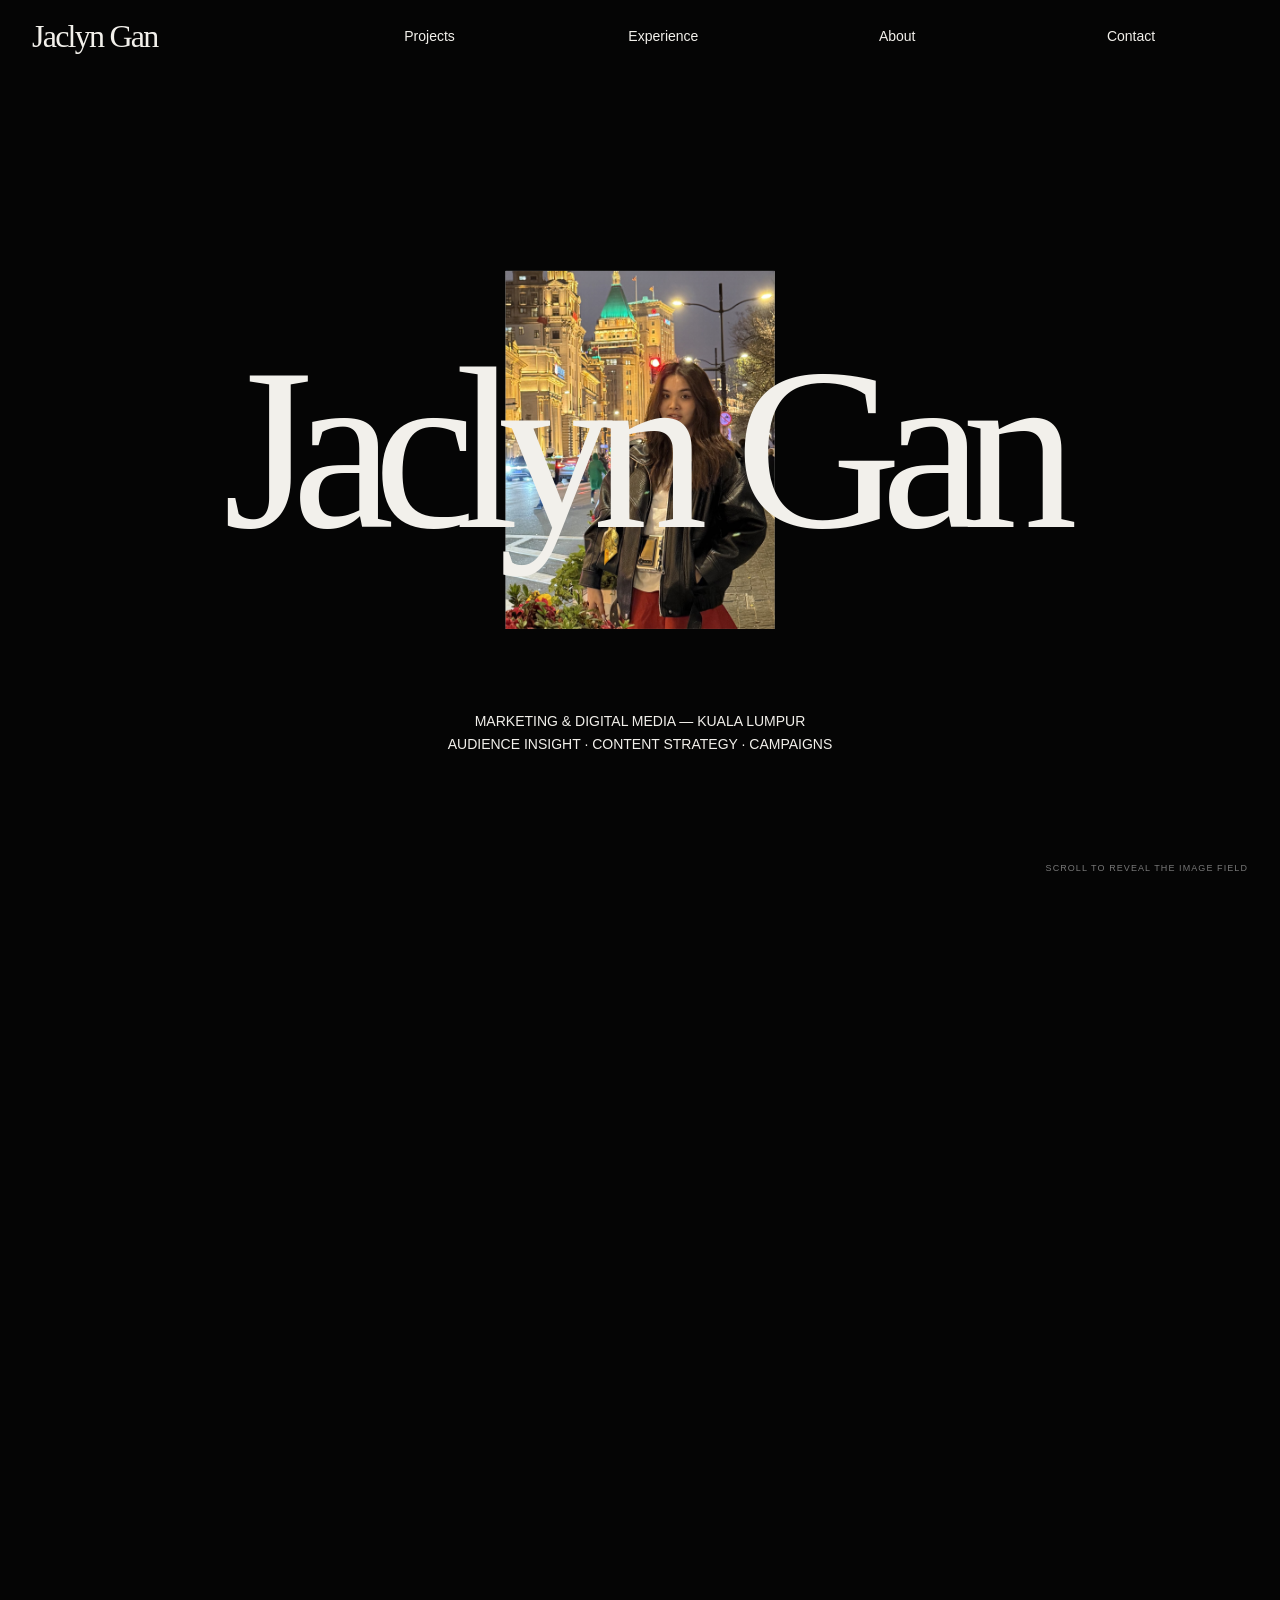
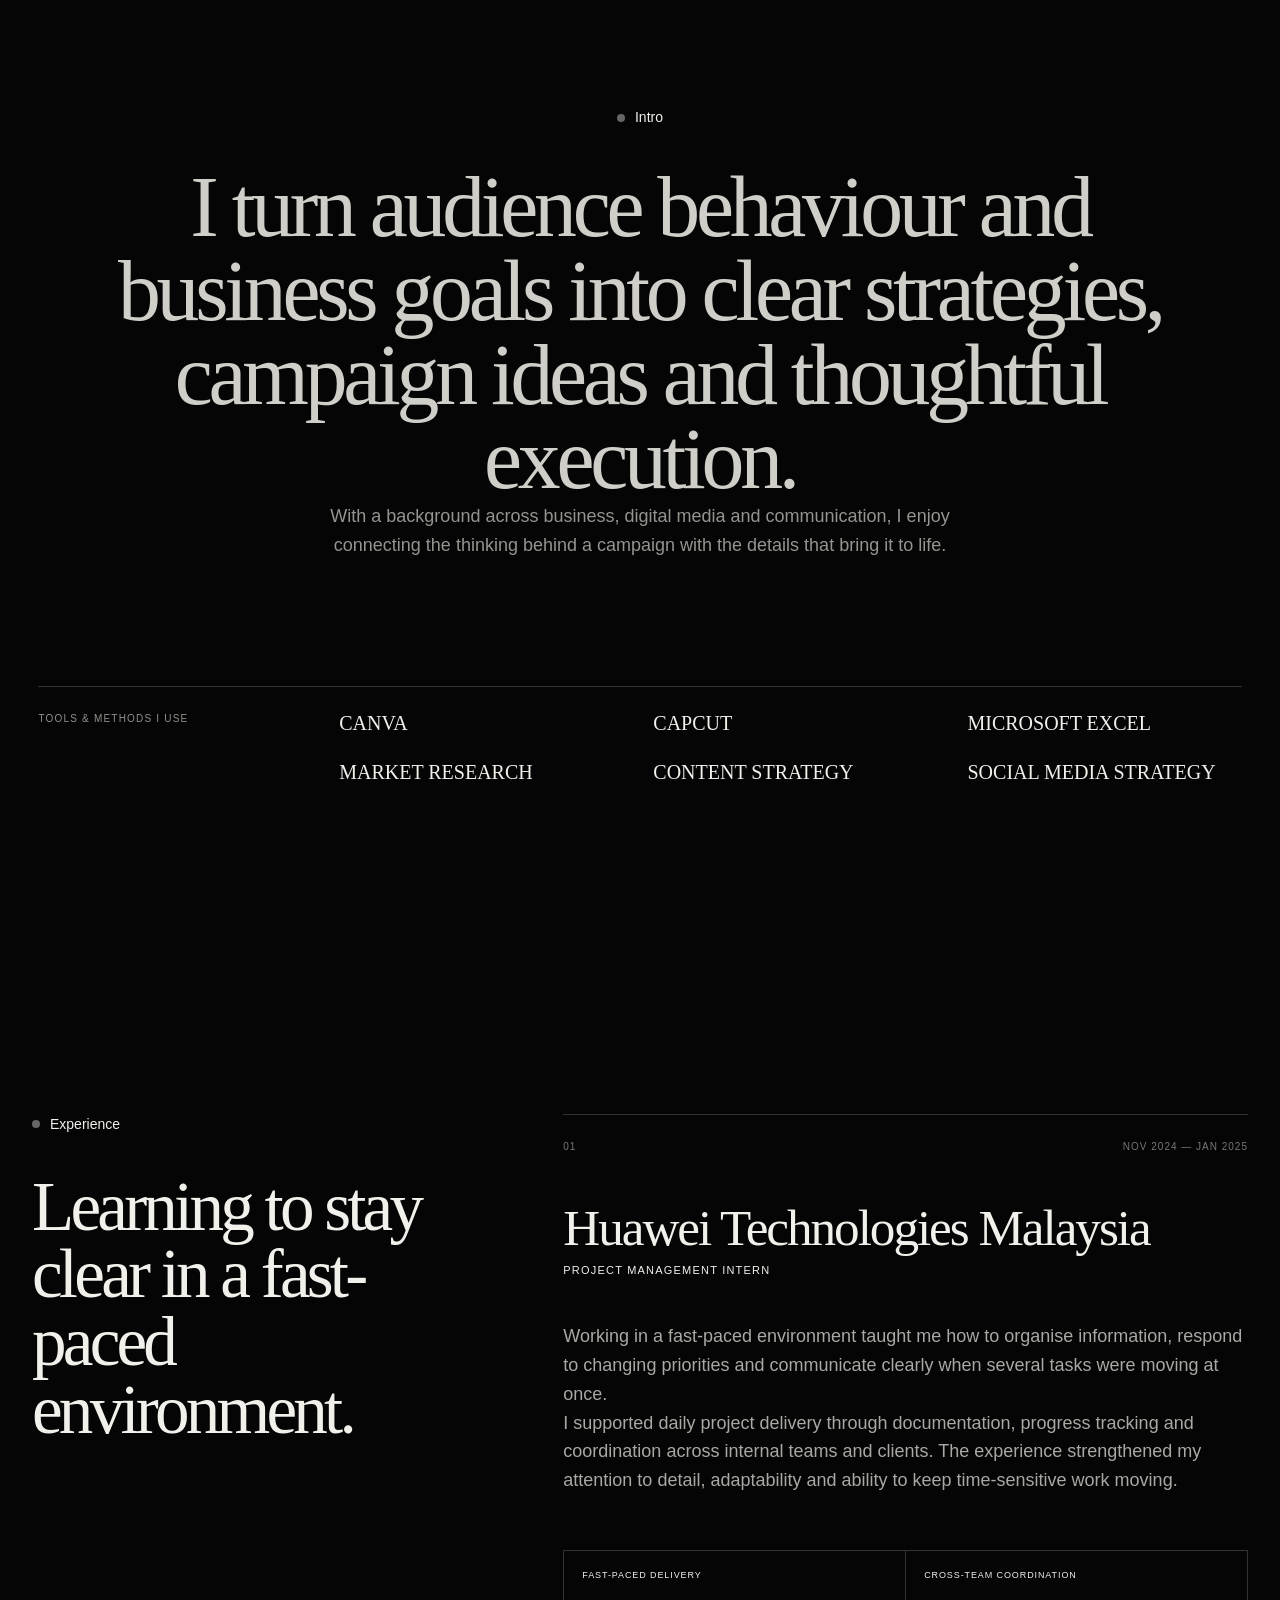
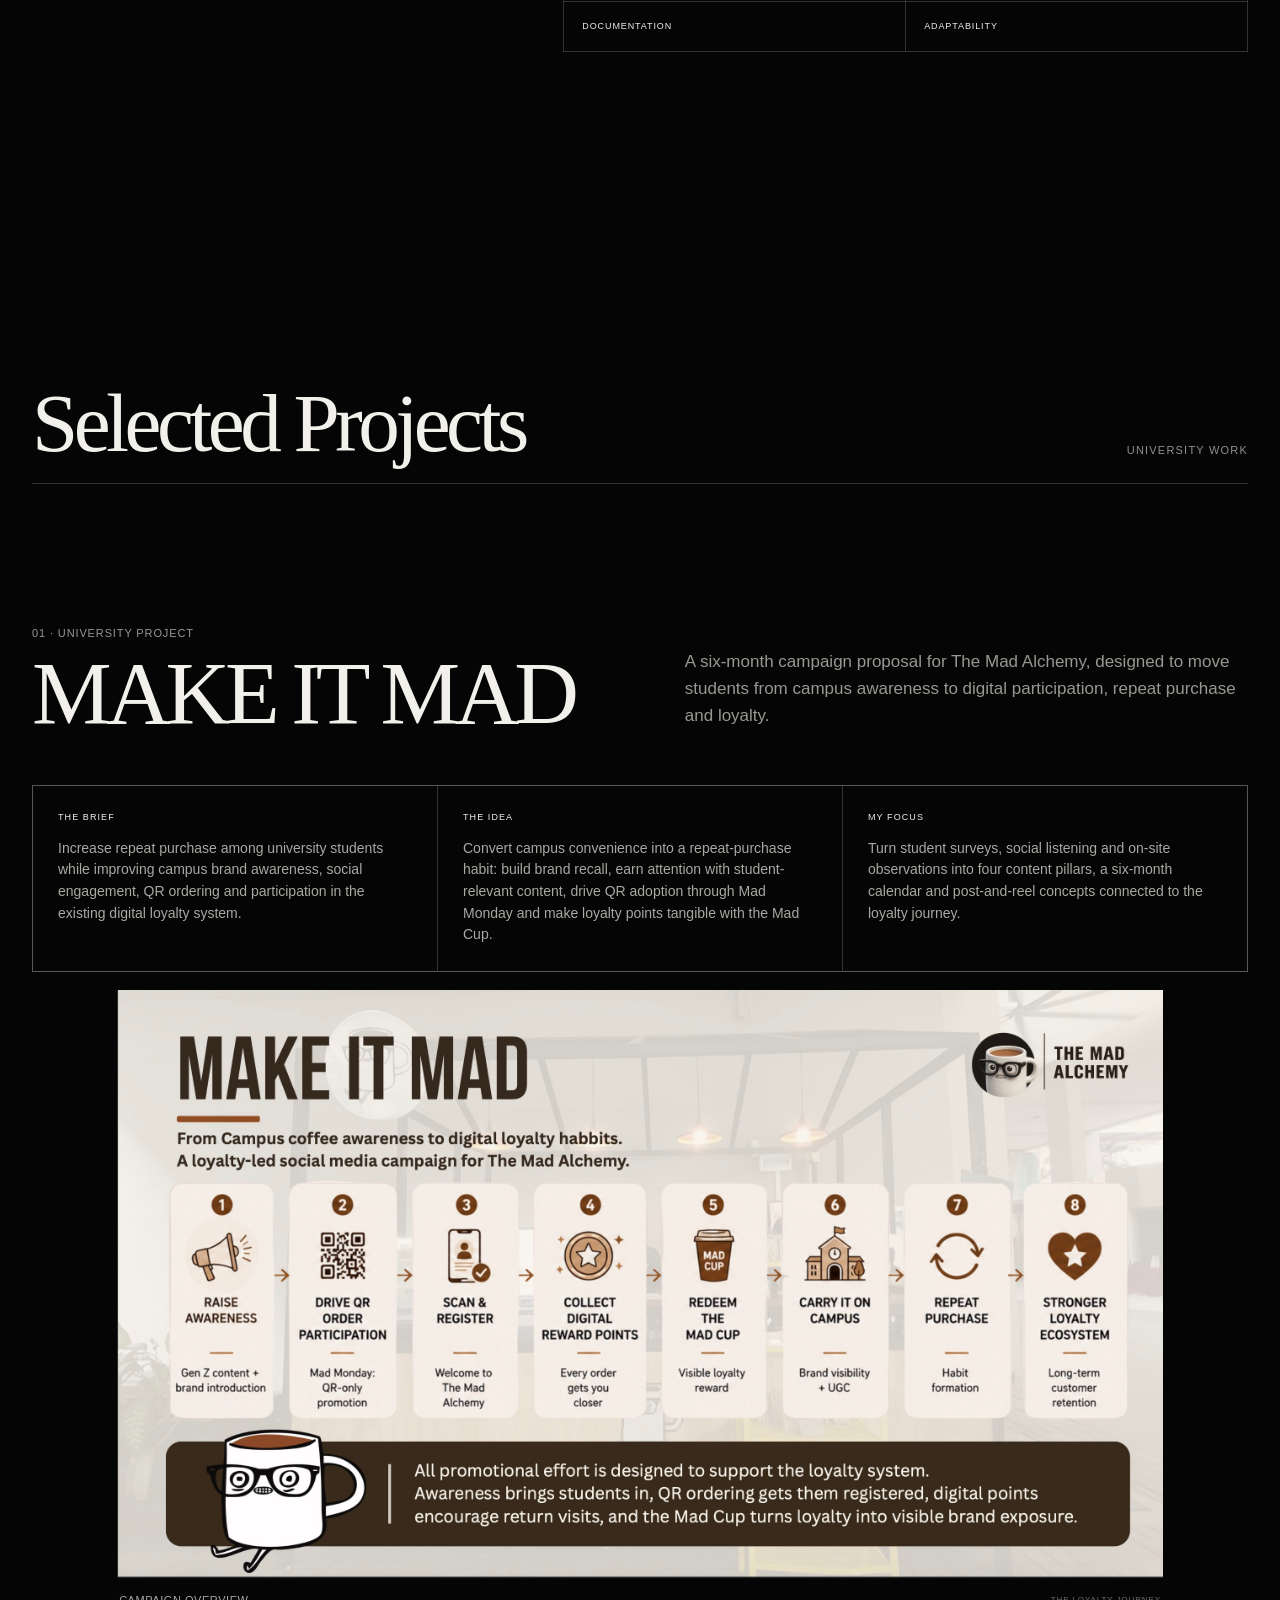
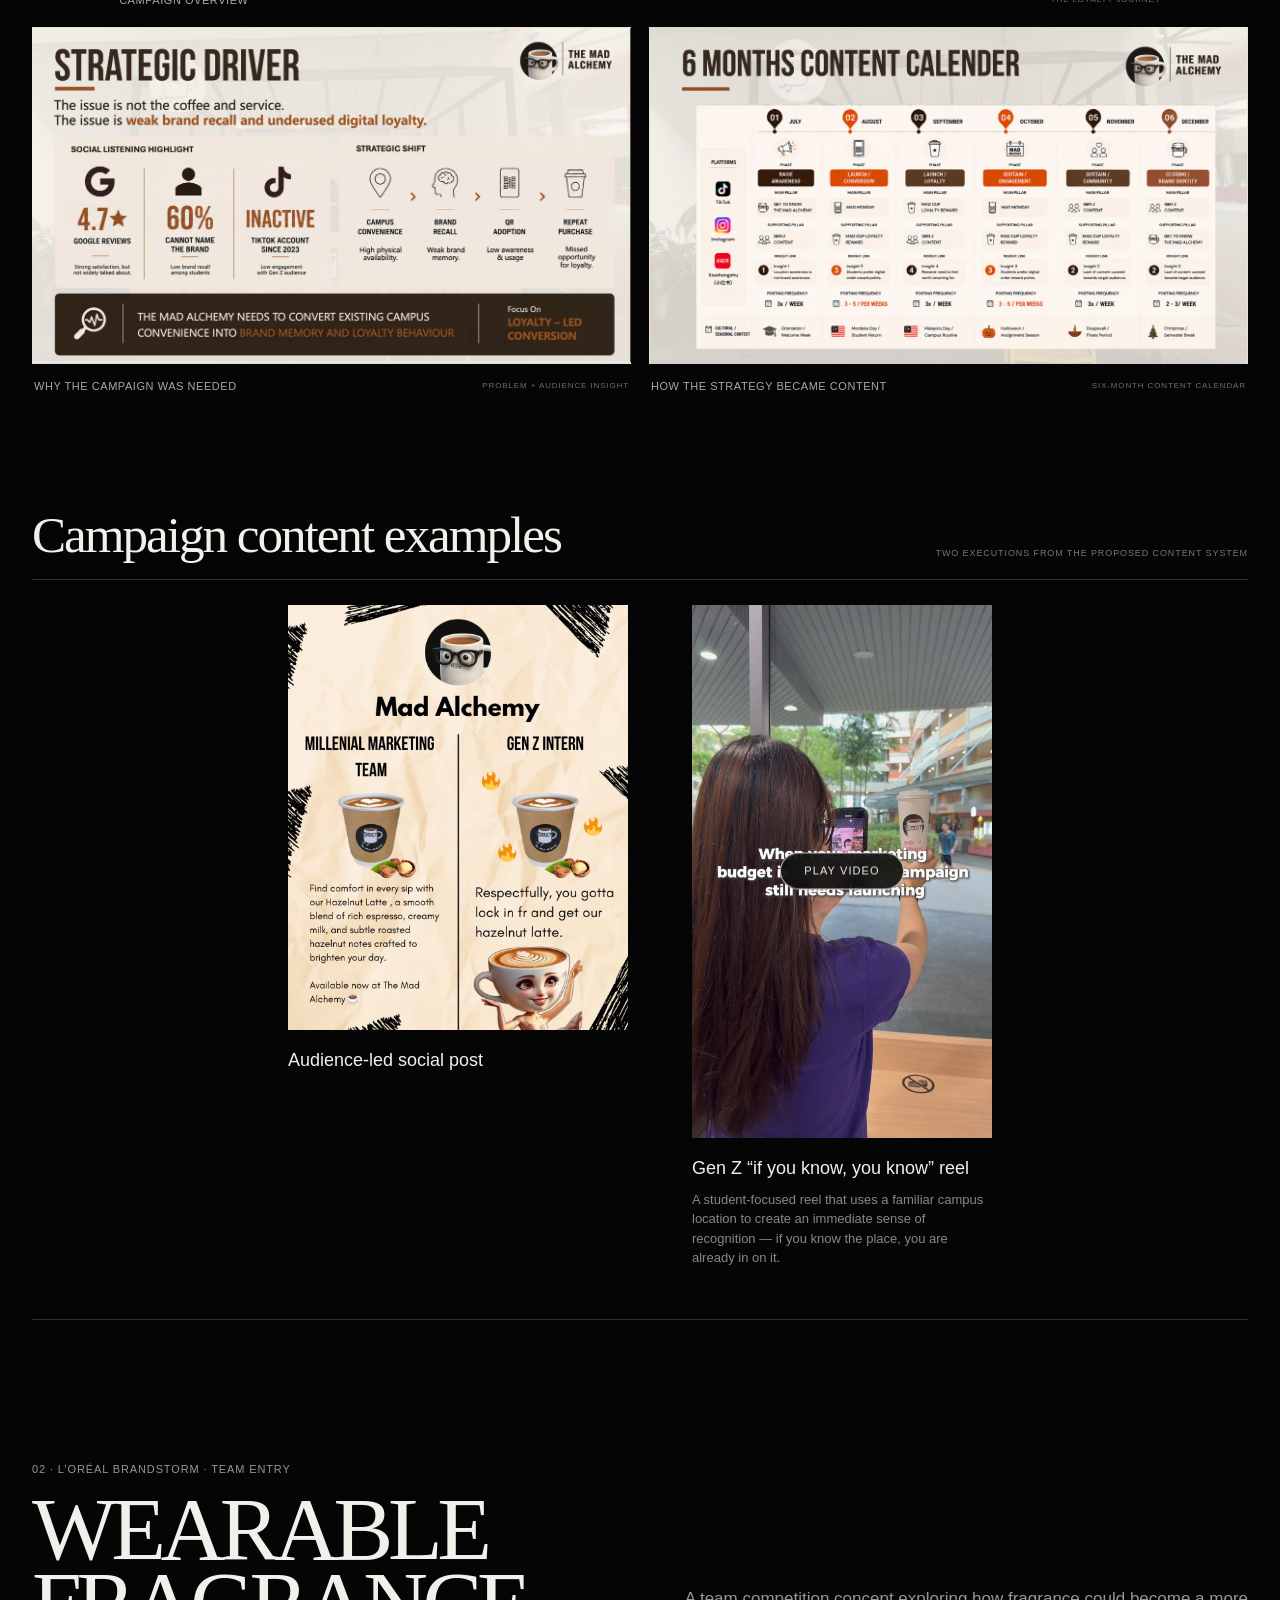
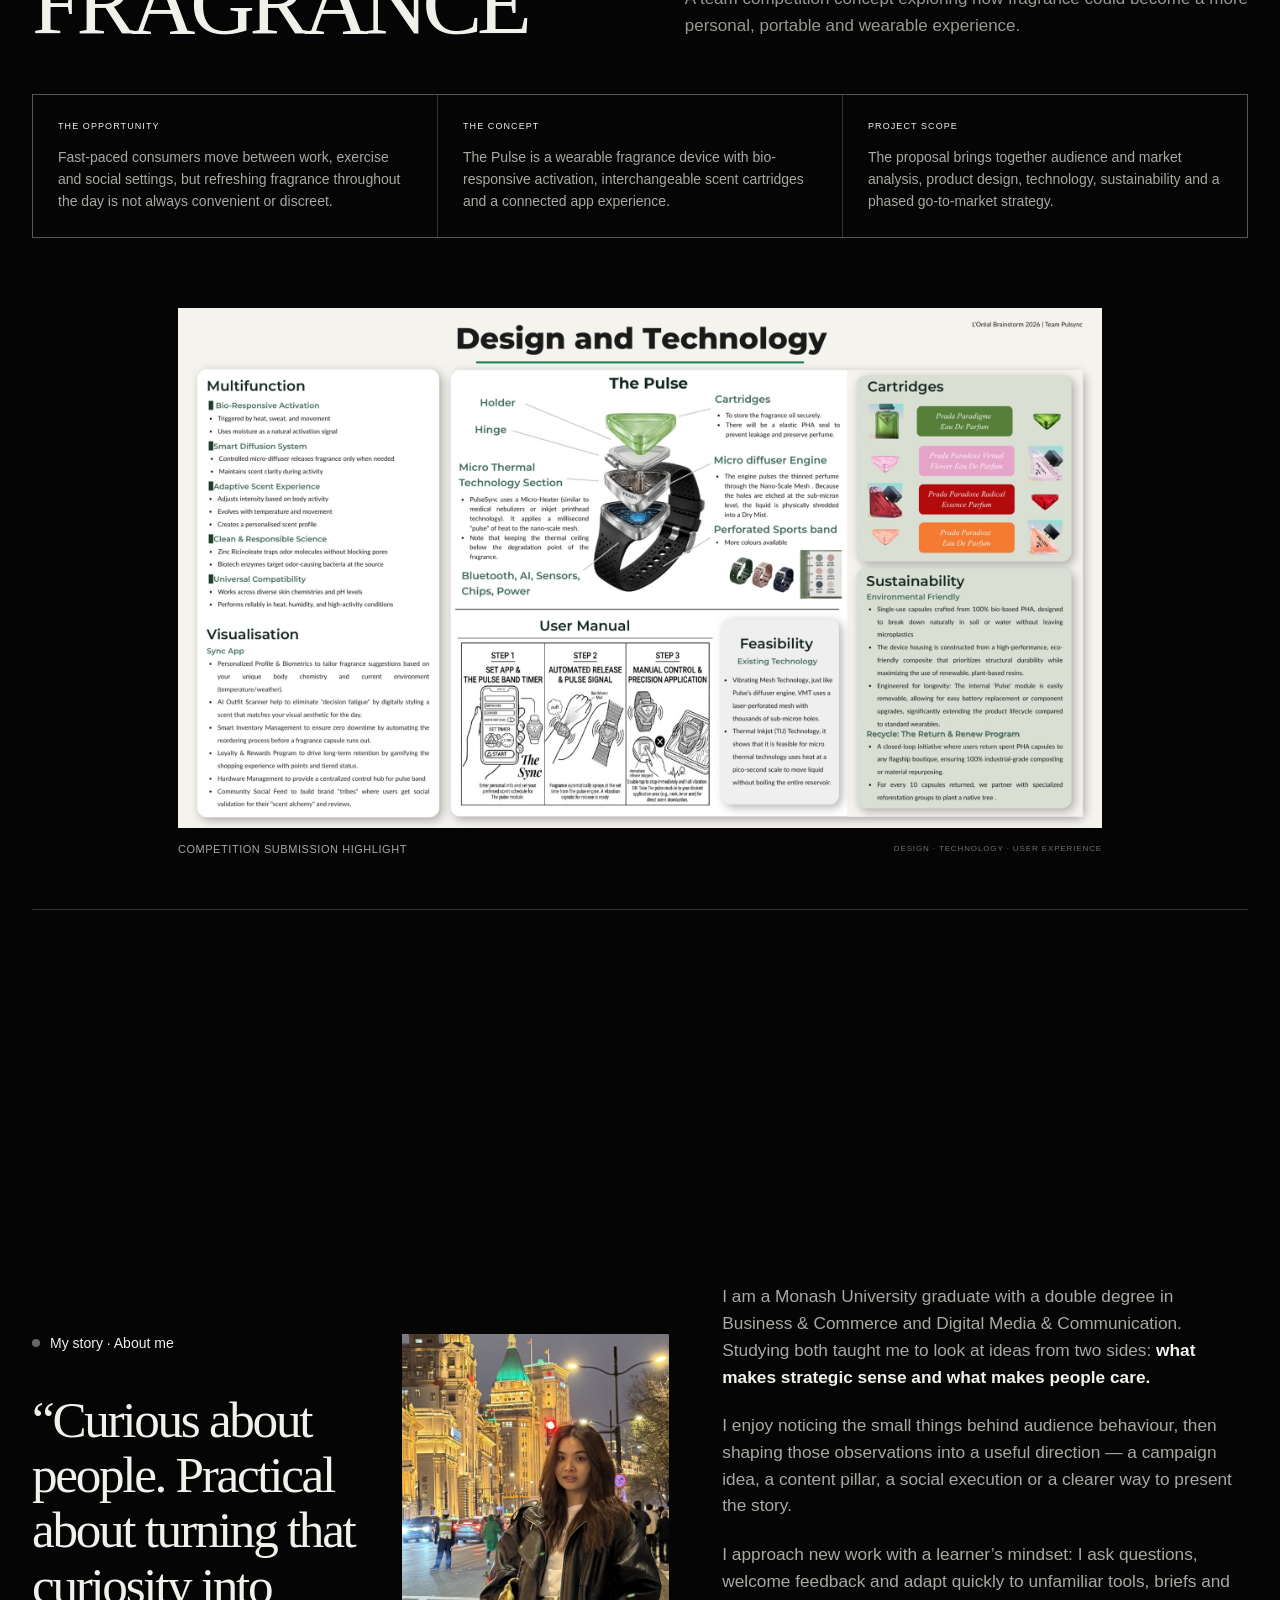
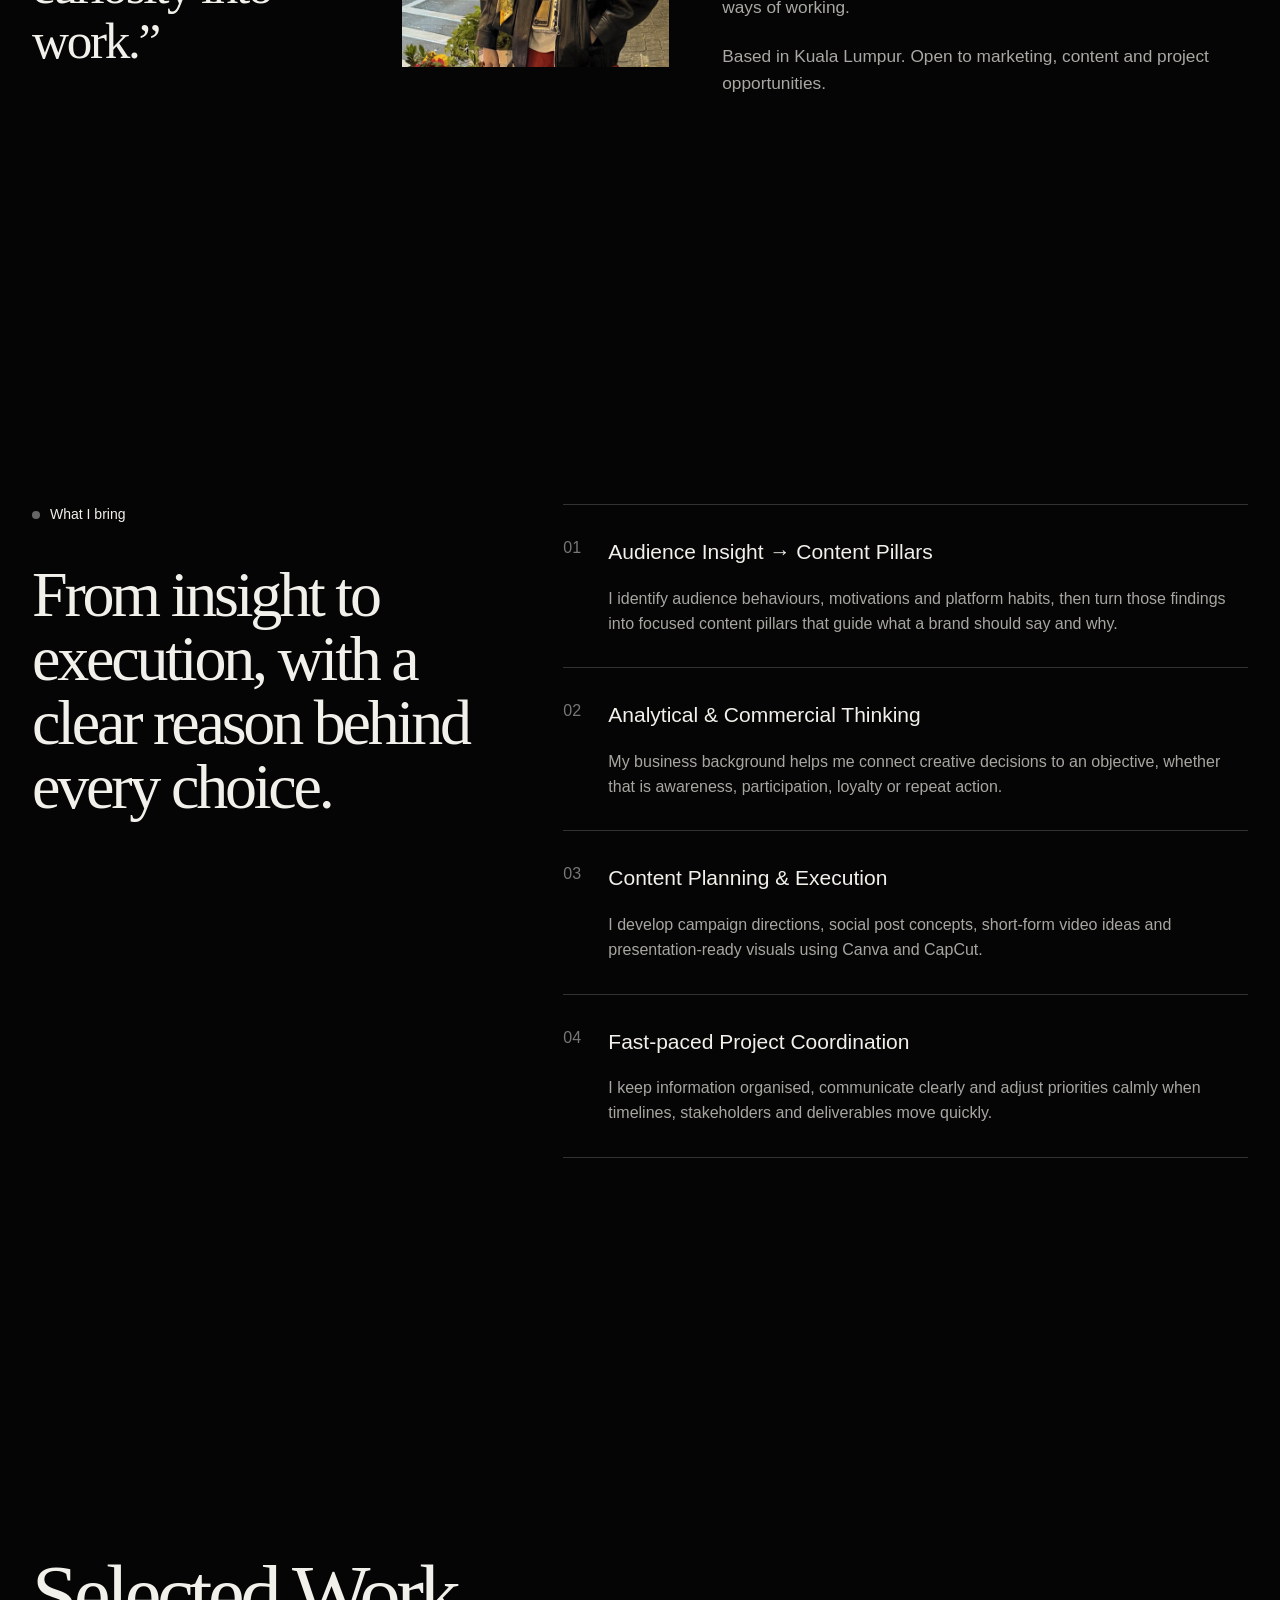
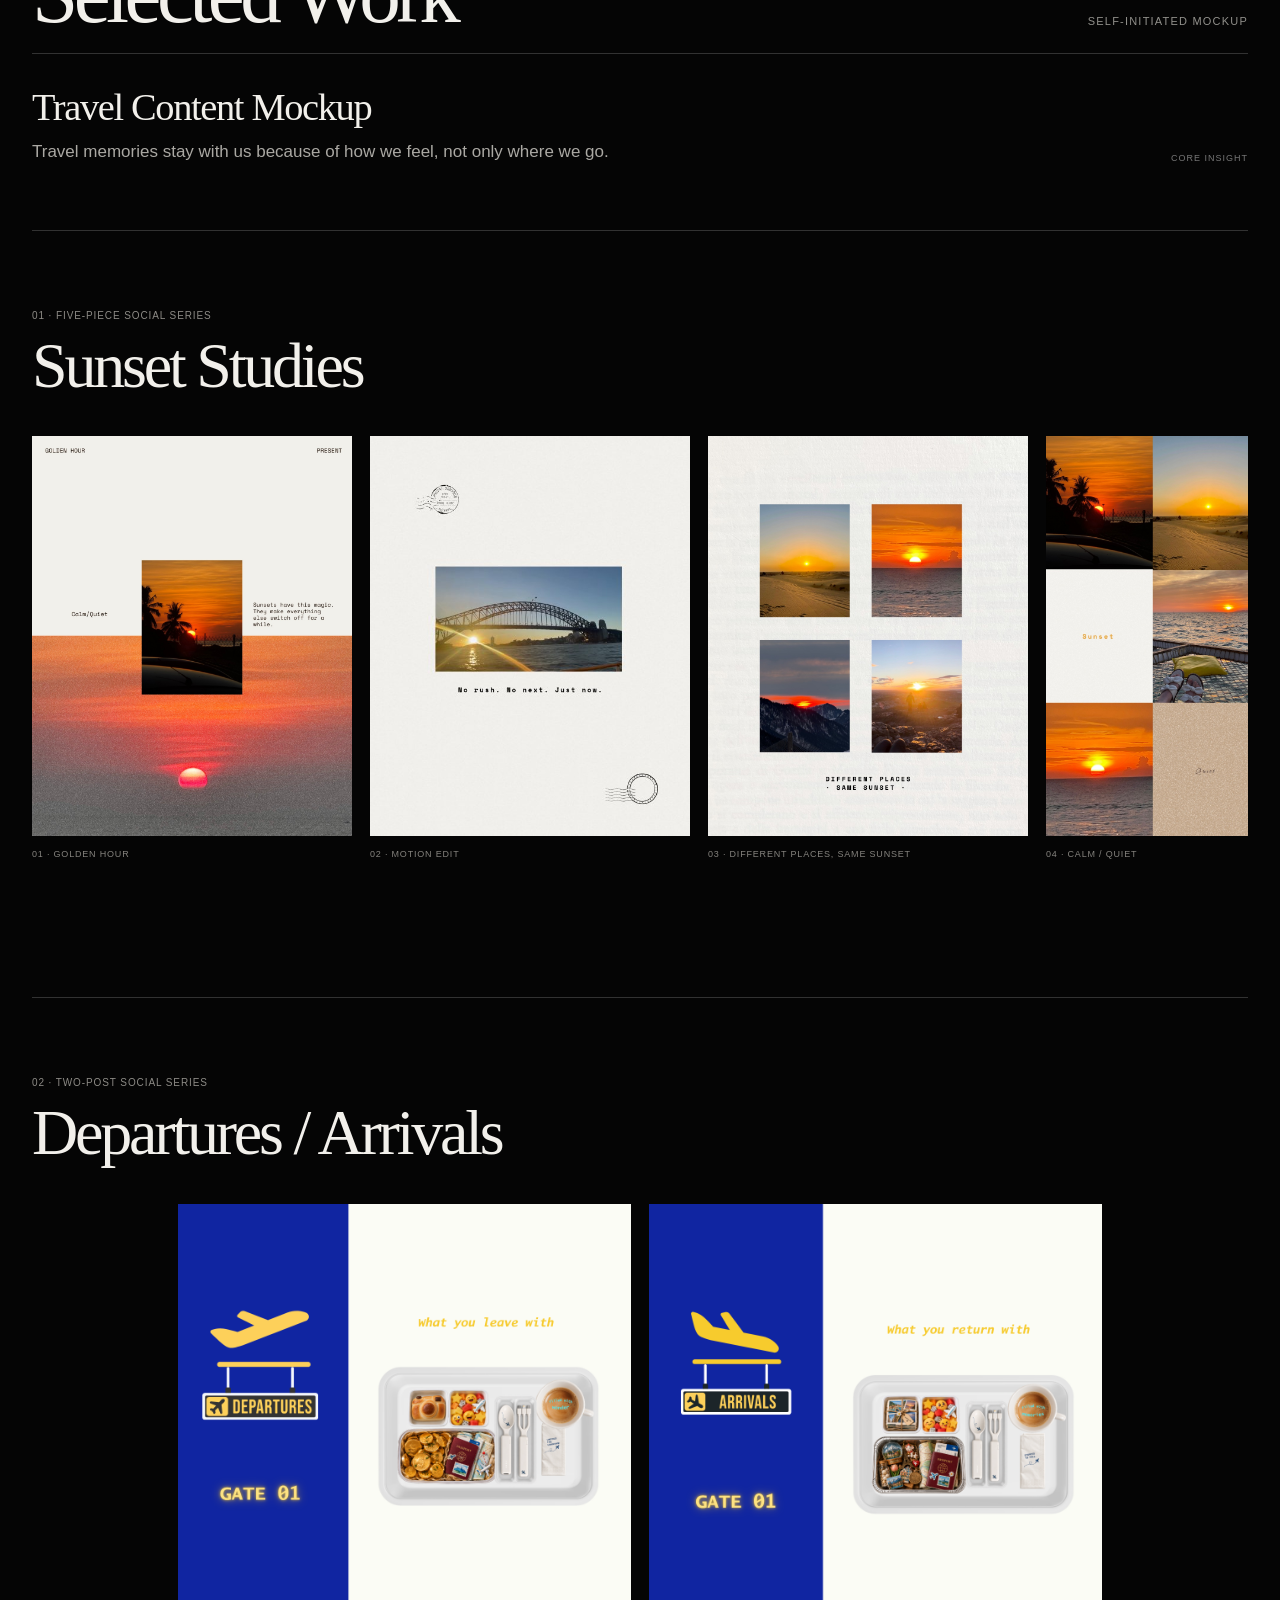
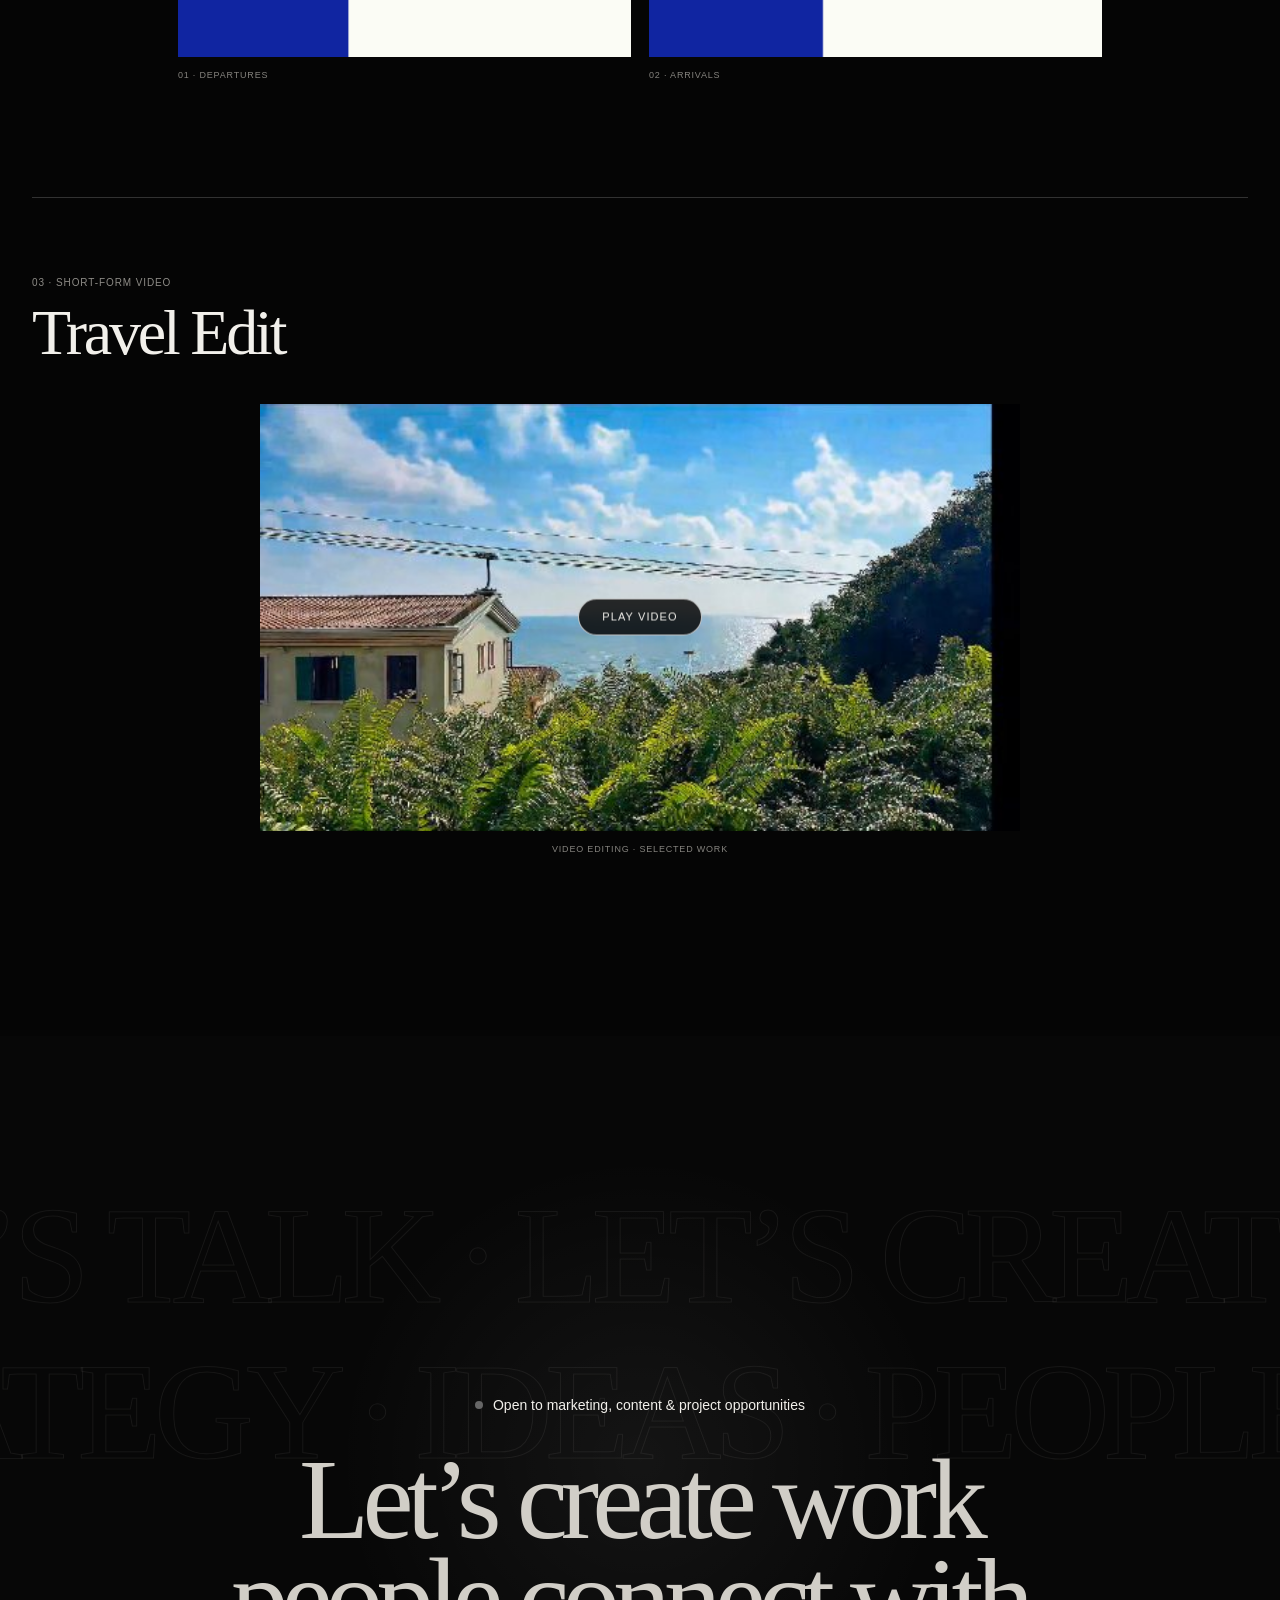
==== index.html @ d06a9764 "Add interactive motion to the contact page" ====
<!DOCTYPE html><html lang="en"><head><meta charSet="utf-8"/><meta name="viewport" content="width=device-width, initial-scale=1"/><link rel="preload" as="image" href="/media/sunset-golden-hour.jpg"/><link rel="preload" as="image" href="/media/sunset-same-sunset.jpg"/><link rel="preload" as="image" href="/media/sunset-present.jpg"/><link rel="preload" as="image" href="/media/sunset-collage.jpg"/><link rel="preload" as="image" href="/media/airport-departures.png"/><link rel="preload" as="image" href="/media/airport-arrivals.png"/><link rel="preload" as="image" href="/media/floating-photo-optimized.jpg"/><link rel="preload" as="image" href="/media/grumpy-bagel-design.jpg"/><link rel="preload" as="image" href="/media/jaclyn-profile-optimized.jpg"/><link rel="preload" href="/media/mad-alchemy-campaign-journey.jpg" as="image"/><link rel="stylesheet" href="/assets/index-DHTTWT2H.css" data-rsc-css-href="/assets/index-DHTTWT2H.css" data-precedence="vite-rsc/importer-resources"/><link rel="modulepreload" href="/assets/layout-segment-context-ClrhSVDF.js" crossorigin=""/><link rel="modulepreload" href="/assets/rolldown-runtime-S-ySWqyJ.js" crossorigin=""/><link rel="modulepreload" href="/assets/index-Da919TRf.js" crossorigin=""/><link rel="modulepreload" href="/assets/framework-CXnKph_e.js" crossorigin=""/><link rel="modulepreload" href="/assets/LucaHeroMock-DqgrKM9X.js" crossorigin=""/><link rel="preload" href="/media/mad-alchemy-strategic-driver.jpg" as="image"/><link rel="preload" href="/media/mad-alchemy-content-calendar.jpg" as="image"/><link rel="preload" href="/media/mad-alchemy-social-post.jpg" as="image"/><link rel="modulepreload" href="/assets/ChunkedVideo-Dl1UbCO2.js" crossorigin=""/><link rel="modulepreload" href="/assets/ImageLightbox-CTdOwMhQ.js" crossorigin=""/><link rel="modulepreload" href="/assets/SeriesRail-CbLFcGxs.js" crossorigin=""/><link rel="modulepreload" href="/assets/ContactFooter-C8Dh-LP0.js" crossorigin=""/><title>Jaclyn Gan — Marketing &amp; Digital Media Portfolio</title><meta name="description" content="Jaclyn Gan&#x27;s portfolio of audience insight, campaign strategy, digital media, project coordination and selected creative work."/><meta property="og:title" content="Jaclyn Gan — Marketing &amp; Digital Media"/><meta property="og:description" content="Portfolio of Jaclyn Gan, a business and digital media graduate turning audience insight into clear strategy and engaging social ideas."/><meta property="og:image" content="https://j-create04.github.io/og.jpg"/><meta property="og:image:width" content="1200"/><meta property="og:image:height" content="630"/><meta property="og:image:alt" content="Jaclyn Gan — Business and Digital Media"/><meta name="twitter:card" content="summary_large_image"/><meta name="twitter:title" content="Jaclyn Gan — Marketing &amp; Digital Media"/><meta name="twitter:description" content="Portfolio of Jaclyn Gan, a business and digital media graduate turning audience insight into clear strategy and engaging social ideas."/><meta name="twitter:image" content="https://j-create04.github.io/og.jpg"/><link rel="shortcut icon" href="/favicon.svg"/><link rel="icon" href="/favicon.svg"/><script>self.__VINEXT_RSC_PARAMS__={}</script><script>self.__VINEXT_RSC_NAV__={"pathname":"/","searchParams":[]}</script><link rel="modulepreload" href="/assets/index-Da919TRf.js" />
</head><body><main class="lmw-page"><section class="lmw-journey" id="top"><div class="lmw-stage"><header class="lmw-nav"><a class="lmw-logo" href="#top">Jaclyn Gan</a><nav aria-label="Wireframe navigation"><a href="#projects">Projects</a><a href="#experience">Experience</a><a href="#about">About</a><a href="#contact">Contact</a></nav></header><div class="lmw-image-field" style="opacity:0" aria-hidden="true"><div class="lmw-floating-card" style="left:2%;top:6%;width:17%;aspect-ratio:4 / 5;opacity:0;transform:translateY(90px) rotate(0deg) scale(0.58)"><img src="/media/sunset-golden-hour.jpg" alt=""/></div><div class="lmw-floating-card" style="left:27%;top:6%;width:17%;aspect-ratio:4 / 5;opacity:0;transform:translateY(90px) rotate(0deg) scale(0.58)"><img src="/media/sunset-same-sunset.jpg" alt=""/></div><div class="lmw-floating-card" style="left:52%;top:6%;width:17%;aspect-ratio:4 / 5;opacity:0;transform:translateY(90px) rotate(0deg) scale(0.58)"><img src="/media/sunset-present.jpg" alt=""/></div><div class="lmw-floating-card" style="left:77%;top:6%;width:17%;aspect-ratio:4 / 5;opacity:0;transform:translateY(90px) rotate(0deg) scale(0.58)"><img src="/media/sunset-collage.jpg" alt=""/></div><div class="lmw-floating-card lmw-floating-card--fit" style="left:2%;top:54%;width:17%;aspect-ratio:1 / 1;opacity:0;transform:translateY(90px) rotate(0deg) scale(0.58)"><img src="/media/airport-departures.png" alt=""/></div><div class="lmw-floating-card lmw-floating-card--fit" style="left:27%;top:54%;width:17%;aspect-ratio:1 / 1;opacity:0;transform:translateY(90px) rotate(0deg) scale(0.58)"><img src="/media/airport-arrivals.png" alt=""/></div><div class="lmw-floating-card lmw-floating-card--fit" style="left:52%;top:54%;width:17%;aspect-ratio:3 / 4;opacity:0;transform:translateY(90px) rotate(0deg) scale(0.58)"><img src="/media/floating-photo-optimized.jpg" alt=""/></div><div class="lmw-floating-card lmw-floating-card--fit" style="left:77%;top:54%;width:17%;aspect-ratio:3 / 4;opacity:0;transform:translateY(90px) rotate(0deg) scale(0.58)"><img src="/media/grumpy-bagel-design.jpg" alt=""/></div></div><div class="lmw-hero" style="opacity:1"><div class="lmw-hero-photo"><img src="/media/jaclyn-profile-optimized.jpg" alt="Portrait of Jaclyn Gan"/></div><h1><span>Jaclyn</span><span>Gan</span></h1><div class="lmw-role"><p>MARKETING &amp; DIGITAL MEDIA — KUALA LUMPUR</p><p>AUDIENCE INSIGHT · CONTENT STRATEGY · CAMPAIGNS</p></div></div><div class="lmw-scroll-cue" style="opacity:1">SCROLL TO REVEAL THE IMAGE FIELD</div></div></section><section class="lmw-intro"><p class="lmw-kicker"><span></span>Intro</p><h2>I turn audience behaviour and business goals into clear strategies, campaign ideas and thoughtful execution.</h2><p class="lmw-intro-support">With a background across business, digital media and communication, I enjoy connecting the thinking behind a campaign with the details that bring it to life.</p><div class="lmw-client-row"><p>Tools &amp; methods I use</p><div><span>CANVA</span><span>CAPCUT</span><span>MICROSOFT EXCEL</span><span>MARKET RESEARCH</span><span>CONTENT STRATEGY</span><span>SOCIAL MEDIA STRATEGY</span></div></div></section><section class="lmw-experience" id="experience"><div class="lmw-experience-heading"><p class="lmw-kicker"><span></span>Experience</p><h2>Learning to stay clear in a fast-paced environment.</h2></div><div class="lmw-experience-body"><div class="lmw-experience-meta"><span>01</span><p>NOV 2024 — JAN 2025</p></div><h3>Huawei Technologies Malaysia</h3><p class="lmw-experience-role">PROJECT MANAGEMENT INTERN</p><p>Working in a fast-paced environment taught me how to organise information, respond to changing priorities and communicate clearly when several tasks were moving at once.</p><p>I supported daily project delivery through documentation, progress tracking and coordination across internal teams and clients. The experience strengthened my attention to detail, adaptability and ability to keep time-sensitive work moving.</p><div class="lmw-experience-proof"><span>FAST-PACED DELIVERY</span><span>CROSS-TEAM COORDINATION</span><span>DOCUMENTATION</span><span>ADAPTABILITY</span></div></div></section><section class="lmw-projects" id="projects"><div class="lmw-section-line"><h2>Selected Projects</h2><p>University work</p></div><article class="lmw-case-study lmw-mad-case"><div class="lmw-case-header"><div><p>01 · UNIVERSITY PROJECT</p><h3>MAKE IT MAD</h3></div><p>A six-month campaign proposal for The Mad Alchemy, designed to move students from campus awareness to digital participation, repeat purchase and loyalty.</p></div><div class="lmw-case-facts"><p><span>THE BRIEF</span>Increase repeat purchase among university students while improving campus brand awareness, social engagement, QR ordering and participation in the existing digital loyalty system.</p><p><span>THE IDEA</span>Convert campus convenience into a repeat-purchase habit: build brand recall, earn attention with student-relevant content, drive QR adoption through Mad Monday and make loyalty points tangible with the Mad Cup.</p><p><span>MY FOCUS</span>Turn student surveys, social listening and on-site observations into four content pillars, a six-month calendar and post-and-reel concepts connected to the loyalty journey.</p></div><figure class="lmw-pitch-feature"><img src="/media/mad-alchemy-campaign-journey.jpg" alt="Make It Mad campaign journey from awareness to stronger loyalty"/><figcaption><span>Campaign overview</span><small>THE LOYALTY JOURNEY</small></figcaption></figure><div class="lmw-pitch-grid"><figure class="lmw-pitch-shot"><img src="/media/mad-alchemy-strategic-driver.jpg" alt="Strategic driver showing weak brand recall and underused digital loyalty"/><figcaption><span>Why the campaign was needed</span><small>PROBLEM + AUDIENCE INSIGHT</small></figcaption></figure><figure class="lmw-pitch-shot"><img src="/media/mad-alchemy-content-calendar.jpg" alt="Six-month Make It Mad content calendar from July to December"/><figcaption><span>How the strategy became content</span><small>SIX-MONTH CONTENT CALENDAR</small></figcaption></figure></div><div class="lmw-output-heading"><p>Campaign content examples</p><span>TWO EXECUTIONS FROM THE PROPOSED CONTENT SYSTEM</span></div><div class="lmw-output-grid"><div class="lmw-output-card"><div class="lmw-output-visual portrait"><img src="/media/mad-alchemy-social-post.jpg" alt="Mad Alchemy social post comparing millennial marketing with a Gen Z intern"/></div><h4>Audience-led social post</h4></div><div class="lmw-output-card"><div class="lmw-output-visual reel"><div class="portfolio-video-shell"><video aria-label="Mad Alchemy campaign reel" aria-busy="false" loop="" playsInline="" poster="/media/mad-alchemy-reel-poster.jpg" preload="none"></video><button type="button" class="portfolio-video-load" aria-label="play video — Mad Alchemy campaign reel">PLAY VIDEO</button></div></div><h4>Gen Z “if you know, you know” reel</h4><p>A student-focused reel that uses a familiar campus location to create an immediate sense of recognition — if you know the place, you are already in on it.</p></div></div></article><article class="lmw-case-study lmw-loreal-case"><div class="lmw-case-header"><div><p>02 · L’ORÉAL BRANDSTORM · TEAM ENTRY</p><h3>WEARABLE FRAGRANCE</h3></div><p>A team competition concept exploring how fragrance could become a more personal, portable and wearable experience.</p></div><div class="lmw-loreal-summary"><p><span>THE OPPORTUNITY</span>Fast-paced consumers move between work, exercise and social settings, but refreshing fragrance throughout the day is not always convenient or discreet.</p><p><span>THE CONCEPT</span>The Pulse is a wearable fragrance device with bio-responsive activation, interchangeable scent cartridges and a connected app experience.</p><p><span>PROJECT SCOPE</span>The proposal brings together audience and market analysis, product design, technology, sustainability and a phased go-to-market strategy.</p></div><div class="lmw-loreal-gallery"><figure><button type="button" class="lmw-image-button lmw-loreal-media" aria-label="View The Pulse wearable fragrance design and technology presentation larger"><img src="/media/loreal-design-technology.jpg" alt="The Pulse wearable fragrance design and technology presentation" loading="lazy"/></button><figcaption><span>Competition submission highlight</span><small>DESIGN · TECHNOLOGY · USER EXPERIENCE</small></figcaption></figure></div></article></section><section class="lmw-about" id="about"><div class="lmw-about-title"><p class="lmw-kicker"><span></span>My story · About me</p><h2>“Curious about people. Practical about turning that curiosity into work.”</h2></div><div class="lmw-about-photo"><img src="/media/jaclyn-profile-optimized.jpg" alt="Jaclyn Gan"/></div><div class="lmw-about-copy"><p>I am a Monash University graduate with a double degree in Business &amp; Commerce and Digital Media &amp; Communication. Studying both taught me to look at ideas from two sides: <strong>what makes strategic sense and what makes people care.</strong></p><p>I enjoy noticing the small things behind audience behaviour, then shaping those observations into a useful direction — a campaign idea, a content pillar, a social execution or a clearer way to present the story.</p><p>I approach new work with a learner’s mindset: I ask questions, welcome feedback and adapt quickly to unfamiliar tools, briefs and ways of working.</p><p>Based in Kuala Lumpur. Open to marketing, content and project opportunities.</p></div></section><section class="lmw-services" id="services"><div class="lmw-services-title"><p class="lmw-kicker"><span></span>What I bring</p><h2>From insight to execution, with a clear reason behind every choice.</h2></div><div class="lmw-service-list"><article><div><span>01</span><h3>Audience Insight → Content Pillars</h3></div><p>I identify audience behaviours, motivations and platform habits, then turn those findings into focused content pillars that guide what a brand should say and why.</p></article><article><div><span>02</span><h3>Analytical &amp; Commercial Thinking</h3></div><p>My business background helps me connect creative decisions to an objective, whether that is awareness, participation, loyalty or repeat action.</p></article><article><div><span>03</span><h3>Content Planning &amp; Execution</h3></div><p>I develop campaign directions, social post concepts, short-form video ideas and presentation-ready visuals using Canva and CapCut.</p></article><article><div><span>04</span><h3>Fast-paced Project Coordination</h3></div><p>I keep information organised, communicate clearly and adjust priorities calmly when timelines, stakeholders and deliverables move quickly.</p></article></div></section><section class="lmw-showcase" id="selected-work"><div class="lmw-section-line"><h2>Selected Work</h2><p>Self-initiated mockup</p></div><div class="lmw-showcase-intro"><p><strong>Travel Content Mockup</strong>Travel memories stay with us because of how we feel, not only where we go.</p><span>CORE INSIGHT</span></div><article class="lmw-work-series"><div class="lmw-series-header"><div><p>01 · FIVE-PIECE SOCIAL SERIES</p><h3>Sunset Studies</h3></div></div><div class="lmw-series-rail" aria-label="Sunset Studies series"><figure><button type="button" class="lmw-image-button lmw-series-media" aria-label="View Golden Hour sunset poster larger"><img src="/media/sunset-golden-hour.jpg" alt="Golden Hour sunset poster" loading="lazy"/></button><figcaption>01 · Golden Hour</figcaption></figure><figure><div class="lmw-series-media"><div class="portfolio-video-shell"><video aria-label="Sunset Studies motion edit" aria-busy="false" autoPlay="" loop="" muted="" playsInline="" poster="/media/sunset-grid-video-poster.jpg" preload="none"></video></div></div><figcaption>02 · Motion Edit</figcaption></figure><figure><button type="button" class="lmw-image-button lmw-series-media" aria-label="View Different places, same sunset poster larger"><img src="/media/sunset-same-sunset.jpg" alt="Different places, same sunset poster" loading="lazy"/></button><figcaption>03 · Different Places, Same Sunset</figcaption></figure><figure><button type="button" class="lmw-image-button lmw-series-media" aria-label="View Calm and quiet sunset collage larger"><img src="/media/sunset-collage.jpg" alt="Calm and quiet sunset collage" loading="lazy"/></button><figcaption>04 · Calm / Quiet</figcaption></figure><figure><button type="button" class="lmw-image-button lmw-series-media" aria-label="View Live in the present sunset poster larger"><img src="/media/sunset-present.jpg" alt="Live in the present sunset poster" loading="lazy"/></button><figcaption>05 · Present</figcaption></figure></div></article><article class="lmw-work-series"><div class="lmw-series-header"><div><p>02 · TWO-POST SOCIAL SERIES</p><h3>Departures / Arrivals</h3></div></div><div class="lmw-airport-grid"><figure><button type="button" class="lmw-image-button lmw-airport-media" aria-label="View Departures: what you leave with larger"><img src="/media/airport-departures.png" alt="Departures: what you leave with" loading="lazy"/></button><figcaption>01 · Departures</figcaption></figure><figure><button type="button" class="lmw-image-button lmw-airport-media" aria-label="View Arrivals: what you return with larger"><img src="/media/airport-arrivals.png" alt="Arrivals: what you return with" loading="lazy"/></button><figcaption>02 · Arrivals</figcaption></figure></div></article><article class="lmw-work-series"><div class="lmw-series-header"><div><p>03 · SHORT-FORM VIDEO</p><h3>Travel Edit</h3></div></div><figure class="lmw-video-series"><div class="lmw-video-media"><div class="portfolio-video-shell"><video aria-label="Travel content mockup video edit" aria-busy="false" playsInline="" poster="/media/travel-story-edit-poster.jpg" preload="none"></video><button type="button" class="portfolio-video-load" aria-label="play video — Travel content mockup video edit">PLAY VIDEO</button></div></div><figcaption>Video editing · selected work</figcaption></figure></article></section><footer class="lmw-footer lmw-contact-motion" id="contact"><div class="lmw-contact-motion-bg" aria-hidden="true"><p class="lmw-contact-marquee lmw-contact-marquee-one"><span>LET’S TALK · LET’S CREATE · LET’S WORK TOGETHER · </span><span>LET’S TALK · LET’S CREATE · LET’S WORK TOGETHER · </span></p><p class="lmw-contact-marquee lmw-contact-marquee-two"><span>STRATEGY · IDEAS · PEOPLE · CONNECTION · </span><span>STRATEGY · IDEAS · PEOPLE · CONNECTION · </span></p></div><div class="lmw-contact-content"><p class="lmw-kicker"><span></span>Open to marketing, content &amp; project opportunities</p><a class="lmw-contact-cta" href="mailto:jaclyngjw@gmail.com" aria-label="Email Jaclyn Gan"><span class="lmw-contact-line lmw-contact-line-one" data-text="Let’s create work">Let’s create work</span><span class="lmw-contact-line lmw-contact-line-two" data-text="people connect with.">people connect with.</span><span class="lmw-contact-orb" aria-hidden="true"><small>Say hello</small><b>↗</b></span></a><div class="lmw-contact-details" aria-label="Contact details"><a href="mailto:jaclyngjw@gmail.com">jaclyngjw@gmail.com</a><a href="tel:+60169862299">016 986 2299</a></div><p class="lmw-location">KUALA LUMPUR — OPEN TO OPPORTUNITIES</p></div><div class="lmw-footer-bottom"><div><strong>Jaclyn Gan</strong><p>© 2026. All rights reserved.</p></div><nav><a href="#about">About</a><a href="#projects">Projects</a><a href="mailto:jaclyngjw@gmail.com">Email</a></nav></div></footer></main><script id="_R_">import("/assets/index-Da919TRf.js")</script></body></html><script>self.__VINEXT_RSC_CHUNKS__=self.__VINEXT_RSC_CHUNKS__||[];self.__VINEXT_RSC_CHUNKS__.push("2:I[\"e87f4437f234\",[],\"Children\",1]\n3:I[\"97c91d92a286\",[],\"LayoutSegmentProvider\",1]\n4:I[\"e87f4437f234\",[],\"Slot\",1]\n5:I[\"54bc0399ac15\",[],\"RedirectBoundary\",1]\n:HL[\"/assets/index-DHTTWT2H.css\",\"style\"]\n")</script><script>self.__VINEXT_RSC_CHUNKS__=self.__VINEXT_RSC_CHUNKS__||[];self.__VINEXT_RSC_CHUNKS__.push("0:{\"__route\":\"route:/\",\"__interceptionContext\":null,\"__layoutIds\":[\"layout:/\"],\"__rootLayout\":\"/\",\"page:/\":\"$L1\",\"layout:/\":[[[[\"$\",\"link\",\"css:/assets/index-DHTTWT2H.css\",{\"rel\":\"stylesheet\",\"precedence\":\"vite-rsc/importer-resources\",\"href\":\"/assets/index-DHTTWT2H.css\",\"data-rsc-css-href\":\"/assets/index-DHTTWT2H.css\"}],\"$undefined\"],[\"$\",\"html\",null,{\"lang\":\"en\",\"children\":[\"$\",\"body\",null,{\"children\":[\"$\",\"$L2\",null,{}]}]}]],null],\"route:/\":[[[\"$\",\"meta\",null,{\"charSet\":\"utf-8\"}],[[\"$\",\"title\",\"0\",{\"children\":\"Jaclyn Gan — Marketing \u0026 Digital Media Portfolio\"}],[\"$\",\"meta\",\"1\",{\"name\":\"description\",\"content\":\"Jaclyn Gan's portfolio of audience insight, campaign strategy, digital media, project coordination and selected creative work.\"}],[\"$\",\"meta\",\"2\",{\"property\":\"og:title\",\"content\":\"Jaclyn Gan — Marketing \u0026 Digital Media\"}],[\"$\",\"meta\",\"3\",{\"property\":\"og:description\",\"content\":\"Portfolio of Jaclyn Gan, a business and digital media graduate turning audience insight into clear strategy and engaging social ideas.\"}],[\"$\",\"meta\",\"4\",{\"property\":\"og:image\",\"content\":\"https://j-create04.github.io/og.jpg\"}],[\"$\",\"meta\",\"5\",{\"property\":\"og:image:width\",\"content\":\"1200\"}],[\"$\",\"meta\",\"6\",{\"property\":\"og:image:height\",\"content\":\"630\"}],[\"$\",\"meta\",\"7\",{\"property\":\"og:image:alt\",\"content\":\"Jaclyn Gan — Business and Digital Media\"}],[\"$\",\"meta\",\"8\",{\"name\":\"twitter:card\",\"content\":\"summary_large_image\"}],[\"$\",\"meta\",\"9\",{\"name\":\"twitter:title\",\"content\":\"Jaclyn Gan — Marketing \u0026 Digital Media\"}],[\"$\",\"meta\",\"10\",{\"name\":\"twitter:description\",\"content\":\"Portfolio of Jaclyn Gan, a business and digital media graduate turning audience insight into clear strategy and engaging social ideas.\"}],[\"$\",\"meta\",\"11\",{\"name\":\"twitter:image\",\"content\":\"https://j-create04.github.io/og.jpg\"}],[\"$\",\"link\",\"12\",{\"rel\":\"shortcut icon\",\"href\":\"/favicon.svg\"}],[\"$\",\"link\",\"13\",{\"rel\":\"icon\",\"href\":\"/favicon.svg\"}]],[[\"$\",\"meta\",\"0\",{\"name\":\"viewport\",\"content\":\"width=device-width, initial-scale=1\"}]]],[\"$\",\"$L3\",null,{\"segmentMap\":{\"children\":[]},\"children\":[\"$\",\"$L4\",null,{\"id\":\"layout:/\",\"parallelSlots\":\"$undefined\",\"children\":[\"$\",\"$L5\",null,{\"children\":[\"$\",\"$L3\",null,{\"segmentMap\":{\"children\":[]},\"children\":[\"$\",\"$L4\",null,{\"id\":\"page:/\"}]}]}]}]}]],\"__layoutFlags\":{\"layout:/\":\"s\"},\"__artifactCompatibility\":{\"schemaVersion\":1,\"graphVersion\":\"app-route-graph:4uhn5s1wvoptc\",\"deploymentVersion\":\"5e680fa2-b10d-4bde-b06a-48733e0c1d03\",\"appElementsSchemaVersion\":1,\"rscPayloadSchemaVersion\":1,\"rootBoundaryId\":\"/\",\"renderEpoch\":null}}\n")</script><script>self.__VINEXT_RSC_CHUNKS__=self.__VINEXT_RSC_CHUNKS__||[];self.__VINEXT_RSC_CHUNKS__.push("6:I[\"7f7b14b954e6\",[],\"LucaHeroMock\",1]\n:HL[\"/media/mad-alchemy-campaign-journey.jpg\",\"image\"]\n")</script><script>self.__VINEXT_RSC_CHUNKS__=self.__VINEXT_RSC_CHUNKS__||[];self.__VINEXT_RSC_CHUNKS__.push("1:[\"$\",\"main\",null,{\"className\":\"lmw-page\",\"children\":[[\"$\",\"$L6\",null,{}],[\"$\",\"section\",null,{\"className\":\"lmw-intro\",\"children\":[[\"$\",\"p\",null,{\"className\":\"lmw-kicker\",\"children\":[[\"$\",\"span\",null,{}],\"Intro\"]}],[\"$\",\"h2\",null,{\"children\":\"I turn audience behaviour and business goals into clear strategies, campaign ideas and thoughtful execution.\"}],[\"$\",\"p\",null,{\"className\":\"lmw-intro-support\",\"children\":\"With a background across business, digital media and communication, I enjoy connecting the thinking behind a campaign with the details that bring it to life.\"}],[\"$\",\"div\",null,{\"className\":\"lmw-client-row\",\"children\":[[\"$\",\"p\",null,{\"children\":\"Tools \u0026 methods I use\"}],[\"$\",\"div\",null,{\"children\":[[\"$\",\"span\",null,{\"children\":\"CANVA\"}],[\"$\",\"span\",null,{\"children\":\"CAPCUT\"}],[\"$\",\"span\",null,{\"children\":\"MICROSOFT EXCEL\"}],[\"$\",\"span\",null,{\"children\":\"MARKET RESEARCH\"}],[\"$\",\"span\",null,{\"children\":\"CONTENT STRATEGY\"}],[\"$\",\"span\",null,{\"children\":\"SOCIAL MEDIA STRATEGY\"}]]}]]}]]}],[\"$\",\"section\",null,{\"className\":\"lmw-experience\",\"id\":\"experience\",\"children\":[[\"$\",\"div\",null,{\"className\":\"lmw-experience-heading\",\"children\":[[\"$\",\"p\",null,{\"className\":\"lmw-kicker\",\"children\":[[\"$\",\"span\",null,{}],\"Experience\"]}],[\"$\",\"h2\",null,{\"children\":\"Learning to stay clear in a fast-paced environment.\"}]]}],[\"$\",\"div\",null,{\"className\":\"lmw-experience-body\",\"children\":[[\"$\",\"div\",null,{\"className\":\"lmw-experience-meta\",\"children\":[[\"$\",\"span\",null,{\"children\":\"01\"}],[\"$\",\"p\",null,{\"children\":\"NOV 2024 — JAN 2025\"}]]}],[\"$\",\"h3\",null,{\"children\":\"Huawei Technologies Malaysia\"}],[\"$\",\"p\",null,{\"className\":\"lmw-experience-role\",\"children\":\"PROJECT MANAGEMENT INTERN\"}],[\"$\",\"p\",null,{\"children\":\"Working in a fast-paced environment taught me how to organise information, respond to changing priorities and communicate clearly when several tasks were moving at once.\"}],[\"$\",\"p\",null,{\"children\":\"I supported daily project delivery through documentation, progress tracking and coordination across internal teams and clients. The experience strengthened my attention to detail, adaptability and ability to keep time-sensitive work moving.\"}],[\"$\",\"div\",null,{\"className\":\"lmw-experience-proof\",\"children\":[[\"$\",\"span\",null,{\"children\":\"FAST-PACED DELIVERY\"}],[\"$\",\"span\",null,{\"children\":\"CROSS-TEAM COORDINATION\"}],[\"$\",\"span\",null,{\"children\":\"DOCUMENTATION\"}],[\"$\",\"span\",null,{\"children\":\"ADAPTABILITY\"}]]}]]}]]}],[\"$\",\"section\",null,{\"className\":\"lmw-projects\",\"id\":\"projects\",\"children\":[[\"$\",\"div\",null,{\"className\":\"lmw-section-line\",\"children\":[[\"$\",\"h2\",null,{\"children\":\"Selected Projects\"}],[\"$\",\"p\",null,{\"children\":\"University work\"}]]}],[\"$\",\"article\",null,{\"className\":\"lmw-case-study lmw-mad-case\",\"children\":[[\"$\",\"div\",null,{\"className\":\"lmw-case-header\",\"children\":[[\"$\",\"div\",null,{\"children\":[[\"$\",\"p\",null,{\"children\":\"01 · UNIVERSITY PROJECT\"}],[\"$\",\"h3\",null,{\"children\":\"MAKE IT MAD\"}]]}],[\"$\",\"p\",null,{\"children\":\"A six-month campaign proposal for The Mad Alchemy, designed to move students from campus awareness to digital participation, repeat purchase and loyalty.\"}]]}],[\"$\",\"div\",null,{\"className\":\"lmw-case-facts\",\"children\":[[\"$\",\"p\",null,{\"children\":[[\"$\",\"span\",null,{\"children\":\"THE BRIEF\"}],\"Increase repeat purchase among university students while improving campus brand awareness, social engagement, QR ordering and participation in the existing digital loyalty system.\"]}],[\"$\",\"p\",null,{\"children\":[[\"$\",\"span\",null,{\"children\":\"THE IDEA\"}],\"Convert campus convenience into a repeat-purchase habit: build brand recall, earn attention with student-relevant content, drive QR adoption through Mad Monday and make loyalty points tangible with the Mad Cup.\"]}],[\"$\",\"p\",null,{\"children\":[[\"$\",\"span\",null,{\"children\":\"MY FOCUS\"}],\"Turn student surveys, social listening and on-site observations into four content pillars, a six-month calendar and post-and-reel concepts connected to the loyalty journey.\"]}]]}],[\"$\",\"figure\",null,{\"className\":\"lmw-pitch-feature\",\"children\":[[\"$\",\"img\",null,{\"src\":\"/media/mad-alchemy-campaign-journey.jpg\",\"alt\":\"Make It Mad campaign journey from awareness to stronger loyalty\"}],[\"$\",\"figcaption\",null,{\"children\":[\"$L7\",\"$L8\"]}]]}],\"$L9\",\"$La\",\"$Lb\"]}],\"$Lc\"]}],\"$Ld\",\"$Le\",\"$Lf\",\"$L10\"]}]\n")</script><script>self.__VINEXT_RSC_CHUNKS__=self.__VINEXT_RSC_CHUNKS__||[];self.__VINEXT_RSC_CHUNKS__.push("11:I[\"ae0c48277b4b\",[],\"ChunkedVideo\",1]\n12:I[\"88ff36650315\",[],\"ImageLightbox\",1]\n13:I[\"fe57557c1cf0\",[],\"SeriesRail\",1]\n14:I[\"6338527f577e\",[],\"ContactFooter\",1]\n:HL[\"/media/mad-alchemy-strategic-driver.jpg\",\"image\"]\n:HL[\"/media/mad-alchemy-content-calendar.jpg\",\"image\"]\n:HL[\"/media/mad-alchemy-social-post.jpg\",\"image\"]\n:HL[\"/media/jaclyn-profile-optimized.jpg\",\"image\"]\n7:[\"$\",\"span\",null,{\"children\":\"Campaign overview\"}]\n8:[\"$\",\"small\",null,{\"children\":\"THE LOYALTY JOURNEY\"}]\n9:[\"$\",\"div\",null,{\"className\":\"lmw-pitch-grid\",\"children\":[[\"$\",\"figure\",null,{\"className\":\"lmw-pitch-shot\",\"children\":[[\"$\",\"img\",null,{\"src\":\"/media/mad-alchemy-strategic-driver.jpg\",\"alt\":\"Strategic driver showing weak brand recall and underused digital loyalty\"}],[\"$\",\"figcaption\",null,{\"children\":[[\"$\",\"span\",null,{\"children\":\"Why the campaign was needed\"}],[\"$\",\"small\",null,{\"children\":\"PROBLEM + AUDIENCE INSIGHT\"}]]}]]}],[\"$\",\"figure\",null,{\"className\":\"lmw-pitch-shot\",\"children\":[[\"$\",\"img\",null,{\"src\":\"/media/mad-alchemy-content-calendar.jpg\",\"alt\":\"Six-month Make It Mad content calendar from July to December\"}],[\"$\",\"figcaption\",null,{\"children\":[[\"$\",\"span\",null,{\"children\":\"How the strategy became content\"}],[\"$\",\"small\",null,{\"children\":\"SIX-MONTH CONTENT CALENDAR\"}]]}]]}]]}]\na:[\"$\",\"div\",null,{\"className\":\"lmw-output-heading\",\"children\":[[\"$\",\"p\",null,{\"children\":\"Campaign content examples\"}],[\"$\",\"span\",null,{\"children\":\"TWO EXECUTIONS FROM THE PROPOSED CONTENT SYSTEM\"}]]}]\n")</script><script>self.__VINEXT_RSC_CHUNKS__=self.__VINEXT_RSC_CHUNKS__||[];self.__VINEXT_RSC_CHUNKS__.push("b:[\"$\",\"div\",null,{\"className\":\"lmw-output-grid\",\"children\":[[\"$\",\"div\",null,{\"className\":\"lmw-output-card\",\"children\":[[\"$\",\"div\",null,{\"className\":\"lmw-output-visual portrait\",\"children\":[\"$\",\"img\",null,{\"src\":\"/media/mad-alchemy-social-post.jpg\",\"alt\":\"Mad Alchemy social post comparing millennial marketing with a Gen Z intern\"}]}],[\"$\",\"h4\",null,{\"children\":\"Audience-led social post\"}]]}],[\"$\",\"div\",null,{\"className\":\"lmw-output-card\",\"children\":[[\"$\",\"div\",null,{\"className\":\"lmw-output-visual reel\",\"children\":[\"$\",\"$L11\",null,{\"label\":\"Mad Alchemy campaign reel\",\"poster\":\"/media/mad-alchemy-reel-poster.jpg\",\"chunkBase\":\"/media/chunks/mad-alchemy-reel\",\"partCount\":23,\"loop\":true}]}],[\"$\",\"h4\",null,{\"children\":\"Gen Z “if you know, you know” reel\"}],[\"$\",\"p\",null,{\"children\":\"A student-focused reel that uses a familiar campus location to create an immediate sense of recognition — if you know the place, you are already in on it.\"}]]}]]}]\nc:[\"$\",\"article\",null,{\"className\":\"lmw-case-study lmw-loreal-case\",\"children\":[[\"$\",\"div\",null,{\"className\":\"lmw-case-header\",\"children\":[[\"$\",\"div\",null,{\"children\":[[\"$\",\"p\",null,{\"children\":\"02 · L’ORÉAL BRANDSTORM · TEAM ENTRY\"}],[\"$\",\"h3\",null,{\"children\":\"WEARABLE FRAGRANCE\"}]]}],[\"$\",\"p\",null,{\"children\":\"A team competition concept exploring how fragrance could become a more personal, portable and wearable experience.\"}]]}],[\"$\",\"div\",null,{\"className\":\"lmw-loreal-summary\",\"children\":[[\"$\",\"p\",null,{\"children\":[[\"$\",\"span\",null,{\"children\":\"THE OPPORTUNITY\"}],\"Fast-paced consumers move between work, exercise and social settings, but refreshing fragrance throughout the day is not always convenient or discreet.\"]}],[\"$\",\"p\",null,{\"children\":[[\"$\",\"span\",null,{\"children\":\"THE CONCEPT\"}],\"The Pulse is a wearable fragrance device with bio-responsive activation, interchangeable scent cartridges and a connected app experience.\"]}],[\"$\",\"p\",null,{\"children\":[[\"$\",\"span\",null,{\"children\":\"PROJECT SCOPE\"}],\"The proposal brings together audience and market analysis, product design, technology, sustainability and a phased go-to-market strategy.\"]}]]}],[\"$\",\"div\",null,{\"className\":\"lmw-loreal-gallery\",\"children\":[\"$\",\"figure\",null,{\"children\":[[\"$\",\"$L12\",null,{\"className\":\"lmw-loreal-media\",\"src\":\"/media/loreal-design-technology.jpg\",\"alt\":\"The Pulse wearable fragrance design and technology presentation\"}],[\"$\",\"figcaption\",null,{\"children\":[[\"$\",\"span\",null,{\"children\":\"Competition submission highlight\"}],[\"$\",\"small\",null,{\"children\":\"DESIGN · TECHNOLOGY · USER EXPERIENCE\"}]]}]]}]}]]}]\n")</script><script>self.__VINEXT_RSC_CHUNKS__=self.__VINEXT_RSC_CHUNKS__||[];self.__VINEXT_RSC_CHUNKS__.push("d:[\"$\",\"section\",null,{\"className\":\"lmw-about\",\"id\":\"about\",\"children\":[[\"$\",\"div\",null,{\"className\":\"lmw-about-title\",\"children\":[[\"$\",\"p\",null,{\"className\":\"lmw-kicker\",\"children\":[[\"$\",\"span\",null,{}],\"My story · About me\"]}],[\"$\",\"h2\",null,{\"children\":\"“Curious about people. Practical about turning that curiosity into work.”\"}]]}],[\"$\",\"div\",null,{\"className\":\"lmw-about-photo\",\"children\":[\"$\",\"img\",null,{\"src\":\"/media/jaclyn-profile-optimized.jpg\",\"alt\":\"Jaclyn Gan\"}]}],[\"$\",\"div\",null,{\"className\":\"lmw-about-copy\",\"children\":[[\"$\",\"p\",null,{\"children\":[\"I am a Monash University graduate with a double degree in Business \u0026 Commerce and Digital Media \u0026 Communication. Studying both taught me to look at ideas from two sides: \",[\"$\",\"strong\",null,{\"children\":\"what makes strategic sense and what makes people care.\"}]]}],[\"$\",\"p\",null,{\"children\":\"I enjoy noticing the small things behind audience behaviour, then shaping those observations into a useful direction — a campaign idea, a content pillar, a social execution or a clearer way to present the story.\"}],[\"$\",\"p\",null,{\"children\":\"I approach new work with a learner’s mindset: I ask questions, welcome feedback and adapt quickly to unfamiliar tools, briefs and ways of working.\"}],[\"$\",\"p\",null,{\"children\":\"Based in Kuala Lumpur. Open to marketing, content and project opportunities.\"}]]}]]}]\n")</script><script>self.__VINEXT_RSC_CHUNKS__=self.__VINEXT_RSC_CHUNKS__||[];self.__VINEXT_RSC_CHUNKS__.push("e:[\"$\",\"section\",null,{\"className\":\"lmw-services\",\"id\":\"services\",\"children\":[[\"$\",\"div\",null,{\"className\":\"lmw-services-title\",\"children\":[[\"$\",\"p\",null,{\"className\":\"lmw-kicker\",\"children\":[[\"$\",\"span\",null,{}],\"What I bring\"]}],[\"$\",\"h2\",null,{\"children\":\"From insight to execution, with a clear reason behind every choice.\"}]]}],[\"$\",\"div\",null,{\"className\":\"lmw-service-list\",\"children\":[[\"$\",\"article\",\"01\",{\"children\":[[\"$\",\"div\",null,{\"children\":[[\"$\",\"span\",null,{\"children\":\"01\"}],[\"$\",\"h3\",null,{\"children\":\"Audience Insight → Content Pillars\"}]]}],[\"$\",\"p\",null,{\"children\":\"I identify audience behaviours, motivations and platform habits, then turn those findings into focused content pillars that guide what a brand should say and why.\"}]]}],[\"$\",\"article\",\"02\",{\"children\":[[\"$\",\"div\",null,{\"children\":[[\"$\",\"span\",null,{\"children\":\"02\"}],[\"$\",\"h3\",null,{\"children\":\"Analytical \u0026 Commercial Thinking\"}]]}],[\"$\",\"p\",null,{\"children\":\"My business background helps me connect creative decisions to an objective, whether that is awareness, participation, loyalty or repeat action.\"}]]}],[\"$\",\"article\",\"03\",{\"children\":[[\"$\",\"div\",null,{\"children\":[[\"$\",\"span\",null,{\"children\":\"03\"}],[\"$\",\"h3\",null,{\"children\":\"Content Planning \u0026 Execution\"}]]}],[\"$\",\"p\",null,{\"children\":\"I develop campaign directions, social post concepts, short-form video ideas and presentation-ready visuals using Canva and CapCut.\"}]]}],[\"$\",\"article\",\"04\",{\"children\":[[\"$\",\"div\",null,{\"children\":[[\"$\",\"span\",null,{\"children\":\"04\"}],[\"$\",\"h3\",null,{\"children\":\"Fast-paced Project Coordination\"}]]}],[\"$\",\"p\",null,{\"children\":\"I keep information organised, communicate clearly and adjust priorities calmly when timelines, stakeholders and deliverables move quickly.\"}]]}]]}]]}]\n")</script><script>self.__VINEXT_RSC_CHUNKS__=self.__VINEXT_RSC_CHUNKS__||[];self.__VINEXT_RSC_CHUNKS__.push("f:[\"$\",\"section\",null,{\"className\":\"lmw-showcase\",\"id\":\"selected-work\",\"children\":[[\"$\",\"div\",null,{\"className\":\"lmw-section-line\",\"children\":[[\"$\",\"h2\",null,{\"children\":\"Selected Work\"}],[\"$\",\"p\",null,{\"children\":\"Self-initiated mockup\"}]]}],[\"$\",\"div\",null,{\"className\":\"lmw-showcase-intro\",\"children\":[[\"$\",\"p\",null,{\"children\":[[\"$\",\"strong\",null,{\"children\":\"Travel Content Mockup\"}],\"Travel memories stay with us because of how we feel, not only where we go.\"]}],[\"$\",\"span\",null,{\"children\":\"CORE INSIGHT\"}]]}],[\"$\",\"article\",null,{\"className\":\"lmw-work-series\",\"children\":[[\"$\",\"div\",null,{\"className\":\"lmw-series-header\",\"children\":[\"$\",\"div\",null,{\"children\":[[\"$\",\"p\",null,{\"children\":\"01 · FIVE-PIECE SOCIAL SERIES\"}],[\"$\",\"h3\",null,{\"children\":\"Sunset Studies\"}]]}]}],[\"$\",\"$L13\",null,{\"label\":\"Sunset Studies series\",\"children\":[[\"$\",\"figure\",null,{\"children\":[[\"$\",\"$L12\",null,{\"className\":\"lmw-series-media\",\"src\":\"/media/sunset-golden-hour.jpg\",\"alt\":\"Golden Hour sunset poster\"}],[\"$\",\"figcaption\",null,{\"children\":\"01 · Golden Hour\"}]]}],[\"$\",\"figure\",null,{\"children\":[[\"$\",\"div\",null,{\"className\":\"lmw-series-media\",\"children\":[\"$\",\"$L11\",null,{\"label\":\"Sunset Studies motion edit\",\"poster\":\"/media/sunset-grid-video-poster.jpg\",\"chunkBase\":\"/media/chunks/sunset-grid-video\",\"partCount\":2,\"loop\":true,\"autoPlayWhenVisible\":true}]}],[\"$\",\"figcaption\",null,{\"children\":\"02 · Motion Edit\"}]]}],[\"$\",\"figure\",null,{\"children\":[[\"$\",\"$L12\",null,{\"className\":\"lmw-series-media\",\"src\":\"/media/sunset-same-sunset.jpg\",\"alt\":\"Different places, same sunset poster\"}],[\"$\",\"figcaption\",null,{\"children\":\"03 · Different Places, Same Sunset\"}]]}],[\"$\",\"figure\",null,{\"children\":[[\"$\",\"$L12\",null,{\"className\":\"lmw-series-media\",\"src\":\"/media/sunset-collage.jpg\",\"alt\":\"Calm and quiet sunset collage\"}],[\"$\",\"figcaption\",null,{\"children\":\"04 · Calm / Quiet\"}]]}],[\"$\",\"figure\",null,{\"children\":[[\"$\",\"$L12\",null,{\"className\":\"lmw-series-media\",\"src\":\"/media/sunset-present.jpg\",\"alt\":\"Live in the present sunset poster\"}],[\"$\",\"figcaption\",null,{\"children\":\"05 · Present\"}]]}]]}]]}],[\"$\",\"article\",null,{\"className\":\"lmw-work-series\",\"children\":[[\"$\",\"div\",null,{\"className\":\"lmw-series-header\",\"children\":[\"$\",\"div\",null,{\"children\":[[\"$\",\"p\",null,{\"children\":\"02 · TWO-POST SOCIAL SERIES\"}],[\"$\",\"h3\",null,{\"children\":\"Departures / Arrivals\"}]]}]}],[\"$\",\"div\",null,{\"className\":\"lmw-airport-grid\",\"children\":[[\"$\",\"figure\",null,{\"children\":[[\"$\",\"$L12\",null,{\"className\":\"lmw-airport-media\",\"src\":\"/media/airport-departures.png\",\"alt\":\"Departures: what you leave with\"}],[\"$\",\"figcaption\",null,{\"children\":\"01 · Departures\"}]]}],[\"$\",\"figure\",null,{\"children\":[[\"$\",\"$L12\",null,{\"className\":\"lmw-airport-media\",\"src\":\"/media/airport-arrivals.png\",\"alt\":\"Arrivals: what you return with\"}],[\"$\",\"figcaption\",null,{\"children\":\"02 · Arrivals\"}]]}]]}]]}],[\"$\",\"article\",null,{\"className\":\"lmw-work-series\",\"children\":[[\"$\",\"div\",null,{\"className\":\"lmw-series-header\",\"children\":[\"$\",\"div\",null,{\"children\":[[\"$\",\"p\",null,{\"children\":\"03 · SHORT-FORM VIDEO\"}],[\"$\",\"h3\",null,{\"children\":\"Travel Edit\"}]]}]}],[\"$\",\"figure\",null,{\"className\":\"lmw-video-series\",\"children\":[[\"$\",\"div\",null,{\"className\":\"lmw-video-media\",\"children\":[\"$\",\"$L11\",null,{\"label\":\"Travel content mockup video edit\",\"poster\":\"/media/travel-story-edit-poster.jpg\",\"chunkBase\":\"/media/chunks/travel-story-edit\",\"partCount\":88}]}],[\"$\",\"figcaption\",null,{\"children\":\"Video editing · selected work\"}]]}]]}]]}]\n")</script><script>self.__VINEXT_RSC_CHUNKS__=self.__VINEXT_RSC_CHUNKS__||[];self.__VINEXT_RSC_CHUNKS__.push("10:[\"$\",\"$L14\",null,{}]\n")</script><script>self.__VINEXT_RSC_DONE__=true</script>
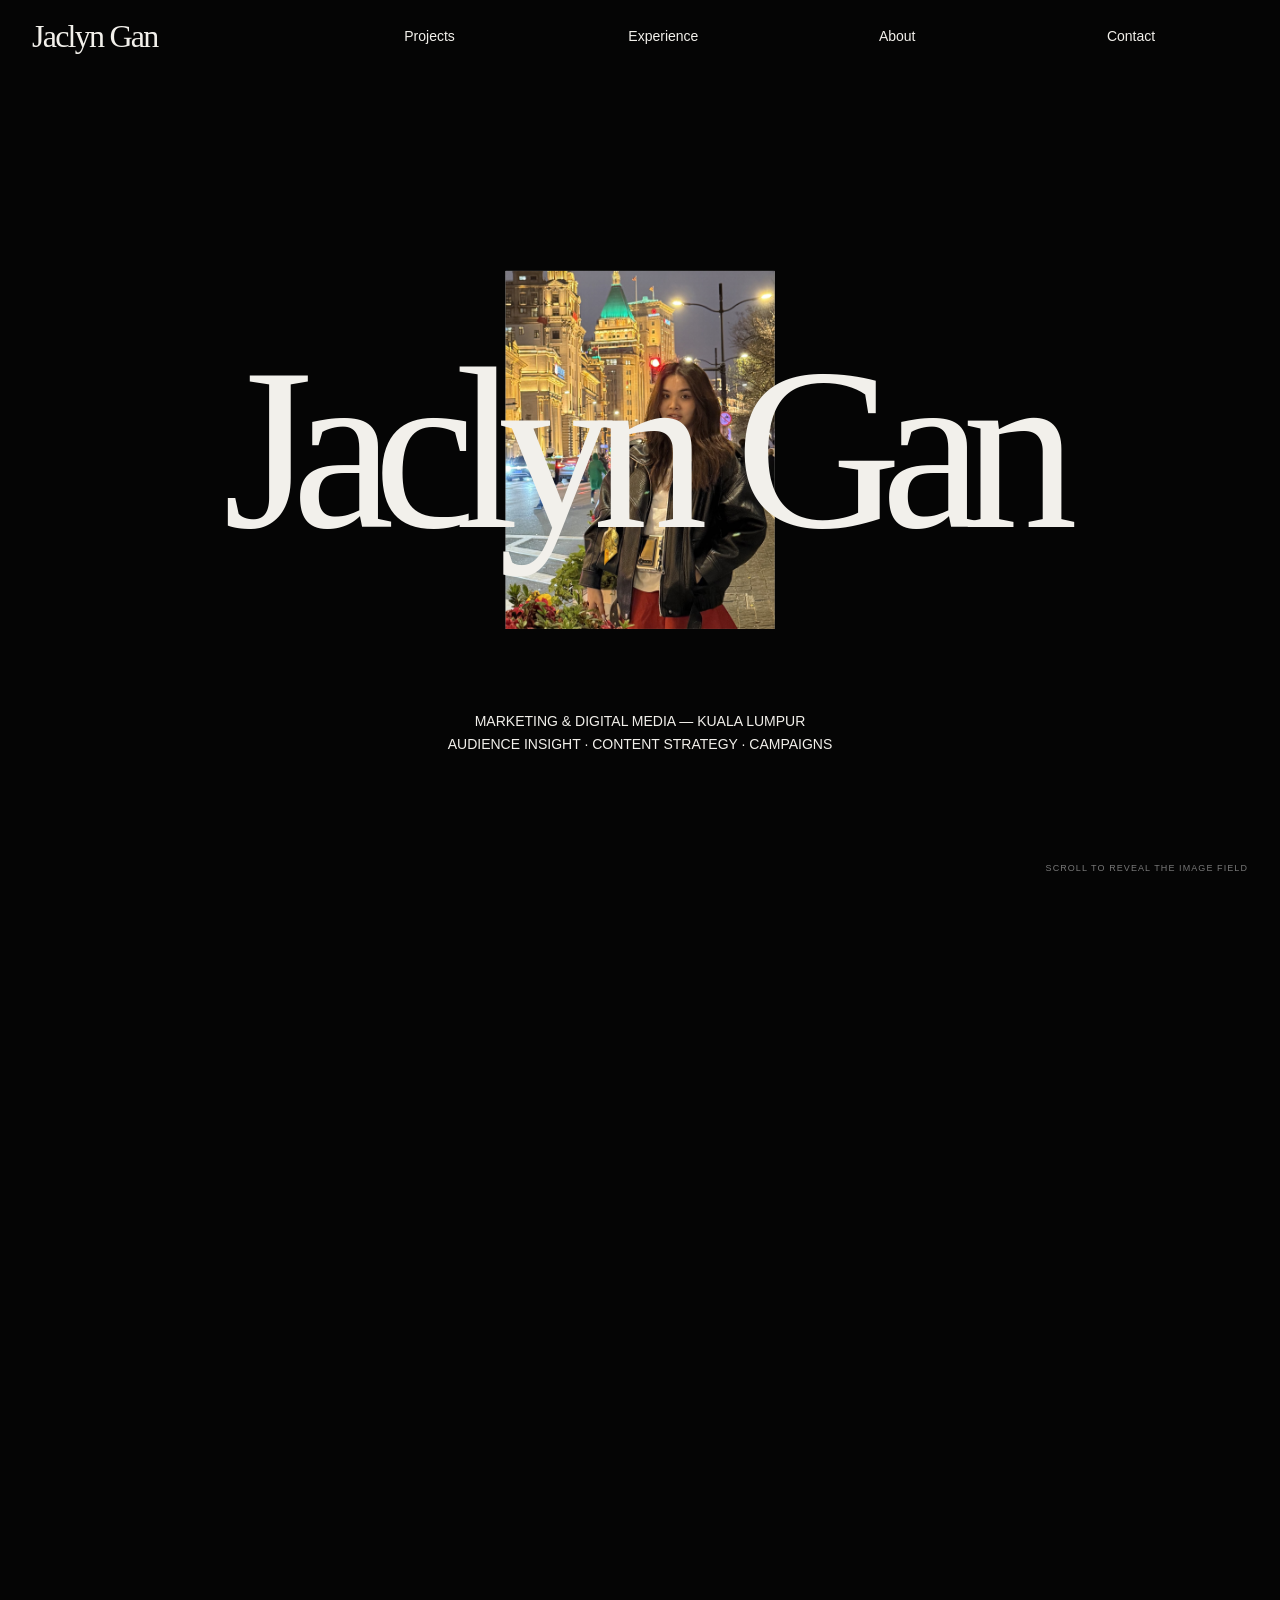
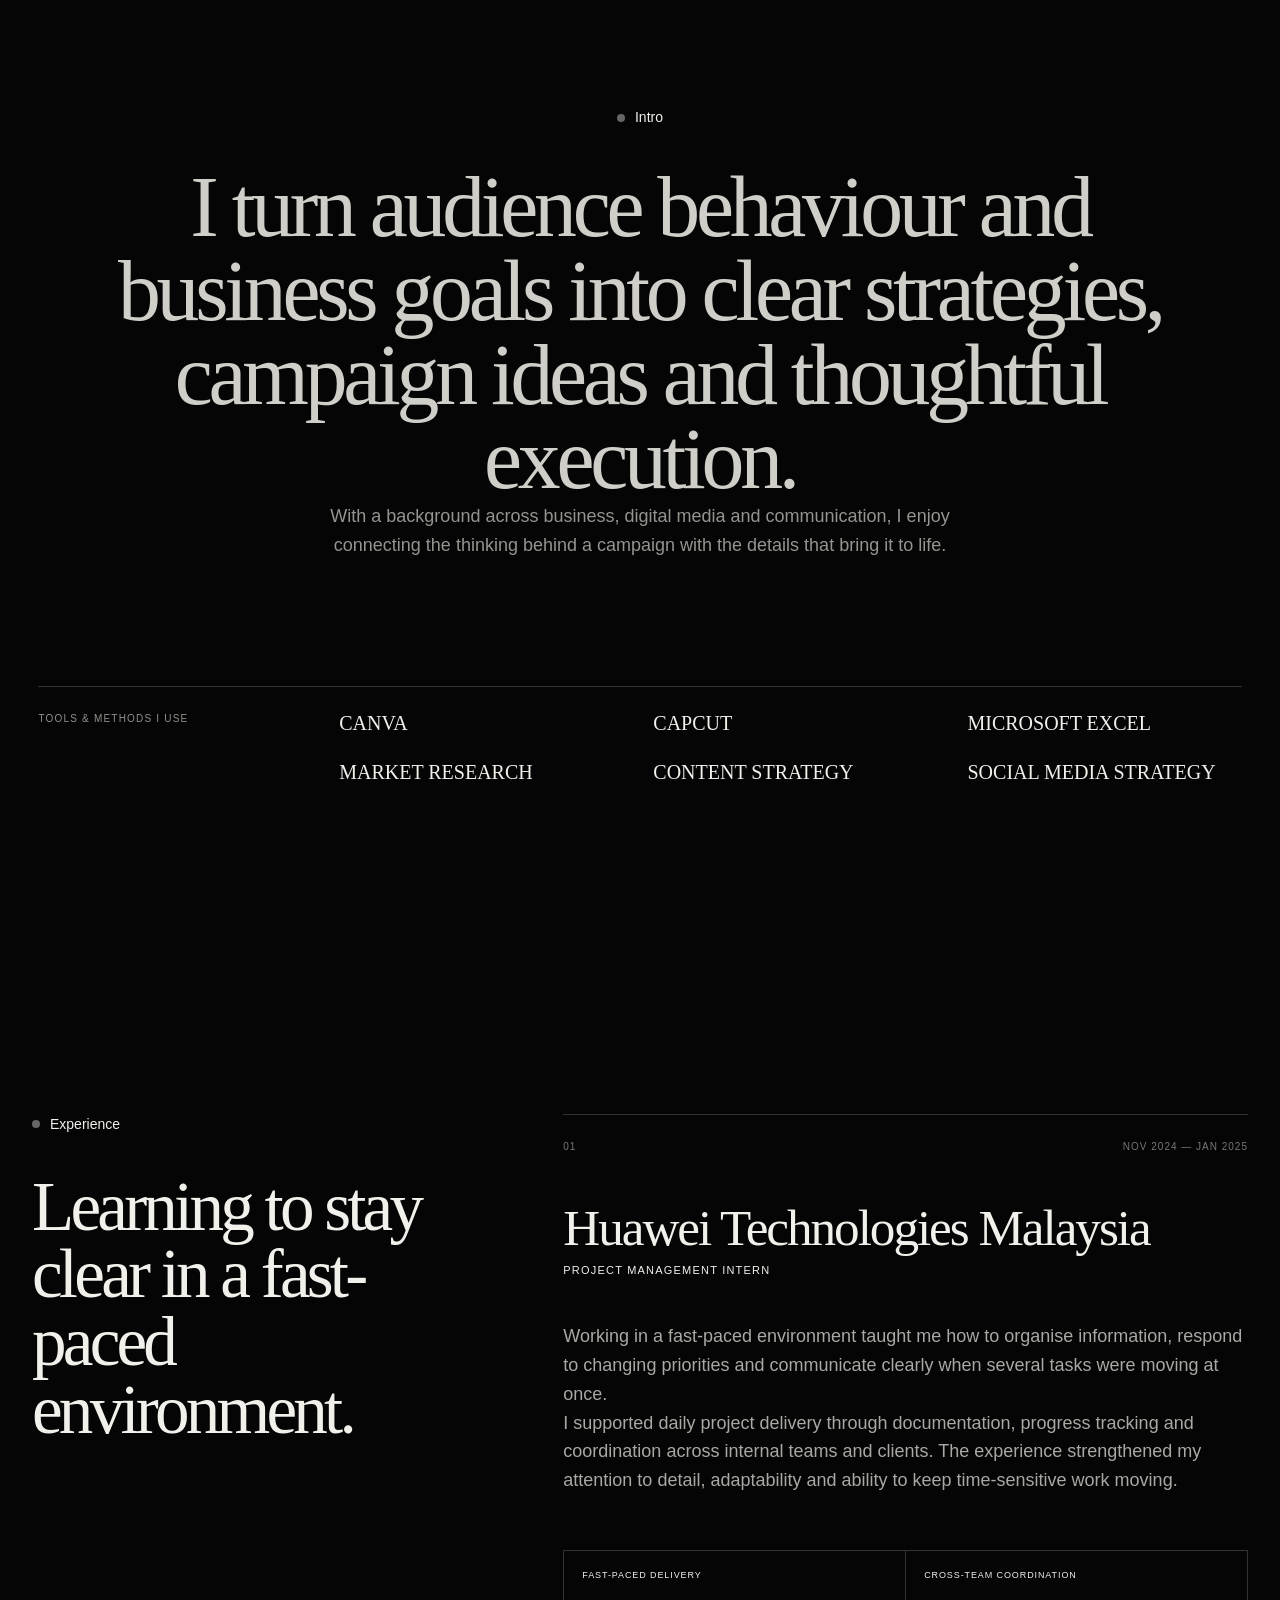
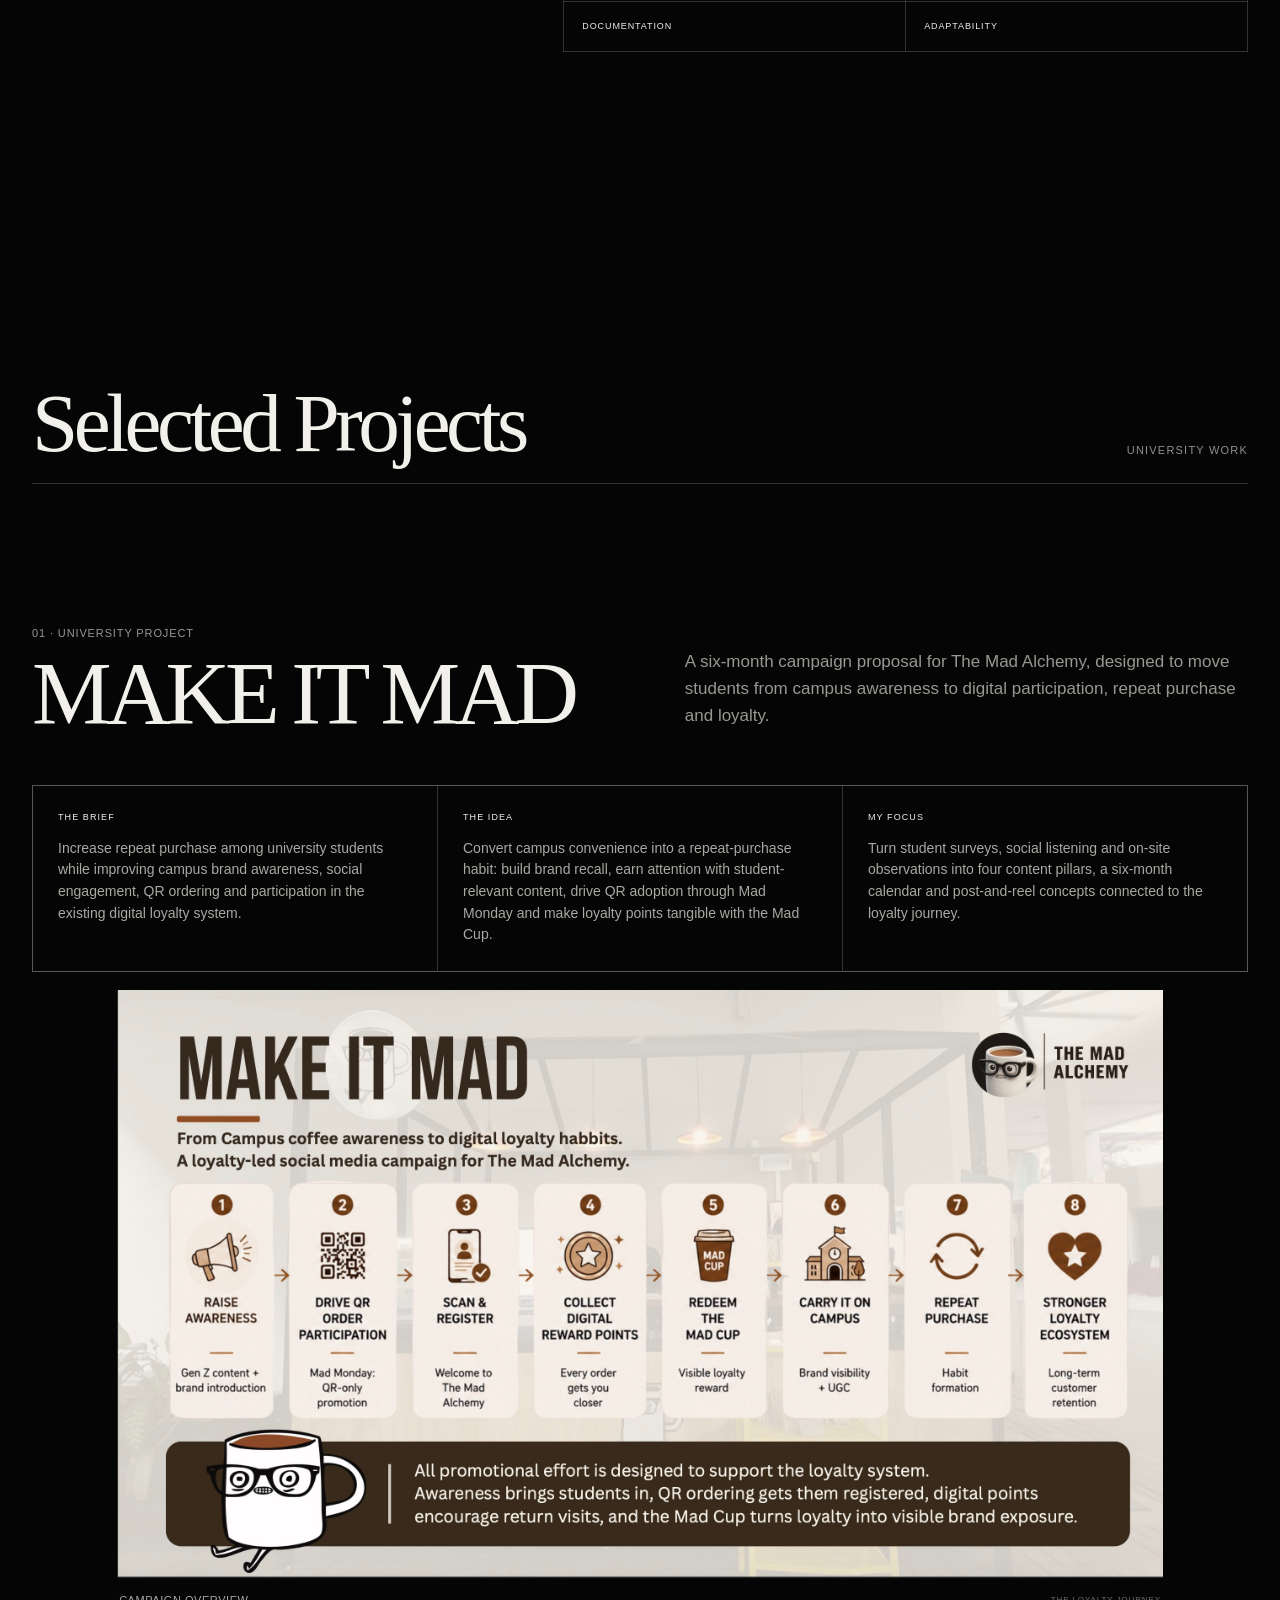
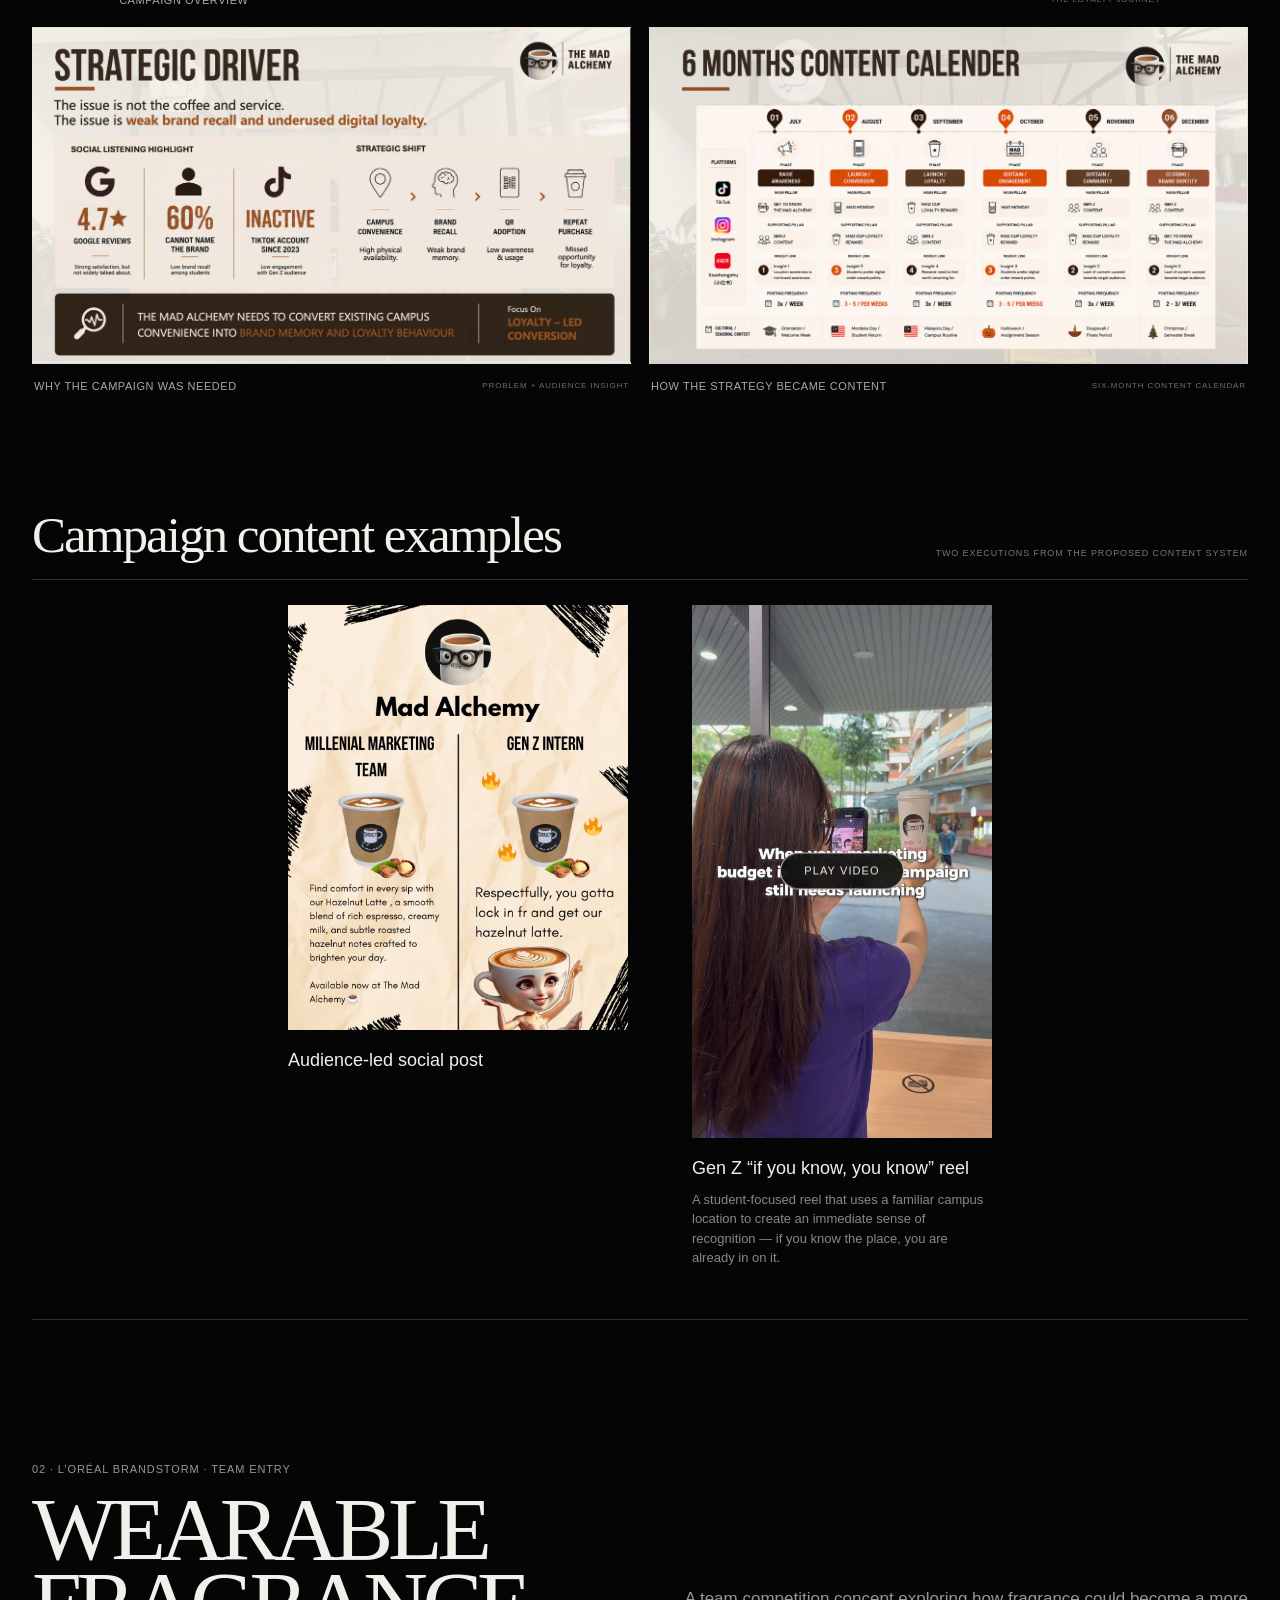
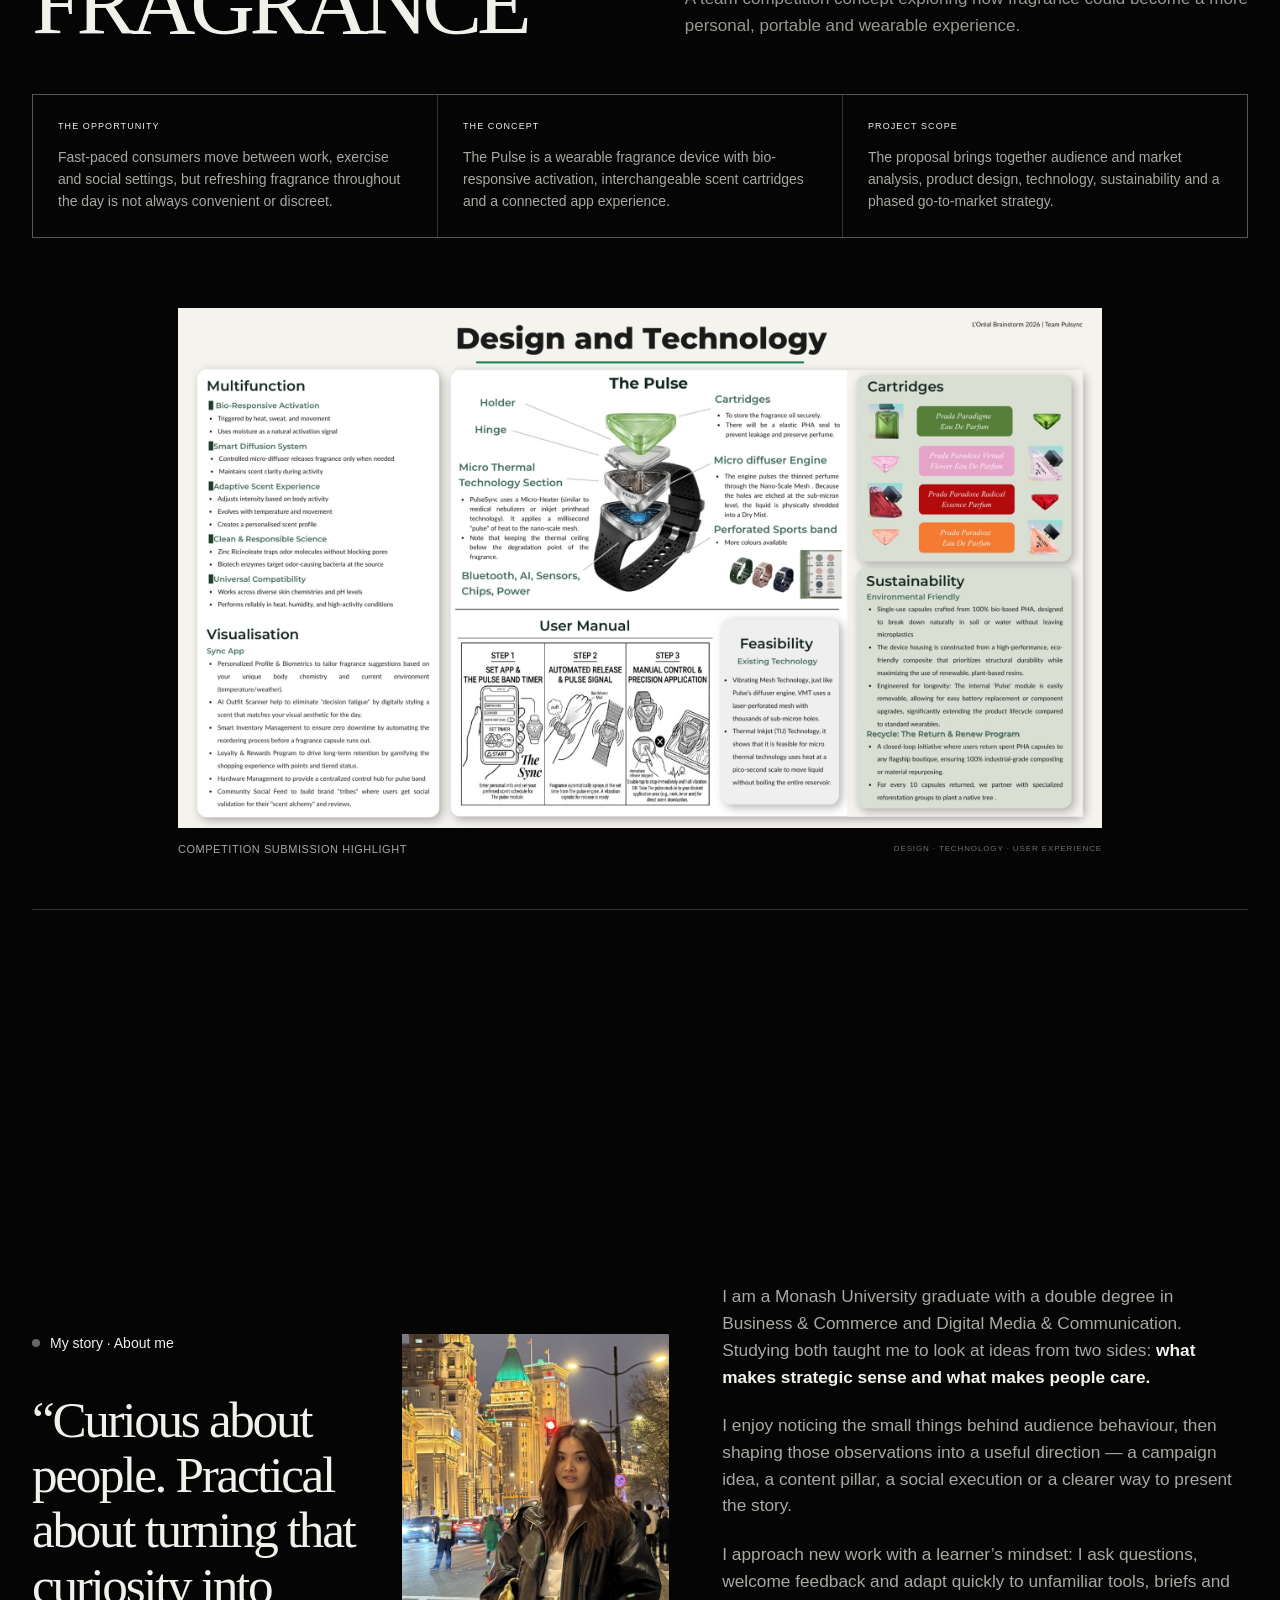
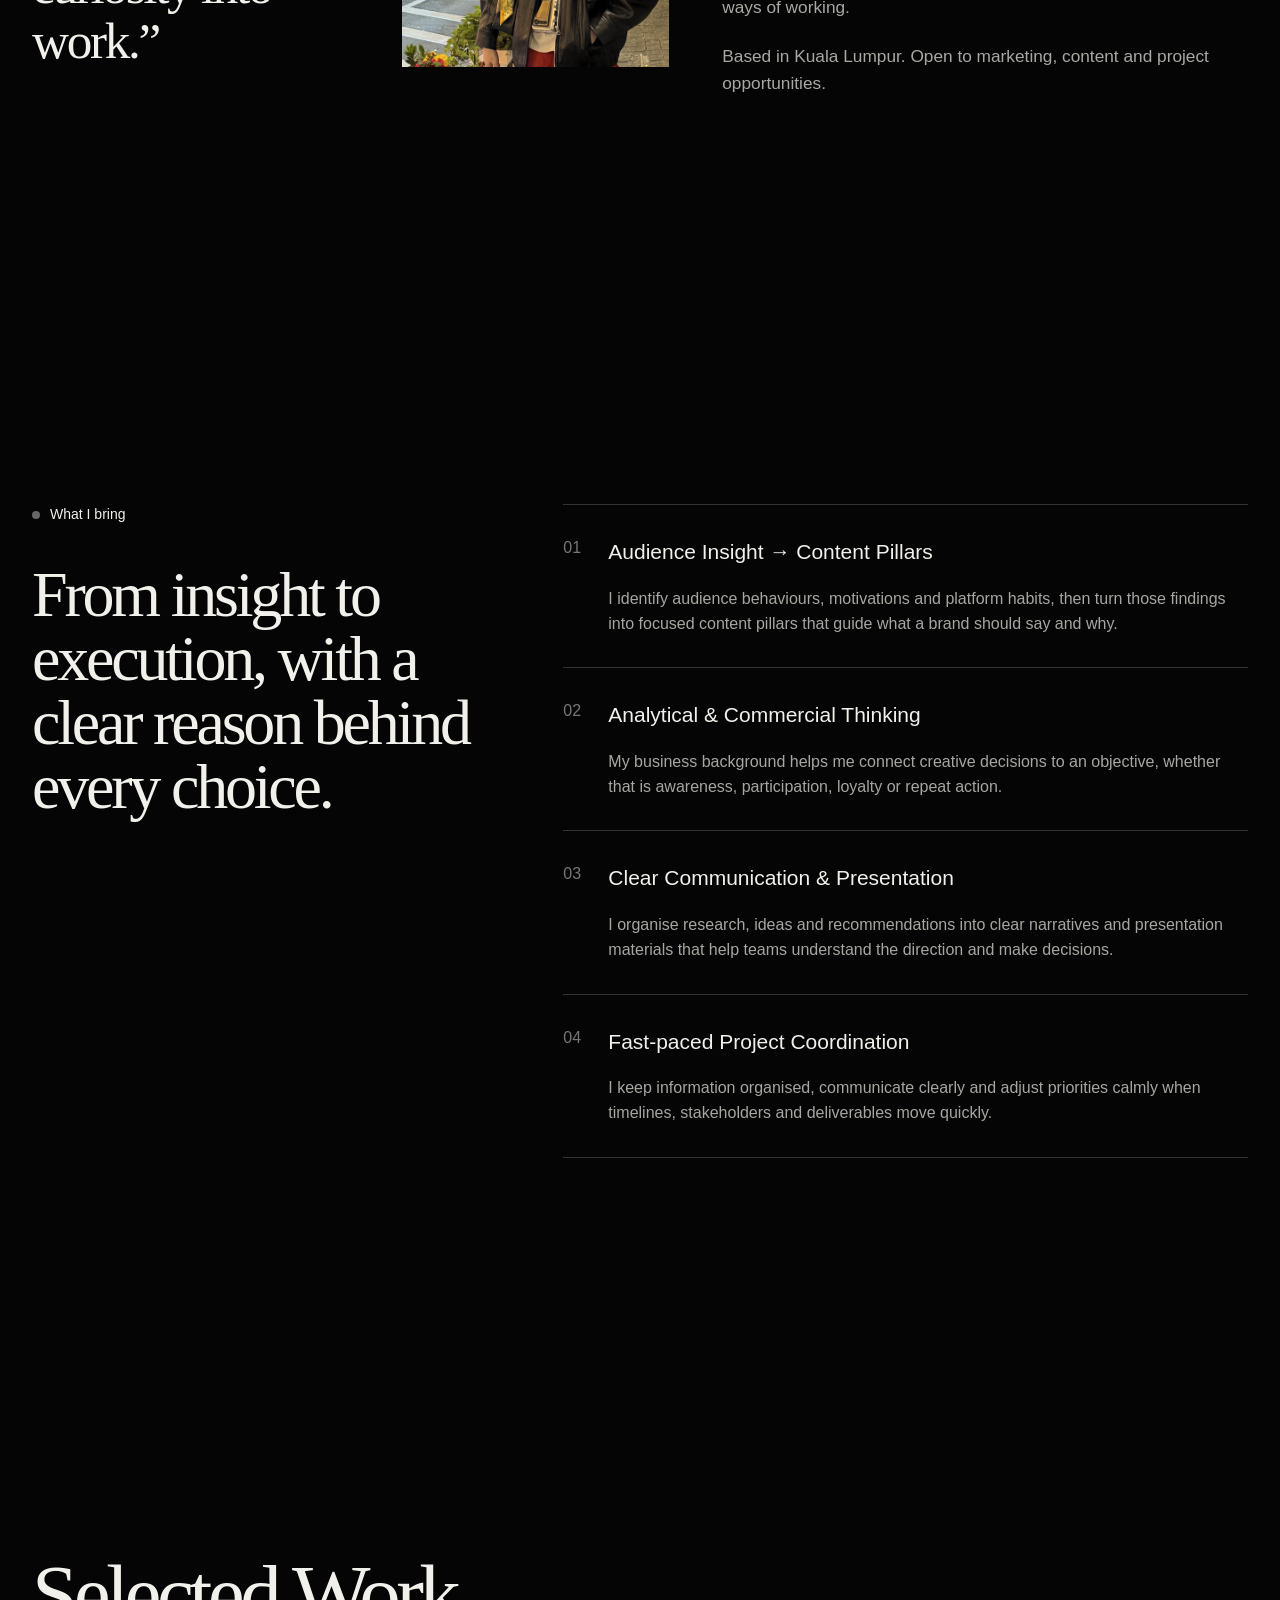
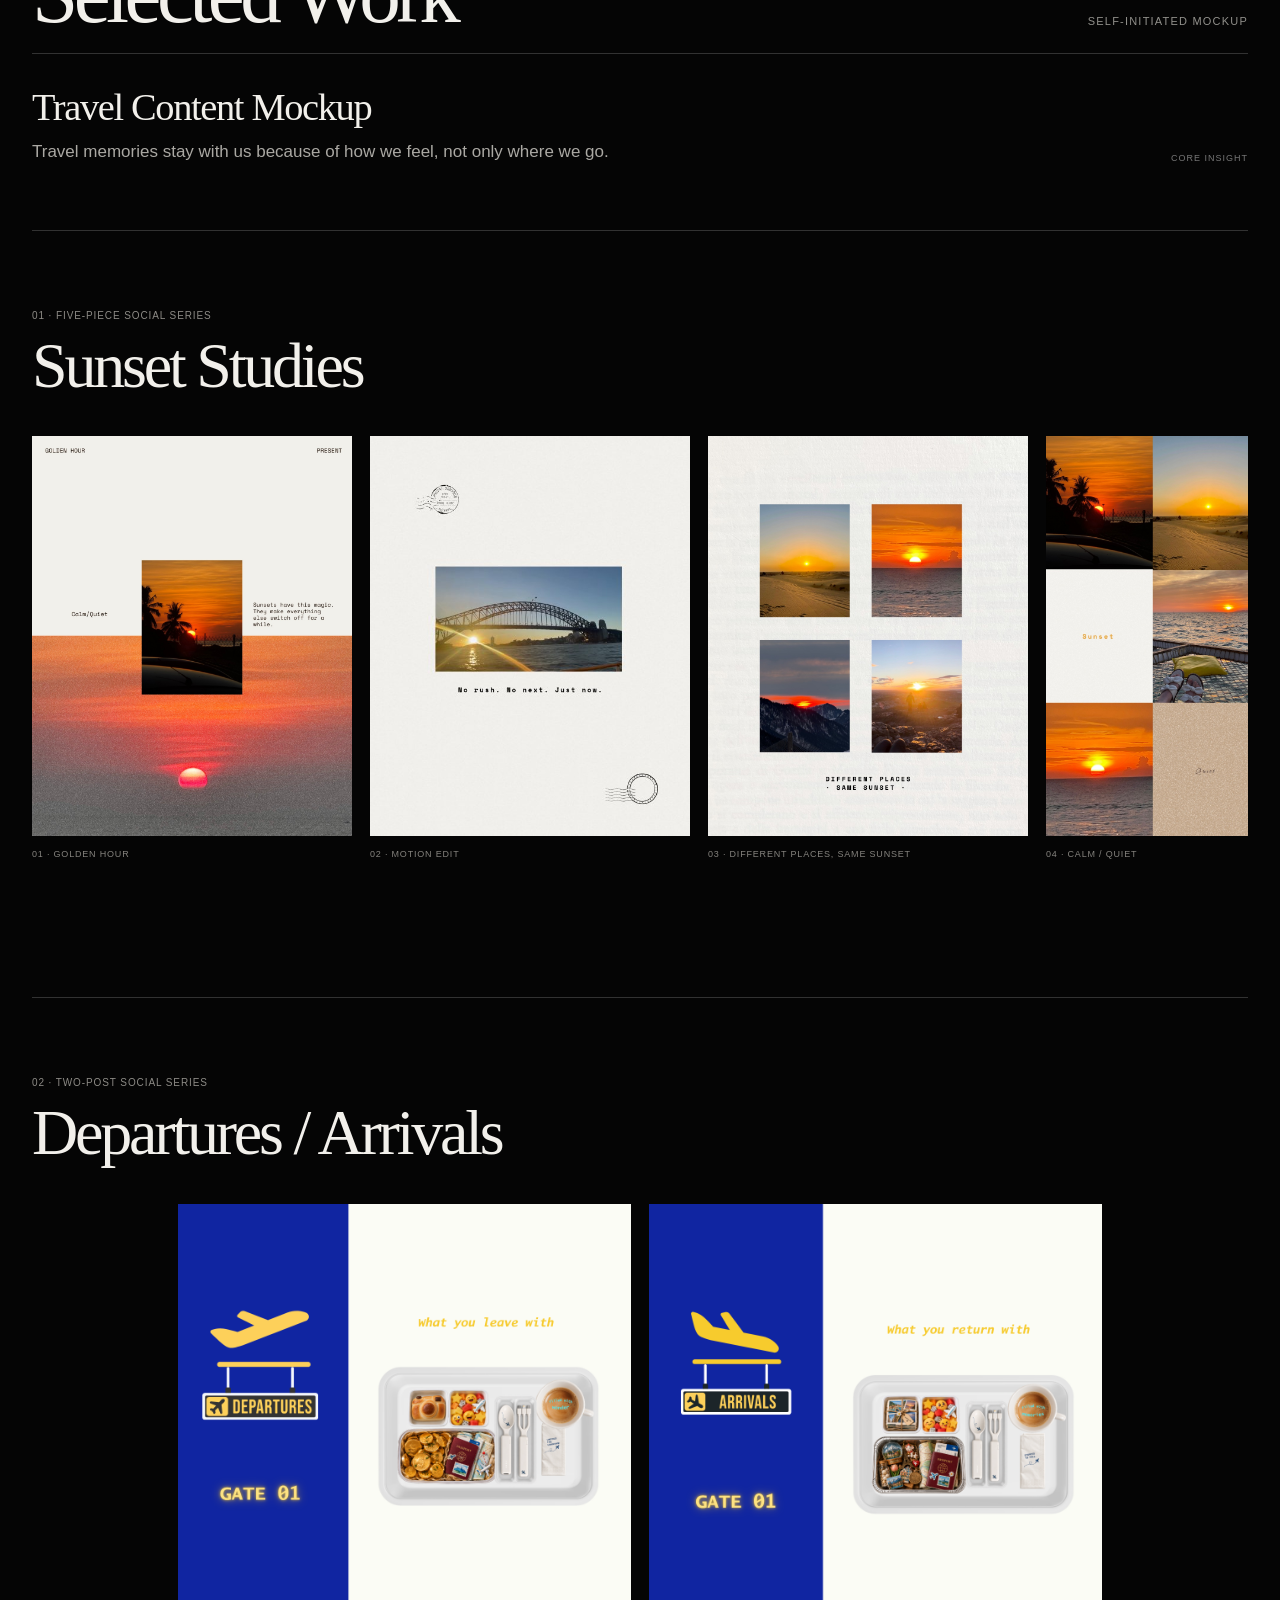
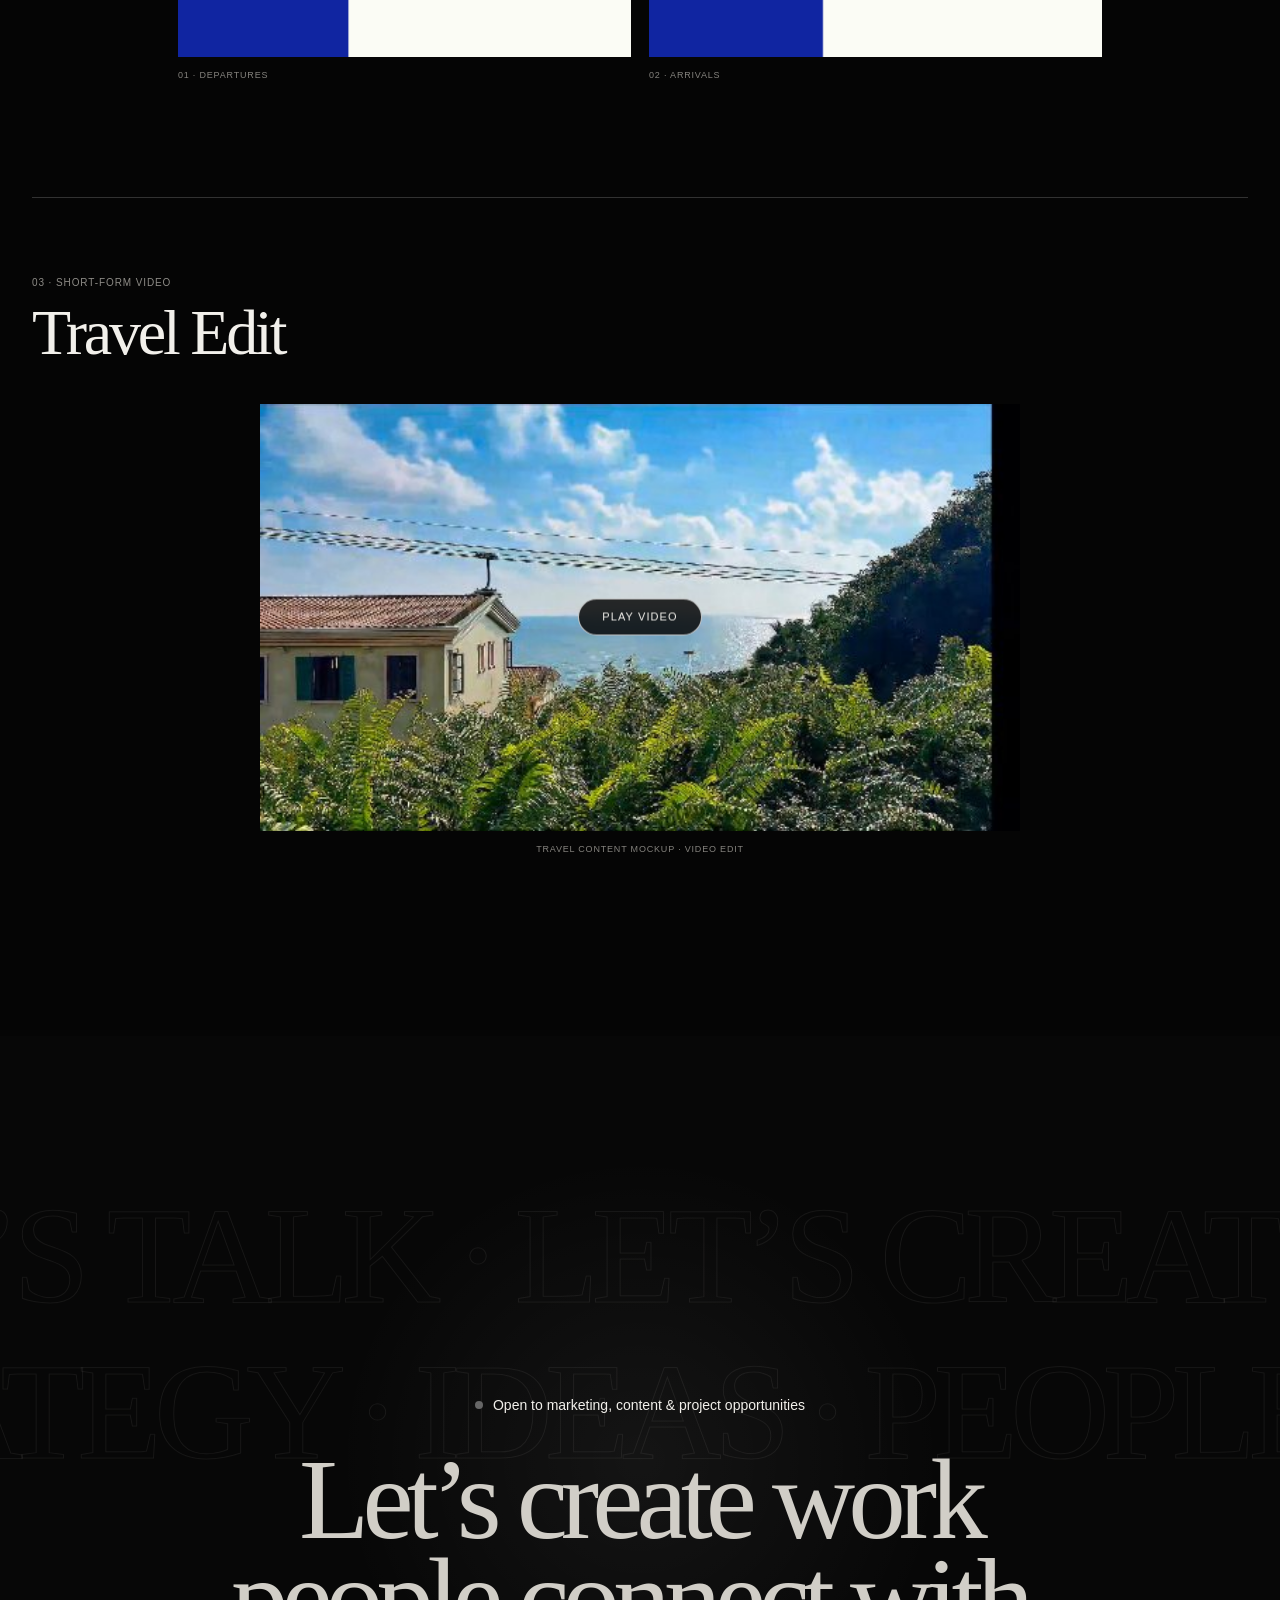
==== commit 806170d1: "Refresh floating cards and portfolio positioning" ====
--- a/index.html
+++ b/index.html
@@ -1,2 +1,2 @@
-<!DOCTYPE html><html lang="en"><head><meta charSet="utf-8"/><meta name="viewport" content="width=device-width, initial-scale=1"/><link rel="preload" as="image" href="/media/sunset-golden-hour.jpg"/><link rel="preload" as="image" href="/media/sunset-same-sunset.jpg"/><link rel="preload" as="image" href="/media/sunset-present.jpg"/><link rel="preload" as="image" href="/media/sunset-collage.jpg"/><link rel="preload" as="image" href="/media/airport-departures.png"/><link rel="preload" as="image" href="/media/airport-arrivals.png"/><link rel="preload" as="image" href="/media/floating-photo-optimized.jpg"/><link rel="preload" as="image" href="/media/grumpy-bagel-design.jpg"/><link rel="preload" as="image" href="/media/jaclyn-profile-optimized.jpg"/><link rel="preload" href="/media/mad-alchemy-campaign-journey.jpg" as="image"/><link rel="stylesheet" href="/assets/index-DHTTWT2H.css" data-rsc-css-href="/assets/index-DHTTWT2H.css" data-precedence="vite-rsc/importer-resources"/><link rel="modulepreload" href="/assets/layout-segment-context-ClrhSVDF.js" crossorigin=""/><link rel="modulepreload" href="/assets/rolldown-runtime-S-ySWqyJ.js" crossorigin=""/><link rel="modulepreload" href="/assets/index-Da919TRf.js" crossorigin=""/><link rel="modulepreload" href="/assets/framework-CXnKph_e.js" crossorigin=""/><link rel="modulepreload" href="/assets/LucaHeroMock-DqgrKM9X.js" crossorigin=""/><link rel="preload" href="/media/mad-alchemy-strategic-driver.jpg" as="image"/><link rel="preload" href="/media/mad-alchemy-content-calendar.jpg" as="image"/><link rel="preload" href="/media/mad-alchemy-social-post.jpg" as="image"/><link rel="modulepreload" href="/assets/ChunkedVideo-Dl1UbCO2.js" crossorigin=""/><link rel="modulepreload" href="/assets/ImageLightbox-CTdOwMhQ.js" crossorigin=""/><link rel="modulepreload" href="/assets/SeriesRail-CbLFcGxs.js" crossorigin=""/><link rel="modulepreload" href="/assets/ContactFooter-C8Dh-LP0.js" crossorigin=""/><title>Jaclyn Gan — Marketing &amp; Digital Media Portfolio</title><meta name="description" content="Jaclyn Gan&#x27;s portfolio of audience insight, campaign strategy, digital media, project coordination and selected creative work."/><meta property="og:title" content="Jaclyn Gan — Marketing &amp; Digital Media"/><meta property="og:description" content="Portfolio of Jaclyn Gan, a business and digital media graduate turning audience insight into clear strategy and engaging social ideas."/><meta property="og:image" content="https://j-create04.github.io/og.jpg"/><meta property="og:image:width" content="1200"/><meta property="og:image:height" content="630"/><meta property="og:image:alt" content="Jaclyn Gan — Business and Digital Media"/><meta name="twitter:card" content="summary_large_image"/><meta name="twitter:title" content="Jaclyn Gan — Marketing &amp; Digital Media"/><meta name="twitter:description" content="Portfolio of Jaclyn Gan, a business and digital media graduate turning audience insight into clear strategy and engaging social ideas."/><meta name="twitter:image" content="https://j-create04.github.io/og.jpg"/><link rel="shortcut icon" href="/favicon.svg"/><link rel="icon" href="/favicon.svg"/><script>self.__VINEXT_RSC_PARAMS__={}</script><script>self.__VINEXT_RSC_NAV__={"pathname":"/","searchParams":[]}</script><link rel="modulepreload" href="/assets/index-Da919TRf.js" />
-</head><body><main class="lmw-page"><section class="lmw-journey" id="top"><div class="lmw-stage"><header class="lmw-nav"><a class="lmw-logo" href="#top">Jaclyn Gan</a><nav aria-label="Wireframe navigation"><a href="#projects">Projects</a><a href="#experience">Experience</a><a href="#about">About</a><a href="#contact">Contact</a></nav></header><div class="lmw-image-field" style="opacity:0" aria-hidden="true"><div class="lmw-floating-card" style="left:2%;top:6%;width:17%;aspect-ratio:4 / 5;opacity:0;transform:translateY(90px) rotate(0deg) scale(0.58)"><img src="/media/sunset-golden-hour.jpg" alt=""/></div><div class="lmw-floating-card" style="left:27%;top:6%;width:17%;aspect-ratio:4 / 5;opacity:0;transform:translateY(90px) rotate(0deg) scale(0.58)"><img src="/media/sunset-same-sunset.jpg" alt=""/></div><div class="lmw-floating-card" style="left:52%;top:6%;width:17%;aspect-ratio:4 / 5;opacity:0;transform:translateY(90px) rotate(0deg) scale(0.58)"><img src="/media/sunset-present.jpg" alt=""/></div><div class="lmw-floating-card" style="left:77%;top:6%;width:17%;aspect-ratio:4 / 5;opacity:0;transform:translateY(90px) rotate(0deg) scale(0.58)"><img src="/media/sunset-collage.jpg" alt=""/></div><div class="lmw-floating-card lmw-floating-card--fit" style="left:2%;top:54%;width:17%;aspect-ratio:1 / 1;opacity:0;transform:translateY(90px) rotate(0deg) scale(0.58)"><img src="/media/airport-departures.png" alt=""/></div><div class="lmw-floating-card lmw-floating-card--fit" style="left:27%;top:54%;width:17%;aspect-ratio:1 / 1;opacity:0;transform:translateY(90px) rotate(0deg) scale(0.58)"><img src="/media/airport-arrivals.png" alt=""/></div><div class="lmw-floating-card lmw-floating-card--fit" style="left:52%;top:54%;width:17%;aspect-ratio:3 / 4;opacity:0;transform:translateY(90px) rotate(0deg) scale(0.58)"><img src="/media/floating-photo-optimized.jpg" alt=""/></div><div class="lmw-floating-card lmw-floating-card--fit" style="left:77%;top:54%;width:17%;aspect-ratio:3 / 4;opacity:0;transform:translateY(90px) rotate(0deg) scale(0.58)"><img src="/media/grumpy-bagel-design.jpg" alt=""/></div></div><div class="lmw-hero" style="opacity:1"><div class="lmw-hero-photo"><img src="/media/jaclyn-profile-optimized.jpg" alt="Portrait of Jaclyn Gan"/></div><h1><span>Jaclyn</span><span>Gan</span></h1><div class="lmw-role"><p>MARKETING &amp; DIGITAL MEDIA — KUALA LUMPUR</p><p>AUDIENCE INSIGHT · CONTENT STRATEGY · CAMPAIGNS</p></div></div><div class="lmw-scroll-cue" style="opacity:1">SCROLL TO REVEAL THE IMAGE FIELD</div></div></section><section class="lmw-intro"><p class="lmw-kicker"><span></span>Intro</p><h2>I turn audience behaviour and business goals into clear strategies, campaign ideas and thoughtful execution.</h2><p class="lmw-intro-support">With a background across business, digital media and communication, I enjoy connecting the thinking behind a campaign with the details that bring it to life.</p><div class="lmw-client-row"><p>Tools &amp; methods I use</p><div><span>CANVA</span><span>CAPCUT</span><span>MICROSOFT EXCEL</span><span>MARKET RESEARCH</span><span>CONTENT STRATEGY</span><span>SOCIAL MEDIA STRATEGY</span></div></div></section><section class="lmw-experience" id="experience"><div class="lmw-experience-heading"><p class="lmw-kicker"><span></span>Experience</p><h2>Learning to stay clear in a fast-paced environment.</h2></div><div class="lmw-experience-body"><div class="lmw-experience-meta"><span>01</span><p>NOV 2024 — JAN 2025</p></div><h3>Huawei Technologies Malaysia</h3><p class="lmw-experience-role">PROJECT MANAGEMENT INTERN</p><p>Working in a fast-paced environment taught me how to organise information, respond to changing priorities and communicate clearly when several tasks were moving at once.</p><p>I supported daily project delivery through documentation, progress tracking and coordination across internal teams and clients. The experience strengthened my attention to detail, adaptability and ability to keep time-sensitive work moving.</p><div class="lmw-experience-proof"><span>FAST-PACED DELIVERY</span><span>CROSS-TEAM COORDINATION</span><span>DOCUMENTATION</span><span>ADAPTABILITY</span></div></div></section><section class="lmw-projects" id="projects"><div class="lmw-section-line"><h2>Selected Projects</h2><p>University work</p></div><article class="lmw-case-study lmw-mad-case"><div class="lmw-case-header"><div><p>01 · UNIVERSITY PROJECT</p><h3>MAKE IT MAD</h3></div><p>A six-month campaign proposal for The Mad Alchemy, designed to move students from campus awareness to digital participation, repeat purchase and loyalty.</p></div><div class="lmw-case-facts"><p><span>THE BRIEF</span>Increase repeat purchase among university students while improving campus brand awareness, social engagement, QR ordering and participation in the existing digital loyalty system.</p><p><span>THE IDEA</span>Convert campus convenience into a repeat-purchase habit: build brand recall, earn attention with student-relevant content, drive QR adoption through Mad Monday and make loyalty points tangible with the Mad Cup.</p><p><span>MY FOCUS</span>Turn student surveys, social listening and on-site observations into four content pillars, a six-month calendar and post-and-reel concepts connected to the loyalty journey.</p></div><figure class="lmw-pitch-feature"><img src="/media/mad-alchemy-campaign-journey.jpg" alt="Make It Mad campaign journey from awareness to stronger loyalty"/><figcaption><span>Campaign overview</span><small>THE LOYALTY JOURNEY</small></figcaption></figure><div class="lmw-pitch-grid"><figure class="lmw-pitch-shot"><img src="/media/mad-alchemy-strategic-driver.jpg" alt="Strategic driver showing weak brand recall and underused digital loyalty"/><figcaption><span>Why the campaign was needed</span><small>PROBLEM + AUDIENCE INSIGHT</small></figcaption></figure><figure class="lmw-pitch-shot"><img src="/media/mad-alchemy-content-calendar.jpg" alt="Six-month Make It Mad content calendar from July to December"/><figcaption><span>How the strategy became content</span><small>SIX-MONTH CONTENT CALENDAR</small></figcaption></figure></div><div class="lmw-output-heading"><p>Campaign content examples</p><span>TWO EXECUTIONS FROM THE PROPOSED CONTENT SYSTEM</span></div><div class="lmw-output-grid"><div class="lmw-output-card"><div class="lmw-output-visual portrait"><img src="/media/mad-alchemy-social-post.jpg" alt="Mad Alchemy social post comparing millennial marketing with a Gen Z intern"/></div><h4>Audience-led social post</h4></div><div class="lmw-output-card"><div class="lmw-output-visual reel"><div class="portfolio-video-shell"><video aria-label="Mad Alchemy campaign reel" aria-busy="false" loop="" playsInline="" poster="/media/mad-alchemy-reel-poster.jpg" preload="none"></video><button type="button" class="portfolio-video-load" aria-label="play video — Mad Alchemy campaign reel">PLAY VIDEO</button></div></div><h4>Gen Z “if you know, you know” reel</h4><p>A student-focused reel that uses a familiar campus location to create an immediate sense of recognition — if you know the place, you are already in on it.</p></div></div></article><article class="lmw-case-study lmw-loreal-case"><div class="lmw-case-header"><div><p>02 · L’ORÉAL BRANDSTORM · TEAM ENTRY</p><h3>WEARABLE FRAGRANCE</h3></div><p>A team competition concept exploring how fragrance could become a more personal, portable and wearable experience.</p></div><div class="lmw-loreal-summary"><p><span>THE OPPORTUNITY</span>Fast-paced consumers move between work, exercise and social settings, but refreshing fragrance throughout the day is not always convenient or discreet.</p><p><span>THE CONCEPT</span>The Pulse is a wearable fragrance device with bio-responsive activation, interchangeable scent cartridges and a connected app experience.</p><p><span>PROJECT SCOPE</span>The proposal brings together audience and market analysis, product design, technology, sustainability and a phased go-to-market strategy.</p></div><div class="lmw-loreal-gallery"><figure><button type="button" class="lmw-image-button lmw-loreal-media" aria-label="View The Pulse wearable fragrance design and technology presentation larger"><img src="/media/loreal-design-technology.jpg" alt="The Pulse wearable fragrance design and technology presentation" loading="lazy"/></button><figcaption><span>Competition submission highlight</span><small>DESIGN · TECHNOLOGY · USER EXPERIENCE</small></figcaption></figure></div></article></section><section class="lmw-about" id="about"><div class="lmw-about-title"><p class="lmw-kicker"><span></span>My story · About me</p><h2>“Curious about people. Practical about turning that curiosity into work.”</h2></div><div class="lmw-about-photo"><img src="/media/jaclyn-profile-optimized.jpg" alt="Jaclyn Gan"/></div><div class="lmw-about-copy"><p>I am a Monash University graduate with a double degree in Business &amp; Commerce and Digital Media &amp; Communication. Studying both taught me to look at ideas from two sides: <strong>what makes strategic sense and what makes people care.</strong></p><p>I enjoy noticing the small things behind audience behaviour, then shaping those observations into a useful direction — a campaign idea, a content pillar, a social execution or a clearer way to present the story.</p><p>I approach new work with a learner’s mindset: I ask questions, welcome feedback and adapt quickly to unfamiliar tools, briefs and ways of working.</p><p>Based in Kuala Lumpur. Open to marketing, content and project opportunities.</p></div></section><section class="lmw-services" id="services"><div class="lmw-services-title"><p class="lmw-kicker"><span></span>What I bring</p><h2>From insight to execution, with a clear reason behind every choice.</h2></div><div class="lmw-service-list"><article><div><span>01</span><h3>Audience Insight → Content Pillars</h3></div><p>I identify audience behaviours, motivations and platform habits, then turn those findings into focused content pillars that guide what a brand should say and why.</p></article><article><div><span>02</span><h3>Analytical &amp; Commercial Thinking</h3></div><p>My business background helps me connect creative decisions to an objective, whether that is awareness, participation, loyalty or repeat action.</p></article><article><div><span>03</span><h3>Content Planning &amp; Execution</h3></div><p>I develop campaign directions, social post concepts, short-form video ideas and presentation-ready visuals using Canva and CapCut.</p></article><article><div><span>04</span><h3>Fast-paced Project Coordination</h3></div><p>I keep information organised, communicate clearly and adjust priorities calmly when timelines, stakeholders and deliverables move quickly.</p></article></div></section><section class="lmw-showcase" id="selected-work"><div class="lmw-section-line"><h2>Selected Work</h2><p>Self-initiated mockup</p></div><div class="lmw-showcase-intro"><p><strong>Travel Content Mockup</strong>Travel memories stay with us because of how we feel, not only where we go.</p><span>CORE INSIGHT</span></div><article class="lmw-work-series"><div class="lmw-series-header"><div><p>01 · FIVE-PIECE SOCIAL SERIES</p><h3>Sunset Studies</h3></div></div><div class="lmw-series-rail" aria-label="Sunset Studies series"><figure><button type="button" class="lmw-image-button lmw-series-media" aria-label="View Golden Hour sunset poster larger"><img src="/media/sunset-golden-hour.jpg" alt="Golden Hour sunset poster" loading="lazy"/></button><figcaption>01 · Golden Hour</figcaption></figure><figure><div class="lmw-series-media"><div class="portfolio-video-shell"><video aria-label="Sunset Studies motion edit" aria-busy="false" autoPlay="" loop="" muted="" playsInline="" poster="/media/sunset-grid-video-poster.jpg" preload="none"></video></div></div><figcaption>02 · Motion Edit</figcaption></figure><figure><button type="button" class="lmw-image-button lmw-series-media" aria-label="View Different places, same sunset poster larger"><img src="/media/sunset-same-sunset.jpg" alt="Different places, same sunset poster" loading="lazy"/></button><figcaption>03 · Different Places, Same Sunset</figcaption></figure><figure><button type="button" class="lmw-image-button lmw-series-media" aria-label="View Calm and quiet sunset collage larger"><img src="/media/sunset-collage.jpg" alt="Calm and quiet sunset collage" loading="lazy"/></button><figcaption>04 · Calm / Quiet</figcaption></figure><figure><button type="button" class="lmw-image-button lmw-series-media" aria-label="View Live in the present sunset poster larger"><img src="/media/sunset-present.jpg" alt="Live in the present sunset poster" loading="lazy"/></button><figcaption>05 · Present</figcaption></figure></div></article><article class="lmw-work-series"><div class="lmw-series-header"><div><p>02 · TWO-POST SOCIAL SERIES</p><h3>Departures / Arrivals</h3></div></div><div class="lmw-airport-grid"><figure><button type="button" class="lmw-image-button lmw-airport-media" aria-label="View Departures: what you leave with larger"><img src="/media/airport-departures.png" alt="Departures: what you leave with" loading="lazy"/></button><figcaption>01 · Departures</figcaption></figure><figure><button type="button" class="lmw-image-button lmw-airport-media" aria-label="View Arrivals: what you return with larger"><img src="/media/airport-arrivals.png" alt="Arrivals: what you return with" loading="lazy"/></button><figcaption>02 · Arrivals</figcaption></figure></div></article><article class="lmw-work-series"><div class="lmw-series-header"><div><p>03 · SHORT-FORM VIDEO</p><h3>Travel Edit</h3></div></div><figure class="lmw-video-series"><div class="lmw-video-media"><div class="portfolio-video-shell"><video aria-label="Travel content mockup video edit" aria-busy="false" playsInline="" poster="/media/travel-story-edit-poster.jpg" preload="none"></video><button type="button" class="portfolio-video-load" aria-label="play video — Travel content mockup video edit">PLAY VIDEO</button></div></div><figcaption>Video editing · selected work</figcaption></figure></article></section><footer class="lmw-footer lmw-contact-motion" id="contact"><div class="lmw-contact-motion-bg" aria-hidden="true"><p class="lmw-contact-marquee lmw-contact-marquee-one"><span>LET’S TALK · LET’S CREATE · LET’S WORK TOGETHER · </span><span>LET’S TALK · LET’S CREATE · LET’S WORK TOGETHER · </span></p><p class="lmw-contact-marquee lmw-contact-marquee-two"><span>STRATEGY · IDEAS · PEOPLE · CONNECTION · </span><span>STRATEGY · IDEAS · PEOPLE · CONNECTION · </span></p></div><div class="lmw-contact-content"><p class="lmw-kicker"><span></span>Open to marketing, content &amp; project opportunities</p><a class="lmw-contact-cta" href="mailto:jaclyngjw@gmail.com" aria-label="Email Jaclyn Gan"><span class="lmw-contact-line lmw-contact-line-one" data-text="Let’s create work">Let’s create work</span><span class="lmw-contact-line lmw-contact-line-two" data-text="people connect with.">people connect with.</span><span class="lmw-contact-orb" aria-hidden="true"><small>Say hello</small><b>↗</b></span></a><div class="lmw-contact-details" aria-label="Contact details"><a href="mailto:jaclyngjw@gmail.com">jaclyngjw@gmail.com</a><a href="tel:+60169862299">016 986 2299</a></div><p class="lmw-location">KUALA LUMPUR — OPEN TO OPPORTUNITIES</p></div><div class="lmw-footer-bottom"><div><strong>Jaclyn Gan</strong><p>© 2026. All rights reserved.</p></div><nav><a href="#about">About</a><a href="#projects">Projects</a><a href="mailto:jaclyngjw@gmail.com">Email</a></nav></div></footer></main><script id="_R_">import("/assets/index-Da919TRf.js")</script></body></html><script>self.__VINEXT_RSC_CHUNKS__=self.__VINEXT_RSC_CHUNKS__||[];self.__VINEXT_RSC_CHUNKS__.push("2:I[\"e87f4437f234\",[],\"Children\",1]\n3:I[\"97c91d92a286\",[],\"LayoutSegmentProvider\",1]\n4:I[\"e87f4437f234\",[],\"Slot\",1]\n5:I[\"54bc0399ac15\",[],\"RedirectBoundary\",1]\n:HL[\"/assets/index-DHTTWT2H.css\",\"style\"]\n")</script><script>self.__VINEXT_RSC_CHUNKS__=self.__VINEXT_RSC_CHUNKS__||[];self.__VINEXT_RSC_CHUNKS__.push("0:{\"__route\":\"route:/\",\"__interceptionContext\":null,\"__layoutIds\":[\"layout:/\"],\"__rootLayout\":\"/\",\"page:/\":\"$L1\",\"layout:/\":[[[[\"$\",\"link\",\"css:/assets/index-DHTTWT2H.css\",{\"rel\":\"stylesheet\",\"precedence\":\"vite-rsc/importer-resources\",\"href\":\"/assets/index-DHTTWT2H.css\",\"data-rsc-css-href\":\"/assets/index-DHTTWT2H.css\"}],\"$undefined\"],[\"$\",\"html\",null,{\"lang\":\"en\",\"children\":[\"$\",\"body\",null,{\"children\":[\"$\",\"$L2\",null,{}]}]}]],null],\"route:/\":[[[\"$\",\"meta\",null,{\"charSet\":\"utf-8\"}],[[\"$\",\"title\",\"0\",{\"children\":\"Jaclyn Gan — Marketing \u0026 Digital Media Portfolio\"}],[\"$\",\"meta\",\"1\",{\"name\":\"description\",\"content\":\"Jaclyn Gan's portfolio of audience insight, campaign strategy, digital media, project coordination and selected creative work.\"}],[\"$\",\"meta\",\"2\",{\"property\":\"og:title\",\"content\":\"Jaclyn Gan — Marketing \u0026 Digital Media\"}],[\"$\",\"meta\",\"3\",{\"property\":\"og:description\",\"content\":\"Portfolio of Jaclyn Gan, a business and digital media graduate turning audience insight into clear strategy and engaging social ideas.\"}],[\"$\",\"meta\",\"4\",{\"property\":\"og:image\",\"content\":\"https://j-create04.github.io/og.jpg\"}],[\"$\",\"meta\",\"5\",{\"property\":\"og:image:width\",\"content\":\"1200\"}],[\"$\",\"meta\",\"6\",{\"property\":\"og:image:height\",\"content\":\"630\"}],[\"$\",\"meta\",\"7\",{\"property\":\"og:image:alt\",\"content\":\"Jaclyn Gan — Business and Digital Media\"}],[\"$\",\"meta\",\"8\",{\"name\":\"twitter:card\",\"content\":\"summary_large_image\"}],[\"$\",\"meta\",\"9\",{\"name\":\"twitter:title\",\"content\":\"Jaclyn Gan — Marketing \u0026 Digital Media\"}],[\"$\",\"meta\",\"10\",{\"name\":\"twitter:description\",\"content\":\"Portfolio of Jaclyn Gan, a business and digital media graduate turning audience insight into clear strategy and engaging social ideas.\"}],[\"$\",\"meta\",\"11\",{\"name\":\"twitter:image\",\"content\":\"https://j-create04.github.io/og.jpg\"}],[\"$\",\"link\",\"12\",{\"rel\":\"shortcut icon\",\"href\":\"/favicon.svg\"}],[\"$\",\"link\",\"13\",{\"rel\":\"icon\",\"href\":\"/favicon.svg\"}]],[[\"$\",\"meta\",\"0\",{\"name\":\"viewport\",\"content\":\"width=device-width, initial-scale=1\"}]]],[\"$\",\"$L3\",null,{\"segmentMap\":{\"children\":[]},\"children\":[\"$\",\"$L4\",null,{\"id\":\"layout:/\",\"parallelSlots\":\"$undefined\",\"children\":[\"$\",\"$L5\",null,{\"children\":[\"$\",\"$L3\",null,{\"segmentMap\":{\"children\":[]},\"children\":[\"$\",\"$L4\",null,{\"id\":\"page:/\"}]}]}]}]}]],\"__layoutFlags\":{\"layout:/\":\"s\"},\"__artifactCompatibility\":{\"schemaVersion\":1,\"graphVersion\":\"app-route-graph:4uhn5s1wvoptc\",\"deploymentVersion\":\"5e680fa2-b10d-4bde-b06a-48733e0c1d03\",\"appElementsSchemaVersion\":1,\"rscPayloadSchemaVersion\":1,\"rootBoundaryId\":\"/\",\"renderEpoch\":null}}\n")</script><script>self.__VINEXT_RSC_CHUNKS__=self.__VINEXT_RSC_CHUNKS__||[];self.__VINEXT_RSC_CHUNKS__.push("6:I[\"7f7b14b954e6\",[],\"LucaHeroMock\",1]\n:HL[\"/media/mad-alchemy-campaign-journey.jpg\",\"image\"]\n")</script><script>self.__VINEXT_RSC_CHUNKS__=self.__VINEXT_RSC_CHUNKS__||[];self.__VINEXT_RSC_CHUNKS__.push("1:[\"$\",\"main\",null,{\"className\":\"lmw-page\",\"children\":[[\"$\",\"$L6\",null,{}],[\"$\",\"section\",null,{\"className\":\"lmw-intro\",\"children\":[[\"$\",\"p\",null,{\"className\":\"lmw-kicker\",\"children\":[[\"$\",\"span\",null,{}],\"Intro\"]}],[\"$\",\"h2\",null,{\"children\":\"I turn audience behaviour and business goals into clear strategies, campaign ideas and thoughtful execution.\"}],[\"$\",\"p\",null,{\"className\":\"lmw-intro-support\",\"children\":\"With a background across business, digital media and communication, I enjoy connecting the thinking behind a campaign with the details that bring it to life.\"}],[\"$\",\"div\",null,{\"className\":\"lmw-client-row\",\"children\":[[\"$\",\"p\",null,{\"children\":\"Tools \u0026 methods I use\"}],[\"$\",\"div\",null,{\"children\":[[\"$\",\"span\",null,{\"children\":\"CANVA\"}],[\"$\",\"span\",null,{\"children\":\"CAPCUT\"}],[\"$\",\"span\",null,{\"children\":\"MICROSOFT EXCEL\"}],[\"$\",\"span\",null,{\"children\":\"MARKET RESEARCH\"}],[\"$\",\"span\",null,{\"children\":\"CONTENT STRATEGY\"}],[\"$\",\"span\",null,{\"children\":\"SOCIAL MEDIA STRATEGY\"}]]}]]}]]}],[\"$\",\"section\",null,{\"className\":\"lmw-experience\",\"id\":\"experience\",\"children\":[[\"$\",\"div\",null,{\"className\":\"lmw-experience-heading\",\"children\":[[\"$\",\"p\",null,{\"className\":\"lmw-kicker\",\"children\":[[\"$\",\"span\",null,{}],\"Experience\"]}],[\"$\",\"h2\",null,{\"children\":\"Learning to stay clear in a fast-paced environment.\"}]]}],[\"$\",\"div\",null,{\"className\":\"lmw-experience-body\",\"children\":[[\"$\",\"div\",null,{\"className\":\"lmw-experience-meta\",\"children\":[[\"$\",\"span\",null,{\"children\":\"01\"}],[\"$\",\"p\",null,{\"children\":\"NOV 2024 — JAN 2025\"}]]}],[\"$\",\"h3\",null,{\"children\":\"Huawei Technologies Malaysia\"}],[\"$\",\"p\",null,{\"className\":\"lmw-experience-role\",\"children\":\"PROJECT MANAGEMENT INTERN\"}],[\"$\",\"p\",null,{\"children\":\"Working in a fast-paced environment taught me how to organise information, respond to changing priorities and communicate clearly when several tasks were moving at once.\"}],[\"$\",\"p\",null,{\"children\":\"I supported daily project delivery through documentation, progress tracking and coordination across internal teams and clients. The experience strengthened my attention to detail, adaptability and ability to keep time-sensitive work moving.\"}],[\"$\",\"div\",null,{\"className\":\"lmw-experience-proof\",\"children\":[[\"$\",\"span\",null,{\"children\":\"FAST-PACED DELIVERY\"}],[\"$\",\"span\",null,{\"children\":\"CROSS-TEAM COORDINATION\"}],[\"$\",\"span\",null,{\"children\":\"DOCUMENTATION\"}],[\"$\",\"span\",null,{\"children\":\"ADAPTABILITY\"}]]}]]}]]}],[\"$\",\"section\",null,{\"className\":\"lmw-projects\",\"id\":\"projects\",\"children\":[[\"$\",\"div\",null,{\"className\":\"lmw-section-line\",\"children\":[[\"$\",\"h2\",null,{\"children\":\"Selected Projects\"}],[\"$\",\"p\",null,{\"children\":\"University work\"}]]}],[\"$\",\"article\",null,{\"className\":\"lmw-case-study lmw-mad-case\",\"children\":[[\"$\",\"div\",null,{\"className\":\"lmw-case-header\",\"children\":[[\"$\",\"div\",null,{\"children\":[[\"$\",\"p\",null,{\"children\":\"01 · UNIVERSITY PROJECT\"}],[\"$\",\"h3\",null,{\"children\":\"MAKE IT MAD\"}]]}],[\"$\",\"p\",null,{\"children\":\"A six-month campaign proposal for The Mad Alchemy, designed to move students from campus awareness to digital participation, repeat purchase and loyalty.\"}]]}],[\"$\",\"div\",null,{\"className\":\"lmw-case-facts\",\"children\":[[\"$\",\"p\",null,{\"children\":[[\"$\",\"span\",null,{\"children\":\"THE BRIEF\"}],\"Increase repeat purchase among university students while improving campus brand awareness, social engagement, QR ordering and participation in the existing digital loyalty system.\"]}],[\"$\",\"p\",null,{\"children\":[[\"$\",\"span\",null,{\"children\":\"THE IDEA\"}],\"Convert campus convenience into a repeat-purchase habit: build brand recall, earn attention with student-relevant content, drive QR adoption through Mad Monday and make loyalty points tangible with the Mad Cup.\"]}],[\"$\",\"p\",null,{\"children\":[[\"$\",\"span\",null,{\"children\":\"MY FOCUS\"}],\"Turn student surveys, social listening and on-site observations into four content pillars, a six-month calendar and post-and-reel concepts connected to the loyalty journey.\"]}]]}],[\"$\",\"figure\",null,{\"className\":\"lmw-pitch-feature\",\"children\":[[\"$\",\"img\",null,{\"src\":\"/media/mad-alchemy-campaign-journey.jpg\",\"alt\":\"Make It Mad campaign journey from awareness to stronger loyalty\"}],[\"$\",\"figcaption\",null,{\"children\":[\"$L7\",\"$L8\"]}]]}],\"$L9\",\"$La\",\"$Lb\"]}],\"$Lc\"]}],\"$Ld\",\"$Le\",\"$Lf\",\"$L10\"]}]\n")</script><script>self.__VINEXT_RSC_CHUNKS__=self.__VINEXT_RSC_CHUNKS__||[];self.__VINEXT_RSC_CHUNKS__.push("11:I[\"ae0c48277b4b\",[],\"ChunkedVideo\",1]\n12:I[\"88ff36650315\",[],\"ImageLightbox\",1]\n13:I[\"fe57557c1cf0\",[],\"SeriesRail\",1]\n14:I[\"6338527f577e\",[],\"ContactFooter\",1]\n:HL[\"/media/mad-alchemy-strategic-driver.jpg\",\"image\"]\n:HL[\"/media/mad-alchemy-content-calendar.jpg\",\"image\"]\n:HL[\"/media/mad-alchemy-social-post.jpg\",\"image\"]\n:HL[\"/media/jaclyn-profile-optimized.jpg\",\"image\"]\n7:[\"$\",\"span\",null,{\"children\":\"Campaign overview\"}]\n8:[\"$\",\"small\",null,{\"children\":\"THE LOYALTY JOURNEY\"}]\n9:[\"$\",\"div\",null,{\"className\":\"lmw-pitch-grid\",\"children\":[[\"$\",\"figure\",null,{\"className\":\"lmw-pitch-shot\",\"children\":[[\"$\",\"img\",null,{\"src\":\"/media/mad-alchemy-strategic-driver.jpg\",\"alt\":\"Strategic driver showing weak brand recall and underused digital loyalty\"}],[\"$\",\"figcaption\",null,{\"children\":[[\"$\",\"span\",null,{\"children\":\"Why the campaign was needed\"}],[\"$\",\"small\",null,{\"children\":\"PROBLEM + AUDIENCE INSIGHT\"}]]}]]}],[\"$\",\"figure\",null,{\"className\":\"lmw-pitch-shot\",\"children\":[[\"$\",\"img\",null,{\"src\":\"/media/mad-alchemy-content-calendar.jpg\",\"alt\":\"Six-month Make It Mad content calendar from July to December\"}],[\"$\",\"figcaption\",null,{\"children\":[[\"$\",\"span\",null,{\"children\":\"How the strategy became content\"}],[\"$\",\"small\",null,{\"children\":\"SIX-MONTH CONTENT CALENDAR\"}]]}]]}]]}]\na:[\"$\",\"div\",null,{\"className\":\"lmw-output-heading\",\"children\":[[\"$\",\"p\",null,{\"children\":\"Campaign content examples\"}],[\"$\",\"span\",null,{\"children\":\"TWO EXECUTIONS FROM THE PROPOSED CONTENT SYSTEM\"}]]}]\n")</script><script>self.__VINEXT_RSC_CHUNKS__=self.__VINEXT_RSC_CHUNKS__||[];self.__VINEXT_RSC_CHUNKS__.push("b:[\"$\",\"div\",null,{\"className\":\"lmw-output-grid\",\"children\":[[\"$\",\"div\",null,{\"className\":\"lmw-output-card\",\"children\":[[\"$\",\"div\",null,{\"className\":\"lmw-output-visual portrait\",\"children\":[\"$\",\"img\",null,{\"src\":\"/media/mad-alchemy-social-post.jpg\",\"alt\":\"Mad Alchemy social post comparing millennial marketing with a Gen Z intern\"}]}],[\"$\",\"h4\",null,{\"children\":\"Audience-led social post\"}]]}],[\"$\",\"div\",null,{\"className\":\"lmw-output-card\",\"children\":[[\"$\",\"div\",null,{\"className\":\"lmw-output-visual reel\",\"children\":[\"$\",\"$L11\",null,{\"label\":\"Mad Alchemy campaign reel\",\"poster\":\"/media/mad-alchemy-reel-poster.jpg\",\"chunkBase\":\"/media/chunks/mad-alchemy-reel\",\"partCount\":23,\"loop\":true}]}],[\"$\",\"h4\",null,{\"children\":\"Gen Z “if you know, you know” reel\"}],[\"$\",\"p\",null,{\"children\":\"A student-focused reel that uses a familiar campus location to create an immediate sense of recognition — if you know the place, you are already in on it.\"}]]}]]}]\nc:[\"$\",\"article\",null,{\"className\":\"lmw-case-study lmw-loreal-case\",\"children\":[[\"$\",\"div\",null,{\"className\":\"lmw-case-header\",\"children\":[[\"$\",\"div\",null,{\"children\":[[\"$\",\"p\",null,{\"children\":\"02 · L’ORÉAL BRANDSTORM · TEAM ENTRY\"}],[\"$\",\"h3\",null,{\"children\":\"WEARABLE FRAGRANCE\"}]]}],[\"$\",\"p\",null,{\"children\":\"A team competition concept exploring how fragrance could become a more personal, portable and wearable experience.\"}]]}],[\"$\",\"div\",null,{\"className\":\"lmw-loreal-summary\",\"children\":[[\"$\",\"p\",null,{\"children\":[[\"$\",\"span\",null,{\"children\":\"THE OPPORTUNITY\"}],\"Fast-paced consumers move between work, exercise and social settings, but refreshing fragrance throughout the day is not always convenient or discreet.\"]}],[\"$\",\"p\",null,{\"children\":[[\"$\",\"span\",null,{\"children\":\"THE CONCEPT\"}],\"The Pulse is a wearable fragrance device with bio-responsive activation, interchangeable scent cartridges and a connected app experience.\"]}],[\"$\",\"p\",null,{\"children\":[[\"$\",\"span\",null,{\"children\":\"PROJECT SCOPE\"}],\"The proposal brings together audience and market analysis, product design, technology, sustainability and a phased go-to-market strategy.\"]}]]}],[\"$\",\"div\",null,{\"className\":\"lmw-loreal-gallery\",\"children\":[\"$\",\"figure\",null,{\"children\":[[\"$\",\"$L12\",null,{\"className\":\"lmw-loreal-media\",\"src\":\"/media/loreal-design-technology.jpg\",\"alt\":\"The Pulse wearable fragrance design and technology presentation\"}],[\"$\",\"figcaption\",null,{\"children\":[[\"$\",\"span\",null,{\"children\":\"Competition submission highlight\"}],[\"$\",\"small\",null,{\"children\":\"DESIGN · TECHNOLOGY · USER EXPERIENCE\"}]]}]]}]}]]}]\n")</script><script>self.__VINEXT_RSC_CHUNKS__=self.__VINEXT_RSC_CHUNKS__||[];self.__VINEXT_RSC_CHUNKS__.push("d:[\"$\",\"section\",null,{\"className\":\"lmw-about\",\"id\":\"about\",\"children\":[[\"$\",\"div\",null,{\"className\":\"lmw-about-title\",\"children\":[[\"$\",\"p\",null,{\"className\":\"lmw-kicker\",\"children\":[[\"$\",\"span\",null,{}],\"My story · About me\"]}],[\"$\",\"h2\",null,{\"children\":\"“Curious about people. Practical about turning that curiosity into work.”\"}]]}],[\"$\",\"div\",null,{\"className\":\"lmw-about-photo\",\"children\":[\"$\",\"img\",null,{\"src\":\"/media/jaclyn-profile-optimized.jpg\",\"alt\":\"Jaclyn Gan\"}]}],[\"$\",\"div\",null,{\"className\":\"lmw-about-copy\",\"children\":[[\"$\",\"p\",null,{\"children\":[\"I am a Monash University graduate with a double degree in Business \u0026 Commerce and Digital Media \u0026 Communication. Studying both taught me to look at ideas from two sides: \",[\"$\",\"strong\",null,{\"children\":\"what makes strategic sense and what makes people care.\"}]]}],[\"$\",\"p\",null,{\"children\":\"I enjoy noticing the small things behind audience behaviour, then shaping those observations into a useful direction — a campaign idea, a content pillar, a social execution or a clearer way to present the story.\"}],[\"$\",\"p\",null,{\"children\":\"I approach new work with a learner’s mindset: I ask questions, welcome feedback and adapt quickly to unfamiliar tools, briefs and ways of working.\"}],[\"$\",\"p\",null,{\"children\":\"Based in Kuala Lumpur. Open to marketing, content and project opportunities.\"}]]}]]}]\n")</script><script>self.__VINEXT_RSC_CHUNKS__=self.__VINEXT_RSC_CHUNKS__||[];self.__VINEXT_RSC_CHUNKS__.push("e:[\"$\",\"section\",null,{\"className\":\"lmw-services\",\"id\":\"services\",\"children\":[[\"$\",\"div\",null,{\"className\":\"lmw-services-title\",\"children\":[[\"$\",\"p\",null,{\"className\":\"lmw-kicker\",\"children\":[[\"$\",\"span\",null,{}],\"What I bring\"]}],[\"$\",\"h2\",null,{\"children\":\"From insight to execution, with a clear reason behind every choice.\"}]]}],[\"$\",\"div\",null,{\"className\":\"lmw-service-list\",\"children\":[[\"$\",\"article\",\"01\",{\"children\":[[\"$\",\"div\",null,{\"children\":[[\"$\",\"span\",null,{\"children\":\"01\"}],[\"$\",\"h3\",null,{\"children\":\"Audience Insight → Content Pillars\"}]]}],[\"$\",\"p\",null,{\"children\":\"I identify audience behaviours, motivations and platform habits, then turn those findings into focused content pillars that guide what a brand should say and why.\"}]]}],[\"$\",\"article\",\"02\",{\"children\":[[\"$\",\"div\",null,{\"children\":[[\"$\",\"span\",null,{\"children\":\"02\"}],[\"$\",\"h3\",null,{\"children\":\"Analytical \u0026 Commercial Thinking\"}]]}],[\"$\",\"p\",null,{\"children\":\"My business background helps me connect creative decisions to an objective, whether that is awareness, participation, loyalty or repeat action.\"}]]}],[\"$\",\"article\",\"03\",{\"children\":[[\"$\",\"div\",null,{\"children\":[[\"$\",\"span\",null,{\"children\":\"03\"}],[\"$\",\"h3\",null,{\"children\":\"Content Planning \u0026 Execution\"}]]}],[\"$\",\"p\",null,{\"children\":\"I develop campaign directions, social post concepts, short-form video ideas and presentation-ready visuals using Canva and CapCut.\"}]]}],[\"$\",\"article\",\"04\",{\"children\":[[\"$\",\"div\",null,{\"children\":[[\"$\",\"span\",null,{\"children\":\"04\"}],[\"$\",\"h3\",null,{\"children\":\"Fast-paced Project Coordination\"}]]}],[\"$\",\"p\",null,{\"children\":\"I keep information organised, communicate clearly and adjust priorities calmly when timelines, stakeholders and deliverables move quickly.\"}]]}]]}]]}]\n")</script><script>self.__VINEXT_RSC_CHUNKS__=self.__VINEXT_RSC_CHUNKS__||[];self.__VINEXT_RSC_CHUNKS__.push("f:[\"$\",\"section\",null,{\"className\":\"lmw-showcase\",\"id\":\"selected-work\",\"children\":[[\"$\",\"div\",null,{\"className\":\"lmw-section-line\",\"children\":[[\"$\",\"h2\",null,{\"children\":\"Selected Work\"}],[\"$\",\"p\",null,{\"children\":\"Self-initiated mockup\"}]]}],[\"$\",\"div\",null,{\"className\":\"lmw-showcase-intro\",\"children\":[[\"$\",\"p\",null,{\"children\":[[\"$\",\"strong\",null,{\"children\":\"Travel Content Mockup\"}],\"Travel memories stay with us because of how we feel, not only where we go.\"]}],[\"$\",\"span\",null,{\"children\":\"CORE INSIGHT\"}]]}],[\"$\",\"article\",null,{\"className\":\"lmw-work-series\",\"children\":[[\"$\",\"div\",null,{\"className\":\"lmw-series-header\",\"children\":[\"$\",\"div\",null,{\"children\":[[\"$\",\"p\",null,{\"children\":\"01 · FIVE-PIECE SOCIAL SERIES\"}],[\"$\",\"h3\",null,{\"children\":\"Sunset Studies\"}]]}]}],[\"$\",\"$L13\",null,{\"label\":\"Sunset Studies series\",\"children\":[[\"$\",\"figure\",null,{\"children\":[[\"$\",\"$L12\",null,{\"className\":\"lmw-series-media\",\"src\":\"/media/sunset-golden-hour.jpg\",\"alt\":\"Golden Hour sunset poster\"}],[\"$\",\"figcaption\",null,{\"children\":\"01 · Golden Hour\"}]]}],[\"$\",\"figure\",null,{\"children\":[[\"$\",\"div\",null,{\"className\":\"lmw-series-media\",\"children\":[\"$\",\"$L11\",null,{\"label\":\"Sunset Studies motion edit\",\"poster\":\"/media/sunset-grid-video-poster.jpg\",\"chunkBase\":\"/media/chunks/sunset-grid-video\",\"partCount\":2,\"loop\":true,\"autoPlayWhenVisible\":true}]}],[\"$\",\"figcaption\",null,{\"children\":\"02 · Motion Edit\"}]]}],[\"$\",\"figure\",null,{\"children\":[[\"$\",\"$L12\",null,{\"className\":\"lmw-series-media\",\"src\":\"/media/sunset-same-sunset.jpg\",\"alt\":\"Different places, same sunset poster\"}],[\"$\",\"figcaption\",null,{\"children\":\"03 · Different Places, Same Sunset\"}]]}],[\"$\",\"figure\",null,{\"children\":[[\"$\",\"$L12\",null,{\"className\":\"lmw-series-media\",\"src\":\"/media/sunset-collage.jpg\",\"alt\":\"Calm and quiet sunset collage\"}],[\"$\",\"figcaption\",null,{\"children\":\"04 · Calm / Quiet\"}]]}],[\"$\",\"figure\",null,{\"children\":[[\"$\",\"$L12\",null,{\"className\":\"lmw-series-media\",\"src\":\"/media/sunset-present.jpg\",\"alt\":\"Live in the present sunset poster\"}],[\"$\",\"figcaption\",null,{\"children\":\"05 · Present\"}]]}]]}]]}],[\"$\",\"article\",null,{\"className\":\"lmw-work-series\",\"children\":[[\"$\",\"div\",null,{\"className\":\"lmw-series-header\",\"children\":[\"$\",\"div\",null,{\"children\":[[\"$\",\"p\",null,{\"children\":\"02 · TWO-POST SOCIAL SERIES\"}],[\"$\",\"h3\",null,{\"children\":\"Departures / Arrivals\"}]]}]}],[\"$\",\"div\",null,{\"className\":\"lmw-airport-grid\",\"children\":[[\"$\",\"figure\",null,{\"children\":[[\"$\",\"$L12\",null,{\"className\":\"lmw-airport-media\",\"src\":\"/media/airport-departures.png\",\"alt\":\"Departures: what you leave with\"}],[\"$\",\"figcaption\",null,{\"children\":\"01 · Departures\"}]]}],[\"$\",\"figure\",null,{\"children\":[[\"$\",\"$L12\",null,{\"className\":\"lmw-airport-media\",\"src\":\"/media/airport-arrivals.png\",\"alt\":\"Arrivals: what you return with\"}],[\"$\",\"figcaption\",null,{\"children\":\"02 · Arrivals\"}]]}]]}]]}],[\"$\",\"article\",null,{\"className\":\"lmw-work-series\",\"children\":[[\"$\",\"div\",null,{\"className\":\"lmw-series-header\",\"children\":[\"$\",\"div\",null,{\"children\":[[\"$\",\"p\",null,{\"children\":\"03 · SHORT-FORM VIDEO\"}],[\"$\",\"h3\",null,{\"children\":\"Travel Edit\"}]]}]}],[\"$\",\"figure\",null,{\"className\":\"lmw-video-series\",\"children\":[[\"$\",\"div\",null,{\"className\":\"lmw-video-media\",\"children\":[\"$\",\"$L11\",null,{\"label\":\"Travel content mockup video edit\",\"poster\":\"/media/travel-story-edit-poster.jpg\",\"chunkBase\":\"/media/chunks/travel-story-edit\",\"partCount\":88}]}],[\"$\",\"figcaption\",null,{\"children\":\"Video editing · selected work\"}]]}]]}]]}]\n")</script><script>self.__VINEXT_RSC_CHUNKS__=self.__VINEXT_RSC_CHUNKS__||[];self.__VINEXT_RSC_CHUNKS__.push("10:[\"$\",\"$L14\",null,{}]\n")</script><script>self.__VINEXT_RSC_DONE__=true</script>+<!DOCTYPE html><html lang="en"><head><meta charSet="utf-8"/><meta name="viewport" content="width=device-width, initial-scale=1"/><link rel="preload" as="image" href="/media/sunset-golden-hour.jpg"/><link rel="preload" as="image" href="/media/sunset-same-sunset.jpg"/><link rel="preload" as="image" href="/media/sunset-present.jpg"/><link rel="preload" as="image" href="/media/sunset-collage.jpg"/><link rel="preload" as="image" href="/media/floating-departures.png"/><link rel="preload" as="image" href="/media/floating-arrivals.png"/><link rel="preload" as="image" href="/media/floating-photo-optimized.jpg"/><link rel="preload" as="image" href="/media/floating-bagel.jpg"/><link rel="preload" as="image" href="/media/jaclyn-profile-optimized.jpg"/><link rel="preload" href="/media/mad-alchemy-campaign-journey.jpg" as="image"/><link rel="stylesheet" href="/assets/index-D-t-3wzO.css" data-rsc-css-href="/assets/index-D-t-3wzO.css" data-precedence="vite-rsc/importer-resources"/><link rel="modulepreload" href="/assets/layout-segment-context-Co-HQxRf.js" crossorigin=""/><link rel="modulepreload" href="/assets/rolldown-runtime-S-ySWqyJ.js" crossorigin=""/><link rel="modulepreload" href="/assets/index-CViE-3KN.js" crossorigin=""/><link rel="modulepreload" href="/assets/framework-CXnKph_e.js" crossorigin=""/><link rel="modulepreload" href="/assets/LucaHeroMock-_UyPoocc.js" crossorigin=""/><link rel="preload" href="/media/mad-alchemy-strategic-driver.jpg" as="image"/><link rel="preload" href="/media/mad-alchemy-content-calendar.jpg" as="image"/><link rel="preload" href="/media/mad-alchemy-social-post.jpg" as="image"/><link rel="modulepreload" href="/assets/ChunkedVideo-Dl1UbCO2.js" crossorigin=""/><link rel="modulepreload" href="/assets/ImageLightbox-CTdOwMhQ.js" crossorigin=""/><link rel="modulepreload" href="/assets/SeriesRail-CbLFcGxs.js" crossorigin=""/><link rel="modulepreload" href="/assets/ContactFooter-DNw4ngV7.js" crossorigin=""/><title>Jaclyn Gan — Marketing &amp; Digital Media Portfolio</title><meta name="description" content="Jaclyn Gan&#x27;s portfolio of audience insight, campaign strategy, digital media, project coordination and selected creative work."/><meta property="og:title" content="Jaclyn Gan — Marketing &amp; Digital Media"/><meta property="og:description" content="Portfolio of Jaclyn Gan, a business and digital media graduate turning audience insight into clear strategy and engaging social ideas."/><meta property="og:image" content="https://j-create04.github.io/og.jpg"/><meta property="og:image:width" content="1200"/><meta property="og:image:height" content="630"/><meta property="og:image:alt" content="Jaclyn Gan — Business and Digital Media"/><meta name="twitter:card" content="summary_large_image"/><meta name="twitter:title" content="Jaclyn Gan — Marketing &amp; Digital Media"/><meta name="twitter:description" content="Portfolio of Jaclyn Gan, a business and digital media graduate turning audience insight into clear strategy and engaging social ideas."/><meta name="twitter:image" content="https://j-create04.github.io/og.jpg"/><link rel="shortcut icon" href="/favicon.svg"/><link rel="icon" href="/favicon.svg"/><script>self.__VINEXT_RSC_PARAMS__={}</script><script>self.__VINEXT_RSC_NAV__={"pathname":"/","searchParams":[]}</script><link rel="modulepreload" href="/assets/index-CViE-3KN.js" />
+</head><body><main class="lmw-page"><section class="lmw-journey" id="top"><div class="lmw-stage"><header class="lmw-nav"><a class="lmw-logo" href="#top">Jaclyn Gan</a><nav aria-label="Wireframe navigation"><a href="#projects">Projects</a><a href="#experience">Experience</a><a href="#about">About</a><a href="#contact">Contact</a></nav></header><div class="lmw-image-field" style="opacity:0" aria-hidden="true"><div class="lmw-floating-card lmw-floating-card--fit" style="left:2%;top:6%;width:17%;aspect-ratio:4 / 5;opacity:0;transform:translateY(90px) rotate(0deg) scale(0.58)"><img src="/media/sunset-golden-hour.jpg" alt=""/></div><div class="lmw-floating-card lmw-floating-card--fit" style="left:27%;top:6%;width:17%;aspect-ratio:4 / 5;opacity:0;transform:translateY(90px) rotate(0deg) scale(0.58)"><img src="/media/sunset-same-sunset.jpg" alt=""/></div><div class="lmw-floating-card lmw-floating-card--fit" style="left:52%;top:6%;width:17%;aspect-ratio:4 / 5;opacity:0;transform:translateY(90px) rotate(0deg) scale(0.58)"><img src="/media/sunset-present.jpg" alt=""/></div><div class="lmw-floating-card lmw-floating-card--fit" style="left:77%;top:6%;width:17%;aspect-ratio:4 / 5;opacity:0;transform:translateY(90px) rotate(0deg) scale(0.58)"><img src="/media/sunset-collage.jpg" alt=""/></div><div class="lmw-floating-card lmw-floating-card--fit" style="left:2%;top:54%;width:17%;aspect-ratio:1 / 1;opacity:0;transform:translateY(90px) rotate(0deg) scale(0.58)"><img src="/media/floating-departures.png" alt=""/></div><div class="lmw-floating-card lmw-floating-card--fit" style="left:27%;top:54%;width:17%;aspect-ratio:1 / 1;opacity:0;transform:translateY(90px) rotate(0deg) scale(0.58)"><img src="/media/floating-arrivals.png" alt=""/></div><div class="lmw-floating-card lmw-floating-card--fit" style="left:52%;top:54%;width:17%;aspect-ratio:3 / 4;opacity:0;transform:translateY(90px) rotate(0deg) scale(0.58)"><img src="/media/floating-photo-optimized.jpg" alt=""/></div><div class="lmw-floating-card lmw-floating-card--fit" style="left:77%;top:54%;width:17%;aspect-ratio:3 / 4;opacity:0;transform:translateY(90px) rotate(0deg) scale(0.58)"><img src="/media/floating-bagel.jpg" alt=""/></div></div><div class="lmw-hero" style="opacity:1"><div class="lmw-hero-photo"><img src="/media/jaclyn-profile-optimized.jpg" alt="Portrait of Jaclyn Gan"/></div><h1><span>Jaclyn</span><span>Gan</span></h1><div class="lmw-role"><p>MARKETING &amp; DIGITAL MEDIA — KUALA LUMPUR</p><p>AUDIENCE INSIGHT · CONTENT STRATEGY · CAMPAIGNS</p></div></div><div class="lmw-scroll-cue" style="opacity:1">SCROLL TO REVEAL THE IMAGE FIELD</div></div></section><section class="lmw-intro"><p class="lmw-kicker"><span></span>Intro</p><h2>I turn audience behaviour and business goals into clear strategies, campaign ideas and thoughtful execution.</h2><p class="lmw-intro-support">With a background across business, digital media and communication, I enjoy connecting the thinking behind a campaign with the details that bring it to life.</p><div class="lmw-client-row"><p>Tools &amp; methods I use</p><div><span>CANVA</span><span>CAPCUT</span><span>MICROSOFT EXCEL</span><span>MARKET RESEARCH</span><span>CONTENT STRATEGY</span><span>SOCIAL MEDIA STRATEGY</span></div></div></section><section class="lmw-experience" id="experience"><div class="lmw-experience-heading"><p class="lmw-kicker"><span></span>Experience</p><h2>Learning to stay clear in a fast-paced environment.</h2></div><div class="lmw-experience-body"><div class="lmw-experience-meta"><span>01</span><p>NOV 2024 — JAN 2025</p></div><h3>Huawei Technologies Malaysia</h3><p class="lmw-experience-role">PROJECT MANAGEMENT INTERN</p><p>Working in a fast-paced environment taught me how to organise information, respond to changing priorities and communicate clearly when several tasks were moving at once.</p><p>I supported daily project delivery through documentation, progress tracking and coordination across internal teams and clients. The experience strengthened my attention to detail, adaptability and ability to keep time-sensitive work moving.</p><div class="lmw-experience-proof"><span>FAST-PACED DELIVERY</span><span>CROSS-TEAM COORDINATION</span><span>DOCUMENTATION</span><span>ADAPTABILITY</span></div></div></section><section class="lmw-projects" id="projects"><div class="lmw-section-line"><h2>Selected Projects</h2><p>University work</p></div><article class="lmw-case-study lmw-mad-case"><div class="lmw-case-header"><div><p>01 · UNIVERSITY PROJECT</p><h3>MAKE IT MAD</h3></div><p>A six-month campaign proposal for The Mad Alchemy, designed to move students from campus awareness to digital participation, repeat purchase and loyalty.</p></div><div class="lmw-case-facts"><p><span>THE BRIEF</span>Increase repeat purchase among university students while improving campus brand awareness, social engagement, QR ordering and participation in the existing digital loyalty system.</p><p><span>THE IDEA</span>Convert campus convenience into a repeat-purchase habit: build brand recall, earn attention with student-relevant content, drive QR adoption through Mad Monday and make loyalty points tangible with the Mad Cup.</p><p><span>MY FOCUS</span>Turn student surveys, social listening and on-site observations into four content pillars, a six-month calendar and post-and-reel concepts connected to the loyalty journey.</p></div><figure class="lmw-pitch-feature"><img src="/media/mad-alchemy-campaign-journey.jpg" alt="Make It Mad campaign journey from awareness to stronger loyalty"/><figcaption><span>Campaign overview</span><small>THE LOYALTY JOURNEY</small></figcaption></figure><div class="lmw-pitch-grid"><figure class="lmw-pitch-shot"><img src="/media/mad-alchemy-strategic-driver.jpg" alt="Strategic driver showing weak brand recall and underused digital loyalty"/><figcaption><span>Why the campaign was needed</span><small>PROBLEM + AUDIENCE INSIGHT</small></figcaption></figure><figure class="lmw-pitch-shot"><img src="/media/mad-alchemy-content-calendar.jpg" alt="Six-month Make It Mad content calendar from July to December"/><figcaption><span>How the strategy became content</span><small>SIX-MONTH CONTENT CALENDAR</small></figcaption></figure></div><div class="lmw-output-heading"><p>Campaign content examples</p><span>TWO EXECUTIONS FROM THE PROPOSED CONTENT SYSTEM</span></div><div class="lmw-output-grid"><div class="lmw-output-card"><div class="lmw-output-visual portrait"><img src="/media/mad-alchemy-social-post.jpg" alt="Mad Alchemy social post comparing millennial marketing with a Gen Z intern"/></div><h4>Audience-led social post</h4></div><div class="lmw-output-card"><div class="lmw-output-visual reel"><div class="portfolio-video-shell"><video aria-label="Mad Alchemy campaign reel" aria-busy="false" loop="" playsInline="" poster="/media/mad-alchemy-reel-poster.jpg" preload="none"></video><button type="button" class="portfolio-video-load" aria-label="play video — Mad Alchemy campaign reel">PLAY VIDEO</button></div></div><h4>Gen Z “if you know, you know” reel</h4><p>A student-focused reel that uses a familiar campus location to create an immediate sense of recognition — if you know the place, you are already in on it.</p></div></div></article><article class="lmw-case-study lmw-loreal-case"><div class="lmw-case-header"><div><p>02 · L’ORÉAL BRANDSTORM · TEAM ENTRY</p><h3>WEARABLE FRAGRANCE</h3></div><p>A team competition concept exploring how fragrance could become a more personal, portable and wearable experience.</p></div><div class="lmw-loreal-summary"><p><span>THE OPPORTUNITY</span>Fast-paced consumers move between work, exercise and social settings, but refreshing fragrance throughout the day is not always convenient or discreet.</p><p><span>THE CONCEPT</span>The Pulse is a wearable fragrance device with bio-responsive activation, interchangeable scent cartridges and a connected app experience.</p><p><span>PROJECT SCOPE</span>The proposal brings together audience and market analysis, product design, technology, sustainability and a phased go-to-market strategy.</p></div><div class="lmw-loreal-gallery"><figure><button type="button" class="lmw-image-button lmw-loreal-media" aria-label="View The Pulse wearable fragrance design and technology presentation larger"><img src="/media/loreal-design-technology.jpg" alt="The Pulse wearable fragrance design and technology presentation" loading="lazy"/></button><figcaption><span>Competition submission highlight</span><small>DESIGN · TECHNOLOGY · USER EXPERIENCE</small></figcaption></figure></div></article></section><section class="lmw-about" id="about"><div class="lmw-about-title"><p class="lmw-kicker"><span></span>My story · About me</p><h2>“Curious about people. Practical about turning that curiosity into work.”</h2></div><div class="lmw-about-photo"><img src="/media/jaclyn-profile-optimized.jpg" alt="Jaclyn Gan"/></div><div class="lmw-about-copy"><p>I am a Monash University graduate with a double degree in Business &amp; Commerce and Digital Media &amp; Communication. Studying both taught me to look at ideas from two sides: <strong>what makes strategic sense and what makes people care.</strong></p><p>I enjoy noticing the small things behind audience behaviour, then shaping those observations into a useful direction — a campaign idea, a content pillar, a social execution or a clearer way to present the story.</p><p>I approach new work with a learner’s mindset: I ask questions, welcome feedback and adapt quickly to unfamiliar tools, briefs and ways of working.</p><p>Based in Kuala Lumpur. Open to marketing, content and project opportunities.</p></div></section><section class="lmw-services" id="services"><div class="lmw-services-title"><p class="lmw-kicker"><span></span>What I bring</p><h2>From insight to execution, with a clear reason behind every choice.</h2></div><div class="lmw-service-list"><article><div><span>01</span><h3>Audience Insight → Content Pillars</h3></div><p>I identify audience behaviours, motivations and platform habits, then turn those findings into focused content pillars that guide what a brand should say and why.</p></article><article><div><span>02</span><h3>Analytical &amp; Commercial Thinking</h3></div><p>My business background helps me connect creative decisions to an objective, whether that is awareness, participation, loyalty or repeat action.</p></article><article><div><span>03</span><h3>Clear Communication &amp; Presentation</h3></div><p>I organise research, ideas and recommendations into clear narratives and presentation materials that help teams understand the direction and make decisions.</p></article><article><div><span>04</span><h3>Fast-paced Project Coordination</h3></div><p>I keep information organised, communicate clearly and adjust priorities calmly when timelines, stakeholders and deliverables move quickly.</p></article></div></section><section class="lmw-showcase" id="selected-work"><div class="lmw-section-line"><h2>Selected Work</h2><p>Self-initiated mockup</p></div><div class="lmw-showcase-intro"><p><strong>Travel Content Mockup</strong>Travel memories stay with us because of how we feel, not only where we go.</p><span>CORE INSIGHT</span></div><article class="lmw-work-series"><div class="lmw-series-header"><div><p>01 · FIVE-PIECE SOCIAL SERIES</p><h3>Sunset Studies</h3></div></div><div class="lmw-series-rail" aria-label="Sunset Studies series"><figure><button type="button" class="lmw-image-button lmw-series-media" aria-label="View Golden Hour sunset poster larger"><img src="/media/sunset-golden-hour.jpg" alt="Golden Hour sunset poster" loading="lazy"/></button><figcaption>01 · Golden Hour</figcaption></figure><figure><div class="lmw-series-media"><div class="portfolio-video-shell"><video aria-label="Sunset Studies motion edit" aria-busy="false" autoPlay="" loop="" muted="" playsInline="" poster="/media/sunset-grid-video-poster.jpg" preload="none"></video></div></div><figcaption>02 · Motion Edit</figcaption></figure><figure><button type="button" class="lmw-image-button lmw-series-media" aria-label="View Different places, same sunset poster larger"><img src="/media/sunset-same-sunset.jpg" alt="Different places, same sunset poster" loading="lazy"/></button><figcaption>03 · Different Places, Same Sunset</figcaption></figure><figure><button type="button" class="lmw-image-button lmw-series-media" aria-label="View Calm and quiet sunset collage larger"><img src="/media/sunset-collage.jpg" alt="Calm and quiet sunset collage" loading="lazy"/></button><figcaption>04 · Calm / Quiet</figcaption></figure><figure><button type="button" class="lmw-image-button lmw-series-media" aria-label="View Live in the present sunset poster larger"><img src="/media/sunset-present.jpg" alt="Live in the present sunset poster" loading="lazy"/></button><figcaption>05 · Present</figcaption></figure></div></article><article class="lmw-work-series"><div class="lmw-series-header"><div><p>02 · TWO-POST SOCIAL SERIES</p><h3>Departures / Arrivals</h3></div></div><div class="lmw-airport-grid"><figure><button type="button" class="lmw-image-button lmw-airport-media" aria-label="View Departures: what you leave with larger"><img src="/media/airport-departures.png" alt="Departures: what you leave with" loading="lazy"/></button><figcaption>01 · Departures</figcaption></figure><figure><button type="button" class="lmw-image-button lmw-airport-media" aria-label="View Arrivals: what you return with larger"><img src="/media/airport-arrivals.png" alt="Arrivals: what you return with" loading="lazy"/></button><figcaption>02 · Arrivals</figcaption></figure></div></article><article class="lmw-work-series"><div class="lmw-series-header"><div><p>03 · SHORT-FORM VIDEO</p><h3>Travel Edit</h3></div></div><figure class="lmw-video-series"><div class="lmw-video-media"><div class="portfolio-video-shell"><video aria-label="Travel content mockup video edit" aria-busy="false" playsInline="" poster="/media/travel-story-edit-poster.jpg" preload="none"></video><button type="button" class="portfolio-video-load" aria-label="play video — Travel content mockup video edit">PLAY VIDEO</button></div></div><figcaption>Travel content mockup · Video edit</figcaption></figure></article></section><footer class="lmw-footer lmw-contact-motion" id="contact"><div class="lmw-contact-motion-bg" aria-hidden="true"><p class="lmw-contact-marquee lmw-contact-marquee-one"><span>LET’S TALK · LET’S CREATE · LET’S WORK TOGETHER · </span><span>LET’S TALK · LET’S CREATE · LET’S WORK TOGETHER · </span></p><p class="lmw-contact-marquee lmw-contact-marquee-two"><span>STRATEGY · IDEAS · PEOPLE · CONNECTION · </span><span>STRATEGY · IDEAS · PEOPLE · CONNECTION · </span></p></div><div class="lmw-contact-content"><p class="lmw-kicker"><span></span>Open to marketing, content &amp; project opportunities</p><a class="lmw-contact-cta" href="mailto:jaclyngjw@gmail.com" aria-label="Email Jaclyn Gan"><span class="lmw-contact-line lmw-contact-line-one" data-text="Let’s create work">Let’s create work</span><span class="lmw-contact-line lmw-contact-line-two" data-text="people connect with.">people connect with.</span></a><div class="lmw-contact-details" aria-label="Contact details"><a href="mailto:jaclyngjw@gmail.com">jaclyngjw@gmail.com</a><a href="tel:+60169862299">016 986 2299</a></div><p class="lmw-location">KUALA LUMPUR — OPEN TO OPPORTUNITIES</p></div><div class="lmw-footer-bottom"><div><strong>Jaclyn Gan</strong><p>© 2026. All rights reserved.</p></div><nav><a href="#about">About</a><a href="#projects">Projects</a><a href="mailto:jaclyngjw@gmail.com">Email</a></nav></div></footer></main><script id="_R_">import("/assets/index-CViE-3KN.js")</script></body></html><script>self.__VINEXT_RSC_CHUNKS__=self.__VINEXT_RSC_CHUNKS__||[];self.__VINEXT_RSC_CHUNKS__.push("2:I[\"e87f4437f234\",[],\"Children\",1]\n3:I[\"97c91d92a286\",[],\"LayoutSegmentProvider\",1]\n4:I[\"e87f4437f234\",[],\"Slot\",1]\n5:I[\"54bc0399ac15\",[],\"RedirectBoundary\",1]\n:HL[\"/assets/index-D-t-3wzO.css\",\"style\"]\n")</script><script>self.__VINEXT_RSC_CHUNKS__=self.__VINEXT_RSC_CHUNKS__||[];self.__VINEXT_RSC_CHUNKS__.push("0:{\"__route\":\"route:/\",\"__interceptionContext\":null,\"__layoutIds\":[\"layout:/\"],\"__rootLayout\":\"/\",\"page:/\":\"$L1\",\"layout:/\":[[[[\"$\",\"link\",\"css:/assets/index-D-t-3wzO.css\",{\"rel\":\"stylesheet\",\"precedence\":\"vite-rsc/importer-resources\",\"href\":\"/assets/index-D-t-3wzO.css\",\"data-rsc-css-href\":\"/assets/index-D-t-3wzO.css\"}],\"$undefined\"],[\"$\",\"html\",null,{\"lang\":\"en\",\"children\":[\"$\",\"body\",null,{\"children\":[\"$\",\"$L2\",null,{}]}]}]],null],\"route:/\":[[[\"$\",\"meta\",null,{\"charSet\":\"utf-8\"}],[[\"$\",\"title\",\"0\",{\"children\":\"Jaclyn Gan — Marketing \u0026 Digital Media Portfolio\"}],[\"$\",\"meta\",\"1\",{\"name\":\"description\",\"content\":\"Jaclyn Gan's portfolio of audience insight, campaign strategy, digital media, project coordination and selected creative work.\"}],[\"$\",\"meta\",\"2\",{\"property\":\"og:title\",\"content\":\"Jaclyn Gan — Marketing \u0026 Digital Media\"}],[\"$\",\"meta\",\"3\",{\"property\":\"og:description\",\"content\":\"Portfolio of Jaclyn Gan, a business and digital media graduate turning audience insight into clear strategy and engaging social ideas.\"}],[\"$\",\"meta\",\"4\",{\"property\":\"og:image\",\"content\":\"https://j-create04.github.io/og.jpg\"}],[\"$\",\"meta\",\"5\",{\"property\":\"og:image:width\",\"content\":\"1200\"}],[\"$\",\"meta\",\"6\",{\"property\":\"og:image:height\",\"content\":\"630\"}],[\"$\",\"meta\",\"7\",{\"property\":\"og:image:alt\",\"content\":\"Jaclyn Gan — Business and Digital Media\"}],[\"$\",\"meta\",\"8\",{\"name\":\"twitter:card\",\"content\":\"summary_large_image\"}],[\"$\",\"meta\",\"9\",{\"name\":\"twitter:title\",\"content\":\"Jaclyn Gan — Marketing \u0026 Digital Media\"}],[\"$\",\"meta\",\"10\",{\"name\":\"twitter:description\",\"content\":\"Portfolio of Jaclyn Gan, a business and digital media graduate turning audience insight into clear strategy and engaging social ideas.\"}],[\"$\",\"meta\",\"11\",{\"name\":\"twitter:image\",\"content\":\"https://j-create04.github.io/og.jpg\"}],[\"$\",\"link\",\"12\",{\"rel\":\"shortcut icon\",\"href\":\"/favicon.svg\"}],[\"$\",\"link\",\"13\",{\"rel\":\"icon\",\"href\":\"/favicon.svg\"}]],[[\"$\",\"meta\",\"0\",{\"name\":\"viewport\",\"content\":\"width=device-width, initial-scale=1\"}]]],[\"$\",\"$L3\",null,{\"segmentMap\":{\"children\":[]},\"children\":[\"$\",\"$L4\",null,{\"id\":\"layout:/\",\"parallelSlots\":\"$undefined\",\"children\":[\"$\",\"$L5\",null,{\"children\":[\"$\",\"$L3\",null,{\"segmentMap\":{\"children\":[]},\"children\":[\"$\",\"$L4\",null,{\"id\":\"page:/\"}]}]}]}]}]],\"__layoutFlags\":{\"layout:/\":\"s\"},\"__artifactCompatibility\":{\"schemaVersion\":1,\"graphVersion\":\"app-route-graph:4uhn5s1wvoptc\",\"deploymentVersion\":\"24acd0e7-c425-4f80-b370-c322db21eac9\",\"appElementsSchemaVersion\":1,\"rscPayloadSchemaVersion\":1,\"rootBoundaryId\":\"/\",\"renderEpoch\":null}}\n")</script><script>self.__VINEXT_RSC_CHUNKS__=self.__VINEXT_RSC_CHUNKS__||[];self.__VINEXT_RSC_CHUNKS__.push("6:I[\"7f7b14b954e6\",[],\"LucaHeroMock\",1]\n:HL[\"/media/mad-alchemy-campaign-journey.jpg\",\"image\"]\n")</script><script>self.__VINEXT_RSC_CHUNKS__=self.__VINEXT_RSC_CHUNKS__||[];self.__VINEXT_RSC_CHUNKS__.push("1:[\"$\",\"main\",null,{\"className\":\"lmw-page\",\"children\":[[\"$\",\"$L6\",null,{}],[\"$\",\"section\",null,{\"className\":\"lmw-intro\",\"children\":[[\"$\",\"p\",null,{\"className\":\"lmw-kicker\",\"children\":[[\"$\",\"span\",null,{}],\"Intro\"]}],[\"$\",\"h2\",null,{\"children\":\"I turn audience behaviour and business goals into clear strategies, campaign ideas and thoughtful execution.\"}],[\"$\",\"p\",null,{\"className\":\"lmw-intro-support\",\"children\":\"With a background across business, digital media and communication, I enjoy connecting the thinking behind a campaign with the details that bring it to life.\"}],[\"$\",\"div\",null,{\"className\":\"lmw-client-row\",\"children\":[[\"$\",\"p\",null,{\"children\":\"Tools \u0026 methods I use\"}],[\"$\",\"div\",null,{\"children\":[[\"$\",\"span\",null,{\"children\":\"CANVA\"}],[\"$\",\"span\",null,{\"children\":\"CAPCUT\"}],[\"$\",\"span\",null,{\"children\":\"MICROSOFT EXCEL\"}],[\"$\",\"span\",null,{\"children\":\"MARKET RESEARCH\"}],[\"$\",\"span\",null,{\"children\":\"CONTENT STRATEGY\"}],[\"$\",\"span\",null,{\"children\":\"SOCIAL MEDIA STRATEGY\"}]]}]]}]]}],[\"$\",\"section\",null,{\"className\":\"lmw-experience\",\"id\":\"experience\",\"children\":[[\"$\",\"div\",null,{\"className\":\"lmw-experience-heading\",\"children\":[[\"$\",\"p\",null,{\"className\":\"lmw-kicker\",\"children\":[[\"$\",\"span\",null,{}],\"Experience\"]}],[\"$\",\"h2\",null,{\"children\":\"Learning to stay clear in a fast-paced environment.\"}]]}],[\"$\",\"div\",null,{\"className\":\"lmw-experience-body\",\"children\":[[\"$\",\"div\",null,{\"className\":\"lmw-experience-meta\",\"children\":[[\"$\",\"span\",null,{\"children\":\"01\"}],[\"$\",\"p\",null,{\"children\":\"NOV 2024 — JAN 2025\"}]]}],[\"$\",\"h3\",null,{\"children\":\"Huawei Technologies Malaysia\"}],[\"$\",\"p\",null,{\"className\":\"lmw-experience-role\",\"children\":\"PROJECT MANAGEMENT INTERN\"}],[\"$\",\"p\",null,{\"children\":\"Working in a fast-paced environment taught me how to organise information, respond to changing priorities and communicate clearly when several tasks were moving at once.\"}],[\"$\",\"p\",null,{\"children\":\"I supported daily project delivery through documentation, progress tracking and coordination across internal teams and clients. The experience strengthened my attention to detail, adaptability and ability to keep time-sensitive work moving.\"}],[\"$\",\"div\",null,{\"className\":\"lmw-experience-proof\",\"children\":[[\"$\",\"span\",null,{\"children\":\"FAST-PACED DELIVERY\"}],[\"$\",\"span\",null,{\"children\":\"CROSS-TEAM COORDINATION\"}],[\"$\",\"span\",null,{\"children\":\"DOCUMENTATION\"}],[\"$\",\"span\",null,{\"children\":\"ADAPTABILITY\"}]]}]]}]]}],[\"$\",\"section\",null,{\"className\":\"lmw-projects\",\"id\":\"projects\",\"children\":[[\"$\",\"div\",null,{\"className\":\"lmw-section-line\",\"children\":[[\"$\",\"h2\",null,{\"children\":\"Selected Projects\"}],[\"$\",\"p\",null,{\"children\":\"University work\"}]]}],[\"$\",\"article\",null,{\"className\":\"lmw-case-study lmw-mad-case\",\"children\":[[\"$\",\"div\",null,{\"className\":\"lmw-case-header\",\"children\":[[\"$\",\"div\",null,{\"children\":[[\"$\",\"p\",null,{\"children\":\"01 · UNIVERSITY PROJECT\"}],[\"$\",\"h3\",null,{\"children\":\"MAKE IT MAD\"}]]}],[\"$\",\"p\",null,{\"children\":\"A six-month campaign proposal for The Mad Alchemy, designed to move students from campus awareness to digital participation, repeat purchase and loyalty.\"}]]}],[\"$\",\"div\",null,{\"className\":\"lmw-case-facts\",\"children\":[[\"$\",\"p\",null,{\"children\":[[\"$\",\"span\",null,{\"children\":\"THE BRIEF\"}],\"Increase repeat purchase among university students while improving campus brand awareness, social engagement, QR ordering and participation in the existing digital loyalty system.\"]}],[\"$\",\"p\",null,{\"children\":[[\"$\",\"span\",null,{\"children\":\"THE IDEA\"}],\"Convert campus convenience into a repeat-purchase habit: build brand recall, earn attention with student-relevant content, drive QR adoption through Mad Monday and make loyalty points tangible with the Mad Cup.\"]}],[\"$\",\"p\",null,{\"children\":[[\"$\",\"span\",null,{\"children\":\"MY FOCUS\"}],\"Turn student surveys, social listening and on-site observations into four content pillars, a six-month calendar and post-and-reel concepts connected to the loyalty journey.\"]}]]}],[\"$\",\"figure\",null,{\"className\":\"lmw-pitch-feature\",\"children\":[[\"$\",\"img\",null,{\"src\":\"/media/mad-alchemy-campaign-journey.jpg\",\"alt\":\"Make It Mad campaign journey from awareness to stronger loyalty\"}],[\"$\",\"figcaption\",null,{\"children\":[\"$L7\",\"$L8\"]}]]}],\"$L9\",\"$La\",\"$Lb\"]}],\"$Lc\"]}],\"$Ld\",\"$Le\",\"$Lf\",\"$L10\"]}]\n")</script><script>self.__VINEXT_RSC_CHUNKS__=self.__VINEXT_RSC_CHUNKS__||[];self.__VINEXT_RSC_CHUNKS__.push("11:I[\"ae0c48277b4b\",[],\"ChunkedVideo\",1]\n12:I[\"88ff36650315\",[],\"ImageLightbox\",1]\n13:I[\"fe57557c1cf0\",[],\"SeriesRail\",1]\n14:I[\"6338527f577e\",[],\"ContactFooter\",1]\n:HL[\"/media/mad-alchemy-strategic-driver.jpg\",\"image\"]\n:HL[\"/media/mad-alchemy-content-calendar.jpg\",\"image\"]\n:HL[\"/media/mad-alchemy-social-post.jpg\",\"image\"]\n:HL[\"/media/jaclyn-profile-optimized.jpg\",\"image\"]\n7:[\"$\",\"span\",null,{\"children\":\"Campaign overview\"}]\n8:[\"$\",\"small\",null,{\"children\":\"THE LOYALTY JOURNEY\"}]\n9:[\"$\",\"div\",null,{\"className\":\"lmw-pitch-grid\",\"children\":[[\"$\",\"figure\",null,{\"className\":\"lmw-pitch-shot\",\"children\":[[\"$\",\"img\",null,{\"src\":\"/media/mad-alchemy-strategic-driver.jpg\",\"alt\":\"Strategic driver showing weak brand recall and underused digital loyalty\"}],[\"$\",\"figcaption\",null,{\"children\":[[\"$\",\"span\",null,{\"children\":\"Why the campaign was needed\"}],[\"$\",\"small\",null,{\"children\":\"PROBLEM + AUDIENCE INSIGHT\"}]]}]]}],[\"$\",\"figure\",null,{\"className\":\"lmw-pitch-shot\",\"children\":[[\"$\",\"img\",null,{\"src\":\"/media/mad-alchemy-content-calendar.jpg\",\"alt\":\"Six-month Make It Mad content calendar from July to December\"}],[\"$\",\"figcaption\",null,{\"children\":[[\"$\",\"span\",null,{\"children\":\"How the strategy became content\"}],[\"$\",\"small\",null,{\"children\":\"SIX-MONTH CONTENT CALENDAR\"}]]}]]}]]}]\na:[\"$\",\"div\",null,{\"className\":\"lmw-output-heading\",\"children\":[[\"$\",\"p\",null,{\"children\":\"Campaign content examples\"}],[\"$\",\"span\",null,{\"children\":\"TWO EXECUTIONS FROM THE PROPOSED CONTENT SYSTEM\"}]]}]\n")</script><script>self.__VINEXT_RSC_CHUNKS__=self.__VINEXT_RSC_CHUNKS__||[];self.__VINEXT_RSC_CHUNKS__.push("b:[\"$\",\"div\",null,{\"className\":\"lmw-output-grid\",\"children\":[[\"$\",\"div\",null,{\"className\":\"lmw-output-card\",\"children\":[[\"$\",\"div\",null,{\"className\":\"lmw-output-visual portrait\",\"children\":[\"$\",\"img\",null,{\"src\":\"/media/mad-alchemy-social-post.jpg\",\"alt\":\"Mad Alchemy social post comparing millennial marketing with a Gen Z intern\"}]}],[\"$\",\"h4\",null,{\"children\":\"Audience-led social post\"}]]}],[\"$\",\"div\",null,{\"className\":\"lmw-output-card\",\"children\":[[\"$\",\"div\",null,{\"className\":\"lmw-output-visual reel\",\"children\":[\"$\",\"$L11\",null,{\"label\":\"Mad Alchemy campaign reel\",\"poster\":\"/media/mad-alchemy-reel-poster.jpg\",\"chunkBase\":\"/media/chunks/mad-alchemy-reel\",\"partCount\":23,\"loop\":true}]}],[\"$\",\"h4\",null,{\"children\":\"Gen Z “if you know, you know” reel\"}],[\"$\",\"p\",null,{\"children\":\"A student-focused reel that uses a familiar campus location to create an immediate sense of recognition — if you know the place, you are already in on it.\"}]]}]]}]\nc:[\"$\",\"article\",null,{\"className\":\"lmw-case-study lmw-loreal-case\",\"children\":[[\"$\",\"div\",null,{\"className\":\"lmw-case-header\",\"children\":[[\"$\",\"div\",null,{\"children\":[[\"$\",\"p\",null,{\"children\":\"02 · L’ORÉAL BRANDSTORM · TEAM ENTRY\"}],[\"$\",\"h3\",null,{\"children\":\"WEARABLE FRAGRANCE\"}]]}],[\"$\",\"p\",null,{\"children\":\"A team competition concept exploring how fragrance could become a more personal, portable and wearable experience.\"}]]}],[\"$\",\"div\",null,{\"className\":\"lmw-loreal-summary\",\"children\":[[\"$\",\"p\",null,{\"children\":[[\"$\",\"span\",null,{\"children\":\"THE OPPORTUNITY\"}],\"Fast-paced consumers move between work, exercise and social settings, but refreshing fragrance throughout the day is not always convenient or discreet.\"]}],[\"$\",\"p\",null,{\"children\":[[\"$\",\"span\",null,{\"children\":\"THE CONCEPT\"}],\"The Pulse is a wearable fragrance device with bio-responsive activation, interchangeable scent cartridges and a connected app experience.\"]}],[\"$\",\"p\",null,{\"children\":[[\"$\",\"span\",null,{\"children\":\"PROJECT SCOPE\"}],\"The proposal brings together audience and market analysis, product design, technology, sustainability and a phased go-to-market strategy.\"]}]]}],[\"$\",\"div\",null,{\"className\":\"lmw-loreal-gallery\",\"children\":[\"$\",\"figure\",null,{\"children\":[[\"$\",\"$L12\",null,{\"className\":\"lmw-loreal-media\",\"src\":\"/media/loreal-design-technology.jpg\",\"alt\":\"The Pulse wearable fragrance design and technology presentation\"}],[\"$\",\"figcaption\",null,{\"children\":[[\"$\",\"span\",null,{\"children\":\"Competition submission highlight\"}],[\"$\",\"small\",null,{\"children\":\"DESIGN · TECHNOLOGY · USER EXPERIENCE\"}]]}]]}]}]]}]\n")</script><script>self.__VINEXT_RSC_CHUNKS__=self.__VINEXT_RSC_CHUNKS__||[];self.__VINEXT_RSC_CHUNKS__.push("d:[\"$\",\"section\",null,{\"className\":\"lmw-about\",\"id\":\"about\",\"children\":[[\"$\",\"div\",null,{\"className\":\"lmw-about-title\",\"children\":[[\"$\",\"p\",null,{\"className\":\"lmw-kicker\",\"children\":[[\"$\",\"span\",null,{}],\"My story · About me\"]}],[\"$\",\"h2\",null,{\"children\":\"“Curious about people. Practical about turning that curiosity into work.”\"}]]}],[\"$\",\"div\",null,{\"className\":\"lmw-about-photo\",\"children\":[\"$\",\"img\",null,{\"src\":\"/media/jaclyn-profile-optimized.jpg\",\"alt\":\"Jaclyn Gan\"}]}],[\"$\",\"div\",null,{\"className\":\"lmw-about-copy\",\"children\":[[\"$\",\"p\",null,{\"children\":[\"I am a Monash University graduate with a double degree in Business \u0026 Commerce and Digital Media \u0026 Communication. Studying both taught me to look at ideas from two sides: \",[\"$\",\"strong\",null,{\"children\":\"what makes strategic sense and what makes people care.\"}]]}],[\"$\",\"p\",null,{\"children\":\"I enjoy noticing the small things behind audience behaviour, then shaping those observations into a useful direction — a campaign idea, a content pillar, a social execution or a clearer way to present the story.\"}],[\"$\",\"p\",null,{\"children\":\"I approach new work with a learner’s mindset: I ask questions, welcome feedback and adapt quickly to unfamiliar tools, briefs and ways of working.\"}],[\"$\",\"p\",null,{\"children\":\"Based in Kuala Lumpur. Open to marketing, content and project opportunities.\"}]]}]]}]\n")</script><script>self.__VINEXT_RSC_CHUNKS__=self.__VINEXT_RSC_CHUNKS__||[];self.__VINEXT_RSC_CHUNKS__.push("e:[\"$\",\"section\",null,{\"className\":\"lmw-services\",\"id\":\"services\",\"children\":[[\"$\",\"div\",null,{\"className\":\"lmw-services-title\",\"children\":[[\"$\",\"p\",null,{\"className\":\"lmw-kicker\",\"children\":[[\"$\",\"span\",null,{}],\"What I bring\"]}],[\"$\",\"h2\",null,{\"children\":\"From insight to execution, with a clear reason behind every choice.\"}]]}],[\"$\",\"div\",null,{\"className\":\"lmw-service-list\",\"children\":[[\"$\",\"article\",\"01\",{\"children\":[[\"$\",\"div\",null,{\"children\":[[\"$\",\"span\",null,{\"children\":\"01\"}],[\"$\",\"h3\",null,{\"children\":\"Audience Insight → Content Pillars\"}]]}],[\"$\",\"p\",null,{\"children\":\"I identify audience behaviours, motivations and platform habits, then turn those findings into focused content pillars that guide what a brand should say and why.\"}]]}],[\"$\",\"article\",\"02\",{\"children\":[[\"$\",\"div\",null,{\"children\":[[\"$\",\"span\",null,{\"children\":\"02\"}],[\"$\",\"h3\",null,{\"children\":\"Analytical \u0026 Commercial Thinking\"}]]}],[\"$\",\"p\",null,{\"children\":\"My business background helps me connect creative decisions to an objective, whether that is awareness, participation, loyalty or repeat action.\"}]]}],[\"$\",\"article\",\"03\",{\"children\":[[\"$\",\"div\",null,{\"children\":[[\"$\",\"span\",null,{\"children\":\"03\"}],[\"$\",\"h3\",null,{\"children\":\"Clear Communication \u0026 Presentation\"}]]}],[\"$\",\"p\",null,{\"children\":\"I organise research, ideas and recommendations into clear narratives and presentation materials that help teams understand the direction and make decisions.\"}]]}],[\"$\",\"article\",\"04\",{\"children\":[[\"$\",\"div\",null,{\"children\":[[\"$\",\"span\",null,{\"children\":\"04\"}],[\"$\",\"h3\",null,{\"children\":\"Fast-paced Project Coordination\"}]]}],[\"$\",\"p\",null,{\"children\":\"I keep information organised, communicate clearly and adjust priorities calmly when timelines, stakeholders and deliverables move quickly.\"}]]}]]}]]}]\n")</script><script>self.__VINEXT_RSC_CHUNKS__=self.__VINEXT_RSC_CHUNKS__||[];self.__VINEXT_RSC_CHUNKS__.push("f:[\"$\",\"section\",null,{\"className\":\"lmw-showcase\",\"id\":\"selected-work\",\"children\":[[\"$\",\"div\",null,{\"className\":\"lmw-section-line\",\"children\":[[\"$\",\"h2\",null,{\"children\":\"Selected Work\"}],[\"$\",\"p\",null,{\"children\":\"Self-initiated mockup\"}]]}],[\"$\",\"div\",null,{\"className\":\"lmw-showcase-intro\",\"children\":[[\"$\",\"p\",null,{\"children\":[[\"$\",\"strong\",null,{\"children\":\"Travel Content Mockup\"}],\"Travel memories stay with us because of how we feel, not only where we go.\"]}],[\"$\",\"span\",null,{\"children\":\"CORE INSIGHT\"}]]}],[\"$\",\"article\",null,{\"className\":\"lmw-work-series\",\"children\":[[\"$\",\"div\",null,{\"className\":\"lmw-series-header\",\"children\":[\"$\",\"div\",null,{\"children\":[[\"$\",\"p\",null,{\"children\":\"01 · FIVE-PIECE SOCIAL SERIES\"}],[\"$\",\"h3\",null,{\"children\":\"Sunset Studies\"}]]}]}],[\"$\",\"$L13\",null,{\"label\":\"Sunset Studies series\",\"children\":[[\"$\",\"figure\",null,{\"children\":[[\"$\",\"$L12\",null,{\"className\":\"lmw-series-media\",\"src\":\"/media/sunset-golden-hour.jpg\",\"alt\":\"Golden Hour sunset poster\"}],[\"$\",\"figcaption\",null,{\"children\":\"01 · Golden Hour\"}]]}],[\"$\",\"figure\",null,{\"children\":[[\"$\",\"div\",null,{\"className\":\"lmw-series-media\",\"children\":[\"$\",\"$L11\",null,{\"label\":\"Sunset Studies motion edit\",\"poster\":\"/media/sunset-grid-video-poster.jpg\",\"chunkBase\":\"/media/chunks/sunset-grid-video\",\"partCount\":2,\"loop\":true,\"autoPlayWhenVisible\":true}]}],[\"$\",\"figcaption\",null,{\"children\":\"02 · Motion Edit\"}]]}],[\"$\",\"figure\",null,{\"children\":[[\"$\",\"$L12\",null,{\"className\":\"lmw-series-media\",\"src\":\"/media/sunset-same-sunset.jpg\",\"alt\":\"Different places, same sunset poster\"}],[\"$\",\"figcaption\",null,{\"children\":\"03 · Different Places, Same Sunset\"}]]}],[\"$\",\"figure\",null,{\"children\":[[\"$\",\"$L12\",null,{\"className\":\"lmw-series-media\",\"src\":\"/media/sunset-collage.jpg\",\"alt\":\"Calm and quiet sunset collage\"}],[\"$\",\"figcaption\",null,{\"children\":\"04 · Calm / Quiet\"}]]}],[\"$\",\"figure\",null,{\"children\":[[\"$\",\"$L12\",null,{\"className\":\"lmw-series-media\",\"src\":\"/media/sunset-present.jpg\",\"alt\":\"Live in the present sunset poster\"}],[\"$\",\"figcaption\",null,{\"children\":\"05 · Present\"}]]}]]}]]}],[\"$\",\"article\",null,{\"className\":\"lmw-work-series\",\"children\":[[\"$\",\"div\",null,{\"className\":\"lmw-series-header\",\"children\":[\"$\",\"div\",null,{\"children\":[[\"$\",\"p\",null,{\"children\":\"02 · TWO-POST SOCIAL SERIES\"}],[\"$\",\"h3\",null,{\"children\":\"Departures / Arrivals\"}]]}]}],[\"$\",\"div\",null,{\"className\":\"lmw-airport-grid\",\"children\":[[\"$\",\"figure\",null,{\"children\":[[\"$\",\"$L12\",null,{\"className\":\"lmw-airport-media\",\"src\":\"/media/airport-departures.png\",\"alt\":\"Departures: what you leave with\"}],[\"$\",\"figcaption\",null,{\"children\":\"01 · Departures\"}]]}],[\"$\",\"figure\",null,{\"children\":[[\"$\",\"$L12\",null,{\"className\":\"lmw-airport-media\",\"src\":\"/media/airport-arrivals.png\",\"alt\":\"Arrivals: what you return with\"}],[\"$\",\"figcaption\",null,{\"children\":\"02 · Arrivals\"}]]}]]}]]}],[\"$\",\"article\",null,{\"className\":\"lmw-work-series\",\"children\":[[\"$\",\"div\",null,{\"className\":\"lmw-series-header\",\"children\":[\"$\",\"div\",null,{\"children\":[[\"$\",\"p\",null,{\"children\":\"03 · SHORT-FORM VIDEO\"}],[\"$\",\"h3\",null,{\"children\":\"Travel Edit\"}]]}]}],[\"$\",\"figure\",null,{\"className\":\"lmw-video-series\",\"children\":[[\"$\",\"div\",null,{\"className\":\"lmw-video-media\",\"children\":[\"$\",\"$L11\",null,{\"label\":\"Travel content mockup video edit\",\"poster\":\"/media/travel-story-edit-poster.jpg\",\"chunkBase\":\"/media/chunks/travel-story-edit\",\"partCount\":88}]}],[\"$\",\"figcaption\",null,{\"children\":\"Travel content mockup · Video edit\"}]]}]]}]]}]\n")</script><script>self.__VINEXT_RSC_CHUNKS__=self.__VINEXT_RSC_CHUNKS__||[];self.__VINEXT_RSC_CHUNKS__.push("10:[\"$\",\"$L14\",null,{}]\n")</script><script>self.__VINEXT_RSC_DONE__=true</script>
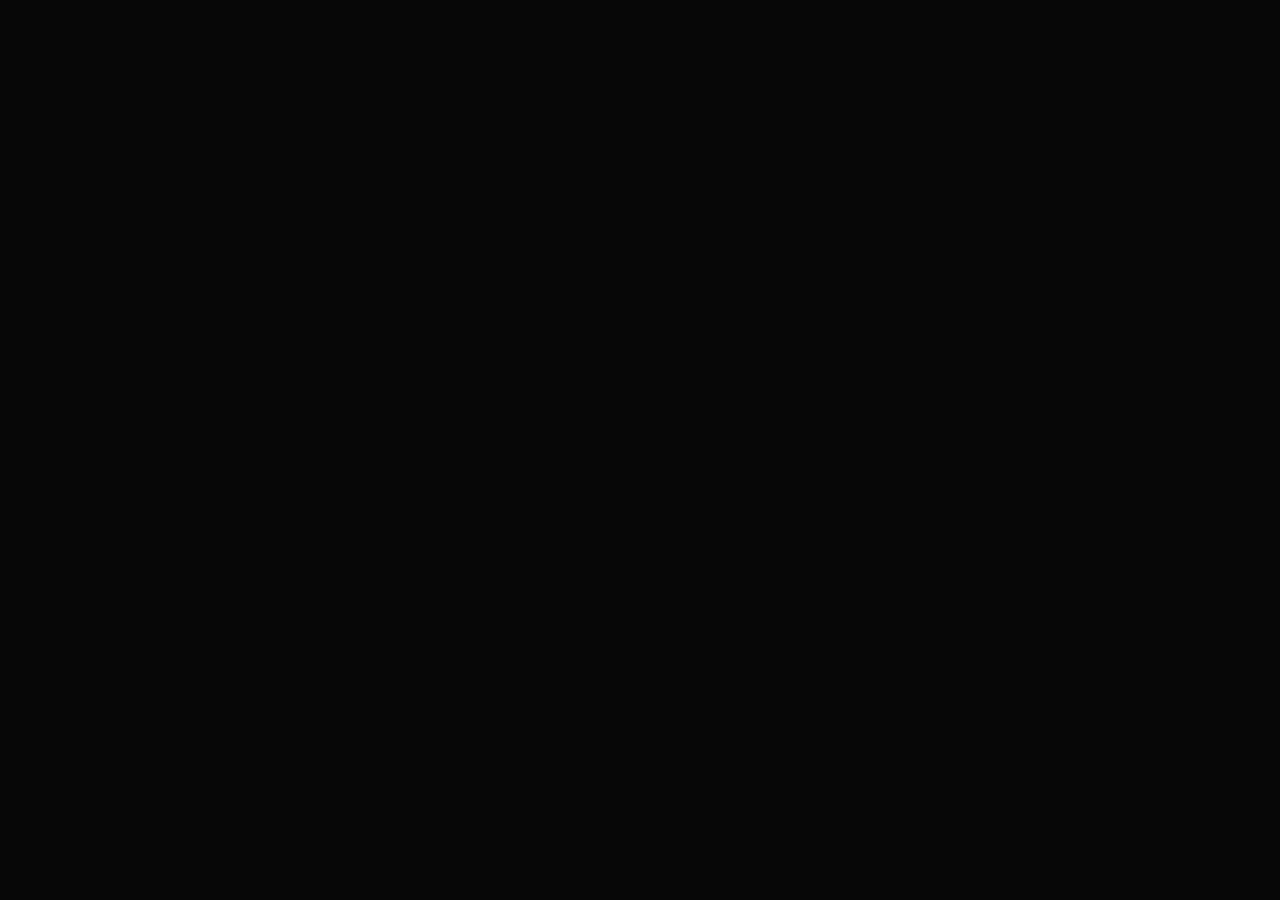
==== commit 8ccf34b6: "Show full floating images and refine capabilities" ====
--- a/index.html
+++ b/index.html
@@ -1,2 +1,2 @@
-<!DOCTYPE html><html lang="en"><head><meta charSet="utf-8"/><meta name="viewport" content="width=device-width, initial-scale=1"/><link rel="preload" as="image" href="/media/sunset-golden-hour.jpg"/><link rel="preload" as="image" href="/media/sunset-same-sunset.jpg"/><link rel="preload" as="image" href="/media/sunset-present.jpg"/><link rel="preload" as="image" href="/media/sunset-collage.jpg"/><link rel="preload" as="image" href="/media/floating-departures.png"/><link rel="preload" as="image" href="/media/floating-arrivals.png"/><link rel="preload" as="image" href="/media/floating-photo-optimized.jpg"/><link rel="preload" as="image" href="/media/floating-bagel.jpg"/><link rel="preload" as="image" href="/media/jaclyn-profile-optimized.jpg"/><link rel="preload" href="/media/mad-alchemy-campaign-journey.jpg" as="image"/><link rel="stylesheet" href="/assets/index-D-t-3wzO.css" data-rsc-css-href="/assets/index-D-t-3wzO.css" data-precedence="vite-rsc/importer-resources"/><link rel="modulepreload" href="/assets/layout-segment-context-Co-HQxRf.js" crossorigin=""/><link rel="modulepreload" href="/assets/rolldown-runtime-S-ySWqyJ.js" crossorigin=""/><link rel="modulepreload" href="/assets/index-CViE-3KN.js" crossorigin=""/><link rel="modulepreload" href="/assets/framework-CXnKph_e.js" crossorigin=""/><link rel="modulepreload" href="/assets/LucaHeroMock-_UyPoocc.js" crossorigin=""/><link rel="preload" href="/media/mad-alchemy-strategic-driver.jpg" as="image"/><link rel="preload" href="/media/mad-alchemy-content-calendar.jpg" as="image"/><link rel="preload" href="/media/mad-alchemy-social-post.jpg" as="image"/><link rel="modulepreload" href="/assets/ChunkedVideo-Dl1UbCO2.js" crossorigin=""/><link rel="modulepreload" href="/assets/ImageLightbox-CTdOwMhQ.js" crossorigin=""/><link rel="modulepreload" href="/assets/SeriesRail-CbLFcGxs.js" crossorigin=""/><link rel="modulepreload" href="/assets/ContactFooter-DNw4ngV7.js" crossorigin=""/><title>Jaclyn Gan — Marketing &amp; Digital Media Portfolio</title><meta name="description" content="Jaclyn Gan&#x27;s portfolio of audience insight, campaign strategy, digital media, project coordination and selected creative work."/><meta property="og:title" content="Jaclyn Gan — Marketing &amp; Digital Media"/><meta property="og:description" content="Portfolio of Jaclyn Gan, a business and digital media graduate turning audience insight into clear strategy and engaging social ideas."/><meta property="og:image" content="https://j-create04.github.io/og.jpg"/><meta property="og:image:width" content="1200"/><meta property="og:image:height" content="630"/><meta property="og:image:alt" content="Jaclyn Gan — Business and Digital Media"/><meta name="twitter:card" content="summary_large_image"/><meta name="twitter:title" content="Jaclyn Gan — Marketing &amp; Digital Media"/><meta name="twitter:description" content="Portfolio of Jaclyn Gan, a business and digital media graduate turning audience insight into clear strategy and engaging social ideas."/><meta name="twitter:image" content="https://j-create04.github.io/og.jpg"/><link rel="shortcut icon" href="/favicon.svg"/><link rel="icon" href="/favicon.svg"/><script>self.__VINEXT_RSC_PARAMS__={}</script><script>self.__VINEXT_RSC_NAV__={"pathname":"/","searchParams":[]}</script><link rel="modulepreload" href="/assets/index-CViE-3KN.js" />
-</head><body><main class="lmw-page"><section class="lmw-journey" id="top"><div class="lmw-stage"><header class="lmw-nav"><a class="lmw-logo" href="#top">Jaclyn Gan</a><nav aria-label="Wireframe navigation"><a href="#projects">Projects</a><a href="#experience">Experience</a><a href="#about">About</a><a href="#contact">Contact</a></nav></header><div class="lmw-image-field" style="opacity:0" aria-hidden="true"><div class="lmw-floating-card lmw-floating-card--fit" style="left:2%;top:6%;width:17%;aspect-ratio:4 / 5;opacity:0;transform:translateY(90px) rotate(0deg) scale(0.58)"><img src="/media/sunset-golden-hour.jpg" alt=""/></div><div class="lmw-floating-card lmw-floating-card--fit" style="left:27%;top:6%;width:17%;aspect-ratio:4 / 5;opacity:0;transform:translateY(90px) rotate(0deg) scale(0.58)"><img src="/media/sunset-same-sunset.jpg" alt=""/></div><div class="lmw-floating-card lmw-floating-card--fit" style="left:52%;top:6%;width:17%;aspect-ratio:4 / 5;opacity:0;transform:translateY(90px) rotate(0deg) scale(0.58)"><img src="/media/sunset-present.jpg" alt=""/></div><div class="lmw-floating-card lmw-floating-card--fit" style="left:77%;top:6%;width:17%;aspect-ratio:4 / 5;opacity:0;transform:translateY(90px) rotate(0deg) scale(0.58)"><img src="/media/sunset-collage.jpg" alt=""/></div><div class="lmw-floating-card lmw-floating-card--fit" style="left:2%;top:54%;width:17%;aspect-ratio:1 / 1;opacity:0;transform:translateY(90px) rotate(0deg) scale(0.58)"><img src="/media/floating-departures.png" alt=""/></div><div class="lmw-floating-card lmw-floating-card--fit" style="left:27%;top:54%;width:17%;aspect-ratio:1 / 1;opacity:0;transform:translateY(90px) rotate(0deg) scale(0.58)"><img src="/media/floating-arrivals.png" alt=""/></div><div class="lmw-floating-card lmw-floating-card--fit" style="left:52%;top:54%;width:17%;aspect-ratio:3 / 4;opacity:0;transform:translateY(90px) rotate(0deg) scale(0.58)"><img src="/media/floating-photo-optimized.jpg" alt=""/></div><div class="lmw-floating-card lmw-floating-card--fit" style="left:77%;top:54%;width:17%;aspect-ratio:3 / 4;opacity:0;transform:translateY(90px) rotate(0deg) scale(0.58)"><img src="/media/floating-bagel.jpg" alt=""/></div></div><div class="lmw-hero" style="opacity:1"><div class="lmw-hero-photo"><img src="/media/jaclyn-profile-optimized.jpg" alt="Portrait of Jaclyn Gan"/></div><h1><span>Jaclyn</span><span>Gan</span></h1><div class="lmw-role"><p>MARKETING &amp; DIGITAL MEDIA — KUALA LUMPUR</p><p>AUDIENCE INSIGHT · CONTENT STRATEGY · CAMPAIGNS</p></div></div><div class="lmw-scroll-cue" style="opacity:1">SCROLL TO REVEAL THE IMAGE FIELD</div></div></section><section class="lmw-intro"><p class="lmw-kicker"><span></span>Intro</p><h2>I turn audience behaviour and business goals into clear strategies, campaign ideas and thoughtful execution.</h2><p class="lmw-intro-support">With a background across business, digital media and communication, I enjoy connecting the thinking behind a campaign with the details that bring it to life.</p><div class="lmw-client-row"><p>Tools &amp; methods I use</p><div><span>CANVA</span><span>CAPCUT</span><span>MICROSOFT EXCEL</span><span>MARKET RESEARCH</span><span>CONTENT STRATEGY</span><span>SOCIAL MEDIA STRATEGY</span></div></div></section><section class="lmw-experience" id="experience"><div class="lmw-experience-heading"><p class="lmw-kicker"><span></span>Experience</p><h2>Learning to stay clear in a fast-paced environment.</h2></div><div class="lmw-experience-body"><div class="lmw-experience-meta"><span>01</span><p>NOV 2024 — JAN 2025</p></div><h3>Huawei Technologies Malaysia</h3><p class="lmw-experience-role">PROJECT MANAGEMENT INTERN</p><p>Working in a fast-paced environment taught me how to organise information, respond to changing priorities and communicate clearly when several tasks were moving at once.</p><p>I supported daily project delivery through documentation, progress tracking and coordination across internal teams and clients. The experience strengthened my attention to detail, adaptability and ability to keep time-sensitive work moving.</p><div class="lmw-experience-proof"><span>FAST-PACED DELIVERY</span><span>CROSS-TEAM COORDINATION</span><span>DOCUMENTATION</span><span>ADAPTABILITY</span></div></div></section><section class="lmw-projects" id="projects"><div class="lmw-section-line"><h2>Selected Projects</h2><p>University work</p></div><article class="lmw-case-study lmw-mad-case"><div class="lmw-case-header"><div><p>01 · UNIVERSITY PROJECT</p><h3>MAKE IT MAD</h3></div><p>A six-month campaign proposal for The Mad Alchemy, designed to move students from campus awareness to digital participation, repeat purchase and loyalty.</p></div><div class="lmw-case-facts"><p><span>THE BRIEF</span>Increase repeat purchase among university students while improving campus brand awareness, social engagement, QR ordering and participation in the existing digital loyalty system.</p><p><span>THE IDEA</span>Convert campus convenience into a repeat-purchase habit: build brand recall, earn attention with student-relevant content, drive QR adoption through Mad Monday and make loyalty points tangible with the Mad Cup.</p><p><span>MY FOCUS</span>Turn student surveys, social listening and on-site observations into four content pillars, a six-month calendar and post-and-reel concepts connected to the loyalty journey.</p></div><figure class="lmw-pitch-feature"><img src="/media/mad-alchemy-campaign-journey.jpg" alt="Make It Mad campaign journey from awareness to stronger loyalty"/><figcaption><span>Campaign overview</span><small>THE LOYALTY JOURNEY</small></figcaption></figure><div class="lmw-pitch-grid"><figure class="lmw-pitch-shot"><img src="/media/mad-alchemy-strategic-driver.jpg" alt="Strategic driver showing weak brand recall and underused digital loyalty"/><figcaption><span>Why the campaign was needed</span><small>PROBLEM + AUDIENCE INSIGHT</small></figcaption></figure><figure class="lmw-pitch-shot"><img src="/media/mad-alchemy-content-calendar.jpg" alt="Six-month Make It Mad content calendar from July to December"/><figcaption><span>How the strategy became content</span><small>SIX-MONTH CONTENT CALENDAR</small></figcaption></figure></div><div class="lmw-output-heading"><p>Campaign content examples</p><span>TWO EXECUTIONS FROM THE PROPOSED CONTENT SYSTEM</span></div><div class="lmw-output-grid"><div class="lmw-output-card"><div class="lmw-output-visual portrait"><img src="/media/mad-alchemy-social-post.jpg" alt="Mad Alchemy social post comparing millennial marketing with a Gen Z intern"/></div><h4>Audience-led social post</h4></div><div class="lmw-output-card"><div class="lmw-output-visual reel"><div class="portfolio-video-shell"><video aria-label="Mad Alchemy campaign reel" aria-busy="false" loop="" playsInline="" poster="/media/mad-alchemy-reel-poster.jpg" preload="none"></video><button type="button" class="portfolio-video-load" aria-label="play video — Mad Alchemy campaign reel">PLAY VIDEO</button></div></div><h4>Gen Z “if you know, you know” reel</h4><p>A student-focused reel that uses a familiar campus location to create an immediate sense of recognition — if you know the place, you are already in on it.</p></div></div></article><article class="lmw-case-study lmw-loreal-case"><div class="lmw-case-header"><div><p>02 · L’ORÉAL BRANDSTORM · TEAM ENTRY</p><h3>WEARABLE FRAGRANCE</h3></div><p>A team competition concept exploring how fragrance could become a more personal, portable and wearable experience.</p></div><div class="lmw-loreal-summary"><p><span>THE OPPORTUNITY</span>Fast-paced consumers move between work, exercise and social settings, but refreshing fragrance throughout the day is not always convenient or discreet.</p><p><span>THE CONCEPT</span>The Pulse is a wearable fragrance device with bio-responsive activation, interchangeable scent cartridges and a connected app experience.</p><p><span>PROJECT SCOPE</span>The proposal brings together audience and market analysis, product design, technology, sustainability and a phased go-to-market strategy.</p></div><div class="lmw-loreal-gallery"><figure><button type="button" class="lmw-image-button lmw-loreal-media" aria-label="View The Pulse wearable fragrance design and technology presentation larger"><img src="/media/loreal-design-technology.jpg" alt="The Pulse wearable fragrance design and technology presentation" loading="lazy"/></button><figcaption><span>Competition submission highlight</span><small>DESIGN · TECHNOLOGY · USER EXPERIENCE</small></figcaption></figure></div></article></section><section class="lmw-about" id="about"><div class="lmw-about-title"><p class="lmw-kicker"><span></span>My story · About me</p><h2>“Curious about people. Practical about turning that curiosity into work.”</h2></div><div class="lmw-about-photo"><img src="/media/jaclyn-profile-optimized.jpg" alt="Jaclyn Gan"/></div><div class="lmw-about-copy"><p>I am a Monash University graduate with a double degree in Business &amp; Commerce and Digital Media &amp; Communication. Studying both taught me to look at ideas from two sides: <strong>what makes strategic sense and what makes people care.</strong></p><p>I enjoy noticing the small things behind audience behaviour, then shaping those observations into a useful direction — a campaign idea, a content pillar, a social execution or a clearer way to present the story.</p><p>I approach new work with a learner’s mindset: I ask questions, welcome feedback and adapt quickly to unfamiliar tools, briefs and ways of working.</p><p>Based in Kuala Lumpur. Open to marketing, content and project opportunities.</p></div></section><section class="lmw-services" id="services"><div class="lmw-services-title"><p class="lmw-kicker"><span></span>What I bring</p><h2>From insight to execution, with a clear reason behind every choice.</h2></div><div class="lmw-service-list"><article><div><span>01</span><h3>Audience Insight → Content Pillars</h3></div><p>I identify audience behaviours, motivations and platform habits, then turn those findings into focused content pillars that guide what a brand should say and why.</p></article><article><div><span>02</span><h3>Analytical &amp; Commercial Thinking</h3></div><p>My business background helps me connect creative decisions to an objective, whether that is awareness, participation, loyalty or repeat action.</p></article><article><div><span>03</span><h3>Clear Communication &amp; Presentation</h3></div><p>I organise research, ideas and recommendations into clear narratives and presentation materials that help teams understand the direction and make decisions.</p></article><article><div><span>04</span><h3>Fast-paced Project Coordination</h3></div><p>I keep information organised, communicate clearly and adjust priorities calmly when timelines, stakeholders and deliverables move quickly.</p></article></div></section><section class="lmw-showcase" id="selected-work"><div class="lmw-section-line"><h2>Selected Work</h2><p>Self-initiated mockup</p></div><div class="lmw-showcase-intro"><p><strong>Travel Content Mockup</strong>Travel memories stay with us because of how we feel, not only where we go.</p><span>CORE INSIGHT</span></div><article class="lmw-work-series"><div class="lmw-series-header"><div><p>01 · FIVE-PIECE SOCIAL SERIES</p><h3>Sunset Studies</h3></div></div><div class="lmw-series-rail" aria-label="Sunset Studies series"><figure><button type="button" class="lmw-image-button lmw-series-media" aria-label="View Golden Hour sunset poster larger"><img src="/media/sunset-golden-hour.jpg" alt="Golden Hour sunset poster" loading="lazy"/></button><figcaption>01 · Golden Hour</figcaption></figure><figure><div class="lmw-series-media"><div class="portfolio-video-shell"><video aria-label="Sunset Studies motion edit" aria-busy="false" autoPlay="" loop="" muted="" playsInline="" poster="/media/sunset-grid-video-poster.jpg" preload="none"></video></div></div><figcaption>02 · Motion Edit</figcaption></figure><figure><button type="button" class="lmw-image-button lmw-series-media" aria-label="View Different places, same sunset poster larger"><img src="/media/sunset-same-sunset.jpg" alt="Different places, same sunset poster" loading="lazy"/></button><figcaption>03 · Different Places, Same Sunset</figcaption></figure><figure><button type="button" class="lmw-image-button lmw-series-media" aria-label="View Calm and quiet sunset collage larger"><img src="/media/sunset-collage.jpg" alt="Calm and quiet sunset collage" loading="lazy"/></button><figcaption>04 · Calm / Quiet</figcaption></figure><figure><button type="button" class="lmw-image-button lmw-series-media" aria-label="View Live in the present sunset poster larger"><img src="/media/sunset-present.jpg" alt="Live in the present sunset poster" loading="lazy"/></button><figcaption>05 · Present</figcaption></figure></div></article><article class="lmw-work-series"><div class="lmw-series-header"><div><p>02 · TWO-POST SOCIAL SERIES</p><h3>Departures / Arrivals</h3></div></div><div class="lmw-airport-grid"><figure><button type="button" class="lmw-image-button lmw-airport-media" aria-label="View Departures: what you leave with larger"><img src="/media/airport-departures.png" alt="Departures: what you leave with" loading="lazy"/></button><figcaption>01 · Departures</figcaption></figure><figure><button type="button" class="lmw-image-button lmw-airport-media" aria-label="View Arrivals: what you return with larger"><img src="/media/airport-arrivals.png" alt="Arrivals: what you return with" loading="lazy"/></button><figcaption>02 · Arrivals</figcaption></figure></div></article><article class="lmw-work-series"><div class="lmw-series-header"><div><p>03 · SHORT-FORM VIDEO</p><h3>Travel Edit</h3></div></div><figure class="lmw-video-series"><div class="lmw-video-media"><div class="portfolio-video-shell"><video aria-label="Travel content mockup video edit" aria-busy="false" playsInline="" poster="/media/travel-story-edit-poster.jpg" preload="none"></video><button type="button" class="portfolio-video-load" aria-label="play video — Travel content mockup video edit">PLAY VIDEO</button></div></div><figcaption>Travel content mockup · Video edit</figcaption></figure></article></section><footer class="lmw-footer lmw-contact-motion" id="contact"><div class="lmw-contact-motion-bg" aria-hidden="true"><p class="lmw-contact-marquee lmw-contact-marquee-one"><span>LET’S TALK · LET’S CREATE · LET’S WORK TOGETHER · </span><span>LET’S TALK · LET’S CREATE · LET’S WORK TOGETHER · </span></p><p class="lmw-contact-marquee lmw-contact-marquee-two"><span>STRATEGY · IDEAS · PEOPLE · CONNECTION · </span><span>STRATEGY · IDEAS · PEOPLE · CONNECTION · </span></p></div><div class="lmw-contact-content"><p class="lmw-kicker"><span></span>Open to marketing, content &amp; project opportunities</p><a class="lmw-contact-cta" href="mailto:jaclyngjw@gmail.com" aria-label="Email Jaclyn Gan"><span class="lmw-contact-line lmw-contact-line-one" data-text="Let’s create work">Let’s create work</span><span class="lmw-contact-line lmw-contact-line-two" data-text="people connect with.">people connect with.</span></a><div class="lmw-contact-details" aria-label="Contact details"><a href="mailto:jaclyngjw@gmail.com">jaclyngjw@gmail.com</a><a href="tel:+60169862299">016 986 2299</a></div><p class="lmw-location">KUALA LUMPUR — OPEN TO OPPORTUNITIES</p></div><div class="lmw-footer-bottom"><div><strong>Jaclyn Gan</strong><p>© 2026. All rights reserved.</p></div><nav><a href="#about">About</a><a href="#projects">Projects</a><a href="mailto:jaclyngjw@gmail.com">Email</a></nav></div></footer></main><script id="_R_">import("/assets/index-CViE-3KN.js")</script></body></html><script>self.__VINEXT_RSC_CHUNKS__=self.__VINEXT_RSC_CHUNKS__||[];self.__VINEXT_RSC_CHUNKS__.push("2:I[\"e87f4437f234\",[],\"Children\",1]\n3:I[\"97c91d92a286\",[],\"LayoutSegmentProvider\",1]\n4:I[\"e87f4437f234\",[],\"Slot\",1]\n5:I[\"54bc0399ac15\",[],\"RedirectBoundary\",1]\n:HL[\"/assets/index-D-t-3wzO.css\",\"style\"]\n")</script><script>self.__VINEXT_RSC_CHUNKS__=self.__VINEXT_RSC_CHUNKS__||[];self.__VINEXT_RSC_CHUNKS__.push("0:{\"__route\":\"route:/\",\"__interceptionContext\":null,\"__layoutIds\":[\"layout:/\"],\"__rootLayout\":\"/\",\"page:/\":\"$L1\",\"layout:/\":[[[[\"$\",\"link\",\"css:/assets/index-D-t-3wzO.css\",{\"rel\":\"stylesheet\",\"precedence\":\"vite-rsc/importer-resources\",\"href\":\"/assets/index-D-t-3wzO.css\",\"data-rsc-css-href\":\"/assets/index-D-t-3wzO.css\"}],\"$undefined\"],[\"$\",\"html\",null,{\"lang\":\"en\",\"children\":[\"$\",\"body\",null,{\"children\":[\"$\",\"$L2\",null,{}]}]}]],null],\"route:/\":[[[\"$\",\"meta\",null,{\"charSet\":\"utf-8\"}],[[\"$\",\"title\",\"0\",{\"children\":\"Jaclyn Gan — Marketing \u0026 Digital Media Portfolio\"}],[\"$\",\"meta\",\"1\",{\"name\":\"description\",\"content\":\"Jaclyn Gan's portfolio of audience insight, campaign strategy, digital media, project coordination and selected creative work.\"}],[\"$\",\"meta\",\"2\",{\"property\":\"og:title\",\"content\":\"Jaclyn Gan — Marketing \u0026 Digital Media\"}],[\"$\",\"meta\",\"3\",{\"property\":\"og:description\",\"content\":\"Portfolio of Jaclyn Gan, a business and digital media graduate turning audience insight into clear strategy and engaging social ideas.\"}],[\"$\",\"meta\",\"4\",{\"property\":\"og:image\",\"content\":\"https://j-create04.github.io/og.jpg\"}],[\"$\",\"meta\",\"5\",{\"property\":\"og:image:width\",\"content\":\"1200\"}],[\"$\",\"meta\",\"6\",{\"property\":\"og:image:height\",\"content\":\"630\"}],[\"$\",\"meta\",\"7\",{\"property\":\"og:image:alt\",\"content\":\"Jaclyn Gan — Business and Digital Media\"}],[\"$\",\"meta\",\"8\",{\"name\":\"twitter:card\",\"content\":\"summary_large_image\"}],[\"$\",\"meta\",\"9\",{\"name\":\"twitter:title\",\"content\":\"Jaclyn Gan — Marketing \u0026 Digital Media\"}],[\"$\",\"meta\",\"10\",{\"name\":\"twitter:description\",\"content\":\"Portfolio of Jaclyn Gan, a business and digital media graduate turning audience insight into clear strategy and engaging social ideas.\"}],[\"$\",\"meta\",\"11\",{\"name\":\"twitter:image\",\"content\":\"https://j-create04.github.io/og.jpg\"}],[\"$\",\"link\",\"12\",{\"rel\":\"shortcut icon\",\"href\":\"/favicon.svg\"}],[\"$\",\"link\",\"13\",{\"rel\":\"icon\",\"href\":\"/favicon.svg\"}]],[[\"$\",\"meta\",\"0\",{\"name\":\"viewport\",\"content\":\"width=device-width, initial-scale=1\"}]]],[\"$\",\"$L3\",null,{\"segmentMap\":{\"children\":[]},\"children\":[\"$\",\"$L4\",null,{\"id\":\"layout:/\",\"parallelSlots\":\"$undefined\",\"children\":[\"$\",\"$L5\",null,{\"children\":[\"$\",\"$L3\",null,{\"segmentMap\":{\"children\":[]},\"children\":[\"$\",\"$L4\",null,{\"id\":\"page:/\"}]}]}]}]}]],\"__layoutFlags\":{\"layout:/\":\"s\"},\"__artifactCompatibility\":{\"schemaVersion\":1,\"graphVersion\":\"app-route-graph:4uhn5s1wvoptc\",\"deploymentVersion\":\"24acd0e7-c425-4f80-b370-c322db21eac9\",\"appElementsSchemaVersion\":1,\"rscPayloadSchemaVersion\":1,\"rootBoundaryId\":\"/\",\"renderEpoch\":null}}\n")</script><script>self.__VINEXT_RSC_CHUNKS__=self.__VINEXT_RSC_CHUNKS__||[];self.__VINEXT_RSC_CHUNKS__.push("6:I[\"7f7b14b954e6\",[],\"LucaHeroMock\",1]\n:HL[\"/media/mad-alchemy-campaign-journey.jpg\",\"image\"]\n")</script><script>self.__VINEXT_RSC_CHUNKS__=self.__VINEXT_RSC_CHUNKS__||[];self.__VINEXT_RSC_CHUNKS__.push("1:[\"$\",\"main\",null,{\"className\":\"lmw-page\",\"children\":[[\"$\",\"$L6\",null,{}],[\"$\",\"section\",null,{\"className\":\"lmw-intro\",\"children\":[[\"$\",\"p\",null,{\"className\":\"lmw-kicker\",\"children\":[[\"$\",\"span\",null,{}],\"Intro\"]}],[\"$\",\"h2\",null,{\"children\":\"I turn audience behaviour and business goals into clear strategies, campaign ideas and thoughtful execution.\"}],[\"$\",\"p\",null,{\"className\":\"lmw-intro-support\",\"children\":\"With a background across business, digital media and communication, I enjoy connecting the thinking behind a campaign with the details that bring it to life.\"}],[\"$\",\"div\",null,{\"className\":\"lmw-client-row\",\"children\":[[\"$\",\"p\",null,{\"children\":\"Tools \u0026 methods I use\"}],[\"$\",\"div\",null,{\"children\":[[\"$\",\"span\",null,{\"children\":\"CANVA\"}],[\"$\",\"span\",null,{\"children\":\"CAPCUT\"}],[\"$\",\"span\",null,{\"children\":\"MICROSOFT EXCEL\"}],[\"$\",\"span\",null,{\"children\":\"MARKET RESEARCH\"}],[\"$\",\"span\",null,{\"children\":\"CONTENT STRATEGY\"}],[\"$\",\"span\",null,{\"children\":\"SOCIAL MEDIA STRATEGY\"}]]}]]}]]}],[\"$\",\"section\",null,{\"className\":\"lmw-experience\",\"id\":\"experience\",\"children\":[[\"$\",\"div\",null,{\"className\":\"lmw-experience-heading\",\"children\":[[\"$\",\"p\",null,{\"className\":\"lmw-kicker\",\"children\":[[\"$\",\"span\",null,{}],\"Experience\"]}],[\"$\",\"h2\",null,{\"children\":\"Learning to stay clear in a fast-paced environment.\"}]]}],[\"$\",\"div\",null,{\"className\":\"lmw-experience-body\",\"children\":[[\"$\",\"div\",null,{\"className\":\"lmw-experience-meta\",\"children\":[[\"$\",\"span\",null,{\"children\":\"01\"}],[\"$\",\"p\",null,{\"children\":\"NOV 2024 — JAN 2025\"}]]}],[\"$\",\"h3\",null,{\"children\":\"Huawei Technologies Malaysia\"}],[\"$\",\"p\",null,{\"className\":\"lmw-experience-role\",\"children\":\"PROJECT MANAGEMENT INTERN\"}],[\"$\",\"p\",null,{\"children\":\"Working in a fast-paced environment taught me how to organise information, respond to changing priorities and communicate clearly when several tasks were moving at once.\"}],[\"$\",\"p\",null,{\"children\":\"I supported daily project delivery through documentation, progress tracking and coordination across internal teams and clients. The experience strengthened my attention to detail, adaptability and ability to keep time-sensitive work moving.\"}],[\"$\",\"div\",null,{\"className\":\"lmw-experience-proof\",\"children\":[[\"$\",\"span\",null,{\"children\":\"FAST-PACED DELIVERY\"}],[\"$\",\"span\",null,{\"children\":\"CROSS-TEAM COORDINATION\"}],[\"$\",\"span\",null,{\"children\":\"DOCUMENTATION\"}],[\"$\",\"span\",null,{\"children\":\"ADAPTABILITY\"}]]}]]}]]}],[\"$\",\"section\",null,{\"className\":\"lmw-projects\",\"id\":\"projects\",\"children\":[[\"$\",\"div\",null,{\"className\":\"lmw-section-line\",\"children\":[[\"$\",\"h2\",null,{\"children\":\"Selected Projects\"}],[\"$\",\"p\",null,{\"children\":\"University work\"}]]}],[\"$\",\"article\",null,{\"className\":\"lmw-case-study lmw-mad-case\",\"children\":[[\"$\",\"div\",null,{\"className\":\"lmw-case-header\",\"children\":[[\"$\",\"div\",null,{\"children\":[[\"$\",\"p\",null,{\"children\":\"01 · UNIVERSITY PROJECT\"}],[\"$\",\"h3\",null,{\"children\":\"MAKE IT MAD\"}]]}],[\"$\",\"p\",null,{\"children\":\"A six-month campaign proposal for The Mad Alchemy, designed to move students from campus awareness to digital participation, repeat purchase and loyalty.\"}]]}],[\"$\",\"div\",null,{\"className\":\"lmw-case-facts\",\"children\":[[\"$\",\"p\",null,{\"children\":[[\"$\",\"span\",null,{\"children\":\"THE BRIEF\"}],\"Increase repeat purchase among university students while improving campus brand awareness, social engagement, QR ordering and participation in the existing digital loyalty system.\"]}],[\"$\",\"p\",null,{\"children\":[[\"$\",\"span\",null,{\"children\":\"THE IDEA\"}],\"Convert campus convenience into a repeat-purchase habit: build brand recall, earn attention with student-relevant content, drive QR adoption through Mad Monday and make loyalty points tangible with the Mad Cup.\"]}],[\"$\",\"p\",null,{\"children\":[[\"$\",\"span\",null,{\"children\":\"MY FOCUS\"}],\"Turn student surveys, social listening and on-site observations into four content pillars, a six-month calendar and post-and-reel concepts connected to the loyalty journey.\"]}]]}],[\"$\",\"figure\",null,{\"className\":\"lmw-pitch-feature\",\"children\":[[\"$\",\"img\",null,{\"src\":\"/media/mad-alchemy-campaign-journey.jpg\",\"alt\":\"Make It Mad campaign journey from awareness to stronger loyalty\"}],[\"$\",\"figcaption\",null,{\"children\":[\"$L7\",\"$L8\"]}]]}],\"$L9\",\"$La\",\"$Lb\"]}],\"$Lc\"]}],\"$Ld\",\"$Le\",\"$Lf\",\"$L10\"]}]\n")</script><script>self.__VINEXT_RSC_CHUNKS__=self.__VINEXT_RSC_CHUNKS__||[];self.__VINEXT_RSC_CHUNKS__.push("11:I[\"ae0c48277b4b\",[],\"ChunkedVideo\",1]\n12:I[\"88ff36650315\",[],\"ImageLightbox\",1]\n13:I[\"fe57557c1cf0\",[],\"SeriesRail\",1]\n14:I[\"6338527f577e\",[],\"ContactFooter\",1]\n:HL[\"/media/mad-alchemy-strategic-driver.jpg\",\"image\"]\n:HL[\"/media/mad-alchemy-content-calendar.jpg\",\"image\"]\n:HL[\"/media/mad-alchemy-social-post.jpg\",\"image\"]\n:HL[\"/media/jaclyn-profile-optimized.jpg\",\"image\"]\n7:[\"$\",\"span\",null,{\"children\":\"Campaign overview\"}]\n8:[\"$\",\"small\",null,{\"children\":\"THE LOYALTY JOURNEY\"}]\n9:[\"$\",\"div\",null,{\"className\":\"lmw-pitch-grid\",\"children\":[[\"$\",\"figure\",null,{\"className\":\"lmw-pitch-shot\",\"children\":[[\"$\",\"img\",null,{\"src\":\"/media/mad-alchemy-strategic-driver.jpg\",\"alt\":\"Strategic driver showing weak brand recall and underused digital loyalty\"}],[\"$\",\"figcaption\",null,{\"children\":[[\"$\",\"span\",null,{\"children\":\"Why the campaign was needed\"}],[\"$\",\"small\",null,{\"children\":\"PROBLEM + AUDIENCE INSIGHT\"}]]}]]}],[\"$\",\"figure\",null,{\"className\":\"lmw-pitch-shot\",\"children\":[[\"$\",\"img\",null,{\"src\":\"/media/mad-alchemy-content-calendar.jpg\",\"alt\":\"Six-month Make It Mad content calendar from July to December\"}],[\"$\",\"figcaption\",null,{\"children\":[[\"$\",\"span\",null,{\"children\":\"How the strategy became content\"}],[\"$\",\"small\",null,{\"children\":\"SIX-MONTH CONTENT CALENDAR\"}]]}]]}]]}]\na:[\"$\",\"div\",null,{\"className\":\"lmw-output-heading\",\"children\":[[\"$\",\"p\",null,{\"children\":\"Campaign content examples\"}],[\"$\",\"span\",null,{\"children\":\"TWO EXECUTIONS FROM THE PROPOSED CONTENT SYSTEM\"}]]}]\n")</script><script>self.__VINEXT_RSC_CHUNKS__=self.__VINEXT_RSC_CHUNKS__||[];self.__VINEXT_RSC_CHUNKS__.push("b:[\"$\",\"div\",null,{\"className\":\"lmw-output-grid\",\"children\":[[\"$\",\"div\",null,{\"className\":\"lmw-output-card\",\"children\":[[\"$\",\"div\",null,{\"className\":\"lmw-output-visual portrait\",\"children\":[\"$\",\"img\",null,{\"src\":\"/media/mad-alchemy-social-post.jpg\",\"alt\":\"Mad Alchemy social post comparing millennial marketing with a Gen Z intern\"}]}],[\"$\",\"h4\",null,{\"children\":\"Audience-led social post\"}]]}],[\"$\",\"div\",null,{\"className\":\"lmw-output-card\",\"children\":[[\"$\",\"div\",null,{\"className\":\"lmw-output-visual reel\",\"children\":[\"$\",\"$L11\",null,{\"label\":\"Mad Alchemy campaign reel\",\"poster\":\"/media/mad-alchemy-reel-poster.jpg\",\"chunkBase\":\"/media/chunks/mad-alchemy-reel\",\"partCount\":23,\"loop\":true}]}],[\"$\",\"h4\",null,{\"children\":\"Gen Z “if you know, you know” reel\"}],[\"$\",\"p\",null,{\"children\":\"A student-focused reel that uses a familiar campus location to create an immediate sense of recognition — if you know the place, you are already in on it.\"}]]}]]}]\nc:[\"$\",\"article\",null,{\"className\":\"lmw-case-study lmw-loreal-case\",\"children\":[[\"$\",\"div\",null,{\"className\":\"lmw-case-header\",\"children\":[[\"$\",\"div\",null,{\"children\":[[\"$\",\"p\",null,{\"children\":\"02 · L’ORÉAL BRANDSTORM · TEAM ENTRY\"}],[\"$\",\"h3\",null,{\"children\":\"WEARABLE FRAGRANCE\"}]]}],[\"$\",\"p\",null,{\"children\":\"A team competition concept exploring how fragrance could become a more personal, portable and wearable experience.\"}]]}],[\"$\",\"div\",null,{\"className\":\"lmw-loreal-summary\",\"children\":[[\"$\",\"p\",null,{\"children\":[[\"$\",\"span\",null,{\"children\":\"THE OPPORTUNITY\"}],\"Fast-paced consumers move between work, exercise and social settings, but refreshing fragrance throughout the day is not always convenient or discreet.\"]}],[\"$\",\"p\",null,{\"children\":[[\"$\",\"span\",null,{\"children\":\"THE CONCEPT\"}],\"The Pulse is a wearable fragrance device with bio-responsive activation, interchangeable scent cartridges and a connected app experience.\"]}],[\"$\",\"p\",null,{\"children\":[[\"$\",\"span\",null,{\"children\":\"PROJECT SCOPE\"}],\"The proposal brings together audience and market analysis, product design, technology, sustainability and a phased go-to-market strategy.\"]}]]}],[\"$\",\"div\",null,{\"className\":\"lmw-loreal-gallery\",\"children\":[\"$\",\"figure\",null,{\"children\":[[\"$\",\"$L12\",null,{\"className\":\"lmw-loreal-media\",\"src\":\"/media/loreal-design-technology.jpg\",\"alt\":\"The Pulse wearable fragrance design and technology presentation\"}],[\"$\",\"figcaption\",null,{\"children\":[[\"$\",\"span\",null,{\"children\":\"Competition submission highlight\"}],[\"$\",\"small\",null,{\"children\":\"DESIGN · TECHNOLOGY · USER EXPERIENCE\"}]]}]]}]}]]}]\n")</script><script>self.__VINEXT_RSC_CHUNKS__=self.__VINEXT_RSC_CHUNKS__||[];self.__VINEXT_RSC_CHUNKS__.push("d:[\"$\",\"section\",null,{\"className\":\"lmw-about\",\"id\":\"about\",\"children\":[[\"$\",\"div\",null,{\"className\":\"lmw-about-title\",\"children\":[[\"$\",\"p\",null,{\"className\":\"lmw-kicker\",\"children\":[[\"$\",\"span\",null,{}],\"My story · About me\"]}],[\"$\",\"h2\",null,{\"children\":\"“Curious about people. Practical about turning that curiosity into work.”\"}]]}],[\"$\",\"div\",null,{\"className\":\"lmw-about-photo\",\"children\":[\"$\",\"img\",null,{\"src\":\"/media/jaclyn-profile-optimized.jpg\",\"alt\":\"Jaclyn Gan\"}]}],[\"$\",\"div\",null,{\"className\":\"lmw-about-copy\",\"children\":[[\"$\",\"p\",null,{\"children\":[\"I am a Monash University graduate with a double degree in Business \u0026 Commerce and Digital Media \u0026 Communication. Studying both taught me to look at ideas from two sides: \",[\"$\",\"strong\",null,{\"children\":\"what makes strategic sense and what makes people care.\"}]]}],[\"$\",\"p\",null,{\"children\":\"I enjoy noticing the small things behind audience behaviour, then shaping those observations into a useful direction — a campaign idea, a content pillar, a social execution or a clearer way to present the story.\"}],[\"$\",\"p\",null,{\"children\":\"I approach new work with a learner’s mindset: I ask questions, welcome feedback and adapt quickly to unfamiliar tools, briefs and ways of working.\"}],[\"$\",\"p\",null,{\"children\":\"Based in Kuala Lumpur. Open to marketing, content and project opportunities.\"}]]}]]}]\n")</script><script>self.__VINEXT_RSC_CHUNKS__=self.__VINEXT_RSC_CHUNKS__||[];self.__VINEXT_RSC_CHUNKS__.push("e:[\"$\",\"section\",null,{\"className\":\"lmw-services\",\"id\":\"services\",\"children\":[[\"$\",\"div\",null,{\"className\":\"lmw-services-title\",\"children\":[[\"$\",\"p\",null,{\"className\":\"lmw-kicker\",\"children\":[[\"$\",\"span\",null,{}],\"What I bring\"]}],[\"$\",\"h2\",null,{\"children\":\"From insight to execution, with a clear reason behind every choice.\"}]]}],[\"$\",\"div\",null,{\"className\":\"lmw-service-list\",\"children\":[[\"$\",\"article\",\"01\",{\"children\":[[\"$\",\"div\",null,{\"children\":[[\"$\",\"span\",null,{\"children\":\"01\"}],[\"$\",\"h3\",null,{\"children\":\"Audience Insight → Content Pillars\"}]]}],[\"$\",\"p\",null,{\"children\":\"I identify audience behaviours, motivations and platform habits, then turn those findings into focused content pillars that guide what a brand should say and why.\"}]]}],[\"$\",\"article\",\"02\",{\"children\":[[\"$\",\"div\",null,{\"children\":[[\"$\",\"span\",null,{\"children\":\"02\"}],[\"$\",\"h3\",null,{\"children\":\"Analytical \u0026 Commercial Thinking\"}]]}],[\"$\",\"p\",null,{\"children\":\"My business background helps me connect creative decisions to an objective, whether that is awareness, participation, loyalty or repeat action.\"}]]}],[\"$\",\"article\",\"03\",{\"children\":[[\"$\",\"div\",null,{\"children\":[[\"$\",\"span\",null,{\"children\":\"03\"}],[\"$\",\"h3\",null,{\"children\":\"Clear Communication \u0026 Presentation\"}]]}],[\"$\",\"p\",null,{\"children\":\"I organise research, ideas and recommendations into clear narratives and presentation materials that help teams understand the direction and make decisions.\"}]]}],[\"$\",\"article\",\"04\",{\"children\":[[\"$\",\"div\",null,{\"children\":[[\"$\",\"span\",null,{\"children\":\"04\"}],[\"$\",\"h3\",null,{\"children\":\"Fast-paced Project Coordination\"}]]}],[\"$\",\"p\",null,{\"children\":\"I keep information organised, communicate clearly and adjust priorities calmly when timelines, stakeholders and deliverables move quickly.\"}]]}]]}]]}]\n")</script><script>self.__VINEXT_RSC_CHUNKS__=self.__VINEXT_RSC_CHUNKS__||[];self.__VINEXT_RSC_CHUNKS__.push("f:[\"$\",\"section\",null,{\"className\":\"lmw-showcase\",\"id\":\"selected-work\",\"children\":[[\"$\",\"div\",null,{\"className\":\"lmw-section-line\",\"children\":[[\"$\",\"h2\",null,{\"children\":\"Selected Work\"}],[\"$\",\"p\",null,{\"children\":\"Self-initiated mockup\"}]]}],[\"$\",\"div\",null,{\"className\":\"lmw-showcase-intro\",\"children\":[[\"$\",\"p\",null,{\"children\":[[\"$\",\"strong\",null,{\"children\":\"Travel Content Mockup\"}],\"Travel memories stay with us because of how we feel, not only where we go.\"]}],[\"$\",\"span\",null,{\"children\":\"CORE INSIGHT\"}]]}],[\"$\",\"article\",null,{\"className\":\"lmw-work-series\",\"children\":[[\"$\",\"div\",null,{\"className\":\"lmw-series-header\",\"children\":[\"$\",\"div\",null,{\"children\":[[\"$\",\"p\",null,{\"children\":\"01 · FIVE-PIECE SOCIAL SERIES\"}],[\"$\",\"h3\",null,{\"children\":\"Sunset Studies\"}]]}]}],[\"$\",\"$L13\",null,{\"label\":\"Sunset Studies series\",\"children\":[[\"$\",\"figure\",null,{\"children\":[[\"$\",\"$L12\",null,{\"className\":\"lmw-series-media\",\"src\":\"/media/sunset-golden-hour.jpg\",\"alt\":\"Golden Hour sunset poster\"}],[\"$\",\"figcaption\",null,{\"children\":\"01 · Golden Hour\"}]]}],[\"$\",\"figure\",null,{\"children\":[[\"$\",\"div\",null,{\"className\":\"lmw-series-media\",\"children\":[\"$\",\"$L11\",null,{\"label\":\"Sunset Studies motion edit\",\"poster\":\"/media/sunset-grid-video-poster.jpg\",\"chunkBase\":\"/media/chunks/sunset-grid-video\",\"partCount\":2,\"loop\":true,\"autoPlayWhenVisible\":true}]}],[\"$\",\"figcaption\",null,{\"children\":\"02 · Motion Edit\"}]]}],[\"$\",\"figure\",null,{\"children\":[[\"$\",\"$L12\",null,{\"className\":\"lmw-series-media\",\"src\":\"/media/sunset-same-sunset.jpg\",\"alt\":\"Different places, same sunset poster\"}],[\"$\",\"figcaption\",null,{\"children\":\"03 · Different Places, Same Sunset\"}]]}],[\"$\",\"figure\",null,{\"children\":[[\"$\",\"$L12\",null,{\"className\":\"lmw-series-media\",\"src\":\"/media/sunset-collage.jpg\",\"alt\":\"Calm and quiet sunset collage\"}],[\"$\",\"figcaption\",null,{\"children\":\"04 · Calm / Quiet\"}]]}],[\"$\",\"figure\",null,{\"children\":[[\"$\",\"$L12\",null,{\"className\":\"lmw-series-media\",\"src\":\"/media/sunset-present.jpg\",\"alt\":\"Live in the present sunset poster\"}],[\"$\",\"figcaption\",null,{\"children\":\"05 · Present\"}]]}]]}]]}],[\"$\",\"article\",null,{\"className\":\"lmw-work-series\",\"children\":[[\"$\",\"div\",null,{\"className\":\"lmw-series-header\",\"children\":[\"$\",\"div\",null,{\"children\":[[\"$\",\"p\",null,{\"children\":\"02 · TWO-POST SOCIAL SERIES\"}],[\"$\",\"h3\",null,{\"children\":\"Departures / Arrivals\"}]]}]}],[\"$\",\"div\",null,{\"className\":\"lmw-airport-grid\",\"children\":[[\"$\",\"figure\",null,{\"children\":[[\"$\",\"$L12\",null,{\"className\":\"lmw-airport-media\",\"src\":\"/media/airport-departures.png\",\"alt\":\"Departures: what you leave with\"}],[\"$\",\"figcaption\",null,{\"children\":\"01 · Departures\"}]]}],[\"$\",\"figure\",null,{\"children\":[[\"$\",\"$L12\",null,{\"className\":\"lmw-airport-media\",\"src\":\"/media/airport-arrivals.png\",\"alt\":\"Arrivals: what you return with\"}],[\"$\",\"figcaption\",null,{\"children\":\"02 · Arrivals\"}]]}]]}]]}],[\"$\",\"article\",null,{\"className\":\"lmw-work-series\",\"children\":[[\"$\",\"div\",null,{\"className\":\"lmw-series-header\",\"children\":[\"$\",\"div\",null,{\"children\":[[\"$\",\"p\",null,{\"children\":\"03 · SHORT-FORM VIDEO\"}],[\"$\",\"h3\",null,{\"children\":\"Travel Edit\"}]]}]}],[\"$\",\"figure\",null,{\"className\":\"lmw-video-series\",\"children\":[[\"$\",\"div\",null,{\"className\":\"lmw-video-media\",\"children\":[\"$\",\"$L11\",null,{\"label\":\"Travel content mockup video edit\",\"poster\":\"/media/travel-story-edit-poster.jpg\",\"chunkBase\":\"/media/chunks/travel-story-edit\",\"partCount\":88}]}],[\"$\",\"figcaption\",null,{\"children\":\"Travel content mockup · Video edit\"}]]}]]}]]}]\n")</script><script>self.__VINEXT_RSC_CHUNKS__=self.__VINEXT_RSC_CHUNKS__||[];self.__VINEXT_RSC_CHUNKS__.push("10:[\"$\",\"$L14\",null,{}]\n")</script><script>self.__VINEXT_RSC_DONE__=true</script>+<!DOCTYPE html><html lang="en"><head><meta charSet="utf-8"/><meta name="viewport" content="width=device-width, initial-scale=1"/><link rel="preload" as="image" href="/media/sunset-golden-hour.jpg"/><link rel="preload" as="image" href="/media/sunset-same-sunset.jpg"/><link rel="preload" as="image" href="/media/sunset-present.jpg"/><link rel="preload" as="image" href="/media/sunset-collage.jpg"/><link rel="preload" as="image" href="/media/floating-departures.png"/><link rel="preload" as="image" href="/media/floating-arrivals.png"/><link rel="preload" as="image" href="/media/floating-photo-optimized.jpg"/><link rel="preload" as="image" href="/media/floating-bagel.jpg"/><link rel="preload" as="image" href="/media/jaclyn-profile-optimized.jpg"/><link rel="preload" href="/media/mad-alchemy-campaign-journey.jpg" as="image"/><link rel="stylesheet" href="/assets/index-BCVWKtvA.css" data-rsc-css-href="/assets/index-BCVWKtvA.css" data-precedence="vite-rsc/importer-resources"/><link rel="modulepreload" href="/assets/layout-segment-context-D6pzF0wA.js" crossorigin=""/><link rel="modulepreload" href="/assets/rolldown-runtime-S-ySWqyJ.js" crossorigin=""/><link rel="modulepreload" href="/assets/index-8cfa4f1j.js" crossorigin=""/><link rel="modulepreload" href="/assets/framework-CXnKph_e.js" crossorigin=""/><link rel="modulepreload" href="/assets/LucaHeroMock-DZ0iu9bK.js" crossorigin=""/><link rel="preload" href="/media/mad-alchemy-strategic-driver.jpg" as="image"/><link rel="preload" href="/media/mad-alchemy-content-calendar.jpg" as="image"/><link rel="preload" href="/media/mad-alchemy-social-post.jpg" as="image"/><link rel="modulepreload" href="/assets/ChunkedVideo-Dl1UbCO2.js" crossorigin=""/><link rel="modulepreload" href="/assets/ImageLightbox-CTdOwMhQ.js" crossorigin=""/><link rel="modulepreload" href="/assets/SeriesRail-CbLFcGxs.js" crossorigin=""/><link rel="modulepreload" href="/assets/ContactFooter-DNw4ngV7.js" crossorigin=""/><title>Jaclyn Gan — Marketing &amp; Digital Media Portfolio</title><meta name="description" content="Jaclyn Gan&#x27;s portfolio of audience insight, campaign strategy, digital media, project coordination and selected creative work."/><meta property="og:title" content="Jaclyn Gan — Marketing &amp; Digital Media"/><meta property="og:description" content="Portfolio of Jaclyn Gan, a business and digital media graduate turning audience insight into clear strategy and engaging social ideas."/><meta property="og:image" content="https://j-create04.github.io/og.jpg"/><meta property="og:image:width" content="1200"/><meta property="og:image:height" content="630"/><meta property="og:image:alt" content="Jaclyn Gan — Business and Digital Media"/><meta name="twitter:card" content="summary_large_image"/><meta name="twitter:title" content="Jaclyn Gan — Marketing &amp; Digital Media"/><meta name="twitter:description" content="Portfolio of Jaclyn Gan, a business and digital media graduate turning audience insight into clear strategy and engaging social ideas."/><meta name="twitter:image" content="https://j-create04.github.io/og.jpg"/><link rel="shortcut icon" href="/favicon.svg"/><link rel="icon" href="/favicon.svg"/><script>self.__VINEXT_RSC_PARAMS__={}</script><script>self.__VINEXT_RSC_NAV__={"pathname":"/","searchParams":[]}</script><link rel="modulepreload" href="/assets/index-8cfa4f1j.js" />
+</head><body><main class="lmw-page"><section class="lmw-journey" id="top"><div class="lmw-stage"><header class="lmw-nav"><a class="lmw-logo" href="#top">Jaclyn Gan</a><nav aria-label="Wireframe navigation"><a href="#projects">Projects</a><a href="#experience">Experience</a><a href="#about">About</a><a href="#contact">Contact</a></nav></header><div class="lmw-image-field" style="opacity:0" aria-hidden="true"><div class="lmw-floating-card lmw-floating-card--fit" style="left:2%;top:6%;width:17%;opacity:0;transform:translateY(90px) rotate(0deg) scale(0.58)"><img src="/media/sunset-golden-hour.jpg" alt=""/></div><div class="lmw-floating-card lmw-floating-card--fit" style="left:27%;top:6%;width:17%;opacity:0;transform:translateY(90px) rotate(0deg) scale(0.58)"><img src="/media/sunset-same-sunset.jpg" alt=""/></div><div class="lmw-floating-card lmw-floating-card--fit" style="left:52%;top:6%;width:17%;opacity:0;transform:translateY(90px) rotate(0deg) scale(0.58)"><img src="/media/sunset-present.jpg" alt=""/></div><div class="lmw-floating-card lmw-floating-card--fit" style="left:77%;top:6%;width:17%;opacity:0;transform:translateY(90px) rotate(0deg) scale(0.58)"><img src="/media/sunset-collage.jpg" alt=""/></div><div class="lmw-floating-card lmw-floating-card--fit" style="left:2%;bottom:26%;width:17%;opacity:0;transform:translateY(90px) rotate(0deg) scale(0.58)"><img src="/media/floating-departures.png" alt=""/></div><div class="lmw-floating-card lmw-floating-card--fit" style="left:27%;bottom:26%;width:17%;opacity:0;transform:translateY(90px) rotate(0deg) scale(0.58)"><img src="/media/floating-arrivals.png" alt=""/></div><div class="lmw-floating-card lmw-floating-card--fit" style="left:52%;bottom:26%;width:17%;opacity:0;transform:translateY(90px) rotate(0deg) scale(0.58)"><img src="/media/floating-photo-optimized.jpg" alt=""/></div><div class="lmw-floating-card lmw-floating-card--fit" style="left:77%;bottom:26%;width:17%;opacity:0;transform:translateY(90px) rotate(0deg) scale(0.58)"><img src="/media/floating-bagel.jpg" alt=""/></div></div><div class="lmw-hero" style="opacity:1"><div class="lmw-hero-photo"><img src="/media/jaclyn-profile-optimized.jpg" alt="Portrait of Jaclyn Gan"/></div><h1><span>Jaclyn</span><span>Gan</span></h1><div class="lmw-role"><p>MARKETING &amp; DIGITAL MEDIA — KUALA LUMPUR</p><p>AUDIENCE INSIGHT · CONTENT STRATEGY · CAMPAIGNS</p></div></div><div class="lmw-scroll-cue" style="opacity:1">SCROLL TO REVEAL THE IMAGE FIELD</div></div></section><section class="lmw-intro"><p class="lmw-kicker"><span></span>Intro</p><h2>I turn audience behaviour and business goals into clear strategies, campaign ideas and thoughtful execution.</h2><p class="lmw-intro-support">With a background across business, digital media and communication, I enjoy connecting the thinking behind a campaign with the details that bring it to life.</p><div class="lmw-client-row"><p>Tools &amp; methods I use</p><div><span>CANVA</span><span>CAPCUT</span><span>MICROSOFT EXCEL</span><span>MARKET RESEARCH</span><span>CONTENT STRATEGY</span><span>CRITICAL THINKING</span></div></div></section><section class="lmw-experience" id="experience"><div class="lmw-experience-heading"><p class="lmw-kicker"><span></span>Experience</p><h2>Learning to stay clear in a fast-paced environment.</h2></div><div class="lmw-experience-body"><div class="lmw-experience-meta"><span>01</span><p>NOV 2024 — JAN 2025</p></div><h3>Huawei Technologies Malaysia</h3><p class="lmw-experience-role">PROJECT MANAGEMENT INTERN</p><p>Working in a fast-paced environment taught me how to organise information, respond to changing priorities and communicate clearly when several tasks were moving at once.</p><p>I supported daily project delivery through documentation, progress tracking and coordination across internal teams and clients. The experience strengthened my attention to detail, adaptability and ability to keep time-sensitive work moving.</p><div class="lmw-experience-proof"><span>FAST-PACED DELIVERY</span><span>CROSS-TEAM COORDINATION</span><span>DOCUMENTATION</span><span>ADAPTABILITY</span></div></div></section><section class="lmw-projects" id="projects"><div class="lmw-section-line"><h2>Selected Projects</h2><p>University work</p></div><article class="lmw-case-study lmw-mad-case"><div class="lmw-case-header"><div><p>01 · UNIVERSITY PROJECT</p><h3>MAKE IT MAD</h3></div><p>A six-month campaign proposal for The Mad Alchemy, designed to move students from campus awareness to digital participation, repeat purchase and loyalty.</p></div><div class="lmw-case-facts"><p><span>THE BRIEF</span>Increase repeat purchase among university students while improving campus brand awareness, social engagement, QR ordering and participation in the existing digital loyalty system.</p><p><span>THE IDEA</span>Convert campus convenience into a repeat-purchase habit: build brand recall, earn attention with student-relevant content, drive QR adoption through Mad Monday and make loyalty points tangible with the Mad Cup.</p><p><span>MY FOCUS</span>Turn student surveys, social listening and on-site observations into four content pillars, a six-month calendar and post-and-reel concepts connected to the loyalty journey.</p></div><figure class="lmw-pitch-feature"><img src="/media/mad-alchemy-campaign-journey.jpg" alt="Make It Mad campaign journey from awareness to stronger loyalty"/><figcaption><span>Campaign overview</span><small>THE LOYALTY JOURNEY</small></figcaption></figure><div class="lmw-pitch-grid"><figure class="lmw-pitch-shot"><img src="/media/mad-alchemy-strategic-driver.jpg" alt="Strategic driver showing weak brand recall and underused digital loyalty"/><figcaption><span>Why the campaign was needed</span><small>PROBLEM + AUDIENCE INSIGHT</small></figcaption></figure><figure class="lmw-pitch-shot"><img src="/media/mad-alchemy-content-calendar.jpg" alt="Six-month Make It Mad content calendar from July to December"/><figcaption><span>How the strategy became content</span><small>SIX-MONTH CONTENT CALENDAR</small></figcaption></figure></div><div class="lmw-output-heading"><p>Campaign content examples</p><span>TWO EXECUTIONS FROM THE PROPOSED CONTENT SYSTEM</span></div><div class="lmw-output-grid"><div class="lmw-output-card"><div class="lmw-output-visual portrait"><img src="/media/mad-alchemy-social-post.jpg" alt="Mad Alchemy social post comparing millennial marketing with a Gen Z intern"/></div><h4>Audience-led social post</h4></div><div class="lmw-output-card"><div class="lmw-output-visual reel"><div class="portfolio-video-shell"><video aria-label="Mad Alchemy campaign reel" aria-busy="false" loop="" playsInline="" poster="/media/mad-alchemy-reel-poster.jpg" preload="none"></video><button type="button" class="portfolio-video-load" aria-label="play video — Mad Alchemy campaign reel">PLAY VIDEO</button></div></div><h4>Gen Z “if you know, you know” reel</h4><p>A student-focused reel that uses a familiar campus location to create an immediate sense of recognition — if you know the place, you are already in on it.</p></div></div></article><article class="lmw-case-study lmw-loreal-case"><div class="lmw-case-header"><div><p>02 · L’ORÉAL BRANDSTORM · TEAM ENTRY</p><h3>WEARABLE FRAGRANCE</h3></div><p>A team competition concept exploring how fragrance could become a more personal, portable and wearable experience.</p></div><div class="lmw-loreal-summary"><p><span>THE OPPORTUNITY</span>Fast-paced consumers move between work, exercise and social settings, but refreshing fragrance throughout the day is not always convenient or discreet.</p><p><span>THE CONCEPT</span>The Pulse is a wearable fragrance device with bio-responsive activation, interchangeable scent cartridges and a connected app experience.</p><p><span>PROJECT SCOPE</span>The proposal brings together audience and market analysis, product design, technology, sustainability and a phased go-to-market strategy.</p></div><div class="lmw-loreal-gallery"><figure><button type="button" class="lmw-image-button lmw-loreal-media" aria-label="View The Pulse wearable fragrance design and technology presentation larger"><img src="/media/loreal-design-technology.jpg" alt="The Pulse wearable fragrance design and technology presentation" loading="lazy"/></button><figcaption><span>Competition submission highlight</span><small>DESIGN · TECHNOLOGY · USER EXPERIENCE</small></figcaption></figure></div></article></section><section class="lmw-about" id="about"><div class="lmw-about-title"><p class="lmw-kicker"><span></span>My story · About me</p><h2>“Curious about people. Practical about turning that curiosity into work.”</h2></div><div class="lmw-about-photo"><img src="/media/jaclyn-profile-optimized.jpg" alt="Jaclyn Gan"/></div><div class="lmw-about-copy"><p>I am a Monash University graduate with a double degree in Business &amp; Commerce and Digital Media &amp; Communication. Studying both taught me to look at ideas from two sides: <strong>what makes strategic sense and what makes people care.</strong></p><p>I enjoy noticing the small things behind audience behaviour, then shaping those observations into a useful direction — a campaign idea, a content pillar, a social execution or a clearer way to present the story.</p><p>I approach new work with a learner’s mindset: I ask questions, welcome feedback and adapt quickly to unfamiliar tools, briefs and ways of working.</p><p>Based in Kuala Lumpur. Open to marketing, content and project opportunities.</p></div></section><section class="lmw-services" id="services"><div class="lmw-services-title"><p class="lmw-kicker"><span></span>What I bring</p><h2>From insight to execution, with a clear reason behind every choice.</h2></div><div class="lmw-service-list"><article><div><span>01</span><h3>Audience Insight → Content Pillars</h3></div><p>I identify audience behaviours, motivations and platform habits, then turn those findings into focused content pillars that guide what a brand should say and why.</p></article><article><div><span>02</span><h3>Analytical &amp; Commercial Thinking</h3></div><p>My business background helps me connect creative decisions to an objective, whether that is awareness, participation, loyalty or repeat action.</p></article><article><div><span>03</span><h3>Creative Problem Solving</h3></div><p>I explore practical ways to turn an open-ended brief into a clear direction, balancing audience needs, business goals, constraints and available resources.</p></article><article><div><span>04</span><h3>Fast-paced Project Coordination</h3></div><p>I keep information organised, communicate clearly and adjust priorities calmly when timelines, stakeholders and deliverables move quickly.</p></article></div></section><section class="lmw-showcase" id="selected-work"><div class="lmw-section-line"><h2>Selected Work</h2><p>Self-initiated mockup</p></div><div class="lmw-showcase-intro"><p><strong>Travel Content Mockup</strong>Travel memories stay with us because of how we feel, not only where we go.</p><span>CORE INSIGHT</span></div><article class="lmw-work-series"><div class="lmw-series-header"><div><p>01 · FIVE-PIECE SOCIAL SERIES</p><h3>Sunset Studies</h3></div></div><div class="lmw-series-rail" aria-label="Sunset Studies series"><figure><button type="button" class="lmw-image-button lmw-series-media" aria-label="View Golden Hour sunset poster larger"><img src="/media/sunset-golden-hour.jpg" alt="Golden Hour sunset poster" loading="lazy"/></button><figcaption>01 · Golden Hour</figcaption></figure><figure><div class="lmw-series-media"><div class="portfolio-video-shell"><video aria-label="Sunset Studies motion edit" aria-busy="false" autoPlay="" loop="" muted="" playsInline="" poster="/media/sunset-grid-video-poster.jpg" preload="none"></video></div></div><figcaption>02 · Motion Edit</figcaption></figure><figure><button type="button" class="lmw-image-button lmw-series-media" aria-label="View Different places, same sunset poster larger"><img src="/media/sunset-same-sunset.jpg" alt="Different places, same sunset poster" loading="lazy"/></button><figcaption>03 · Different Places, Same Sunset</figcaption></figure><figure><button type="button" class="lmw-image-button lmw-series-media" aria-label="View Calm and quiet sunset collage larger"><img src="/media/sunset-collage.jpg" alt="Calm and quiet sunset collage" loading="lazy"/></button><figcaption>04 · Calm / Quiet</figcaption></figure><figure><button type="button" class="lmw-image-button lmw-series-media" aria-label="View Live in the present sunset poster larger"><img src="/media/sunset-present.jpg" alt="Live in the present sunset poster" loading="lazy"/></button><figcaption>05 · Present</figcaption></figure></div></article><article class="lmw-work-series"><div class="lmw-series-header"><div><p>02 · TWO-POST SOCIAL SERIES</p><h3>Departures / Arrivals</h3></div></div><div class="lmw-airport-grid"><figure><button type="button" class="lmw-image-button lmw-airport-media" aria-label="View Departures: what you leave with larger"><img src="/media/airport-departures.png" alt="Departures: what you leave with" loading="lazy"/></button><figcaption>01 · Departures</figcaption></figure><figure><button type="button" class="lmw-image-button lmw-airport-media" aria-label="View Arrivals: what you return with larger"><img src="/media/airport-arrivals.png" alt="Arrivals: what you return with" loading="lazy"/></button><figcaption>02 · Arrivals</figcaption></figure></div></article><article class="lmw-work-series"><div class="lmw-series-header"><div><p>03 · SHORT-FORM VIDEO</p><h3>Travel Edit</h3></div></div><figure class="lmw-video-series"><div class="lmw-video-media"><div class="portfolio-video-shell"><video aria-label="Travel content mockup video edit" aria-busy="false" playsInline="" poster="/media/travel-story-edit-poster.jpg" preload="none"></video><button type="button" class="portfolio-video-load" aria-label="play video — Travel content mockup video edit">PLAY VIDEO</button></div></div><figcaption>Travel content mockup · Video edit</figcaption></figure></article></section><footer class="lmw-footer lmw-contact-motion" id="contact"><div class="lmw-contact-motion-bg" aria-hidden="true"><p class="lmw-contact-marquee lmw-contact-marquee-one"><span>LET’S TALK · LET’S CREATE · LET’S WORK TOGETHER · </span><span>LET’S TALK · LET’S CREATE · LET’S WORK TOGETHER · </span></p><p class="lmw-contact-marquee lmw-contact-marquee-two"><span>STRATEGY · IDEAS · PEOPLE · CONNECTION · </span><span>STRATEGY · IDEAS · PEOPLE · CONNECTION · </span></p></div><div class="lmw-contact-content"><p class="lmw-kicker"><span></span>Open to marketing, content &amp; project opportunities</p><a class="lmw-contact-cta" href="mailto:jaclyngjw@gmail.com" aria-label="Email Jaclyn Gan"><span class="lmw-contact-line lmw-contact-line-one" data-text="Let’s create work">Let’s create work</span><span class="lmw-contact-line lmw-contact-line-two" data-text="people connect with.">people connect with.</span></a><div class="lmw-contact-details" aria-label="Contact details"><a href="mailto:jaclyngjw@gmail.com">jaclyngjw@gmail.com</a><a href="tel:+60169862299">016 986 2299</a></div><p class="lmw-location">KUALA LUMPUR — OPEN TO OPPORTUNITIES</p></div><div class="lmw-footer-bottom"><div><strong>Jaclyn Gan</strong><p>© 2026. All rights reserved.</p></div><nav><a href="#about">About</a><a href="#projects">Projects</a><a href="mailto:jaclyngjw@gmail.com">Email</a></nav></div></footer></main><script id="_R_">import("/assets/index-8cfa4f1j.js")</script></body></html><script>self.__VINEXT_RSC_CHUNKS__=self.__VINEXT_RSC_CHUNKS__||[];self.__VINEXT_RSC_CHUNKS__.push("2:I[\"e87f4437f234\",[],\"Children\",1]\n3:I[\"97c91d92a286\",[],\"LayoutSegmentProvider\",1]\n4:I[\"e87f4437f234\",[],\"Slot\",1]\n5:I[\"54bc0399ac15\",[],\"RedirectBoundary\",1]\n:HL[\"/assets/index-BCVWKtvA.css\",\"style\"]\n")</script><script>self.__VINEXT_RSC_CHUNKS__=self.__VINEXT_RSC_CHUNKS__||[];self.__VINEXT_RSC_CHUNKS__.push("0:{\"__route\":\"route:/\",\"__interceptionContext\":null,\"__layoutIds\":[\"layout:/\"],\"__rootLayout\":\"/\",\"page:/\":\"$L1\",\"layout:/\":[[[[\"$\",\"link\",\"css:/assets/index-BCVWKtvA.css\",{\"rel\":\"stylesheet\",\"precedence\":\"vite-rsc/importer-resources\",\"href\":\"/assets/index-BCVWKtvA.css\",\"data-rsc-css-href\":\"/assets/index-BCVWKtvA.css\"}],\"$undefined\"],[\"$\",\"html\",null,{\"lang\":\"en\",\"children\":[\"$\",\"body\",null,{\"children\":[\"$\",\"$L2\",null,{}]}]}]],null],\"route:/\":[[[\"$\",\"meta\",null,{\"charSet\":\"utf-8\"}],[[\"$\",\"title\",\"0\",{\"children\":\"Jaclyn Gan — Marketing \u0026 Digital Media Portfolio\"}],[\"$\",\"meta\",\"1\",{\"name\":\"description\",\"content\":\"Jaclyn Gan's portfolio of audience insight, campaign strategy, digital media, project coordination and selected creative work.\"}],[\"$\",\"meta\",\"2\",{\"property\":\"og:title\",\"content\":\"Jaclyn Gan — Marketing \u0026 Digital Media\"}],[\"$\",\"meta\",\"3\",{\"property\":\"og:description\",\"content\":\"Portfolio of Jaclyn Gan, a business and digital media graduate turning audience insight into clear strategy and engaging social ideas.\"}],[\"$\",\"meta\",\"4\",{\"property\":\"og:image\",\"content\":\"https://j-create04.github.io/og.jpg\"}],[\"$\",\"meta\",\"5\",{\"property\":\"og:image:width\",\"content\":\"1200\"}],[\"$\",\"meta\",\"6\",{\"property\":\"og:image:height\",\"content\":\"630\"}],[\"$\",\"meta\",\"7\",{\"property\":\"og:image:alt\",\"content\":\"Jaclyn Gan — Business and Digital Media\"}],[\"$\",\"meta\",\"8\",{\"name\":\"twitter:card\",\"content\":\"summary_large_image\"}],[\"$\",\"meta\",\"9\",{\"name\":\"twitter:title\",\"content\":\"Jaclyn Gan — Marketing \u0026 Digital Media\"}],[\"$\",\"meta\",\"10\",{\"name\":\"twitter:description\",\"content\":\"Portfolio of Jaclyn Gan, a business and digital media graduate turning audience insight into clear strategy and engaging social ideas.\"}],[\"$\",\"meta\",\"11\",{\"name\":\"twitter:image\",\"content\":\"https://j-create04.github.io/og.jpg\"}],[\"$\",\"link\",\"12\",{\"rel\":\"shortcut icon\",\"href\":\"/favicon.svg\"}],[\"$\",\"link\",\"13\",{\"rel\":\"icon\",\"href\":\"/favicon.svg\"}]],[[\"$\",\"meta\",\"0\",{\"name\":\"viewport\",\"content\":\"width=device-width, initial-scale=1\"}]]],[\"$\",\"$L3\",null,{\"segmentMap\":{\"children\":[]},\"children\":[\"$\",\"$L4\",null,{\"id\":\"layout:/\",\"parallelSlots\":\"$undefined\",\"children\":[\"$\",\"$L5\",null,{\"children\":[\"$\",\"$L3\",null,{\"segmentMap\":{\"children\":[]},\"children\":[\"$\",\"$L4\",null,{\"id\":\"page:/\"}]}]}]}]}]],\"__layoutFlags\":{\"layout:/\":\"s\"},\"__artifactCompatibility\":{\"schemaVersion\":1,\"graphVersion\":\"app-route-graph:4uhn5s1wvoptc\",\"deploymentVersion\":\"a307bdab-33bb-4d18-b40c-e1223553b1cb\",\"appElementsSchemaVersion\":1,\"rscPayloadSchemaVersion\":1,\"rootBoundaryId\":\"/\",\"renderEpoch\":null}}\n")</script><script>self.__VINEXT_RSC_CHUNKS__=self.__VINEXT_RSC_CHUNKS__||[];self.__VINEXT_RSC_CHUNKS__.push("6:I[\"7f7b14b954e6\",[],\"LucaHeroMock\",1]\n:HL[\"/media/mad-alchemy-campaign-journey.jpg\",\"image\"]\n")</script><script>self.__VINEXT_RSC_CHUNKS__=self.__VINEXT_RSC_CHUNKS__||[];self.__VINEXT_RSC_CHUNKS__.push("1:[\"$\",\"main\",null,{\"className\":\"lmw-page\",\"children\":[[\"$\",\"$L6\",null,{}],[\"$\",\"section\",null,{\"className\":\"lmw-intro\",\"children\":[[\"$\",\"p\",null,{\"className\":\"lmw-kicker\",\"children\":[[\"$\",\"span\",null,{}],\"Intro\"]}],[\"$\",\"h2\",null,{\"children\":\"I turn audience behaviour and business goals into clear strategies, campaign ideas and thoughtful execution.\"}],[\"$\",\"p\",null,{\"className\":\"lmw-intro-support\",\"children\":\"With a background across business, digital media and communication, I enjoy connecting the thinking behind a campaign with the details that bring it to life.\"}],[\"$\",\"div\",null,{\"className\":\"lmw-client-row\",\"children\":[[\"$\",\"p\",null,{\"children\":\"Tools \u0026 methods I use\"}],[\"$\",\"div\",null,{\"children\":[[\"$\",\"span\",null,{\"children\":\"CANVA\"}],[\"$\",\"span\",null,{\"children\":\"CAPCUT\"}],[\"$\",\"span\",null,{\"children\":\"MICROSOFT EXCEL\"}],[\"$\",\"span\",null,{\"children\":\"MARKET RESEARCH\"}],[\"$\",\"span\",null,{\"children\":\"CONTENT STRATEGY\"}],[\"$\",\"span\",null,{\"children\":\"CRITICAL THINKING\"}]]}]]}]]}],[\"$\",\"section\",null,{\"className\":\"lmw-experience\",\"id\":\"experience\",\"children\":[[\"$\",\"div\",null,{\"className\":\"lmw-experience-heading\",\"children\":[[\"$\",\"p\",null,{\"className\":\"lmw-kicker\",\"children\":[[\"$\",\"span\",null,{}],\"Experience\"]}],[\"$\",\"h2\",null,{\"children\":\"Learning to stay clear in a fast-paced environment.\"}]]}],[\"$\",\"div\",null,{\"className\":\"lmw-experience-body\",\"children\":[[\"$\",\"div\",null,{\"className\":\"lmw-experience-meta\",\"children\":[[\"$\",\"span\",null,{\"children\":\"01\"}],[\"$\",\"p\",null,{\"children\":\"NOV 2024 — JAN 2025\"}]]}],[\"$\",\"h3\",null,{\"children\":\"Huawei Technologies Malaysia\"}],[\"$\",\"p\",null,{\"className\":\"lmw-experience-role\",\"children\":\"PROJECT MANAGEMENT INTERN\"}],[\"$\",\"p\",null,{\"children\":\"Working in a fast-paced environment taught me how to organise information, respond to changing priorities and communicate clearly when several tasks were moving at once.\"}],[\"$\",\"p\",null,{\"children\":\"I supported daily project delivery through documentation, progress tracking and coordination across internal teams and clients. The experience strengthened my attention to detail, adaptability and ability to keep time-sensitive work moving.\"}],[\"$\",\"div\",null,{\"className\":\"lmw-experience-proof\",\"children\":[[\"$\",\"span\",null,{\"children\":\"FAST-PACED DELIVERY\"}],[\"$\",\"span\",null,{\"children\":\"CROSS-TEAM COORDINATION\"}],[\"$\",\"span\",null,{\"children\":\"DOCUMENTATION\"}],[\"$\",\"span\",null,{\"children\":\"ADAPTABILITY\"}]]}]]}]]}],[\"$\",\"section\",null,{\"className\":\"lmw-projects\",\"id\":\"projects\",\"children\":[[\"$\",\"div\",null,{\"className\":\"lmw-section-line\",\"children\":[[\"$\",\"h2\",null,{\"children\":\"Selected Projects\"}],[\"$\",\"p\",null,{\"children\":\"University work\"}]]}],[\"$\",\"article\",null,{\"className\":\"lmw-case-study lmw-mad-case\",\"children\":[[\"$\",\"div\",null,{\"className\":\"lmw-case-header\",\"children\":[[\"$\",\"div\",null,{\"children\":[[\"$\",\"p\",null,{\"children\":\"01 · UNIVERSITY PROJECT\"}],[\"$\",\"h3\",null,{\"children\":\"MAKE IT MAD\"}]]}],[\"$\",\"p\",null,{\"children\":\"A six-month campaign proposal for The Mad Alchemy, designed to move students from campus awareness to digital participation, repeat purchase and loyalty.\"}]]}],[\"$\",\"div\",null,{\"className\":\"lmw-case-facts\",\"children\":[[\"$\",\"p\",null,{\"children\":[[\"$\",\"span\",null,{\"children\":\"THE BRIEF\"}],\"Increase repeat purchase among university students while improving campus brand awareness, social engagement, QR ordering and participation in the existing digital loyalty system.\"]}],[\"$\",\"p\",null,{\"children\":[[\"$\",\"span\",null,{\"children\":\"THE IDEA\"}],\"Convert campus convenience into a repeat-purchase habit: build brand recall, earn attention with student-relevant content, drive QR adoption through Mad Monday and make loyalty points tangible with the Mad Cup.\"]}],[\"$\",\"p\",null,{\"children\":[[\"$\",\"span\",null,{\"children\":\"MY FOCUS\"}],\"Turn student surveys, social listening and on-site observations into four content pillars, a six-month calendar and post-and-reel concepts connected to the loyalty journey.\"]}]]}],[\"$\",\"figure\",null,{\"className\":\"lmw-pitch-feature\",\"children\":[[\"$\",\"img\",null,{\"src\":\"/media/mad-alchemy-campaign-journey.jpg\",\"alt\":\"Make It Mad campaign journey from awareness to stronger loyalty\"}],[\"$\",\"figcaption\",null,{\"children\":[[\"$\",\"span\",null,{\"children\":\"Campaign overview\"}],\"$L7\"]}]]}],\"$L8\",\"$L9\",\"$La\"]}],\"$Lb\"]}],\"$Lc\",\"$Ld\",\"$Le\",\"$Lf\"]}]\n")</script><script>self.__VINEXT_RSC_CHUNKS__=self.__VINEXT_RSC_CHUNKS__||[];self.__VINEXT_RSC_CHUNKS__.push("10:I[\"ae0c48277b4b\",[],\"ChunkedVideo\",1]\n11:I[\"88ff36650315\",[],\"ImageLightbox\",1]\n12:I[\"fe57557c1cf0\",[],\"SeriesRail\",1]\n13:I[\"6338527f577e\",[],\"ContactFooter\",1]\n:HL[\"/media/mad-alchemy-strategic-driver.jpg\",\"image\"]\n:HL[\"/media/mad-alchemy-content-calendar.jpg\",\"image\"]\n:HL[\"/media/mad-alchemy-social-post.jpg\",\"image\"]\n:HL[\"/media/jaclyn-profile-optimized.jpg\",\"image\"]\n7:[\"$\",\"small\",null,{\"children\":\"THE LOYALTY JOURNEY\"}]\n8:[\"$\",\"div\",null,{\"className\":\"lmw-pitch-grid\",\"children\":[[\"$\",\"figure\",null,{\"className\":\"lmw-pitch-shot\",\"children\":[[\"$\",\"img\",null,{\"src\":\"/media/mad-alchemy-strategic-driver.jpg\",\"alt\":\"Strategic driver showing weak brand recall and underused digital loyalty\"}],[\"$\",\"figcaption\",null,{\"children\":[[\"$\",\"span\",null,{\"children\":\"Why the campaign was needed\"}],[\"$\",\"small\",null,{\"children\":\"PROBLEM + AUDIENCE INSIGHT\"}]]}]]}],[\"$\",\"figure\",null,{\"className\":\"lmw-pitch-shot\",\"children\":[[\"$\",\"img\",null,{\"src\":\"/media/mad-alchemy-content-calendar.jpg\",\"alt\":\"Six-month Make It Mad content calendar from July to December\"}],[\"$\",\"figcaption\",null,{\"children\":[[\"$\",\"span\",null,{\"children\":\"How the strategy became content\"}],[\"$\",\"small\",null,{\"children\":\"SIX-MONTH CONTENT CALENDAR\"}]]}]]}]]}]\n9:[\"$\",\"div\",null,{\"className\":\"lmw-output-heading\",\"children\":[[\"$\",\"p\",null,{\"children\":\"Campaign content examples\"}],[\"$\",\"span\",null,{\"children\":\"TWO EXECUTIONS FROM THE PROPOSED CONTENT SYSTEM\"}]]}]\n")</script><script>self.__VINEXT_RSC_CHUNKS__=self.__VINEXT_RSC_CHUNKS__||[];self.__VINEXT_RSC_CHUNKS__.push("a:[\"$\",\"div\",null,{\"className\":\"lmw-output-grid\",\"children\":[[\"$\",\"div\",null,{\"className\":\"lmw-output-card\",\"children\":[[\"$\",\"div\",null,{\"className\":\"lmw-output-visual portrait\",\"children\":[\"$\",\"img\",null,{\"src\":\"/media/mad-alchemy-social-post.jpg\",\"alt\":\"Mad Alchemy social post comparing millennial marketing with a Gen Z intern\"}]}],[\"$\",\"h4\",null,{\"children\":\"Audience-led social post\"}]]}],[\"$\",\"div\",null,{\"className\":\"lmw-output-card\",\"children\":[[\"$\",\"div\",null,{\"className\":\"lmw-output-visual reel\",\"children\":[\"$\",\"$L10\",null,{\"label\":\"Mad Alchemy campaign reel\",\"poster\":\"/media/mad-alchemy-reel-poster.jpg\",\"chunkBase\":\"/media/chunks/mad-alchemy-reel\",\"partCount\":23,\"loop\":true}]}],[\"$\",\"h4\",null,{\"children\":\"Gen Z “if you know, you know” reel\"}],[\"$\",\"p\",null,{\"children\":\"A student-focused reel that uses a familiar campus location to create an immediate sense of recognition — if you know the place, you are already in on it.\"}]]}]]}]\nb:[\"$\",\"article\",null,{\"className\":\"lmw-case-study lmw-loreal-case\",\"children\":[[\"$\",\"div\",null,{\"className\":\"lmw-case-header\",\"children\":[[\"$\",\"div\",null,{\"children\":[[\"$\",\"p\",null,{\"children\":\"02 · L’ORÉAL BRANDSTORM · TEAM ENTRY\"}],[\"$\",\"h3\",null,{\"children\":\"WEARABLE FRAGRANCE\"}]]}],[\"$\",\"p\",null,{\"children\":\"A team competition concept exploring how fragrance could become a more personal, portable and wearable experience.\"}]]}],[\"$\",\"div\",null,{\"className\":\"lmw-loreal-summary\",\"children\":[[\"$\",\"p\",null,{\"children\":[[\"$\",\"span\",null,{\"children\":\"THE OPPORTUNITY\"}],\"Fast-paced consumers move between work, exercise and social settings, but refreshing fragrance throughout the day is not always convenient or discreet.\"]}],[\"$\",\"p\",null,{\"children\":[[\"$\",\"span\",null,{\"children\":\"THE CONCEPT\"}],\"The Pulse is a wearable fragrance device with bio-responsive activation, interchangeable scent cartridges and a connected app experience.\"]}],[\"$\",\"p\",null,{\"children\":[[\"$\",\"span\",null,{\"children\":\"PROJECT SCOPE\"}],\"The proposal brings together audience and market analysis, product design, technology, sustainability and a phased go-to-market strategy.\"]}]]}],[\"$\",\"div\",null,{\"className\":\"lmw-loreal-gallery\",\"children\":[\"$\",\"figure\",null,{\"children\":[[\"$\",\"$L11\",null,{\"className\":\"lmw-loreal-media\",\"src\":\"/media/loreal-design-technology.jpg\",\"alt\":\"The Pulse wearable fragrance design and technology presentation\"}],[\"$\",\"figcaption\",null,{\"children\":[[\"$\",\"span\",null,{\"children\":\"Competition submission highlight\"}],[\"$\",\"small\",null,{\"children\":\"DESIGN · TECHNOLOGY · USER EXPERIENCE\"}]]}]]}]}]]}]\n")</script><script>self.__VINEXT_RSC_CHUNKS__=self.__VINEXT_RSC_CHUNKS__||[];self.__VINEXT_RSC_CHUNKS__.push("c:[\"$\",\"section\",null,{\"className\":\"lmw-about\",\"id\":\"about\",\"children\":[[\"$\",\"div\",null,{\"className\":\"lmw-about-title\",\"children\":[[\"$\",\"p\",null,{\"className\":\"lmw-kicker\",\"children\":[[\"$\",\"span\",null,{}],\"My story · About me\"]}],[\"$\",\"h2\",null,{\"children\":\"“Curious about people. Practical about turning that curiosity into work.”\"}]]}],[\"$\",\"div\",null,{\"className\":\"lmw-about-photo\",\"children\":[\"$\",\"img\",null,{\"src\":\"/media/jaclyn-profile-optimized.jpg\",\"alt\":\"Jaclyn Gan\"}]}],[\"$\",\"div\",null,{\"className\":\"lmw-about-copy\",\"children\":[[\"$\",\"p\",null,{\"children\":[\"I am a Monash University graduate with a double degree in Business \u0026 Commerce and Digital Media \u0026 Communication. Studying both taught me to look at ideas from two sides: \",[\"$\",\"strong\",null,{\"children\":\"what makes strategic sense and what makes people care.\"}]]}],[\"$\",\"p\",null,{\"children\":\"I enjoy noticing the small things behind audience behaviour, then shaping those observations into a useful direction — a campaign idea, a content pillar, a social execution or a clearer way to present the story.\"}],[\"$\",\"p\",null,{\"children\":\"I approach new work with a learner’s mindset: I ask questions, welcome feedback and adapt quickly to unfamiliar tools, briefs and ways of working.\"}],[\"$\",\"p\",null,{\"children\":\"Based in Kuala Lumpur. Open to marketing, content and project opportunities.\"}]]}]]}]\n")</script><script>self.__VINEXT_RSC_CHUNKS__=self.__VINEXT_RSC_CHUNKS__||[];self.__VINEXT_RSC_CHUNKS__.push("d:[\"$\",\"section\",null,{\"className\":\"lmw-services\",\"id\":\"services\",\"children\":[[\"$\",\"div\",null,{\"className\":\"lmw-services-title\",\"children\":[[\"$\",\"p\",null,{\"className\":\"lmw-kicker\",\"children\":[[\"$\",\"span\",null,{}],\"What I bring\"]}],[\"$\",\"h2\",null,{\"children\":\"From insight to execution, with a clear reason behind every choice.\"}]]}],[\"$\",\"div\",null,{\"className\":\"lmw-service-list\",\"children\":[[\"$\",\"article\",\"01\",{\"children\":[[\"$\",\"div\",null,{\"children\":[[\"$\",\"span\",null,{\"children\":\"01\"}],[\"$\",\"h3\",null,{\"children\":\"Audience Insight → Content Pillars\"}]]}],[\"$\",\"p\",null,{\"children\":\"I identify audience behaviours, motivations and platform habits, then turn those findings into focused content pillars that guide what a brand should say and why.\"}]]}],[\"$\",\"article\",\"02\",{\"children\":[[\"$\",\"div\",null,{\"children\":[[\"$\",\"span\",null,{\"children\":\"02\"}],[\"$\",\"h3\",null,{\"children\":\"Analytical \u0026 Commercial Thinking\"}]]}],[\"$\",\"p\",null,{\"children\":\"My business background helps me connect creative decisions to an objective, whether that is awareness, participation, loyalty or repeat action.\"}]]}],[\"$\",\"article\",\"03\",{\"children\":[[\"$\",\"div\",null,{\"children\":[[\"$\",\"span\",null,{\"children\":\"03\"}],[\"$\",\"h3\",null,{\"children\":\"Creative Problem Solving\"}]]}],[\"$\",\"p\",null,{\"children\":\"I explore practical ways to turn an open-ended brief into a clear direction, balancing audience needs, business goals, constraints and available resources.\"}]]}],[\"$\",\"article\",\"04\",{\"children\":[[\"$\",\"div\",null,{\"children\":[[\"$\",\"span\",null,{\"children\":\"04\"}],[\"$\",\"h3\",null,{\"children\":\"Fast-paced Project Coordination\"}]]}],[\"$\",\"p\",null,{\"children\":\"I keep information organised, communicate clearly and adjust priorities calmly when timelines, stakeholders and deliverables move quickly.\"}]]}]]}]]}]\n")</script><script>self.__VINEXT_RSC_CHUNKS__=self.__VINEXT_RSC_CHUNKS__||[];self.__VINEXT_RSC_CHUNKS__.push("e:[\"$\",\"section\",null,{\"className\":\"lmw-showcase\",\"id\":\"selected-work\",\"children\":[[\"$\",\"div\",null,{\"className\":\"lmw-section-line\",\"children\":[[\"$\",\"h2\",null,{\"children\":\"Selected Work\"}],[\"$\",\"p\",null,{\"children\":\"Self-initiated mockup\"}]]}],[\"$\",\"div\",null,{\"className\":\"lmw-showcase-intro\",\"children\":[[\"$\",\"p\",null,{\"children\":[[\"$\",\"strong\",null,{\"children\":\"Travel Content Mockup\"}],\"Travel memories stay with us because of how we feel, not only where we go.\"]}],[\"$\",\"span\",null,{\"children\":\"CORE INSIGHT\"}]]}],[\"$\",\"article\",null,{\"className\":\"lmw-work-series\",\"children\":[[\"$\",\"div\",null,{\"className\":\"lmw-series-header\",\"children\":[\"$\",\"div\",null,{\"children\":[[\"$\",\"p\",null,{\"children\":\"01 · FIVE-PIECE SOCIAL SERIES\"}],[\"$\",\"h3\",null,{\"children\":\"Sunset Studies\"}]]}]}],[\"$\",\"$L12\",null,{\"label\":\"Sunset Studies series\",\"children\":[[\"$\",\"figure\",null,{\"children\":[[\"$\",\"$L11\",null,{\"className\":\"lmw-series-media\",\"src\":\"/media/sunset-golden-hour.jpg\",\"alt\":\"Golden Hour sunset poster\"}],[\"$\",\"figcaption\",null,{\"children\":\"01 · Golden Hour\"}]]}],[\"$\",\"figure\",null,{\"children\":[[\"$\",\"div\",null,{\"className\":\"lmw-series-media\",\"children\":[\"$\",\"$L10\",null,{\"label\":\"Sunset Studies motion edit\",\"poster\":\"/media/sunset-grid-video-poster.jpg\",\"chunkBase\":\"/media/chunks/sunset-grid-video\",\"partCount\":2,\"loop\":true,\"autoPlayWhenVisible\":true}]}],[\"$\",\"figcaption\",null,{\"children\":\"02 · Motion Edit\"}]]}],[\"$\",\"figure\",null,{\"children\":[[\"$\",\"$L11\",null,{\"className\":\"lmw-series-media\",\"src\":\"/media/sunset-same-sunset.jpg\",\"alt\":\"Different places, same sunset poster\"}],[\"$\",\"figcaption\",null,{\"children\":\"03 · Different Places, Same Sunset\"}]]}],[\"$\",\"figure\",null,{\"children\":[[\"$\",\"$L11\",null,{\"className\":\"lmw-series-media\",\"src\":\"/media/sunset-collage.jpg\",\"alt\":\"Calm and quiet sunset collage\"}],[\"$\",\"figcaption\",null,{\"children\":\"04 · Calm / Quiet\"}]]}],[\"$\",\"figure\",null,{\"children\":[[\"$\",\"$L11\",null,{\"className\":\"lmw-series-media\",\"src\":\"/media/sunset-present.jpg\",\"alt\":\"Live in the present sunset poster\"}],[\"$\",\"figcaption\",null,{\"children\":\"05 · Present\"}]]}]]}]]}],[\"$\",\"article\",null,{\"className\":\"lmw-work-series\",\"children\":[[\"$\",\"div\",null,{\"className\":\"lmw-series-header\",\"children\":[\"$\",\"div\",null,{\"children\":[[\"$\",\"p\",null,{\"children\":\"02 · TWO-POST SOCIAL SERIES\"}],[\"$\",\"h3\",null,{\"children\":\"Departures / Arrivals\"}]]}]}],[\"$\",\"div\",null,{\"className\":\"lmw-airport-grid\",\"children\":[[\"$\",\"figure\",null,{\"children\":[[\"$\",\"$L11\",null,{\"className\":\"lmw-airport-media\",\"src\":\"/media/airport-departures.png\",\"alt\":\"Departures: what you leave with\"}],[\"$\",\"figcaption\",null,{\"children\":\"01 · Departures\"}]]}],[\"$\",\"figure\",null,{\"children\":[[\"$\",\"$L11\",null,{\"className\":\"lmw-airport-media\",\"src\":\"/media/airport-arrivals.png\",\"alt\":\"Arrivals: what you return with\"}],[\"$\",\"figcaption\",null,{\"children\":\"02 · Arrivals\"}]]}]]}]]}],[\"$\",\"article\",null,{\"className\":\"lmw-work-series\",\"children\":[[\"$\",\"div\",null,{\"className\":\"lmw-series-header\",\"children\":[\"$\",\"div\",null,{\"children\":[[\"$\",\"p\",null,{\"children\":\"03 · SHORT-FORM VIDEO\"}],[\"$\",\"h3\",null,{\"children\":\"Travel Edit\"}]]}]}],[\"$\",\"figure\",null,{\"className\":\"lmw-video-series\",\"children\":[[\"$\",\"div\",null,{\"className\":\"lmw-video-media\",\"children\":[\"$\",\"$L10\",null,{\"label\":\"Travel content mockup video edit\",\"poster\":\"/media/travel-story-edit-poster.jpg\",\"chunkBase\":\"/media/chunks/travel-story-edit\",\"partCount\":88}]}],[\"$\",\"figcaption\",null,{\"children\":\"Travel content mockup · Video edit\"}]]}]]}]]}]\n")</script><script>self.__VINEXT_RSC_CHUNKS__=self.__VINEXT_RSC_CHUNKS__||[];self.__VINEXT_RSC_CHUNKS__.push("f:[\"$\",\"$L13\",null,{}]\n")</script><script>self.__VINEXT_RSC_DONE__=true</script>
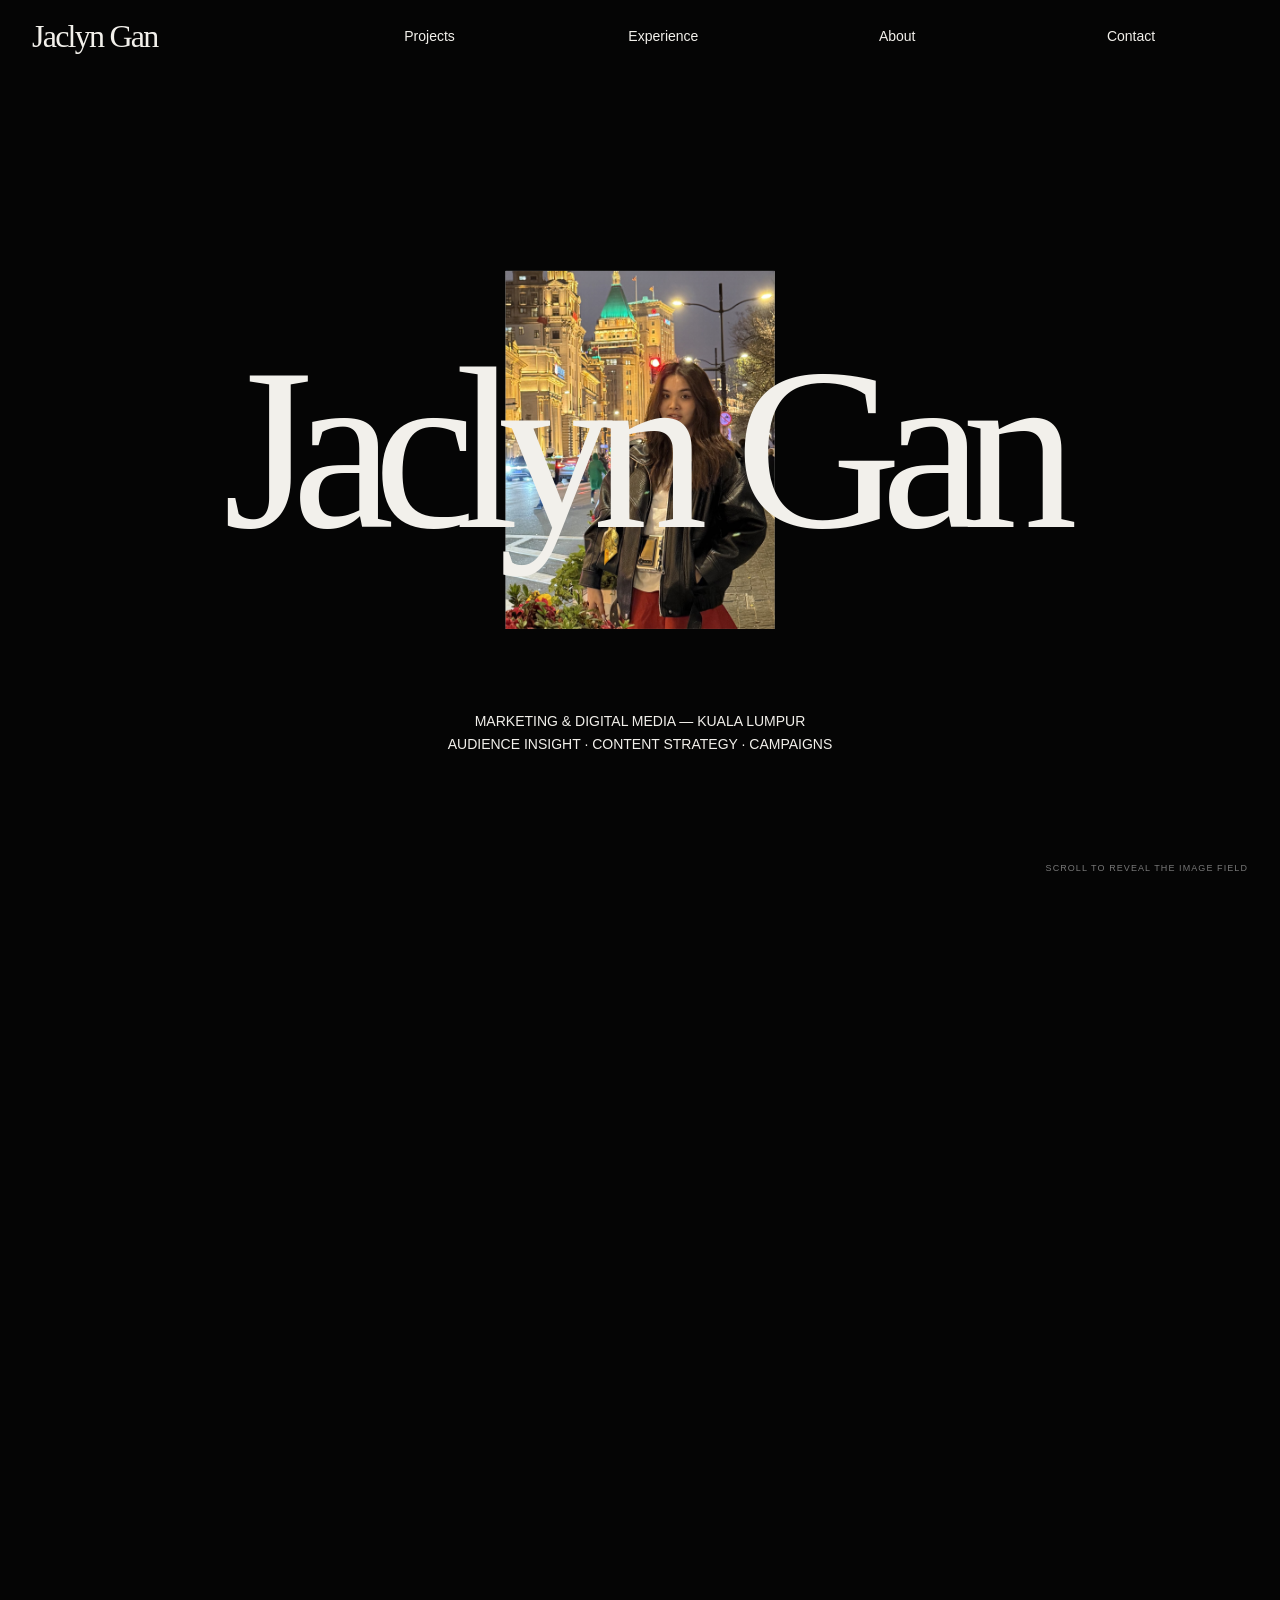
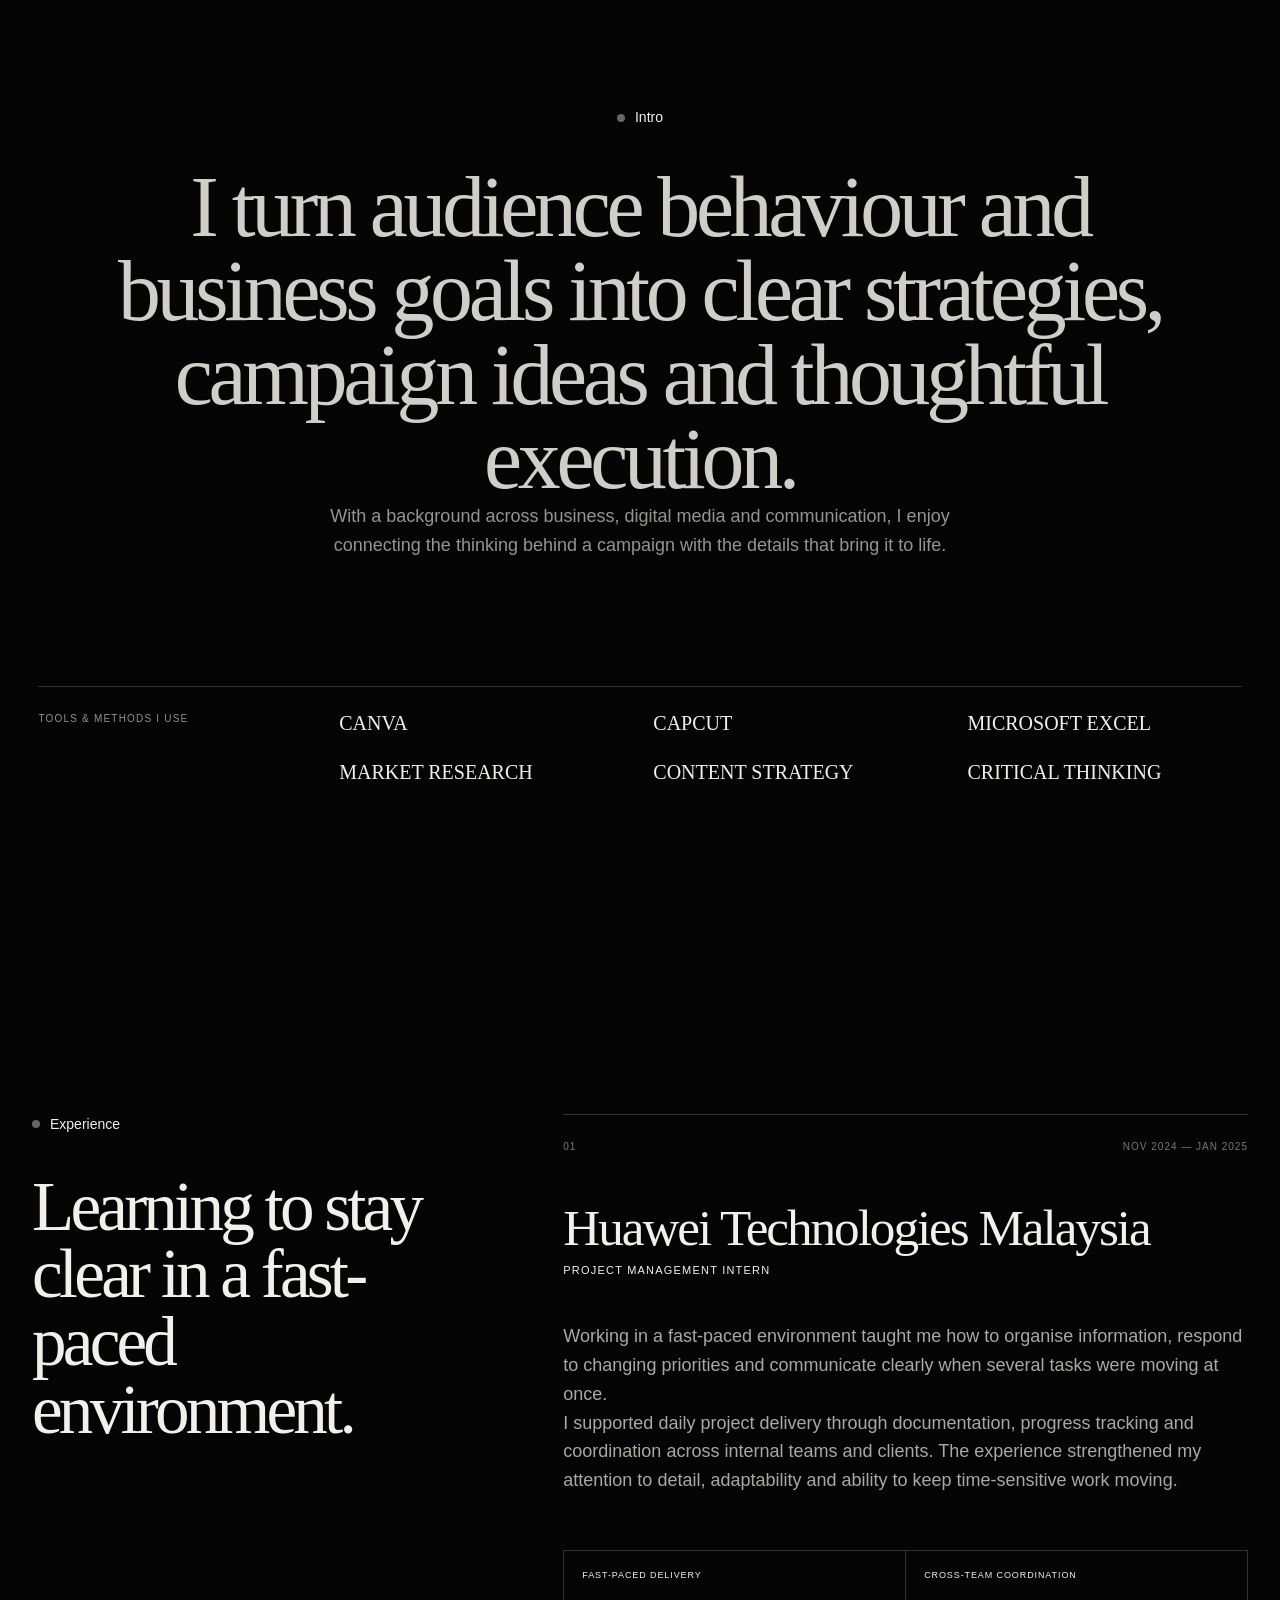
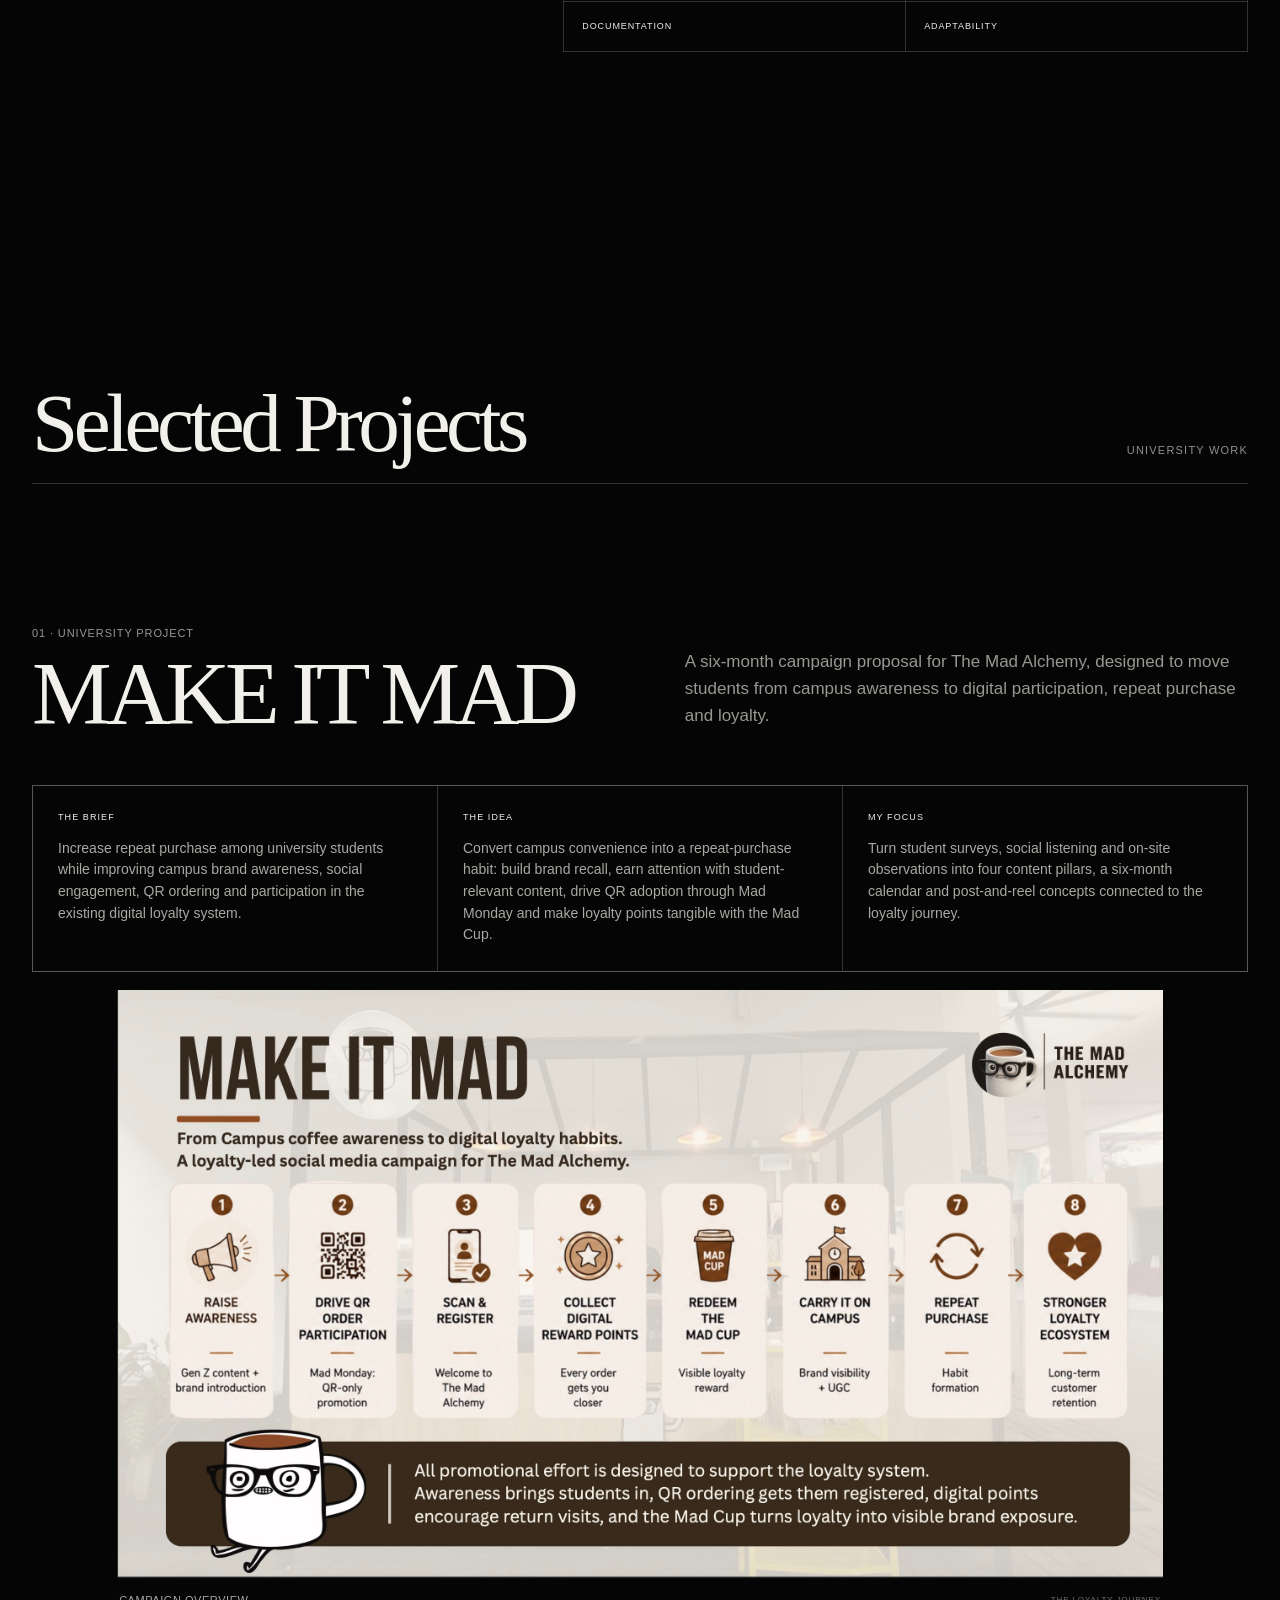
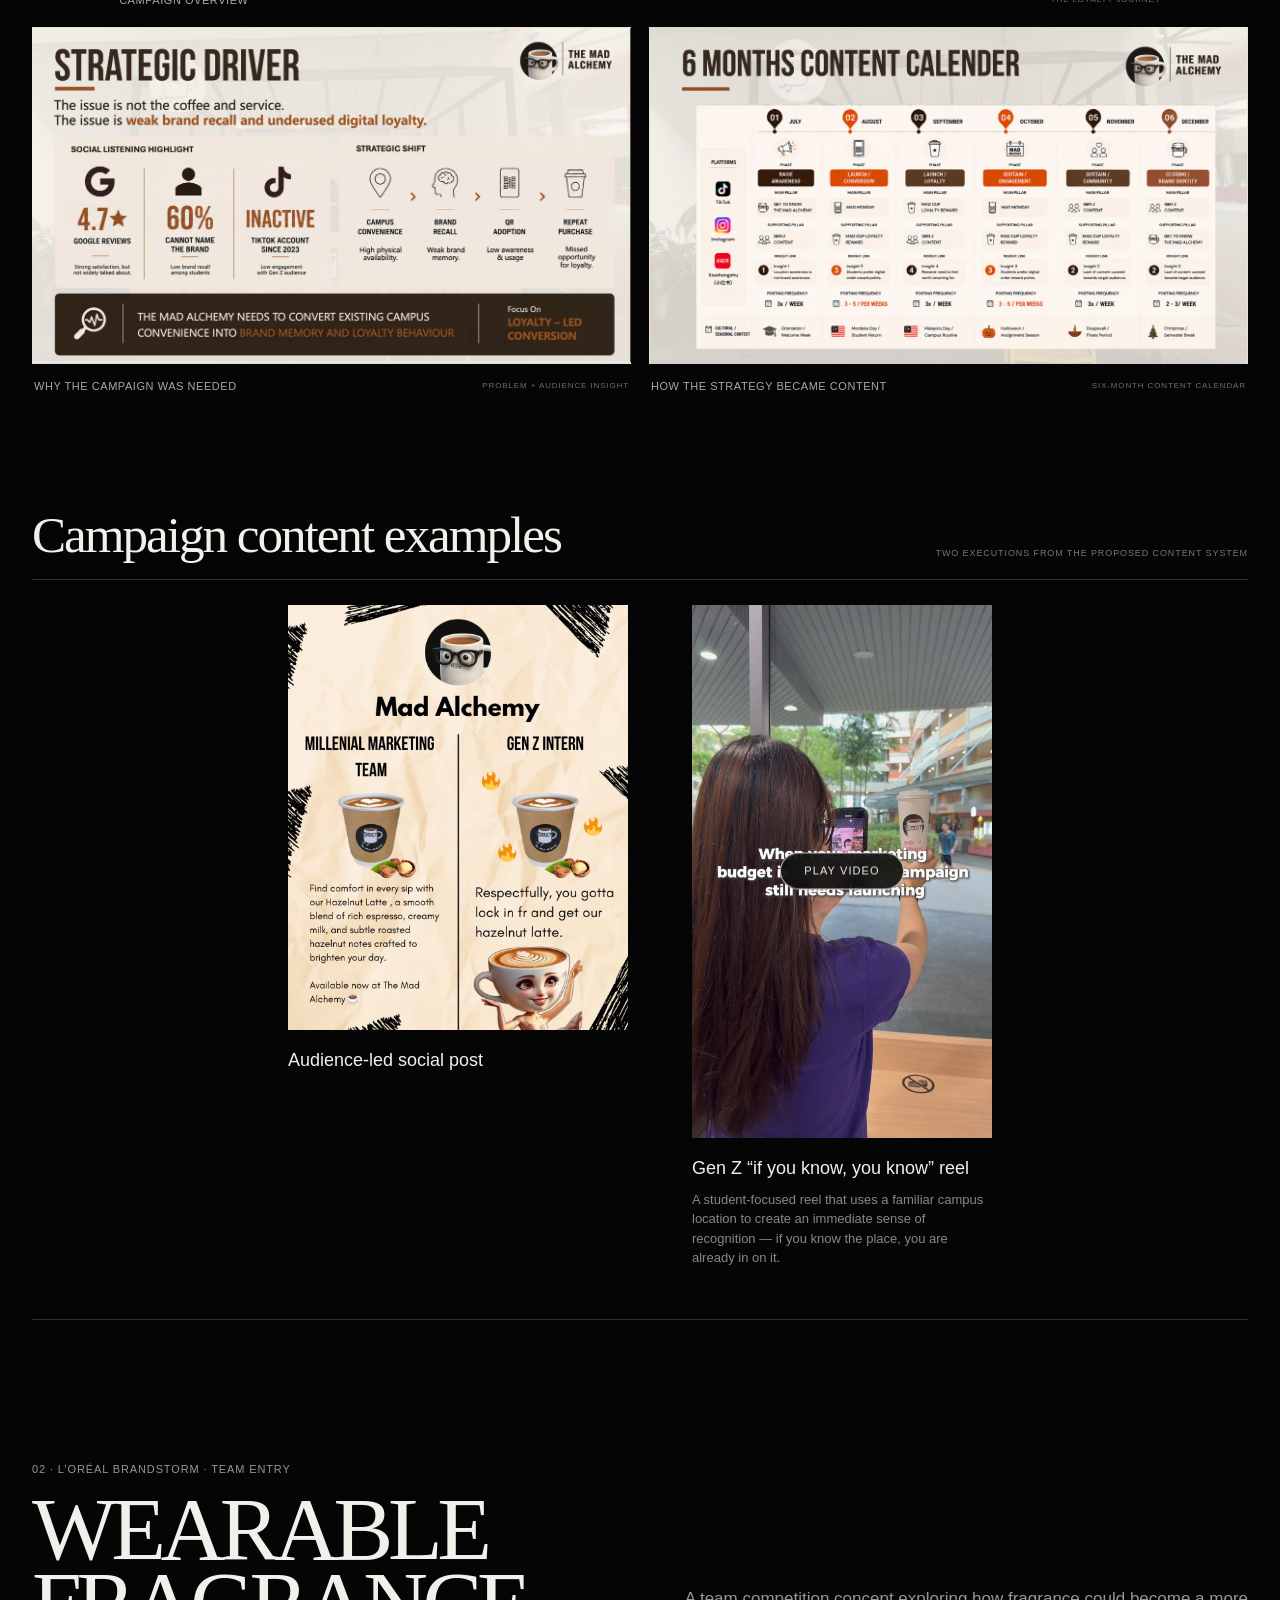
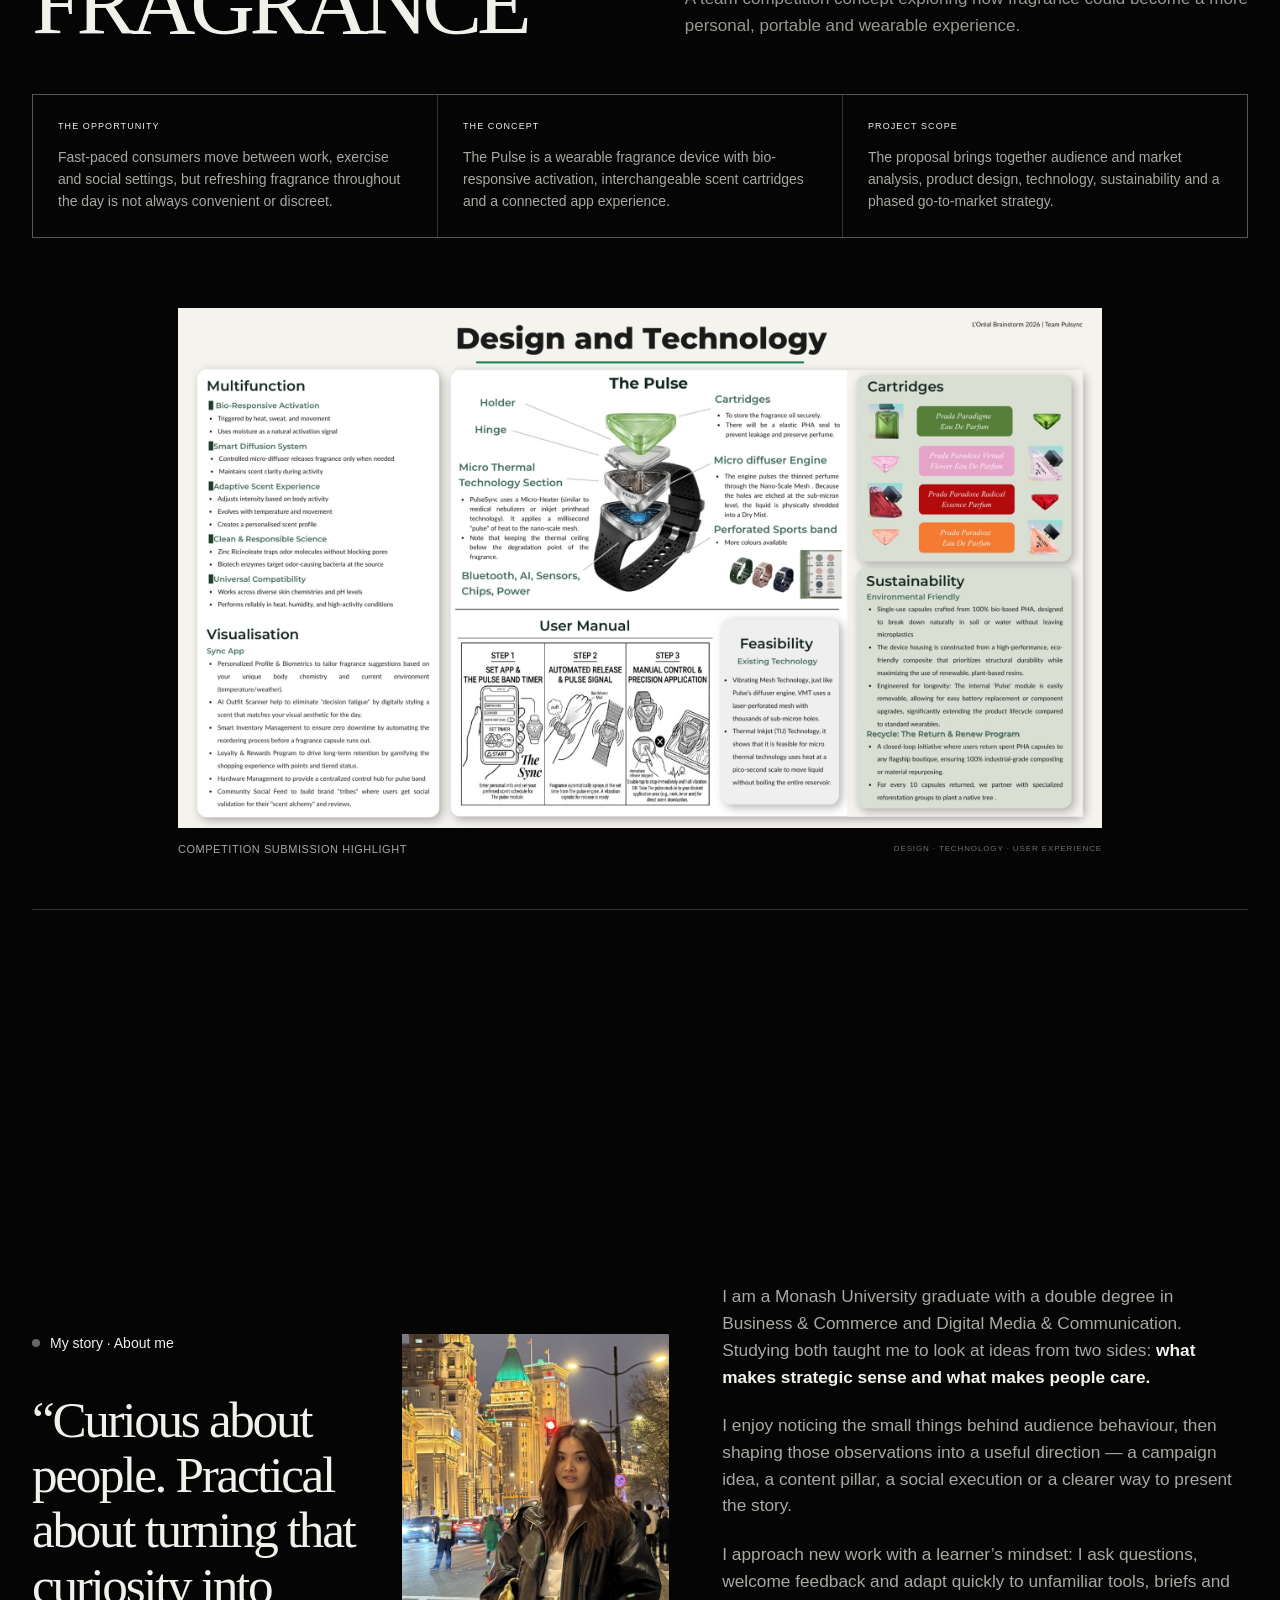
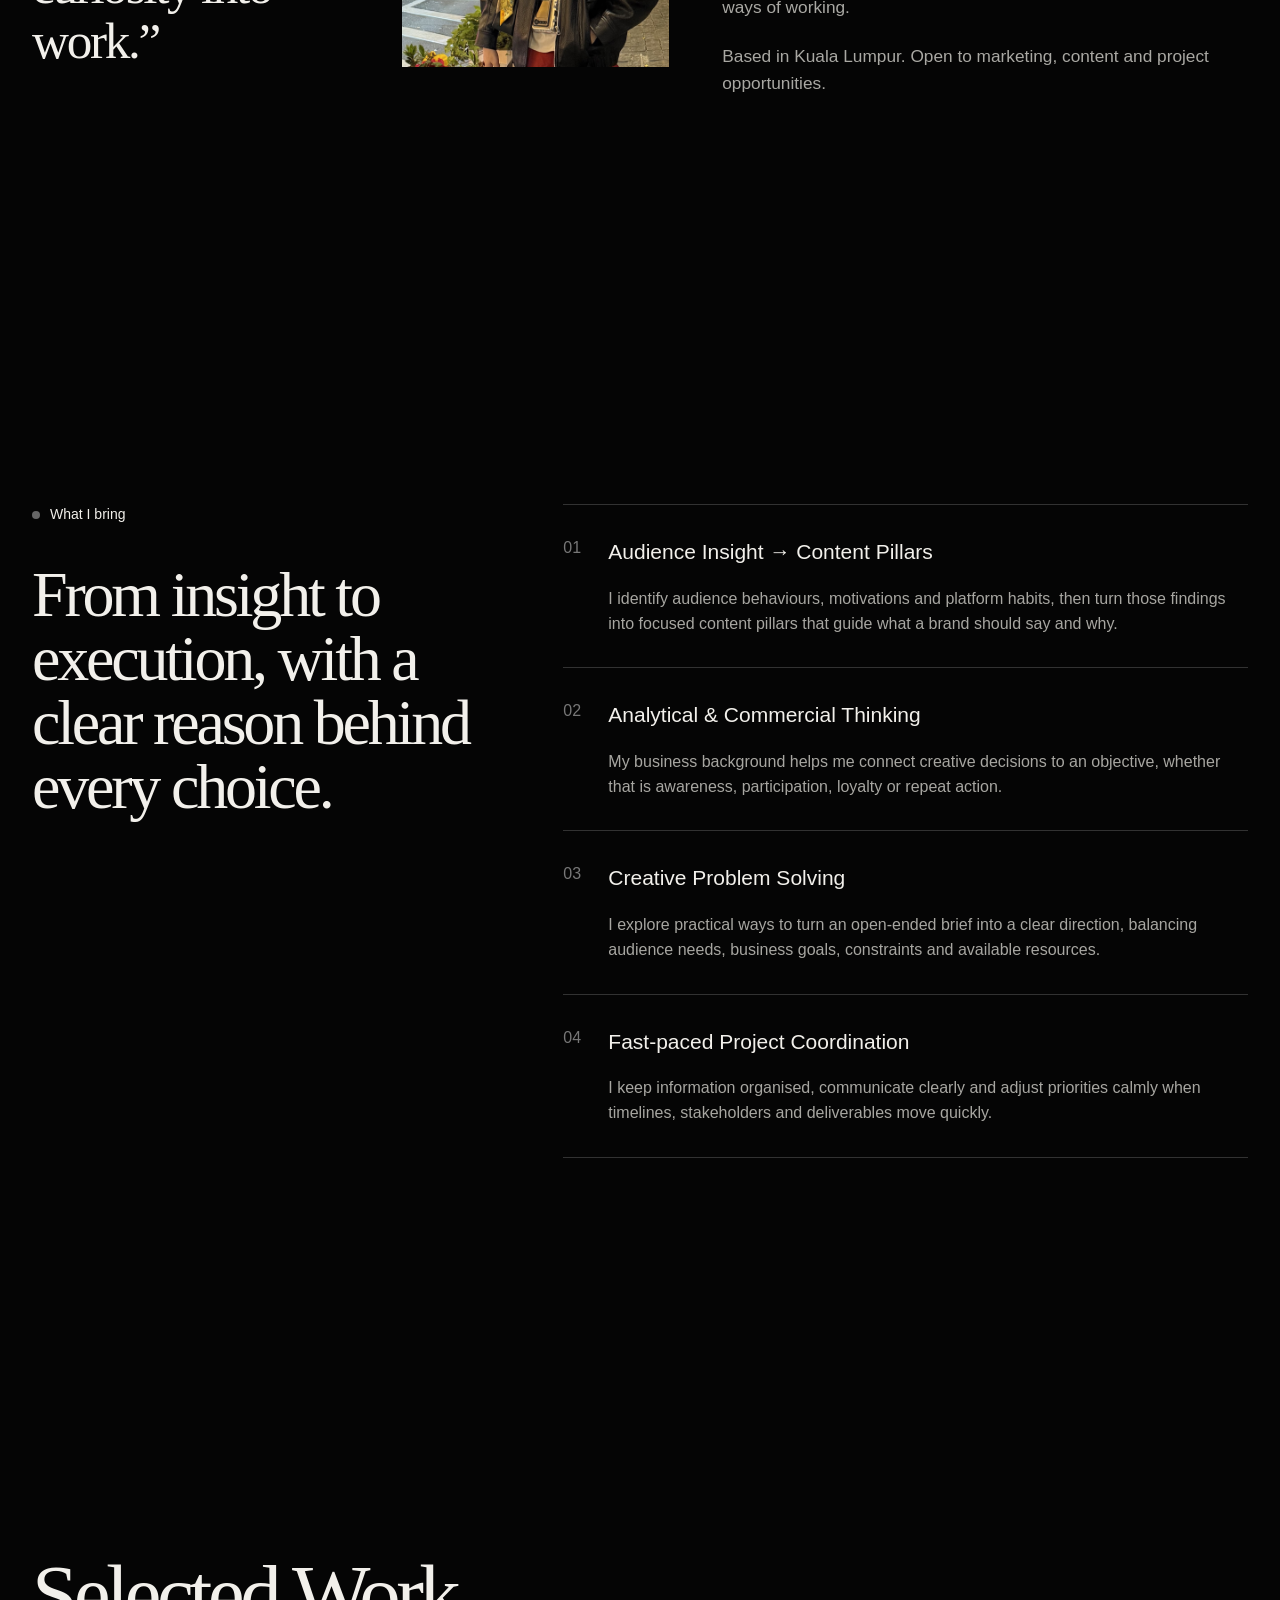
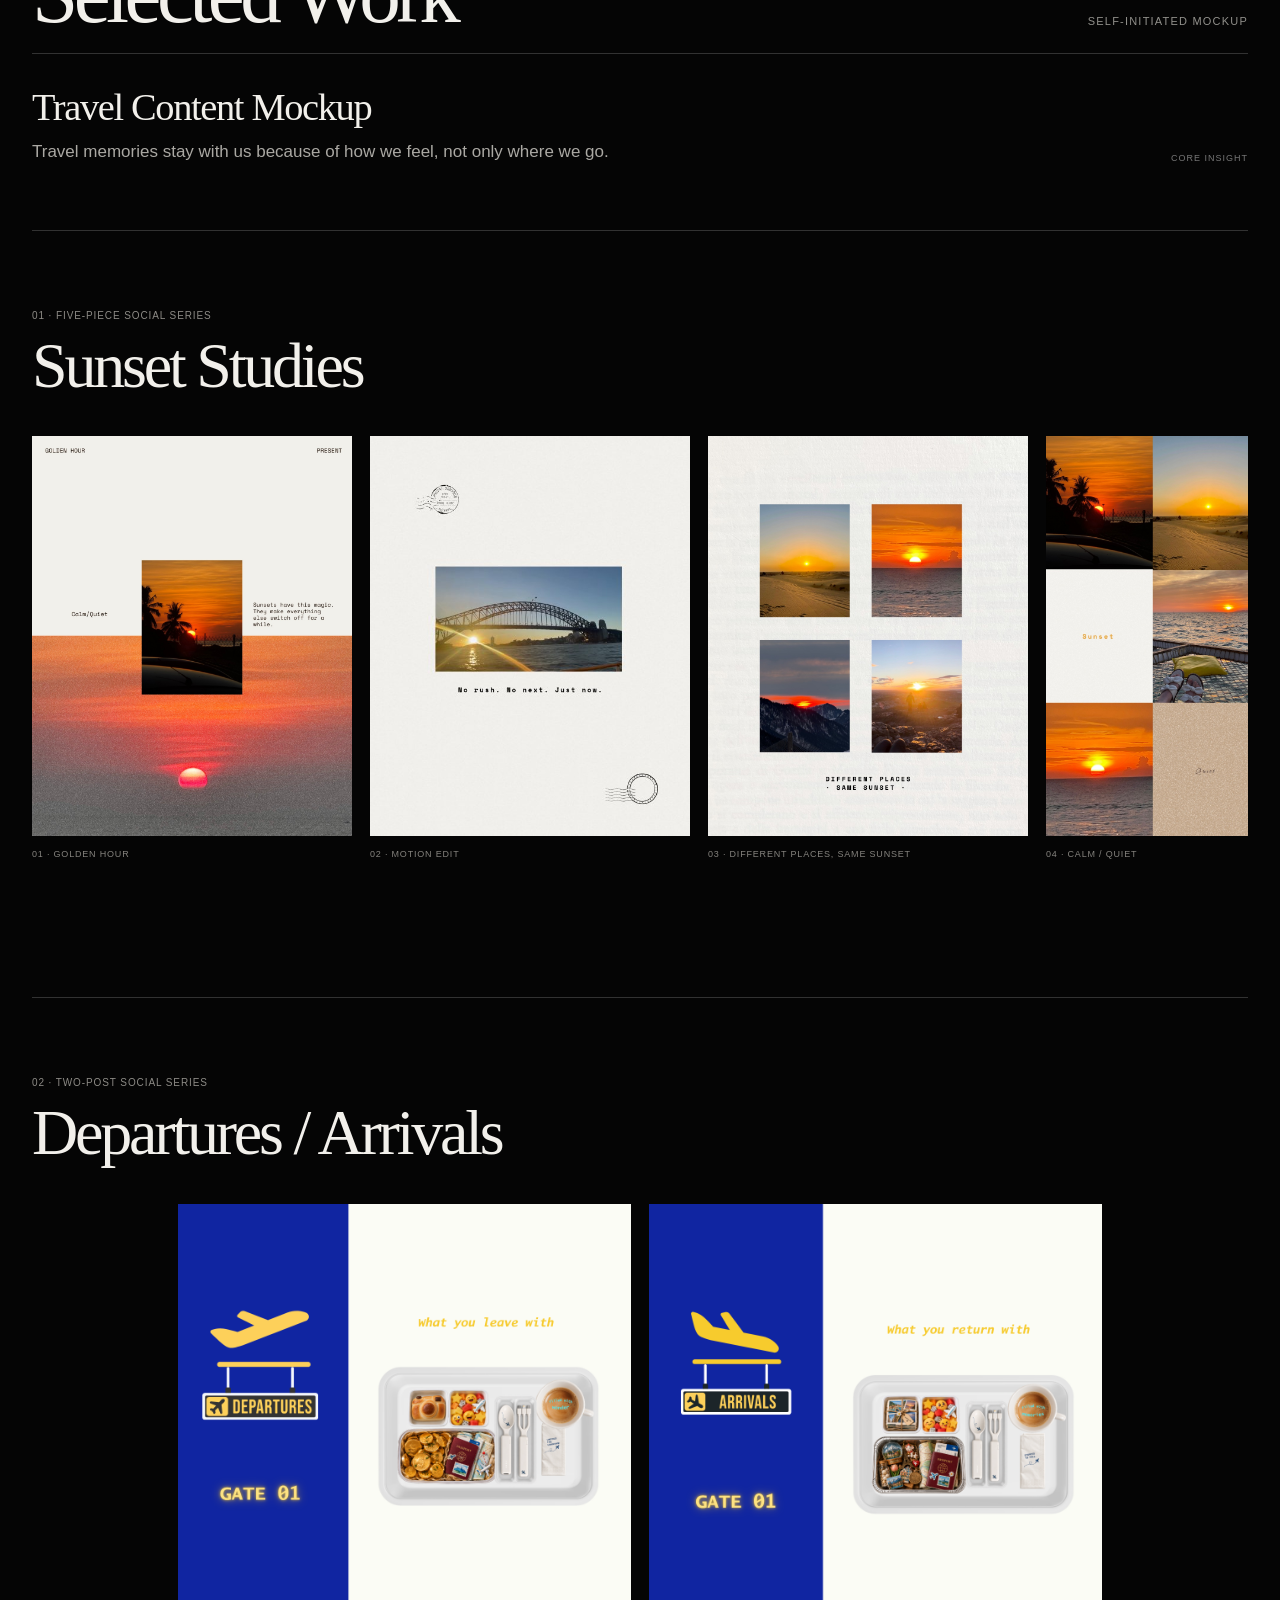
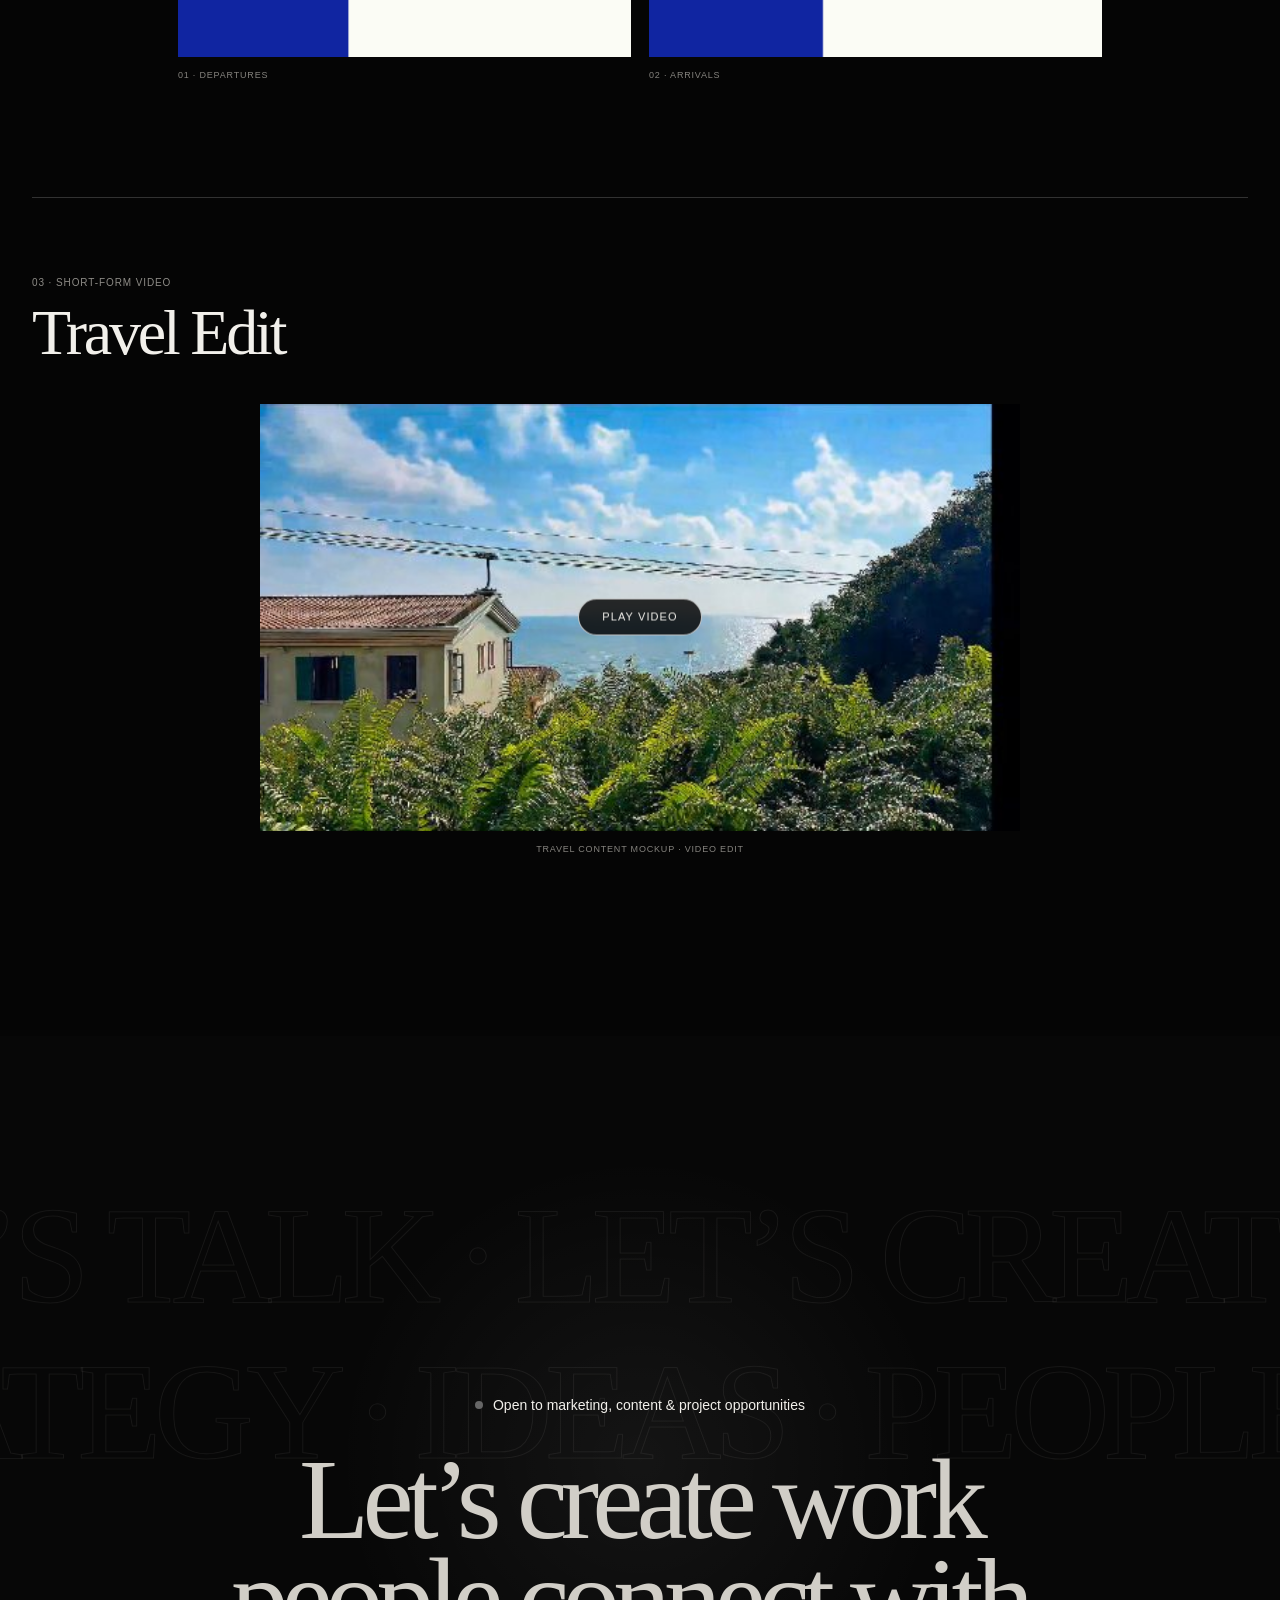
==== commit d44b0eb0: "Make portfolio section navigation immediately responsive" ====
--- a/index.html
+++ b/index.html
@@ -1,2 +1,2 @@
-<!DOCTYPE html><html lang="en"><head><meta charSet="utf-8"/><meta name="viewport" content="width=device-width, initial-scale=1"/><link rel="preload" as="image" href="/media/sunset-golden-hour.jpg"/><link rel="preload" as="image" href="/media/sunset-same-sunset.jpg"/><link rel="preload" as="image" href="/media/sunset-present.jpg"/><link rel="preload" as="image" href="/media/sunset-collage.jpg"/><link rel="preload" as="image" href="/media/floating-departures.png"/><link rel="preload" as="image" href="/media/floating-arrivals.png"/><link rel="preload" as="image" href="/media/floating-photo-optimized.jpg"/><link rel="preload" as="image" href="/media/floating-bagel.jpg"/><link rel="preload" as="image" href="/media/jaclyn-profile-optimized.jpg"/><link rel="preload" href="/media/mad-alchemy-campaign-journey.jpg" as="image"/><link rel="stylesheet" href="/assets/index-BCVWKtvA.css" data-rsc-css-href="/assets/index-BCVWKtvA.css" data-precedence="vite-rsc/importer-resources"/><link rel="modulepreload" href="/assets/layout-segment-context-D6pzF0wA.js" crossorigin=""/><link rel="modulepreload" href="/assets/rolldown-runtime-S-ySWqyJ.js" crossorigin=""/><link rel="modulepreload" href="/assets/index-8cfa4f1j.js" crossorigin=""/><link rel="modulepreload" href="/assets/framework-CXnKph_e.js" crossorigin=""/><link rel="modulepreload" href="/assets/LucaHeroMock-DZ0iu9bK.js" crossorigin=""/><link rel="preload" href="/media/mad-alchemy-strategic-driver.jpg" as="image"/><link rel="preload" href="/media/mad-alchemy-content-calendar.jpg" as="image"/><link rel="preload" href="/media/mad-alchemy-social-post.jpg" as="image"/><link rel="modulepreload" href="/assets/ChunkedVideo-Dl1UbCO2.js" crossorigin=""/><link rel="modulepreload" href="/assets/ImageLightbox-CTdOwMhQ.js" crossorigin=""/><link rel="modulepreload" href="/assets/SeriesRail-CbLFcGxs.js" crossorigin=""/><link rel="modulepreload" href="/assets/ContactFooter-DNw4ngV7.js" crossorigin=""/><title>Jaclyn Gan — Marketing &amp; Digital Media Portfolio</title><meta name="description" content="Jaclyn Gan&#x27;s portfolio of audience insight, campaign strategy, digital media, project coordination and selected creative work."/><meta property="og:title" content="Jaclyn Gan — Marketing &amp; Digital Media"/><meta property="og:description" content="Portfolio of Jaclyn Gan, a business and digital media graduate turning audience insight into clear strategy and engaging social ideas."/><meta property="og:image" content="https://j-create04.github.io/og.jpg"/><meta property="og:image:width" content="1200"/><meta property="og:image:height" content="630"/><meta property="og:image:alt" content="Jaclyn Gan — Business and Digital Media"/><meta name="twitter:card" content="summary_large_image"/><meta name="twitter:title" content="Jaclyn Gan — Marketing &amp; Digital Media"/><meta name="twitter:description" content="Portfolio of Jaclyn Gan, a business and digital media graduate turning audience insight into clear strategy and engaging social ideas."/><meta name="twitter:image" content="https://j-create04.github.io/og.jpg"/><link rel="shortcut icon" href="/favicon.svg"/><link rel="icon" href="/favicon.svg"/><script>self.__VINEXT_RSC_PARAMS__={}</script><script>self.__VINEXT_RSC_NAV__={"pathname":"/","searchParams":[]}</script><link rel="modulepreload" href="/assets/index-8cfa4f1j.js" />
-</head><body><main class="lmw-page"><section class="lmw-journey" id="top"><div class="lmw-stage"><header class="lmw-nav"><a class="lmw-logo" href="#top">Jaclyn Gan</a><nav aria-label="Wireframe navigation"><a href="#projects">Projects</a><a href="#experience">Experience</a><a href="#about">About</a><a href="#contact">Contact</a></nav></header><div class="lmw-image-field" style="opacity:0" aria-hidden="true"><div class="lmw-floating-card lmw-floating-card--fit" style="left:2%;top:6%;width:17%;opacity:0;transform:translateY(90px) rotate(0deg) scale(0.58)"><img src="/media/sunset-golden-hour.jpg" alt=""/></div><div class="lmw-floating-card lmw-floating-card--fit" style="left:27%;top:6%;width:17%;opacity:0;transform:translateY(90px) rotate(0deg) scale(0.58)"><img src="/media/sunset-same-sunset.jpg" alt=""/></div><div class="lmw-floating-card lmw-floating-card--fit" style="left:52%;top:6%;width:17%;opacity:0;transform:translateY(90px) rotate(0deg) scale(0.58)"><img src="/media/sunset-present.jpg" alt=""/></div><div class="lmw-floating-card lmw-floating-card--fit" style="left:77%;top:6%;width:17%;opacity:0;transform:translateY(90px) rotate(0deg) scale(0.58)"><img src="/media/sunset-collage.jpg" alt=""/></div><div class="lmw-floating-card lmw-floating-card--fit" style="left:2%;bottom:26%;width:17%;opacity:0;transform:translateY(90px) rotate(0deg) scale(0.58)"><img src="/media/floating-departures.png" alt=""/></div><div class="lmw-floating-card lmw-floating-card--fit" style="left:27%;bottom:26%;width:17%;opacity:0;transform:translateY(90px) rotate(0deg) scale(0.58)"><img src="/media/floating-arrivals.png" alt=""/></div><div class="lmw-floating-card lmw-floating-card--fit" style="left:52%;bottom:26%;width:17%;opacity:0;transform:translateY(90px) rotate(0deg) scale(0.58)"><img src="/media/floating-photo-optimized.jpg" alt=""/></div><div class="lmw-floating-card lmw-floating-card--fit" style="left:77%;bottom:26%;width:17%;opacity:0;transform:translateY(90px) rotate(0deg) scale(0.58)"><img src="/media/floating-bagel.jpg" alt=""/></div></div><div class="lmw-hero" style="opacity:1"><div class="lmw-hero-photo"><img src="/media/jaclyn-profile-optimized.jpg" alt="Portrait of Jaclyn Gan"/></div><h1><span>Jaclyn</span><span>Gan</span></h1><div class="lmw-role"><p>MARKETING &amp; DIGITAL MEDIA — KUALA LUMPUR</p><p>AUDIENCE INSIGHT · CONTENT STRATEGY · CAMPAIGNS</p></div></div><div class="lmw-scroll-cue" style="opacity:1">SCROLL TO REVEAL THE IMAGE FIELD</div></div></section><section class="lmw-intro"><p class="lmw-kicker"><span></span>Intro</p><h2>I turn audience behaviour and business goals into clear strategies, campaign ideas and thoughtful execution.</h2><p class="lmw-intro-support">With a background across business, digital media and communication, I enjoy connecting the thinking behind a campaign with the details that bring it to life.</p><div class="lmw-client-row"><p>Tools &amp; methods I use</p><div><span>CANVA</span><span>CAPCUT</span><span>MICROSOFT EXCEL</span><span>MARKET RESEARCH</span><span>CONTENT STRATEGY</span><span>CRITICAL THINKING</span></div></div></section><section class="lmw-experience" id="experience"><div class="lmw-experience-heading"><p class="lmw-kicker"><span></span>Experience</p><h2>Learning to stay clear in a fast-paced environment.</h2></div><div class="lmw-experience-body"><div class="lmw-experience-meta"><span>01</span><p>NOV 2024 — JAN 2025</p></div><h3>Huawei Technologies Malaysia</h3><p class="lmw-experience-role">PROJECT MANAGEMENT INTERN</p><p>Working in a fast-paced environment taught me how to organise information, respond to changing priorities and communicate clearly when several tasks were moving at once.</p><p>I supported daily project delivery through documentation, progress tracking and coordination across internal teams and clients. The experience strengthened my attention to detail, adaptability and ability to keep time-sensitive work moving.</p><div class="lmw-experience-proof"><span>FAST-PACED DELIVERY</span><span>CROSS-TEAM COORDINATION</span><span>DOCUMENTATION</span><span>ADAPTABILITY</span></div></div></section><section class="lmw-projects" id="projects"><div class="lmw-section-line"><h2>Selected Projects</h2><p>University work</p></div><article class="lmw-case-study lmw-mad-case"><div class="lmw-case-header"><div><p>01 · UNIVERSITY PROJECT</p><h3>MAKE IT MAD</h3></div><p>A six-month campaign proposal for The Mad Alchemy, designed to move students from campus awareness to digital participation, repeat purchase and loyalty.</p></div><div class="lmw-case-facts"><p><span>THE BRIEF</span>Increase repeat purchase among university students while improving campus brand awareness, social engagement, QR ordering and participation in the existing digital loyalty system.</p><p><span>THE IDEA</span>Convert campus convenience into a repeat-purchase habit: build brand recall, earn attention with student-relevant content, drive QR adoption through Mad Monday and make loyalty points tangible with the Mad Cup.</p><p><span>MY FOCUS</span>Turn student surveys, social listening and on-site observations into four content pillars, a six-month calendar and post-and-reel concepts connected to the loyalty journey.</p></div><figure class="lmw-pitch-feature"><img src="/media/mad-alchemy-campaign-journey.jpg" alt="Make It Mad campaign journey from awareness to stronger loyalty"/><figcaption><span>Campaign overview</span><small>THE LOYALTY JOURNEY</small></figcaption></figure><div class="lmw-pitch-grid"><figure class="lmw-pitch-shot"><img src="/media/mad-alchemy-strategic-driver.jpg" alt="Strategic driver showing weak brand recall and underused digital loyalty"/><figcaption><span>Why the campaign was needed</span><small>PROBLEM + AUDIENCE INSIGHT</small></figcaption></figure><figure class="lmw-pitch-shot"><img src="/media/mad-alchemy-content-calendar.jpg" alt="Six-month Make It Mad content calendar from July to December"/><figcaption><span>How the strategy became content</span><small>SIX-MONTH CONTENT CALENDAR</small></figcaption></figure></div><div class="lmw-output-heading"><p>Campaign content examples</p><span>TWO EXECUTIONS FROM THE PROPOSED CONTENT SYSTEM</span></div><div class="lmw-output-grid"><div class="lmw-output-card"><div class="lmw-output-visual portrait"><img src="/media/mad-alchemy-social-post.jpg" alt="Mad Alchemy social post comparing millennial marketing with a Gen Z intern"/></div><h4>Audience-led social post</h4></div><div class="lmw-output-card"><div class="lmw-output-visual reel"><div class="portfolio-video-shell"><video aria-label="Mad Alchemy campaign reel" aria-busy="false" loop="" playsInline="" poster="/media/mad-alchemy-reel-poster.jpg" preload="none"></video><button type="button" class="portfolio-video-load" aria-label="play video — Mad Alchemy campaign reel">PLAY VIDEO</button></div></div><h4>Gen Z “if you know, you know” reel</h4><p>A student-focused reel that uses a familiar campus location to create an immediate sense of recognition — if you know the place, you are already in on it.</p></div></div></article><article class="lmw-case-study lmw-loreal-case"><div class="lmw-case-header"><div><p>02 · L’ORÉAL BRANDSTORM · TEAM ENTRY</p><h3>WEARABLE FRAGRANCE</h3></div><p>A team competition concept exploring how fragrance could become a more personal, portable and wearable experience.</p></div><div class="lmw-loreal-summary"><p><span>THE OPPORTUNITY</span>Fast-paced consumers move between work, exercise and social settings, but refreshing fragrance throughout the day is not always convenient or discreet.</p><p><span>THE CONCEPT</span>The Pulse is a wearable fragrance device with bio-responsive activation, interchangeable scent cartridges and a connected app experience.</p><p><span>PROJECT SCOPE</span>The proposal brings together audience and market analysis, product design, technology, sustainability and a phased go-to-market strategy.</p></div><div class="lmw-loreal-gallery"><figure><button type="button" class="lmw-image-button lmw-loreal-media" aria-label="View The Pulse wearable fragrance design and technology presentation larger"><img src="/media/loreal-design-technology.jpg" alt="The Pulse wearable fragrance design and technology presentation" loading="lazy"/></button><figcaption><span>Competition submission highlight</span><small>DESIGN · TECHNOLOGY · USER EXPERIENCE</small></figcaption></figure></div></article></section><section class="lmw-about" id="about"><div class="lmw-about-title"><p class="lmw-kicker"><span></span>My story · About me</p><h2>“Curious about people. Practical about turning that curiosity into work.”</h2></div><div class="lmw-about-photo"><img src="/media/jaclyn-profile-optimized.jpg" alt="Jaclyn Gan"/></div><div class="lmw-about-copy"><p>I am a Monash University graduate with a double degree in Business &amp; Commerce and Digital Media &amp; Communication. Studying both taught me to look at ideas from two sides: <strong>what makes strategic sense and what makes people care.</strong></p><p>I enjoy noticing the small things behind audience behaviour, then shaping those observations into a useful direction — a campaign idea, a content pillar, a social execution or a clearer way to present the story.</p><p>I approach new work with a learner’s mindset: I ask questions, welcome feedback and adapt quickly to unfamiliar tools, briefs and ways of working.</p><p>Based in Kuala Lumpur. Open to marketing, content and project opportunities.</p></div></section><section class="lmw-services" id="services"><div class="lmw-services-title"><p class="lmw-kicker"><span></span>What I bring</p><h2>From insight to execution, with a clear reason behind every choice.</h2></div><div class="lmw-service-list"><article><div><span>01</span><h3>Audience Insight → Content Pillars</h3></div><p>I identify audience behaviours, motivations and platform habits, then turn those findings into focused content pillars that guide what a brand should say and why.</p></article><article><div><span>02</span><h3>Analytical &amp; Commercial Thinking</h3></div><p>My business background helps me connect creative decisions to an objective, whether that is awareness, participation, loyalty or repeat action.</p></article><article><div><span>03</span><h3>Creative Problem Solving</h3></div><p>I explore practical ways to turn an open-ended brief into a clear direction, balancing audience needs, business goals, constraints and available resources.</p></article><article><div><span>04</span><h3>Fast-paced Project Coordination</h3></div><p>I keep information organised, communicate clearly and adjust priorities calmly when timelines, stakeholders and deliverables move quickly.</p></article></div></section><section class="lmw-showcase" id="selected-work"><div class="lmw-section-line"><h2>Selected Work</h2><p>Self-initiated mockup</p></div><div class="lmw-showcase-intro"><p><strong>Travel Content Mockup</strong>Travel memories stay with us because of how we feel, not only where we go.</p><span>CORE INSIGHT</span></div><article class="lmw-work-series"><div class="lmw-series-header"><div><p>01 · FIVE-PIECE SOCIAL SERIES</p><h3>Sunset Studies</h3></div></div><div class="lmw-series-rail" aria-label="Sunset Studies series"><figure><button type="button" class="lmw-image-button lmw-series-media" aria-label="View Golden Hour sunset poster larger"><img src="/media/sunset-golden-hour.jpg" alt="Golden Hour sunset poster" loading="lazy"/></button><figcaption>01 · Golden Hour</figcaption></figure><figure><div class="lmw-series-media"><div class="portfolio-video-shell"><video aria-label="Sunset Studies motion edit" aria-busy="false" autoPlay="" loop="" muted="" playsInline="" poster="/media/sunset-grid-video-poster.jpg" preload="none"></video></div></div><figcaption>02 · Motion Edit</figcaption></figure><figure><button type="button" class="lmw-image-button lmw-series-media" aria-label="View Different places, same sunset poster larger"><img src="/media/sunset-same-sunset.jpg" alt="Different places, same sunset poster" loading="lazy"/></button><figcaption>03 · Different Places, Same Sunset</figcaption></figure><figure><button type="button" class="lmw-image-button lmw-series-media" aria-label="View Calm and quiet sunset collage larger"><img src="/media/sunset-collage.jpg" alt="Calm and quiet sunset collage" loading="lazy"/></button><figcaption>04 · Calm / Quiet</figcaption></figure><figure><button type="button" class="lmw-image-button lmw-series-media" aria-label="View Live in the present sunset poster larger"><img src="/media/sunset-present.jpg" alt="Live in the present sunset poster" loading="lazy"/></button><figcaption>05 · Present</figcaption></figure></div></article><article class="lmw-work-series"><div class="lmw-series-header"><div><p>02 · TWO-POST SOCIAL SERIES</p><h3>Departures / Arrivals</h3></div></div><div class="lmw-airport-grid"><figure><button type="button" class="lmw-image-button lmw-airport-media" aria-label="View Departures: what you leave with larger"><img src="/media/airport-departures.png" alt="Departures: what you leave with" loading="lazy"/></button><figcaption>01 · Departures</figcaption></figure><figure><button type="button" class="lmw-image-button lmw-airport-media" aria-label="View Arrivals: what you return with larger"><img src="/media/airport-arrivals.png" alt="Arrivals: what you return with" loading="lazy"/></button><figcaption>02 · Arrivals</figcaption></figure></div></article><article class="lmw-work-series"><div class="lmw-series-header"><div><p>03 · SHORT-FORM VIDEO</p><h3>Travel Edit</h3></div></div><figure class="lmw-video-series"><div class="lmw-video-media"><div class="portfolio-video-shell"><video aria-label="Travel content mockup video edit" aria-busy="false" playsInline="" poster="/media/travel-story-edit-poster.jpg" preload="none"></video><button type="button" class="portfolio-video-load" aria-label="play video — Travel content mockup video edit">PLAY VIDEO</button></div></div><figcaption>Travel content mockup · Video edit</figcaption></figure></article></section><footer class="lmw-footer lmw-contact-motion" id="contact"><div class="lmw-contact-motion-bg" aria-hidden="true"><p class="lmw-contact-marquee lmw-contact-marquee-one"><span>LET’S TALK · LET’S CREATE · LET’S WORK TOGETHER · </span><span>LET’S TALK · LET’S CREATE · LET’S WORK TOGETHER · </span></p><p class="lmw-contact-marquee lmw-contact-marquee-two"><span>STRATEGY · IDEAS · PEOPLE · CONNECTION · </span><span>STRATEGY · IDEAS · PEOPLE · CONNECTION · </span></p></div><div class="lmw-contact-content"><p class="lmw-kicker"><span></span>Open to marketing, content &amp; project opportunities</p><a class="lmw-contact-cta" href="mailto:jaclyngjw@gmail.com" aria-label="Email Jaclyn Gan"><span class="lmw-contact-line lmw-contact-line-one" data-text="Let’s create work">Let’s create work</span><span class="lmw-contact-line lmw-contact-line-two" data-text="people connect with.">people connect with.</span></a><div class="lmw-contact-details" aria-label="Contact details"><a href="mailto:jaclyngjw@gmail.com">jaclyngjw@gmail.com</a><a href="tel:+60169862299">016 986 2299</a></div><p class="lmw-location">KUALA LUMPUR — OPEN TO OPPORTUNITIES</p></div><div class="lmw-footer-bottom"><div><strong>Jaclyn Gan</strong><p>© 2026. All rights reserved.</p></div><nav><a href="#about">About</a><a href="#projects">Projects</a><a href="mailto:jaclyngjw@gmail.com">Email</a></nav></div></footer></main><script id="_R_">import("/assets/index-8cfa4f1j.js")</script></body></html><script>self.__VINEXT_RSC_CHUNKS__=self.__VINEXT_RSC_CHUNKS__||[];self.__VINEXT_RSC_CHUNKS__.push("2:I[\"e87f4437f234\",[],\"Children\",1]\n3:I[\"97c91d92a286\",[],\"LayoutSegmentProvider\",1]\n4:I[\"e87f4437f234\",[],\"Slot\",1]\n5:I[\"54bc0399ac15\",[],\"RedirectBoundary\",1]\n:HL[\"/assets/index-BCVWKtvA.css\",\"style\"]\n")</script><script>self.__VINEXT_RSC_CHUNKS__=self.__VINEXT_RSC_CHUNKS__||[];self.__VINEXT_RSC_CHUNKS__.push("0:{\"__route\":\"route:/\",\"__interceptionContext\":null,\"__layoutIds\":[\"layout:/\"],\"__rootLayout\":\"/\",\"page:/\":\"$L1\",\"layout:/\":[[[[\"$\",\"link\",\"css:/assets/index-BCVWKtvA.css\",{\"rel\":\"stylesheet\",\"precedence\":\"vite-rsc/importer-resources\",\"href\":\"/assets/index-BCVWKtvA.css\",\"data-rsc-css-href\":\"/assets/index-BCVWKtvA.css\"}],\"$undefined\"],[\"$\",\"html\",null,{\"lang\":\"en\",\"children\":[\"$\",\"body\",null,{\"children\":[\"$\",\"$L2\",null,{}]}]}]],null],\"route:/\":[[[\"$\",\"meta\",null,{\"charSet\":\"utf-8\"}],[[\"$\",\"title\",\"0\",{\"children\":\"Jaclyn Gan — Marketing \u0026 Digital Media Portfolio\"}],[\"$\",\"meta\",\"1\",{\"name\":\"description\",\"content\":\"Jaclyn Gan's portfolio of audience insight, campaign strategy, digital media, project coordination and selected creative work.\"}],[\"$\",\"meta\",\"2\",{\"property\":\"og:title\",\"content\":\"Jaclyn Gan — Marketing \u0026 Digital Media\"}],[\"$\",\"meta\",\"3\",{\"property\":\"og:description\",\"content\":\"Portfolio of Jaclyn Gan, a business and digital media graduate turning audience insight into clear strategy and engaging social ideas.\"}],[\"$\",\"meta\",\"4\",{\"property\":\"og:image\",\"content\":\"https://j-create04.github.io/og.jpg\"}],[\"$\",\"meta\",\"5\",{\"property\":\"og:image:width\",\"content\":\"1200\"}],[\"$\",\"meta\",\"6\",{\"property\":\"og:image:height\",\"content\":\"630\"}],[\"$\",\"meta\",\"7\",{\"property\":\"og:image:alt\",\"content\":\"Jaclyn Gan — Business and Digital Media\"}],[\"$\",\"meta\",\"8\",{\"name\":\"twitter:card\",\"content\":\"summary_large_image\"}],[\"$\",\"meta\",\"9\",{\"name\":\"twitter:title\",\"content\":\"Jaclyn Gan — Marketing \u0026 Digital Media\"}],[\"$\",\"meta\",\"10\",{\"name\":\"twitter:description\",\"content\":\"Portfolio of Jaclyn Gan, a business and digital media graduate turning audience insight into clear strategy and engaging social ideas.\"}],[\"$\",\"meta\",\"11\",{\"name\":\"twitter:image\",\"content\":\"https://j-create04.github.io/og.jpg\"}],[\"$\",\"link\",\"12\",{\"rel\":\"shortcut icon\",\"href\":\"/favicon.svg\"}],[\"$\",\"link\",\"13\",{\"rel\":\"icon\",\"href\":\"/favicon.svg\"}]],[[\"$\",\"meta\",\"0\",{\"name\":\"viewport\",\"content\":\"width=device-width, initial-scale=1\"}]]],[\"$\",\"$L3\",null,{\"segmentMap\":{\"children\":[]},\"children\":[\"$\",\"$L4\",null,{\"id\":\"layout:/\",\"parallelSlots\":\"$undefined\",\"children\":[\"$\",\"$L5\",null,{\"children\":[\"$\",\"$L3\",null,{\"segmentMap\":{\"children\":[]},\"children\":[\"$\",\"$L4\",null,{\"id\":\"page:/\"}]}]}]}]}]],\"__layoutFlags\":{\"layout:/\":\"s\"},\"__artifactCompatibility\":{\"schemaVersion\":1,\"graphVersion\":\"app-route-graph:4uhn5s1wvoptc\",\"deploymentVersion\":\"a307bdab-33bb-4d18-b40c-e1223553b1cb\",\"appElementsSchemaVersion\":1,\"rscPayloadSchemaVersion\":1,\"rootBoundaryId\":\"/\",\"renderEpoch\":null}}\n")</script><script>self.__VINEXT_RSC_CHUNKS__=self.__VINEXT_RSC_CHUNKS__||[];self.__VINEXT_RSC_CHUNKS__.push("6:I[\"7f7b14b954e6\",[],\"LucaHeroMock\",1]\n:HL[\"/media/mad-alchemy-campaign-journey.jpg\",\"image\"]\n")</script><script>self.__VINEXT_RSC_CHUNKS__=self.__VINEXT_RSC_CHUNKS__||[];self.__VINEXT_RSC_CHUNKS__.push("1:[\"$\",\"main\",null,{\"className\":\"lmw-page\",\"children\":[[\"$\",\"$L6\",null,{}],[\"$\",\"section\",null,{\"className\":\"lmw-intro\",\"children\":[[\"$\",\"p\",null,{\"className\":\"lmw-kicker\",\"children\":[[\"$\",\"span\",null,{}],\"Intro\"]}],[\"$\",\"h2\",null,{\"children\":\"I turn audience behaviour and business goals into clear strategies, campaign ideas and thoughtful execution.\"}],[\"$\",\"p\",null,{\"className\":\"lmw-intro-support\",\"children\":\"With a background across business, digital media and communication, I enjoy connecting the thinking behind a campaign with the details that bring it to life.\"}],[\"$\",\"div\",null,{\"className\":\"lmw-client-row\",\"children\":[[\"$\",\"p\",null,{\"children\":\"Tools \u0026 methods I use\"}],[\"$\",\"div\",null,{\"children\":[[\"$\",\"span\",null,{\"children\":\"CANVA\"}],[\"$\",\"span\",null,{\"children\":\"CAPCUT\"}],[\"$\",\"span\",null,{\"children\":\"MICROSOFT EXCEL\"}],[\"$\",\"span\",null,{\"children\":\"MARKET RESEARCH\"}],[\"$\",\"span\",null,{\"children\":\"CONTENT STRATEGY\"}],[\"$\",\"span\",null,{\"children\":\"CRITICAL THINKING\"}]]}]]}]]}],[\"$\",\"section\",null,{\"className\":\"lmw-experience\",\"id\":\"experience\",\"children\":[[\"$\",\"div\",null,{\"className\":\"lmw-experience-heading\",\"children\":[[\"$\",\"p\",null,{\"className\":\"lmw-kicker\",\"children\":[[\"$\",\"span\",null,{}],\"Experience\"]}],[\"$\",\"h2\",null,{\"children\":\"Learning to stay clear in a fast-paced environment.\"}]]}],[\"$\",\"div\",null,{\"className\":\"lmw-experience-body\",\"children\":[[\"$\",\"div\",null,{\"className\":\"lmw-experience-meta\",\"children\":[[\"$\",\"span\",null,{\"children\":\"01\"}],[\"$\",\"p\",null,{\"children\":\"NOV 2024 — JAN 2025\"}]]}],[\"$\",\"h3\",null,{\"children\":\"Huawei Technologies Malaysia\"}],[\"$\",\"p\",null,{\"className\":\"lmw-experience-role\",\"children\":\"PROJECT MANAGEMENT INTERN\"}],[\"$\",\"p\",null,{\"children\":\"Working in a fast-paced environment taught me how to organise information, respond to changing priorities and communicate clearly when several tasks were moving at once.\"}],[\"$\",\"p\",null,{\"children\":\"I supported daily project delivery through documentation, progress tracking and coordination across internal teams and clients. The experience strengthened my attention to detail, adaptability and ability to keep time-sensitive work moving.\"}],[\"$\",\"div\",null,{\"className\":\"lmw-experience-proof\",\"children\":[[\"$\",\"span\",null,{\"children\":\"FAST-PACED DELIVERY\"}],[\"$\",\"span\",null,{\"children\":\"CROSS-TEAM COORDINATION\"}],[\"$\",\"span\",null,{\"children\":\"DOCUMENTATION\"}],[\"$\",\"span\",null,{\"children\":\"ADAPTABILITY\"}]]}]]}]]}],[\"$\",\"section\",null,{\"className\":\"lmw-projects\",\"id\":\"projects\",\"children\":[[\"$\",\"div\",null,{\"className\":\"lmw-section-line\",\"children\":[[\"$\",\"h2\",null,{\"children\":\"Selected Projects\"}],[\"$\",\"p\",null,{\"children\":\"University work\"}]]}],[\"$\",\"article\",null,{\"className\":\"lmw-case-study lmw-mad-case\",\"children\":[[\"$\",\"div\",null,{\"className\":\"lmw-case-header\",\"children\":[[\"$\",\"div\",null,{\"children\":[[\"$\",\"p\",null,{\"children\":\"01 · UNIVERSITY PROJECT\"}],[\"$\",\"h3\",null,{\"children\":\"MAKE IT MAD\"}]]}],[\"$\",\"p\",null,{\"children\":\"A six-month campaign proposal for The Mad Alchemy, designed to move students from campus awareness to digital participation, repeat purchase and loyalty.\"}]]}],[\"$\",\"div\",null,{\"className\":\"lmw-case-facts\",\"children\":[[\"$\",\"p\",null,{\"children\":[[\"$\",\"span\",null,{\"children\":\"THE BRIEF\"}],\"Increase repeat purchase among university students while improving campus brand awareness, social engagement, QR ordering and participation in the existing digital loyalty system.\"]}],[\"$\",\"p\",null,{\"children\":[[\"$\",\"span\",null,{\"children\":\"THE IDEA\"}],\"Convert campus convenience into a repeat-purchase habit: build brand recall, earn attention with student-relevant content, drive QR adoption through Mad Monday and make loyalty points tangible with the Mad Cup.\"]}],[\"$\",\"p\",null,{\"children\":[[\"$\",\"span\",null,{\"children\":\"MY FOCUS\"}],\"Turn student surveys, social listening and on-site observations into four content pillars, a six-month calendar and post-and-reel concepts connected to the loyalty journey.\"]}]]}],[\"$\",\"figure\",null,{\"className\":\"lmw-pitch-feature\",\"children\":[[\"$\",\"img\",null,{\"src\":\"/media/mad-alchemy-campaign-journey.jpg\",\"alt\":\"Make It Mad campaign journey from awareness to stronger loyalty\"}],[\"$\",\"figcaption\",null,{\"children\":[[\"$\",\"span\",null,{\"children\":\"Campaign overview\"}],\"$L7\"]}]]}],\"$L8\",\"$L9\",\"$La\"]}],\"$Lb\"]}],\"$Lc\",\"$Ld\",\"$Le\",\"$Lf\"]}]\n")</script><script>self.__VINEXT_RSC_CHUNKS__=self.__VINEXT_RSC_CHUNKS__||[];self.__VINEXT_RSC_CHUNKS__.push("10:I[\"ae0c48277b4b\",[],\"ChunkedVideo\",1]\n11:I[\"88ff36650315\",[],\"ImageLightbox\",1]\n12:I[\"fe57557c1cf0\",[],\"SeriesRail\",1]\n13:I[\"6338527f577e\",[],\"ContactFooter\",1]\n:HL[\"/media/mad-alchemy-strategic-driver.jpg\",\"image\"]\n:HL[\"/media/mad-alchemy-content-calendar.jpg\",\"image\"]\n:HL[\"/media/mad-alchemy-social-post.jpg\",\"image\"]\n:HL[\"/media/jaclyn-profile-optimized.jpg\",\"image\"]\n7:[\"$\",\"small\",null,{\"children\":\"THE LOYALTY JOURNEY\"}]\n8:[\"$\",\"div\",null,{\"className\":\"lmw-pitch-grid\",\"children\":[[\"$\",\"figure\",null,{\"className\":\"lmw-pitch-shot\",\"children\":[[\"$\",\"img\",null,{\"src\":\"/media/mad-alchemy-strategic-driver.jpg\",\"alt\":\"Strategic driver showing weak brand recall and underused digital loyalty\"}],[\"$\",\"figcaption\",null,{\"children\":[[\"$\",\"span\",null,{\"children\":\"Why the campaign was needed\"}],[\"$\",\"small\",null,{\"children\":\"PROBLEM + AUDIENCE INSIGHT\"}]]}]]}],[\"$\",\"figure\",null,{\"className\":\"lmw-pitch-shot\",\"children\":[[\"$\",\"img\",null,{\"src\":\"/media/mad-alchemy-content-calendar.jpg\",\"alt\":\"Six-month Make It Mad content calendar from July to December\"}],[\"$\",\"figcaption\",null,{\"children\":[[\"$\",\"span\",null,{\"children\":\"How the strategy became content\"}],[\"$\",\"small\",null,{\"children\":\"SIX-MONTH CONTENT CALENDAR\"}]]}]]}]]}]\n9:[\"$\",\"div\",null,{\"className\":\"lmw-output-heading\",\"children\":[[\"$\",\"p\",null,{\"children\":\"Campaign content examples\"}],[\"$\",\"span\",null,{\"children\":\"TWO EXECUTIONS FROM THE PROPOSED CONTENT SYSTEM\"}]]}]\n")</script><script>self.__VINEXT_RSC_CHUNKS__=self.__VINEXT_RSC_CHUNKS__||[];self.__VINEXT_RSC_CHUNKS__.push("a:[\"$\",\"div\",null,{\"className\":\"lmw-output-grid\",\"children\":[[\"$\",\"div\",null,{\"className\":\"lmw-output-card\",\"children\":[[\"$\",\"div\",null,{\"className\":\"lmw-output-visual portrait\",\"children\":[\"$\",\"img\",null,{\"src\":\"/media/mad-alchemy-social-post.jpg\",\"alt\":\"Mad Alchemy social post comparing millennial marketing with a Gen Z intern\"}]}],[\"$\",\"h4\",null,{\"children\":\"Audience-led social post\"}]]}],[\"$\",\"div\",null,{\"className\":\"lmw-output-card\",\"children\":[[\"$\",\"div\",null,{\"className\":\"lmw-output-visual reel\",\"children\":[\"$\",\"$L10\",null,{\"label\":\"Mad Alchemy campaign reel\",\"poster\":\"/media/mad-alchemy-reel-poster.jpg\",\"chunkBase\":\"/media/chunks/mad-alchemy-reel\",\"partCount\":23,\"loop\":true}]}],[\"$\",\"h4\",null,{\"children\":\"Gen Z “if you know, you know” reel\"}],[\"$\",\"p\",null,{\"children\":\"A student-focused reel that uses a familiar campus location to create an immediate sense of recognition — if you know the place, you are already in on it.\"}]]}]]}]\nb:[\"$\",\"article\",null,{\"className\":\"lmw-case-study lmw-loreal-case\",\"children\":[[\"$\",\"div\",null,{\"className\":\"lmw-case-header\",\"children\":[[\"$\",\"div\",null,{\"children\":[[\"$\",\"p\",null,{\"children\":\"02 · L’ORÉAL BRANDSTORM · TEAM ENTRY\"}],[\"$\",\"h3\",null,{\"children\":\"WEARABLE FRAGRANCE\"}]]}],[\"$\",\"p\",null,{\"children\":\"A team competition concept exploring how fragrance could become a more personal, portable and wearable experience.\"}]]}],[\"$\",\"div\",null,{\"className\":\"lmw-loreal-summary\",\"children\":[[\"$\",\"p\",null,{\"children\":[[\"$\",\"span\",null,{\"children\":\"THE OPPORTUNITY\"}],\"Fast-paced consumers move between work, exercise and social settings, but refreshing fragrance throughout the day is not always convenient or discreet.\"]}],[\"$\",\"p\",null,{\"children\":[[\"$\",\"span\",null,{\"children\":\"THE CONCEPT\"}],\"The Pulse is a wearable fragrance device with bio-responsive activation, interchangeable scent cartridges and a connected app experience.\"]}],[\"$\",\"p\",null,{\"children\":[[\"$\",\"span\",null,{\"children\":\"PROJECT SCOPE\"}],\"The proposal brings together audience and market analysis, product design, technology, sustainability and a phased go-to-market strategy.\"]}]]}],[\"$\",\"div\",null,{\"className\":\"lmw-loreal-gallery\",\"children\":[\"$\",\"figure\",null,{\"children\":[[\"$\",\"$L11\",null,{\"className\":\"lmw-loreal-media\",\"src\":\"/media/loreal-design-technology.jpg\",\"alt\":\"The Pulse wearable fragrance design and technology presentation\"}],[\"$\",\"figcaption\",null,{\"children\":[[\"$\",\"span\",null,{\"children\":\"Competition submission highlight\"}],[\"$\",\"small\",null,{\"children\":\"DESIGN · TECHNOLOGY · USER EXPERIENCE\"}]]}]]}]}]]}]\n")</script><script>self.__VINEXT_RSC_CHUNKS__=self.__VINEXT_RSC_CHUNKS__||[];self.__VINEXT_RSC_CHUNKS__.push("c:[\"$\",\"section\",null,{\"className\":\"lmw-about\",\"id\":\"about\",\"children\":[[\"$\",\"div\",null,{\"className\":\"lmw-about-title\",\"children\":[[\"$\",\"p\",null,{\"className\":\"lmw-kicker\",\"children\":[[\"$\",\"span\",null,{}],\"My story · About me\"]}],[\"$\",\"h2\",null,{\"children\":\"“Curious about people. Practical about turning that curiosity into work.”\"}]]}],[\"$\",\"div\",null,{\"className\":\"lmw-about-photo\",\"children\":[\"$\",\"img\",null,{\"src\":\"/media/jaclyn-profile-optimized.jpg\",\"alt\":\"Jaclyn Gan\"}]}],[\"$\",\"div\",null,{\"className\":\"lmw-about-copy\",\"children\":[[\"$\",\"p\",null,{\"children\":[\"I am a Monash University graduate with a double degree in Business \u0026 Commerce and Digital Media \u0026 Communication. Studying both taught me to look at ideas from two sides: \",[\"$\",\"strong\",null,{\"children\":\"what makes strategic sense and what makes people care.\"}]]}],[\"$\",\"p\",null,{\"children\":\"I enjoy noticing the small things behind audience behaviour, then shaping those observations into a useful direction — a campaign idea, a content pillar, a social execution or a clearer way to present the story.\"}],[\"$\",\"p\",null,{\"children\":\"I approach new work with a learner’s mindset: I ask questions, welcome feedback and adapt quickly to unfamiliar tools, briefs and ways of working.\"}],[\"$\",\"p\",null,{\"children\":\"Based in Kuala Lumpur. Open to marketing, content and project opportunities.\"}]]}]]}]\n")</script><script>self.__VINEXT_RSC_CHUNKS__=self.__VINEXT_RSC_CHUNKS__||[];self.__VINEXT_RSC_CHUNKS__.push("d:[\"$\",\"section\",null,{\"className\":\"lmw-services\",\"id\":\"services\",\"children\":[[\"$\",\"div\",null,{\"className\":\"lmw-services-title\",\"children\":[[\"$\",\"p\",null,{\"className\":\"lmw-kicker\",\"children\":[[\"$\",\"span\",null,{}],\"What I bring\"]}],[\"$\",\"h2\",null,{\"children\":\"From insight to execution, with a clear reason behind every choice.\"}]]}],[\"$\",\"div\",null,{\"className\":\"lmw-service-list\",\"children\":[[\"$\",\"article\",\"01\",{\"children\":[[\"$\",\"div\",null,{\"children\":[[\"$\",\"span\",null,{\"children\":\"01\"}],[\"$\",\"h3\",null,{\"children\":\"Audience Insight → Content Pillars\"}]]}],[\"$\",\"p\",null,{\"children\":\"I identify audience behaviours, motivations and platform habits, then turn those findings into focused content pillars that guide what a brand should say and why.\"}]]}],[\"$\",\"article\",\"02\",{\"children\":[[\"$\",\"div\",null,{\"children\":[[\"$\",\"span\",null,{\"children\":\"02\"}],[\"$\",\"h3\",null,{\"children\":\"Analytical \u0026 Commercial Thinking\"}]]}],[\"$\",\"p\",null,{\"children\":\"My business background helps me connect creative decisions to an objective, whether that is awareness, participation, loyalty or repeat action.\"}]]}],[\"$\",\"article\",\"03\",{\"children\":[[\"$\",\"div\",null,{\"children\":[[\"$\",\"span\",null,{\"children\":\"03\"}],[\"$\",\"h3\",null,{\"children\":\"Creative Problem Solving\"}]]}],[\"$\",\"p\",null,{\"children\":\"I explore practical ways to turn an open-ended brief into a clear direction, balancing audience needs, business goals, constraints and available resources.\"}]]}],[\"$\",\"article\",\"04\",{\"children\":[[\"$\",\"div\",null,{\"children\":[[\"$\",\"span\",null,{\"children\":\"04\"}],[\"$\",\"h3\",null,{\"children\":\"Fast-paced Project Coordination\"}]]}],[\"$\",\"p\",null,{\"children\":\"I keep information organised, communicate clearly and adjust priorities calmly when timelines, stakeholders and deliverables move quickly.\"}]]}]]}]]}]\n")</script><script>self.__VINEXT_RSC_CHUNKS__=self.__VINEXT_RSC_CHUNKS__||[];self.__VINEXT_RSC_CHUNKS__.push("e:[\"$\",\"section\",null,{\"className\":\"lmw-showcase\",\"id\":\"selected-work\",\"children\":[[\"$\",\"div\",null,{\"className\":\"lmw-section-line\",\"children\":[[\"$\",\"h2\",null,{\"children\":\"Selected Work\"}],[\"$\",\"p\",null,{\"children\":\"Self-initiated mockup\"}]]}],[\"$\",\"div\",null,{\"className\":\"lmw-showcase-intro\",\"children\":[[\"$\",\"p\",null,{\"children\":[[\"$\",\"strong\",null,{\"children\":\"Travel Content Mockup\"}],\"Travel memories stay with us because of how we feel, not only where we go.\"]}],[\"$\",\"span\",null,{\"children\":\"CORE INSIGHT\"}]]}],[\"$\",\"article\",null,{\"className\":\"lmw-work-series\",\"children\":[[\"$\",\"div\",null,{\"className\":\"lmw-series-header\",\"children\":[\"$\",\"div\",null,{\"children\":[[\"$\",\"p\",null,{\"children\":\"01 · FIVE-PIECE SOCIAL SERIES\"}],[\"$\",\"h3\",null,{\"children\":\"Sunset Studies\"}]]}]}],[\"$\",\"$L12\",null,{\"label\":\"Sunset Studies series\",\"children\":[[\"$\",\"figure\",null,{\"children\":[[\"$\",\"$L11\",null,{\"className\":\"lmw-series-media\",\"src\":\"/media/sunset-golden-hour.jpg\",\"alt\":\"Golden Hour sunset poster\"}],[\"$\",\"figcaption\",null,{\"children\":\"01 · Golden Hour\"}]]}],[\"$\",\"figure\",null,{\"children\":[[\"$\",\"div\",null,{\"className\":\"lmw-series-media\",\"children\":[\"$\",\"$L10\",null,{\"label\":\"Sunset Studies motion edit\",\"poster\":\"/media/sunset-grid-video-poster.jpg\",\"chunkBase\":\"/media/chunks/sunset-grid-video\",\"partCount\":2,\"loop\":true,\"autoPlayWhenVisible\":true}]}],[\"$\",\"figcaption\",null,{\"children\":\"02 · Motion Edit\"}]]}],[\"$\",\"figure\",null,{\"children\":[[\"$\",\"$L11\",null,{\"className\":\"lmw-series-media\",\"src\":\"/media/sunset-same-sunset.jpg\",\"alt\":\"Different places, same sunset poster\"}],[\"$\",\"figcaption\",null,{\"children\":\"03 · Different Places, Same Sunset\"}]]}],[\"$\",\"figure\",null,{\"children\":[[\"$\",\"$L11\",null,{\"className\":\"lmw-series-media\",\"src\":\"/media/sunset-collage.jpg\",\"alt\":\"Calm and quiet sunset collage\"}],[\"$\",\"figcaption\",null,{\"children\":\"04 · Calm / Quiet\"}]]}],[\"$\",\"figure\",null,{\"children\":[[\"$\",\"$L11\",null,{\"className\":\"lmw-series-media\",\"src\":\"/media/sunset-present.jpg\",\"alt\":\"Live in the present sunset poster\"}],[\"$\",\"figcaption\",null,{\"children\":\"05 · Present\"}]]}]]}]]}],[\"$\",\"article\",null,{\"className\":\"lmw-work-series\",\"children\":[[\"$\",\"div\",null,{\"className\":\"lmw-series-header\",\"children\":[\"$\",\"div\",null,{\"children\":[[\"$\",\"p\",null,{\"children\":\"02 · TWO-POST SOCIAL SERIES\"}],[\"$\",\"h3\",null,{\"children\":\"Departures / Arrivals\"}]]}]}],[\"$\",\"div\",null,{\"className\":\"lmw-airport-grid\",\"children\":[[\"$\",\"figure\",null,{\"children\":[[\"$\",\"$L11\",null,{\"className\":\"lmw-airport-media\",\"src\":\"/media/airport-departures.png\",\"alt\":\"Departures: what you leave with\"}],[\"$\",\"figcaption\",null,{\"children\":\"01 · Departures\"}]]}],[\"$\",\"figure\",null,{\"children\":[[\"$\",\"$L11\",null,{\"className\":\"lmw-airport-media\",\"src\":\"/media/airport-arrivals.png\",\"alt\":\"Arrivals: what you return with\"}],[\"$\",\"figcaption\",null,{\"children\":\"02 · Arrivals\"}]]}]]}]]}],[\"$\",\"article\",null,{\"className\":\"lmw-work-series\",\"children\":[[\"$\",\"div\",null,{\"className\":\"lmw-series-header\",\"children\":[\"$\",\"div\",null,{\"children\":[[\"$\",\"p\",null,{\"children\":\"03 · SHORT-FORM VIDEO\"}],[\"$\",\"h3\",null,{\"children\":\"Travel Edit\"}]]}]}],[\"$\",\"figure\",null,{\"className\":\"lmw-video-series\",\"children\":[[\"$\",\"div\",null,{\"className\":\"lmw-video-media\",\"children\":[\"$\",\"$L10\",null,{\"label\":\"Travel content mockup video edit\",\"poster\":\"/media/travel-story-edit-poster.jpg\",\"chunkBase\":\"/media/chunks/travel-story-edit\",\"partCount\":88}]}],[\"$\",\"figcaption\",null,{\"children\":\"Travel content mockup · Video edit\"}]]}]]}]]}]\n")</script><script>self.__VINEXT_RSC_CHUNKS__=self.__VINEXT_RSC_CHUNKS__||[];self.__VINEXT_RSC_CHUNKS__.push("f:[\"$\",\"$L13\",null,{}]\n")</script><script>self.__VINEXT_RSC_DONE__=true</script>+<!DOCTYPE html><html lang="en"><head><meta charSet="utf-8"/><meta name="viewport" content="width=device-width, initial-scale=1"/><link rel="preload" as="image" href="/media/sunset-golden-hour.jpg"/><link rel="preload" as="image" href="/media/sunset-same-sunset.jpg"/><link rel="preload" as="image" href="/media/sunset-present.jpg"/><link rel="preload" as="image" href="/media/sunset-collage.jpg"/><link rel="preload" as="image" href="/media/floating-departures.png"/><link rel="preload" as="image" href="/media/floating-arrivals.png"/><link rel="preload" as="image" href="/media/floating-photo-optimized.jpg"/><link rel="preload" as="image" href="/media/floating-bagel.jpg"/><link rel="preload" as="image" href="/media/jaclyn-profile-optimized.jpg"/><link rel="preload" href="/media/mad-alchemy-campaign-journey.jpg" as="image"/><link rel="stylesheet" href="/assets/index-ClbUnwId.css" data-rsc-css-href="/assets/index-ClbUnwId.css" data-precedence="vite-rsc/importer-resources"/><link rel="modulepreload" href="/assets/layout-segment-context-D6pzF0wA.js" crossorigin=""/><link rel="modulepreload" href="/assets/rolldown-runtime-S-ySWqyJ.js" crossorigin=""/><link rel="modulepreload" href="/assets/index-8cfa4f1j.js" crossorigin=""/><link rel="modulepreload" href="/assets/framework-CXnKph_e.js" crossorigin=""/><link rel="modulepreload" href="/assets/LucaHeroMock-DZ0iu9bK.js" crossorigin=""/><link rel="preload" href="/media/mad-alchemy-strategic-driver.jpg" as="image"/><link rel="preload" href="/media/mad-alchemy-content-calendar.jpg" as="image"/><link rel="preload" href="/media/mad-alchemy-social-post.jpg" as="image"/><link rel="modulepreload" href="/assets/ChunkedVideo-Dl1UbCO2.js" crossorigin=""/><link rel="modulepreload" href="/assets/ImageLightbox-CTdOwMhQ.js" crossorigin=""/><link rel="modulepreload" href="/assets/SeriesRail-CbLFcGxs.js" crossorigin=""/><link rel="modulepreload" href="/assets/ContactFooter-DNw4ngV7.js" crossorigin=""/><title>Jaclyn Gan — Marketing &amp; Digital Media Portfolio</title><meta name="description" content="Jaclyn Gan&#x27;s portfolio of audience insight, campaign strategy, digital media, project coordination and selected creative work."/><meta property="og:title" content="Jaclyn Gan — Marketing &amp; Digital Media"/><meta property="og:description" content="Portfolio of Jaclyn Gan, a business and digital media graduate turning audience insight into clear strategy and engaging social ideas."/><meta property="og:image" content="https://j-create04.github.io/og.jpg"/><meta property="og:image:width" content="1200"/><meta property="og:image:height" content="630"/><meta property="og:image:alt" content="Jaclyn Gan — Business and Digital Media"/><meta name="twitter:card" content="summary_large_image"/><meta name="twitter:title" content="Jaclyn Gan — Marketing &amp; Digital Media"/><meta name="twitter:description" content="Portfolio of Jaclyn Gan, a business and digital media graduate turning audience insight into clear strategy and engaging social ideas."/><meta name="twitter:image" content="https://j-create04.github.io/og.jpg"/><link rel="shortcut icon" href="/favicon.svg"/><link rel="icon" href="/favicon.svg"/><script>self.__VINEXT_RSC_PARAMS__={}</script><script>self.__VINEXT_RSC_NAV__={"pathname":"/","searchParams":[]}</script><link rel="modulepreload" href="/assets/index-8cfa4f1j.js" />
+</head><body><main class="lmw-page"><section class="lmw-journey" id="top"><div class="lmw-stage"><header class="lmw-nav"><a class="lmw-logo" href="#top">Jaclyn Gan</a><nav aria-label="Wireframe navigation"><a href="#projects">Projects</a><a href="#experience">Experience</a><a href="#about">About</a><a href="#contact">Contact</a></nav></header><div class="lmw-image-field" style="opacity:0" aria-hidden="true"><div class="lmw-floating-card lmw-floating-card--fit" style="left:2%;top:6%;width:17%;opacity:0;transform:translateY(90px) rotate(0deg) scale(0.58)"><img src="/media/sunset-golden-hour.jpg" alt=""/></div><div class="lmw-floating-card lmw-floating-card--fit" style="left:27%;top:6%;width:17%;opacity:0;transform:translateY(90px) rotate(0deg) scale(0.58)"><img src="/media/sunset-same-sunset.jpg" alt=""/></div><div class="lmw-floating-card lmw-floating-card--fit" style="left:52%;top:6%;width:17%;opacity:0;transform:translateY(90px) rotate(0deg) scale(0.58)"><img src="/media/sunset-present.jpg" alt=""/></div><div class="lmw-floating-card lmw-floating-card--fit" style="left:77%;top:6%;width:17%;opacity:0;transform:translateY(90px) rotate(0deg) scale(0.58)"><img src="/media/sunset-collage.jpg" alt=""/></div><div class="lmw-floating-card lmw-floating-card--fit" style="left:2%;bottom:26%;width:17%;opacity:0;transform:translateY(90px) rotate(0deg) scale(0.58)"><img src="/media/floating-departures.png" alt=""/></div><div class="lmw-floating-card lmw-floating-card--fit" style="left:27%;bottom:26%;width:17%;opacity:0;transform:translateY(90px) rotate(0deg) scale(0.58)"><img src="/media/floating-arrivals.png" alt=""/></div><div class="lmw-floating-card lmw-floating-card--fit" style="left:52%;bottom:26%;width:17%;opacity:0;transform:translateY(90px) rotate(0deg) scale(0.58)"><img src="/media/floating-photo-optimized.jpg" alt=""/></div><div class="lmw-floating-card lmw-floating-card--fit" style="left:77%;bottom:26%;width:17%;opacity:0;transform:translateY(90px) rotate(0deg) scale(0.58)"><img src="/media/floating-bagel.jpg" alt=""/></div></div><div class="lmw-hero" style="opacity:1"><div class="lmw-hero-photo"><img src="/media/jaclyn-profile-optimized.jpg" alt="Portrait of Jaclyn Gan"/></div><h1><span>Jaclyn</span><span>Gan</span></h1><div class="lmw-role"><p>MARKETING &amp; DIGITAL MEDIA — KUALA LUMPUR</p><p>AUDIENCE INSIGHT · CONTENT STRATEGY · CAMPAIGNS</p></div></div><div class="lmw-scroll-cue" style="opacity:1">SCROLL TO REVEAL THE IMAGE FIELD</div></div></section><section class="lmw-intro"><p class="lmw-kicker"><span></span>Intro</p><h2>I turn audience behaviour and business goals into clear strategies, campaign ideas and thoughtful execution.</h2><p class="lmw-intro-support">With a background across business, digital media and communication, I enjoy connecting the thinking behind a campaign with the details that bring it to life.</p><div class="lmw-client-row"><p>Tools &amp; methods I use</p><div><span>CANVA</span><span>CAPCUT</span><span>MICROSOFT EXCEL</span><span>MARKET RESEARCH</span><span>CONTENT STRATEGY</span><span>CRITICAL THINKING</span></div></div></section><section class="lmw-experience" id="experience"><div class="lmw-experience-heading"><p class="lmw-kicker"><span></span>Experience</p><h2>Learning to stay clear in a fast-paced environment.</h2></div><div class="lmw-experience-body"><div class="lmw-experience-meta"><span>01</span><p>NOV 2024 — JAN 2025</p></div><h3>Huawei Technologies Malaysia</h3><p class="lmw-experience-role">PROJECT MANAGEMENT INTERN</p><p>Working in a fast-paced environment taught me how to organise information, respond to changing priorities and communicate clearly when several tasks were moving at once.</p><p>I supported daily project delivery through documentation, progress tracking and coordination across internal teams and clients. The experience strengthened my attention to detail, adaptability and ability to keep time-sensitive work moving.</p><div class="lmw-experience-proof"><span>FAST-PACED DELIVERY</span><span>CROSS-TEAM COORDINATION</span><span>DOCUMENTATION</span><span>ADAPTABILITY</span></div></div></section><section class="lmw-projects" id="projects"><div class="lmw-section-line"><h2>Selected Projects</h2><p>University work</p></div><article class="lmw-case-study lmw-mad-case"><div class="lmw-case-header"><div><p>01 · UNIVERSITY PROJECT</p><h3>MAKE IT MAD</h3></div><p>A six-month campaign proposal for The Mad Alchemy, designed to move students from campus awareness to digital participation, repeat purchase and loyalty.</p></div><div class="lmw-case-facts"><p><span>THE BRIEF</span>Increase repeat purchase among university students while improving campus brand awareness, social engagement, QR ordering and participation in the existing digital loyalty system.</p><p><span>THE IDEA</span>Convert campus convenience into a repeat-purchase habit: build brand recall, earn attention with student-relevant content, drive QR adoption through Mad Monday and make loyalty points tangible with the Mad Cup.</p><p><span>MY FOCUS</span>Turn student surveys, social listening and on-site observations into four content pillars, a six-month calendar and post-and-reel concepts connected to the loyalty journey.</p></div><figure class="lmw-pitch-feature"><img src="/media/mad-alchemy-campaign-journey.jpg" alt="Make It Mad campaign journey from awareness to stronger loyalty"/><figcaption><span>Campaign overview</span><small>THE LOYALTY JOURNEY</small></figcaption></figure><div class="lmw-pitch-grid"><figure class="lmw-pitch-shot"><img src="/media/mad-alchemy-strategic-driver.jpg" alt="Strategic driver showing weak brand recall and underused digital loyalty"/><figcaption><span>Why the campaign was needed</span><small>PROBLEM + AUDIENCE INSIGHT</small></figcaption></figure><figure class="lmw-pitch-shot"><img src="/media/mad-alchemy-content-calendar.jpg" alt="Six-month Make It Mad content calendar from July to December"/><figcaption><span>How the strategy became content</span><small>SIX-MONTH CONTENT CALENDAR</small></figcaption></figure></div><div class="lmw-output-heading"><p>Campaign content examples</p><span>TWO EXECUTIONS FROM THE PROPOSED CONTENT SYSTEM</span></div><div class="lmw-output-grid"><div class="lmw-output-card"><div class="lmw-output-visual portrait"><img src="/media/mad-alchemy-social-post.jpg" alt="Mad Alchemy social post comparing millennial marketing with a Gen Z intern"/></div><h4>Audience-led social post</h4></div><div class="lmw-output-card"><div class="lmw-output-visual reel"><div class="portfolio-video-shell"><video aria-label="Mad Alchemy campaign reel" aria-busy="false" loop="" playsInline="" poster="/media/mad-alchemy-reel-poster.jpg" preload="none"></video><button type="button" class="portfolio-video-load" aria-label="play video — Mad Alchemy campaign reel">PLAY VIDEO</button></div></div><h4>Gen Z “if you know, you know” reel</h4><p>A student-focused reel that uses a familiar campus location to create an immediate sense of recognition — if you know the place, you are already in on it.</p></div></div></article><article class="lmw-case-study lmw-loreal-case"><div class="lmw-case-header"><div><p>02 · L’ORÉAL BRANDSTORM · TEAM ENTRY</p><h3>WEARABLE FRAGRANCE</h3></div><p>A team competition concept exploring how fragrance could become a more personal, portable and wearable experience.</p></div><div class="lmw-loreal-summary"><p><span>THE OPPORTUNITY</span>Fast-paced consumers move between work, exercise and social settings, but refreshing fragrance throughout the day is not always convenient or discreet.</p><p><span>THE CONCEPT</span>The Pulse is a wearable fragrance device with bio-responsive activation, interchangeable scent cartridges and a connected app experience.</p><p><span>PROJECT SCOPE</span>The proposal brings together audience and market analysis, product design, technology, sustainability and a phased go-to-market strategy.</p></div><div class="lmw-loreal-gallery"><figure><button type="button" class="lmw-image-button lmw-loreal-media" aria-label="View The Pulse wearable fragrance design and technology presentation larger"><img src="/media/loreal-design-technology.jpg" alt="The Pulse wearable fragrance design and technology presentation" loading="lazy"/></button><figcaption><span>Competition submission highlight</span><small>DESIGN · TECHNOLOGY · USER EXPERIENCE</small></figcaption></figure></div></article></section><section class="lmw-about" id="about"><div class="lmw-about-title"><p class="lmw-kicker"><span></span>My story · About me</p><h2>“Curious about people. Practical about turning that curiosity into work.”</h2></div><div class="lmw-about-photo"><img src="/media/jaclyn-profile-optimized.jpg" alt="Jaclyn Gan"/></div><div class="lmw-about-copy"><p>I am a Monash University graduate with a double degree in Business &amp; Commerce and Digital Media &amp; Communication. Studying both taught me to look at ideas from two sides: <strong>what makes strategic sense and what makes people care.</strong></p><p>I enjoy noticing the small things behind audience behaviour, then shaping those observations into a useful direction — a campaign idea, a content pillar, a social execution or a clearer way to present the story.</p><p>I approach new work with a learner’s mindset: I ask questions, welcome feedback and adapt quickly to unfamiliar tools, briefs and ways of working.</p><p>Based in Kuala Lumpur. Open to marketing, content and project opportunities.</p></div></section><section class="lmw-services" id="services"><div class="lmw-services-title"><p class="lmw-kicker"><span></span>What I bring</p><h2>From insight to execution, with a clear reason behind every choice.</h2></div><div class="lmw-service-list"><article><div><span>01</span><h3>Audience Insight → Content Pillars</h3></div><p>I identify audience behaviours, motivations and platform habits, then turn those findings into focused content pillars that guide what a brand should say and why.</p></article><article><div><span>02</span><h3>Analytical &amp; Commercial Thinking</h3></div><p>My business background helps me connect creative decisions to an objective, whether that is awareness, participation, loyalty or repeat action.</p></article><article><div><span>03</span><h3>Creative Problem Solving</h3></div><p>I explore practical ways to turn an open-ended brief into a clear direction, balancing audience needs, business goals, constraints and available resources.</p></article><article><div><span>04</span><h3>Fast-paced Project Coordination</h3></div><p>I keep information organised, communicate clearly and adjust priorities calmly when timelines, stakeholders and deliverables move quickly.</p></article></div></section><section class="lmw-showcase" id="selected-work"><div class="lmw-section-line"><h2>Selected Work</h2><p>Self-initiated mockup</p></div><div class="lmw-showcase-intro"><p><strong>Travel Content Mockup</strong>Travel memories stay with us because of how we feel, not only where we go.</p><span>CORE INSIGHT</span></div><article class="lmw-work-series"><div class="lmw-series-header"><div><p>01 · FIVE-PIECE SOCIAL SERIES</p><h3>Sunset Studies</h3></div></div><div class="lmw-series-rail" aria-label="Sunset Studies series"><figure><button type="button" class="lmw-image-button lmw-series-media" aria-label="View Golden Hour sunset poster larger"><img src="/media/sunset-golden-hour.jpg" alt="Golden Hour sunset poster" loading="lazy"/></button><figcaption>01 · Golden Hour</figcaption></figure><figure><div class="lmw-series-media"><div class="portfolio-video-shell"><video aria-label="Sunset Studies motion edit" aria-busy="false" autoPlay="" loop="" muted="" playsInline="" poster="/media/sunset-grid-video-poster.jpg" preload="none"></video></div></div><figcaption>02 · Motion Edit</figcaption></figure><figure><button type="button" class="lmw-image-button lmw-series-media" aria-label="View Different places, same sunset poster larger"><img src="/media/sunset-same-sunset.jpg" alt="Different places, same sunset poster" loading="lazy"/></button><figcaption>03 · Different Places, Same Sunset</figcaption></figure><figure><button type="button" class="lmw-image-button lmw-series-media" aria-label="View Calm and quiet sunset collage larger"><img src="/media/sunset-collage.jpg" alt="Calm and quiet sunset collage" loading="lazy"/></button><figcaption>04 · Calm / Quiet</figcaption></figure><figure><button type="button" class="lmw-image-button lmw-series-media" aria-label="View Live in the present sunset poster larger"><img src="/media/sunset-present.jpg" alt="Live in the present sunset poster" loading="lazy"/></button><figcaption>05 · Present</figcaption></figure></div></article><article class="lmw-work-series"><div class="lmw-series-header"><div><p>02 · TWO-POST SOCIAL SERIES</p><h3>Departures / Arrivals</h3></div></div><div class="lmw-airport-grid"><figure><button type="button" class="lmw-image-button lmw-airport-media" aria-label="View Departures: what you leave with larger"><img src="/media/airport-departures.png" alt="Departures: what you leave with" loading="lazy"/></button><figcaption>01 · Departures</figcaption></figure><figure><button type="button" class="lmw-image-button lmw-airport-media" aria-label="View Arrivals: what you return with larger"><img src="/media/airport-arrivals.png" alt="Arrivals: what you return with" loading="lazy"/></button><figcaption>02 · Arrivals</figcaption></figure></div></article><article class="lmw-work-series"><div class="lmw-series-header"><div><p>03 · SHORT-FORM VIDEO</p><h3>Travel Edit</h3></div></div><figure class="lmw-video-series"><div class="lmw-video-media"><div class="portfolio-video-shell"><video aria-label="Travel content mockup video edit" aria-busy="false" playsInline="" poster="/media/travel-story-edit-poster.jpg" preload="none"></video><button type="button" class="portfolio-video-load" aria-label="play video — Travel content mockup video edit">PLAY VIDEO</button></div></div><figcaption>Travel content mockup · Video edit</figcaption></figure></article></section><footer class="lmw-footer lmw-contact-motion" id="contact"><div class="lmw-contact-motion-bg" aria-hidden="true"><p class="lmw-contact-marquee lmw-contact-marquee-one"><span>LET’S TALK · LET’S CREATE · LET’S WORK TOGETHER · </span><span>LET’S TALK · LET’S CREATE · LET’S WORK TOGETHER · </span></p><p class="lmw-contact-marquee lmw-contact-marquee-two"><span>STRATEGY · IDEAS · PEOPLE · CONNECTION · </span><span>STRATEGY · IDEAS · PEOPLE · CONNECTION · </span></p></div><div class="lmw-contact-content"><p class="lmw-kicker"><span></span>Open to marketing, content &amp; project opportunities</p><a class="lmw-contact-cta" href="mailto:jaclyngjw@gmail.com" aria-label="Email Jaclyn Gan"><span class="lmw-contact-line lmw-contact-line-one" data-text="Let’s create work">Let’s create work</span><span class="lmw-contact-line lmw-contact-line-two" data-text="people connect with.">people connect with.</span></a><div class="lmw-contact-details" aria-label="Contact details"><a href="mailto:jaclyngjw@gmail.com">jaclyngjw@gmail.com</a><a href="tel:+60169862299">016 986 2299</a></div><p class="lmw-location">KUALA LUMPUR — OPEN TO OPPORTUNITIES</p></div><div class="lmw-footer-bottom"><div><strong>Jaclyn Gan</strong><p>© 2026. All rights reserved.</p></div><nav><a href="#about">About</a><a href="#projects">Projects</a><a href="mailto:jaclyngjw@gmail.com">Email</a></nav></div></footer></main><script id="_R_">import("/assets/index-8cfa4f1j.js")</script></body></html><script>self.__VINEXT_RSC_CHUNKS__=self.__VINEXT_RSC_CHUNKS__||[];self.__VINEXT_RSC_CHUNKS__.push("2:I[\"e87f4437f234\",[],\"Children\",1]\n3:I[\"97c91d92a286\",[],\"LayoutSegmentProvider\",1]\n4:I[\"e87f4437f234\",[],\"Slot\",1]\n5:I[\"54bc0399ac15\",[],\"RedirectBoundary\",1]\n:HL[\"/assets/index-ClbUnwId.css\",\"style\"]\n")</script><script>self.__VINEXT_RSC_CHUNKS__=self.__VINEXT_RSC_CHUNKS__||[];self.__VINEXT_RSC_CHUNKS__.push("0:{\"__route\":\"route:/\",\"__interceptionContext\":null,\"__layoutIds\":[\"layout:/\"],\"__rootLayout\":\"/\",\"page:/\":\"$L1\",\"layout:/\":[[[[\"$\",\"link\",\"css:/assets/index-ClbUnwId.css\",{\"rel\":\"stylesheet\",\"precedence\":\"vite-rsc/importer-resources\",\"href\":\"/assets/index-ClbUnwId.css\",\"data-rsc-css-href\":\"/assets/index-ClbUnwId.css\"}],\"$undefined\"],[\"$\",\"html\",null,{\"lang\":\"en\",\"children\":[\"$\",\"body\",null,{\"children\":[\"$\",\"$L2\",null,{}]}]}]],null],\"route:/\":[[[\"$\",\"meta\",null,{\"charSet\":\"utf-8\"}],[[\"$\",\"title\",\"0\",{\"children\":\"Jaclyn Gan — Marketing \u0026 Digital Media Portfolio\"}],[\"$\",\"meta\",\"1\",{\"name\":\"description\",\"content\":\"Jaclyn Gan's portfolio of audience insight, campaign strategy, digital media, project coordination and selected creative work.\"}],[\"$\",\"meta\",\"2\",{\"property\":\"og:title\",\"content\":\"Jaclyn Gan — Marketing \u0026 Digital Media\"}],[\"$\",\"meta\",\"3\",{\"property\":\"og:description\",\"content\":\"Portfolio of Jaclyn Gan, a business and digital media graduate turning audience insight into clear strategy and engaging social ideas.\"}],[\"$\",\"meta\",\"4\",{\"property\":\"og:image\",\"content\":\"https://j-create04.github.io/og.jpg\"}],[\"$\",\"meta\",\"5\",{\"property\":\"og:image:width\",\"content\":\"1200\"}],[\"$\",\"meta\",\"6\",{\"property\":\"og:image:height\",\"content\":\"630\"}],[\"$\",\"meta\",\"7\",{\"property\":\"og:image:alt\",\"content\":\"Jaclyn Gan — Business and Digital Media\"}],[\"$\",\"meta\",\"8\",{\"name\":\"twitter:card\",\"content\":\"summary_large_image\"}],[\"$\",\"meta\",\"9\",{\"name\":\"twitter:title\",\"content\":\"Jaclyn Gan — Marketing \u0026 Digital Media\"}],[\"$\",\"meta\",\"10\",{\"name\":\"twitter:description\",\"content\":\"Portfolio of Jaclyn Gan, a business and digital media graduate turning audience insight into clear strategy and engaging social ideas.\"}],[\"$\",\"meta\",\"11\",{\"name\":\"twitter:image\",\"content\":\"https://j-create04.github.io/og.jpg\"}],[\"$\",\"link\",\"12\",{\"rel\":\"shortcut icon\",\"href\":\"/favicon.svg\"}],[\"$\",\"link\",\"13\",{\"rel\":\"icon\",\"href\":\"/favicon.svg\"}]],[[\"$\",\"meta\",\"0\",{\"name\":\"viewport\",\"content\":\"width=device-width, initial-scale=1\"}]]],[\"$\",\"$L3\",null,{\"segmentMap\":{\"children\":[]},\"children\":[\"$\",\"$L4\",null,{\"id\":\"layout:/\",\"parallelSlots\":\"$undefined\",\"children\":[\"$\",\"$L5\",null,{\"children\":[\"$\",\"$L3\",null,{\"segmentMap\":{\"children\":[]},\"children\":[\"$\",\"$L4\",null,{\"id\":\"page:/\"}]}]}]}]}]],\"__layoutFlags\":{\"layout:/\":\"s\"},\"__artifactCompatibility\":{\"schemaVersion\":1,\"graphVersion\":\"app-route-graph:4uhn5s1wvoptc\",\"deploymentVersion\":\"c03ca43c-047e-47cd-bc4c-41cc7406d2e4\",\"appElementsSchemaVersion\":1,\"rscPayloadSchemaVersion\":1,\"rootBoundaryId\":\"/\",\"renderEpoch\":null}}\n")</script><script>self.__VINEXT_RSC_CHUNKS__=self.__VINEXT_RSC_CHUNKS__||[];self.__VINEXT_RSC_CHUNKS__.push("6:I[\"7f7b14b954e6\",[],\"LucaHeroMock\",1]\n:HL[\"/media/mad-alchemy-campaign-journey.jpg\",\"image\"]\n")</script><script>self.__VINEXT_RSC_CHUNKS__=self.__VINEXT_RSC_CHUNKS__||[];self.__VINEXT_RSC_CHUNKS__.push("1:[\"$\",\"main\",null,{\"className\":\"lmw-page\",\"children\":[[\"$\",\"$L6\",null,{}],[\"$\",\"section\",null,{\"className\":\"lmw-intro\",\"children\":[[\"$\",\"p\",null,{\"className\":\"lmw-kicker\",\"children\":[[\"$\",\"span\",null,{}],\"Intro\"]}],[\"$\",\"h2\",null,{\"children\":\"I turn audience behaviour and business goals into clear strategies, campaign ideas and thoughtful execution.\"}],[\"$\",\"p\",null,{\"className\":\"lmw-intro-support\",\"children\":\"With a background across business, digital media and communication, I enjoy connecting the thinking behind a campaign with the details that bring it to life.\"}],[\"$\",\"div\",null,{\"className\":\"lmw-client-row\",\"children\":[[\"$\",\"p\",null,{\"children\":\"Tools \u0026 methods I use\"}],[\"$\",\"div\",null,{\"children\":[[\"$\",\"span\",null,{\"children\":\"CANVA\"}],[\"$\",\"span\",null,{\"children\":\"CAPCUT\"}],[\"$\",\"span\",null,{\"children\":\"MICROSOFT EXCEL\"}],[\"$\",\"span\",null,{\"children\":\"MARKET RESEARCH\"}],[\"$\",\"span\",null,{\"children\":\"CONTENT STRATEGY\"}],[\"$\",\"span\",null,{\"children\":\"CRITICAL THINKING\"}]]}]]}]]}],[\"$\",\"section\",null,{\"className\":\"lmw-experience\",\"id\":\"experience\",\"children\":[[\"$\",\"div\",null,{\"className\":\"lmw-experience-heading\",\"children\":[[\"$\",\"p\",null,{\"className\":\"lmw-kicker\",\"children\":[[\"$\",\"span\",null,{}],\"Experience\"]}],[\"$\",\"h2\",null,{\"children\":\"Learning to stay clear in a fast-paced environment.\"}]]}],[\"$\",\"div\",null,{\"className\":\"lmw-experience-body\",\"children\":[[\"$\",\"div\",null,{\"className\":\"lmw-experience-meta\",\"children\":[[\"$\",\"span\",null,{\"children\":\"01\"}],[\"$\",\"p\",null,{\"children\":\"NOV 2024 — JAN 2025\"}]]}],[\"$\",\"h3\",null,{\"children\":\"Huawei Technologies Malaysia\"}],[\"$\",\"p\",null,{\"className\":\"lmw-experience-role\",\"children\":\"PROJECT MANAGEMENT INTERN\"}],[\"$\",\"p\",null,{\"children\":\"Working in a fast-paced environment taught me how to organise information, respond to changing priorities and communicate clearly when several tasks were moving at once.\"}],[\"$\",\"p\",null,{\"children\":\"I supported daily project delivery through documentation, progress tracking and coordination across internal teams and clients. The experience strengthened my attention to detail, adaptability and ability to keep time-sensitive work moving.\"}],[\"$\",\"div\",null,{\"className\":\"lmw-experience-proof\",\"children\":[[\"$\",\"span\",null,{\"children\":\"FAST-PACED DELIVERY\"}],[\"$\",\"span\",null,{\"children\":\"CROSS-TEAM COORDINATION\"}],[\"$\",\"span\",null,{\"children\":\"DOCUMENTATION\"}],[\"$\",\"span\",null,{\"children\":\"ADAPTABILITY\"}]]}]]}]]}],[\"$\",\"section\",null,{\"className\":\"lmw-projects\",\"id\":\"projects\",\"children\":[[\"$\",\"div\",null,{\"className\":\"lmw-section-line\",\"children\":[[\"$\",\"h2\",null,{\"children\":\"Selected Projects\"}],[\"$\",\"p\",null,{\"children\":\"University work\"}]]}],[\"$\",\"article\",null,{\"className\":\"lmw-case-study lmw-mad-case\",\"children\":[[\"$\",\"div\",null,{\"className\":\"lmw-case-header\",\"children\":[[\"$\",\"div\",null,{\"children\":[[\"$\",\"p\",null,{\"children\":\"01 · UNIVERSITY PROJECT\"}],[\"$\",\"h3\",null,{\"children\":\"MAKE IT MAD\"}]]}],[\"$\",\"p\",null,{\"children\":\"A six-month campaign proposal for The Mad Alchemy, designed to move students from campus awareness to digital participation, repeat purchase and loyalty.\"}]]}],[\"$\",\"div\",null,{\"className\":\"lmw-case-facts\",\"children\":[[\"$\",\"p\",null,{\"children\":[[\"$\",\"span\",null,{\"children\":\"THE BRIEF\"}],\"Increase repeat purchase among university students while improving campus brand awareness, social engagement, QR ordering and participation in the existing digital loyalty system.\"]}],[\"$\",\"p\",null,{\"children\":[[\"$\",\"span\",null,{\"children\":\"THE IDEA\"}],\"Convert campus convenience into a repeat-purchase habit: build brand recall, earn attention with student-relevant content, drive QR adoption through Mad Monday and make loyalty points tangible with the Mad Cup.\"]}],[\"$\",\"p\",null,{\"children\":[[\"$\",\"span\",null,{\"children\":\"MY FOCUS\"}],\"Turn student surveys, social listening and on-site observations into four content pillars, a six-month calendar and post-and-reel concepts connected to the loyalty journey.\"]}]]}],[\"$\",\"figure\",null,{\"className\":\"lmw-pitch-feature\",\"children\":[[\"$\",\"img\",null,{\"src\":\"/media/mad-alchemy-campaign-journey.jpg\",\"alt\":\"Make It Mad campaign journey from awareness to stronger loyalty\"}],[\"$\",\"figcaption\",null,{\"children\":[[\"$\",\"span\",null,{\"children\":\"Campaign overview\"}],\"$L7\"]}]]}],\"$L8\",\"$L9\",\"$La\"]}],\"$Lb\"]}],\"$Lc\",\"$Ld\",\"$Le\",\"$Lf\"]}]\n")</script><script>self.__VINEXT_RSC_CHUNKS__=self.__VINEXT_RSC_CHUNKS__||[];self.__VINEXT_RSC_CHUNKS__.push("10:I[\"ae0c48277b4b\",[],\"ChunkedVideo\",1]\n11:I[\"88ff36650315\",[],\"ImageLightbox\",1]\n12:I[\"fe57557c1cf0\",[],\"SeriesRail\",1]\n13:I[\"6338527f577e\",[],\"ContactFooter\",1]\n:HL[\"/media/mad-alchemy-strategic-driver.jpg\",\"image\"]\n:HL[\"/media/mad-alchemy-content-calendar.jpg\",\"image\"]\n:HL[\"/media/mad-alchemy-social-post.jpg\",\"image\"]\n:HL[\"/media/jaclyn-profile-optimized.jpg\",\"image\"]\n7:[\"$\",\"small\",null,{\"children\":\"THE LOYALTY JOURNEY\"}]\n8:[\"$\",\"div\",null,{\"className\":\"lmw-pitch-grid\",\"children\":[[\"$\",\"figure\",null,{\"className\":\"lmw-pitch-shot\",\"children\":[[\"$\",\"img\",null,{\"src\":\"/media/mad-alchemy-strategic-driver.jpg\",\"alt\":\"Strategic driver showing weak brand recall and underused digital loyalty\"}],[\"$\",\"figcaption\",null,{\"children\":[[\"$\",\"span\",null,{\"children\":\"Why the campaign was needed\"}],[\"$\",\"small\",null,{\"children\":\"PROBLEM + AUDIENCE INSIGHT\"}]]}]]}],[\"$\",\"figure\",null,{\"className\":\"lmw-pitch-shot\",\"children\":[[\"$\",\"img\",null,{\"src\":\"/media/mad-alchemy-content-calendar.jpg\",\"alt\":\"Six-month Make It Mad content calendar from July to December\"}],[\"$\",\"figcaption\",null,{\"children\":[[\"$\",\"span\",null,{\"children\":\"How the strategy became content\"}],[\"$\",\"small\",null,{\"children\":\"SIX-MONTH CONTENT CALENDAR\"}]]}]]}]]}]\n9:[\"$\",\"div\",null,{\"className\":\"lmw-output-heading\",\"children\":[[\"$\",\"p\",null,{\"children\":\"Campaign content examples\"}],[\"$\",\"span\",null,{\"children\":\"TWO EXECUTIONS FROM THE PROPOSED CONTENT SYSTEM\"}]]}]\n")</script><script>self.__VINEXT_RSC_CHUNKS__=self.__VINEXT_RSC_CHUNKS__||[];self.__VINEXT_RSC_CHUNKS__.push("a:[\"$\",\"div\",null,{\"className\":\"lmw-output-grid\",\"children\":[[\"$\",\"div\",null,{\"className\":\"lmw-output-card\",\"children\":[[\"$\",\"div\",null,{\"className\":\"lmw-output-visual portrait\",\"children\":[\"$\",\"img\",null,{\"src\":\"/media/mad-alchemy-social-post.jpg\",\"alt\":\"Mad Alchemy social post comparing millennial marketing with a Gen Z intern\"}]}],[\"$\",\"h4\",null,{\"children\":\"Audience-led social post\"}]]}],[\"$\",\"div\",null,{\"className\":\"lmw-output-card\",\"children\":[[\"$\",\"div\",null,{\"className\":\"lmw-output-visual reel\",\"children\":[\"$\",\"$L10\",null,{\"label\":\"Mad Alchemy campaign reel\",\"poster\":\"/media/mad-alchemy-reel-poster.jpg\",\"chunkBase\":\"/media/chunks/mad-alchemy-reel\",\"partCount\":23,\"loop\":true}]}],[\"$\",\"h4\",null,{\"children\":\"Gen Z “if you know, you know” reel\"}],[\"$\",\"p\",null,{\"children\":\"A student-focused reel that uses a familiar campus location to create an immediate sense of recognition — if you know the place, you are already in on it.\"}]]}]]}]\nb:[\"$\",\"article\",null,{\"className\":\"lmw-case-study lmw-loreal-case\",\"children\":[[\"$\",\"div\",null,{\"className\":\"lmw-case-header\",\"children\":[[\"$\",\"div\",null,{\"children\":[[\"$\",\"p\",null,{\"children\":\"02 · L’ORÉAL BRANDSTORM · TEAM ENTRY\"}],[\"$\",\"h3\",null,{\"children\":\"WEARABLE FRAGRANCE\"}]]}],[\"$\",\"p\",null,{\"children\":\"A team competition concept exploring how fragrance could become a more personal, portable and wearable experience.\"}]]}],[\"$\",\"div\",null,{\"className\":\"lmw-loreal-summary\",\"children\":[[\"$\",\"p\",null,{\"children\":[[\"$\",\"span\",null,{\"children\":\"THE OPPORTUNITY\"}],\"Fast-paced consumers move between work, exercise and social settings, but refreshing fragrance throughout the day is not always convenient or discreet.\"]}],[\"$\",\"p\",null,{\"children\":[[\"$\",\"span\",null,{\"children\":\"THE CONCEPT\"}],\"The Pulse is a wearable fragrance device with bio-responsive activation, interchangeable scent cartridges and a connected app experience.\"]}],[\"$\",\"p\",null,{\"children\":[[\"$\",\"span\",null,{\"children\":\"PROJECT SCOPE\"}],\"The proposal brings together audience and market analysis, product design, technology, sustainability and a phased go-to-market strategy.\"]}]]}],[\"$\",\"div\",null,{\"className\":\"lmw-loreal-gallery\",\"children\":[\"$\",\"figure\",null,{\"children\":[[\"$\",\"$L11\",null,{\"className\":\"lmw-loreal-media\",\"src\":\"/media/loreal-design-technology.jpg\",\"alt\":\"The Pulse wearable fragrance design and technology presentation\"}],[\"$\",\"figcaption\",null,{\"children\":[[\"$\",\"span\",null,{\"children\":\"Competition submission highlight\"}],[\"$\",\"small\",null,{\"children\":\"DESIGN · TECHNOLOGY · USER EXPERIENCE\"}]]}]]}]}]]}]\n")</script><script>self.__VINEXT_RSC_CHUNKS__=self.__VINEXT_RSC_CHUNKS__||[];self.__VINEXT_RSC_CHUNKS__.push("c:[\"$\",\"section\",null,{\"className\":\"lmw-about\",\"id\":\"about\",\"children\":[[\"$\",\"div\",null,{\"className\":\"lmw-about-title\",\"children\":[[\"$\",\"p\",null,{\"className\":\"lmw-kicker\",\"children\":[[\"$\",\"span\",null,{}],\"My story · About me\"]}],[\"$\",\"h2\",null,{\"children\":\"“Curious about people. Practical about turning that curiosity into work.”\"}]]}],[\"$\",\"div\",null,{\"className\":\"lmw-about-photo\",\"children\":[\"$\",\"img\",null,{\"src\":\"/media/jaclyn-profile-optimized.jpg\",\"alt\":\"Jaclyn Gan\"}]}],[\"$\",\"div\",null,{\"className\":\"lmw-about-copy\",\"children\":[[\"$\",\"p\",null,{\"children\":[\"I am a Monash University graduate with a double degree in Business \u0026 Commerce and Digital Media \u0026 Communication. Studying both taught me to look at ideas from two sides: \",[\"$\",\"strong\",null,{\"children\":\"what makes strategic sense and what makes people care.\"}]]}],[\"$\",\"p\",null,{\"children\":\"I enjoy noticing the small things behind audience behaviour, then shaping those observations into a useful direction — a campaign idea, a content pillar, a social execution or a clearer way to present the story.\"}],[\"$\",\"p\",null,{\"children\":\"I approach new work with a learner’s mindset: I ask questions, welcome feedback and adapt quickly to unfamiliar tools, briefs and ways of working.\"}],[\"$\",\"p\",null,{\"children\":\"Based in Kuala Lumpur. Open to marketing, content and project opportunities.\"}]]}]]}]\n")</script><script>self.__VINEXT_RSC_CHUNKS__=self.__VINEXT_RSC_CHUNKS__||[];self.__VINEXT_RSC_CHUNKS__.push("d:[\"$\",\"section\",null,{\"className\":\"lmw-services\",\"id\":\"services\",\"children\":[[\"$\",\"div\",null,{\"className\":\"lmw-services-title\",\"children\":[[\"$\",\"p\",null,{\"className\":\"lmw-kicker\",\"children\":[[\"$\",\"span\",null,{}],\"What I bring\"]}],[\"$\",\"h2\",null,{\"children\":\"From insight to execution, with a clear reason behind every choice.\"}]]}],[\"$\",\"div\",null,{\"className\":\"lmw-service-list\",\"children\":[[\"$\",\"article\",\"01\",{\"children\":[[\"$\",\"div\",null,{\"children\":[[\"$\",\"span\",null,{\"children\":\"01\"}],[\"$\",\"h3\",null,{\"children\":\"Audience Insight → Content Pillars\"}]]}],[\"$\",\"p\",null,{\"children\":\"I identify audience behaviours, motivations and platform habits, then turn those findings into focused content pillars that guide what a brand should say and why.\"}]]}],[\"$\",\"article\",\"02\",{\"children\":[[\"$\",\"div\",null,{\"children\":[[\"$\",\"span\",null,{\"children\":\"02\"}],[\"$\",\"h3\",null,{\"children\":\"Analytical \u0026 Commercial Thinking\"}]]}],[\"$\",\"p\",null,{\"children\":\"My business background helps me connect creative decisions to an objective, whether that is awareness, participation, loyalty or repeat action.\"}]]}],[\"$\",\"article\",\"03\",{\"children\":[[\"$\",\"div\",null,{\"children\":[[\"$\",\"span\",null,{\"children\":\"03\"}],[\"$\",\"h3\",null,{\"children\":\"Creative Problem Solving\"}]]}],[\"$\",\"p\",null,{\"children\":\"I explore practical ways to turn an open-ended brief into a clear direction, balancing audience needs, business goals, constraints and available resources.\"}]]}],[\"$\",\"article\",\"04\",{\"children\":[[\"$\",\"div\",null,{\"children\":[[\"$\",\"span\",null,{\"children\":\"04\"}],[\"$\",\"h3\",null,{\"children\":\"Fast-paced Project Coordination\"}]]}],[\"$\",\"p\",null,{\"children\":\"I keep information organised, communicate clearly and adjust priorities calmly when timelines, stakeholders and deliverables move quickly.\"}]]}]]}]]}]\n")</script><script>self.__VINEXT_RSC_CHUNKS__=self.__VINEXT_RSC_CHUNKS__||[];self.__VINEXT_RSC_CHUNKS__.push("e:[\"$\",\"section\",null,{\"className\":\"lmw-showcase\",\"id\":\"selected-work\",\"children\":[[\"$\",\"div\",null,{\"className\":\"lmw-section-line\",\"children\":[[\"$\",\"h2\",null,{\"children\":\"Selected Work\"}],[\"$\",\"p\",null,{\"children\":\"Self-initiated mockup\"}]]}],[\"$\",\"div\",null,{\"className\":\"lmw-showcase-intro\",\"children\":[[\"$\",\"p\",null,{\"children\":[[\"$\",\"strong\",null,{\"children\":\"Travel Content Mockup\"}],\"Travel memories stay with us because of how we feel, not only where we go.\"]}],[\"$\",\"span\",null,{\"children\":\"CORE INSIGHT\"}]]}],[\"$\",\"article\",null,{\"className\":\"lmw-work-series\",\"children\":[[\"$\",\"div\",null,{\"className\":\"lmw-series-header\",\"children\":[\"$\",\"div\",null,{\"children\":[[\"$\",\"p\",null,{\"children\":\"01 · FIVE-PIECE SOCIAL SERIES\"}],[\"$\",\"h3\",null,{\"children\":\"Sunset Studies\"}]]}]}],[\"$\",\"$L12\",null,{\"label\":\"Sunset Studies series\",\"children\":[[\"$\",\"figure\",null,{\"children\":[[\"$\",\"$L11\",null,{\"className\":\"lmw-series-media\",\"src\":\"/media/sunset-golden-hour.jpg\",\"alt\":\"Golden Hour sunset poster\"}],[\"$\",\"figcaption\",null,{\"children\":\"01 · Golden Hour\"}]]}],[\"$\",\"figure\",null,{\"children\":[[\"$\",\"div\",null,{\"className\":\"lmw-series-media\",\"children\":[\"$\",\"$L10\",null,{\"label\":\"Sunset Studies motion edit\",\"poster\":\"/media/sunset-grid-video-poster.jpg\",\"chunkBase\":\"/media/chunks/sunset-grid-video\",\"partCount\":2,\"loop\":true,\"autoPlayWhenVisible\":true}]}],[\"$\",\"figcaption\",null,{\"children\":\"02 · Motion Edit\"}]]}],[\"$\",\"figure\",null,{\"children\":[[\"$\",\"$L11\",null,{\"className\":\"lmw-series-media\",\"src\":\"/media/sunset-same-sunset.jpg\",\"alt\":\"Different places, same sunset poster\"}],[\"$\",\"figcaption\",null,{\"children\":\"03 · Different Places, Same Sunset\"}]]}],[\"$\",\"figure\",null,{\"children\":[[\"$\",\"$L11\",null,{\"className\":\"lmw-series-media\",\"src\":\"/media/sunset-collage.jpg\",\"alt\":\"Calm and quiet sunset collage\"}],[\"$\",\"figcaption\",null,{\"children\":\"04 · Calm / Quiet\"}]]}],[\"$\",\"figure\",null,{\"children\":[[\"$\",\"$L11\",null,{\"className\":\"lmw-series-media\",\"src\":\"/media/sunset-present.jpg\",\"alt\":\"Live in the present sunset poster\"}],[\"$\",\"figcaption\",null,{\"children\":\"05 · Present\"}]]}]]}]]}],[\"$\",\"article\",null,{\"className\":\"lmw-work-series\",\"children\":[[\"$\",\"div\",null,{\"className\":\"lmw-series-header\",\"children\":[\"$\",\"div\",null,{\"children\":[[\"$\",\"p\",null,{\"children\":\"02 · TWO-POST SOCIAL SERIES\"}],[\"$\",\"h3\",null,{\"children\":\"Departures / Arrivals\"}]]}]}],[\"$\",\"div\",null,{\"className\":\"lmw-airport-grid\",\"children\":[[\"$\",\"figure\",null,{\"children\":[[\"$\",\"$L11\",null,{\"className\":\"lmw-airport-media\",\"src\":\"/media/airport-departures.png\",\"alt\":\"Departures: what you leave with\"}],[\"$\",\"figcaption\",null,{\"children\":\"01 · Departures\"}]]}],[\"$\",\"figure\",null,{\"children\":[[\"$\",\"$L11\",null,{\"className\":\"lmw-airport-media\",\"src\":\"/media/airport-arrivals.png\",\"alt\":\"Arrivals: what you return with\"}],[\"$\",\"figcaption\",null,{\"children\":\"02 · Arrivals\"}]]}]]}]]}],[\"$\",\"article\",null,{\"className\":\"lmw-work-series\",\"children\":[[\"$\",\"div\",null,{\"className\":\"lmw-series-header\",\"children\":[\"$\",\"div\",null,{\"children\":[[\"$\",\"p\",null,{\"children\":\"03 · SHORT-FORM VIDEO\"}],[\"$\",\"h3\",null,{\"children\":\"Travel Edit\"}]]}]}],[\"$\",\"figure\",null,{\"className\":\"lmw-video-series\",\"children\":[[\"$\",\"div\",null,{\"className\":\"lmw-video-media\",\"children\":[\"$\",\"$L10\",null,{\"label\":\"Travel content mockup video edit\",\"poster\":\"/media/travel-story-edit-poster.jpg\",\"chunkBase\":\"/media/chunks/travel-story-edit\",\"partCount\":88}]}],[\"$\",\"figcaption\",null,{\"children\":\"Travel content mockup · Video edit\"}]]}]]}]]}]\n")</script><script>self.__VINEXT_RSC_CHUNKS__=self.__VINEXT_RSC_CHUNKS__||[];self.__VINEXT_RSC_CHUNKS__.push("f:[\"$\",\"$L13\",null,{}]\n")</script><script>self.__VINEXT_RSC_DONE__=true</script>
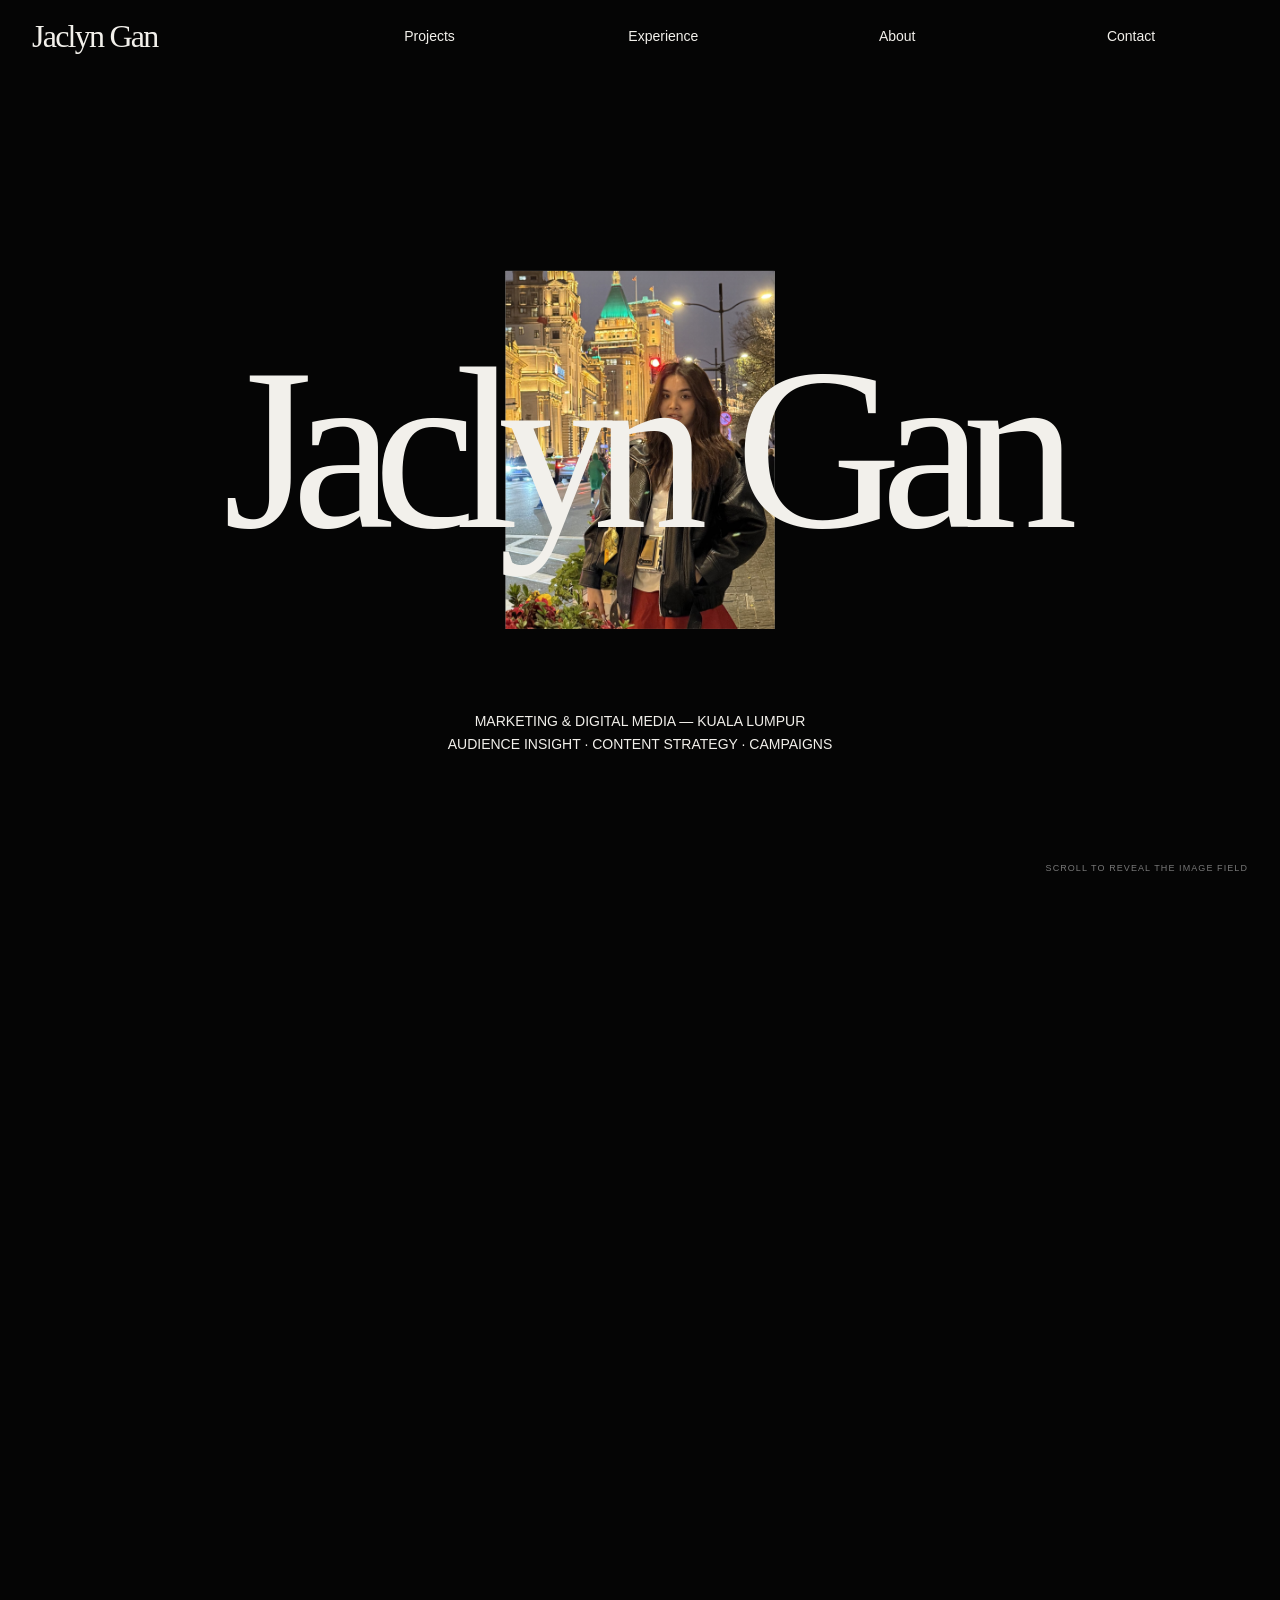
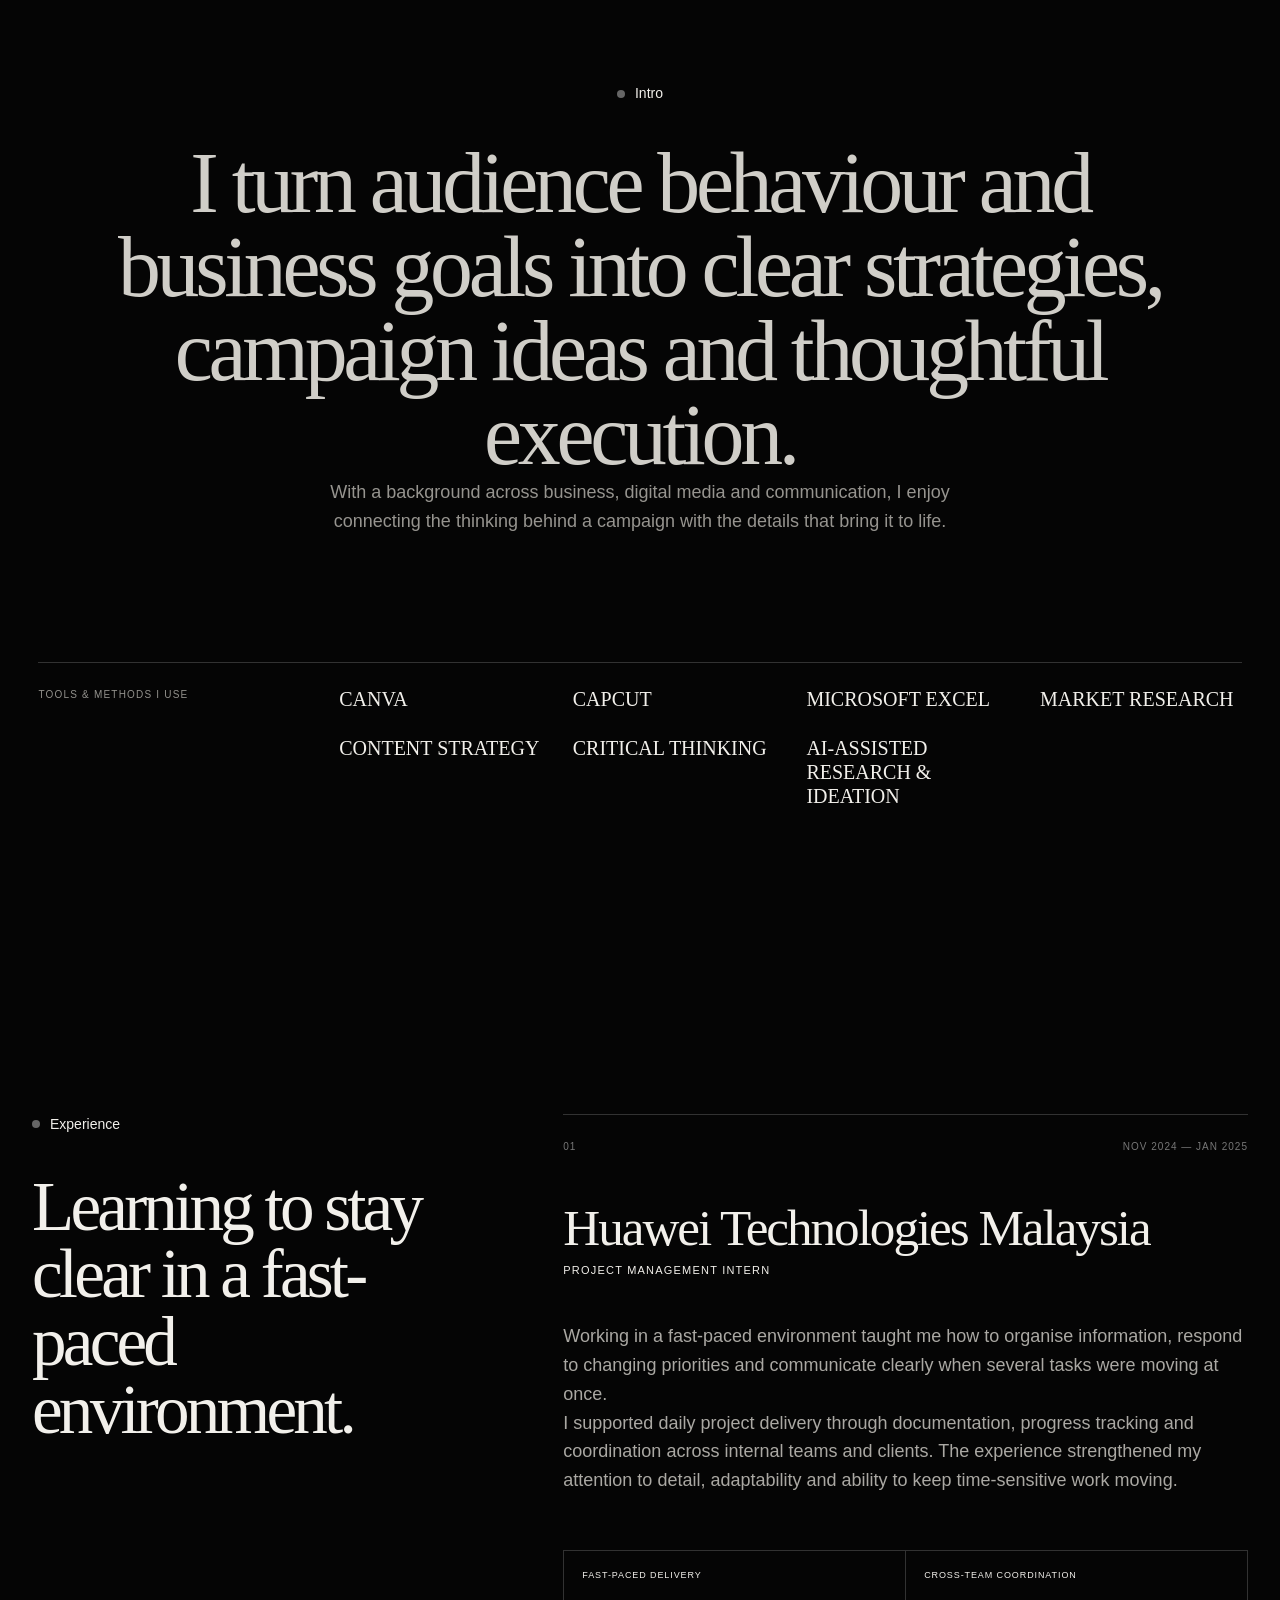
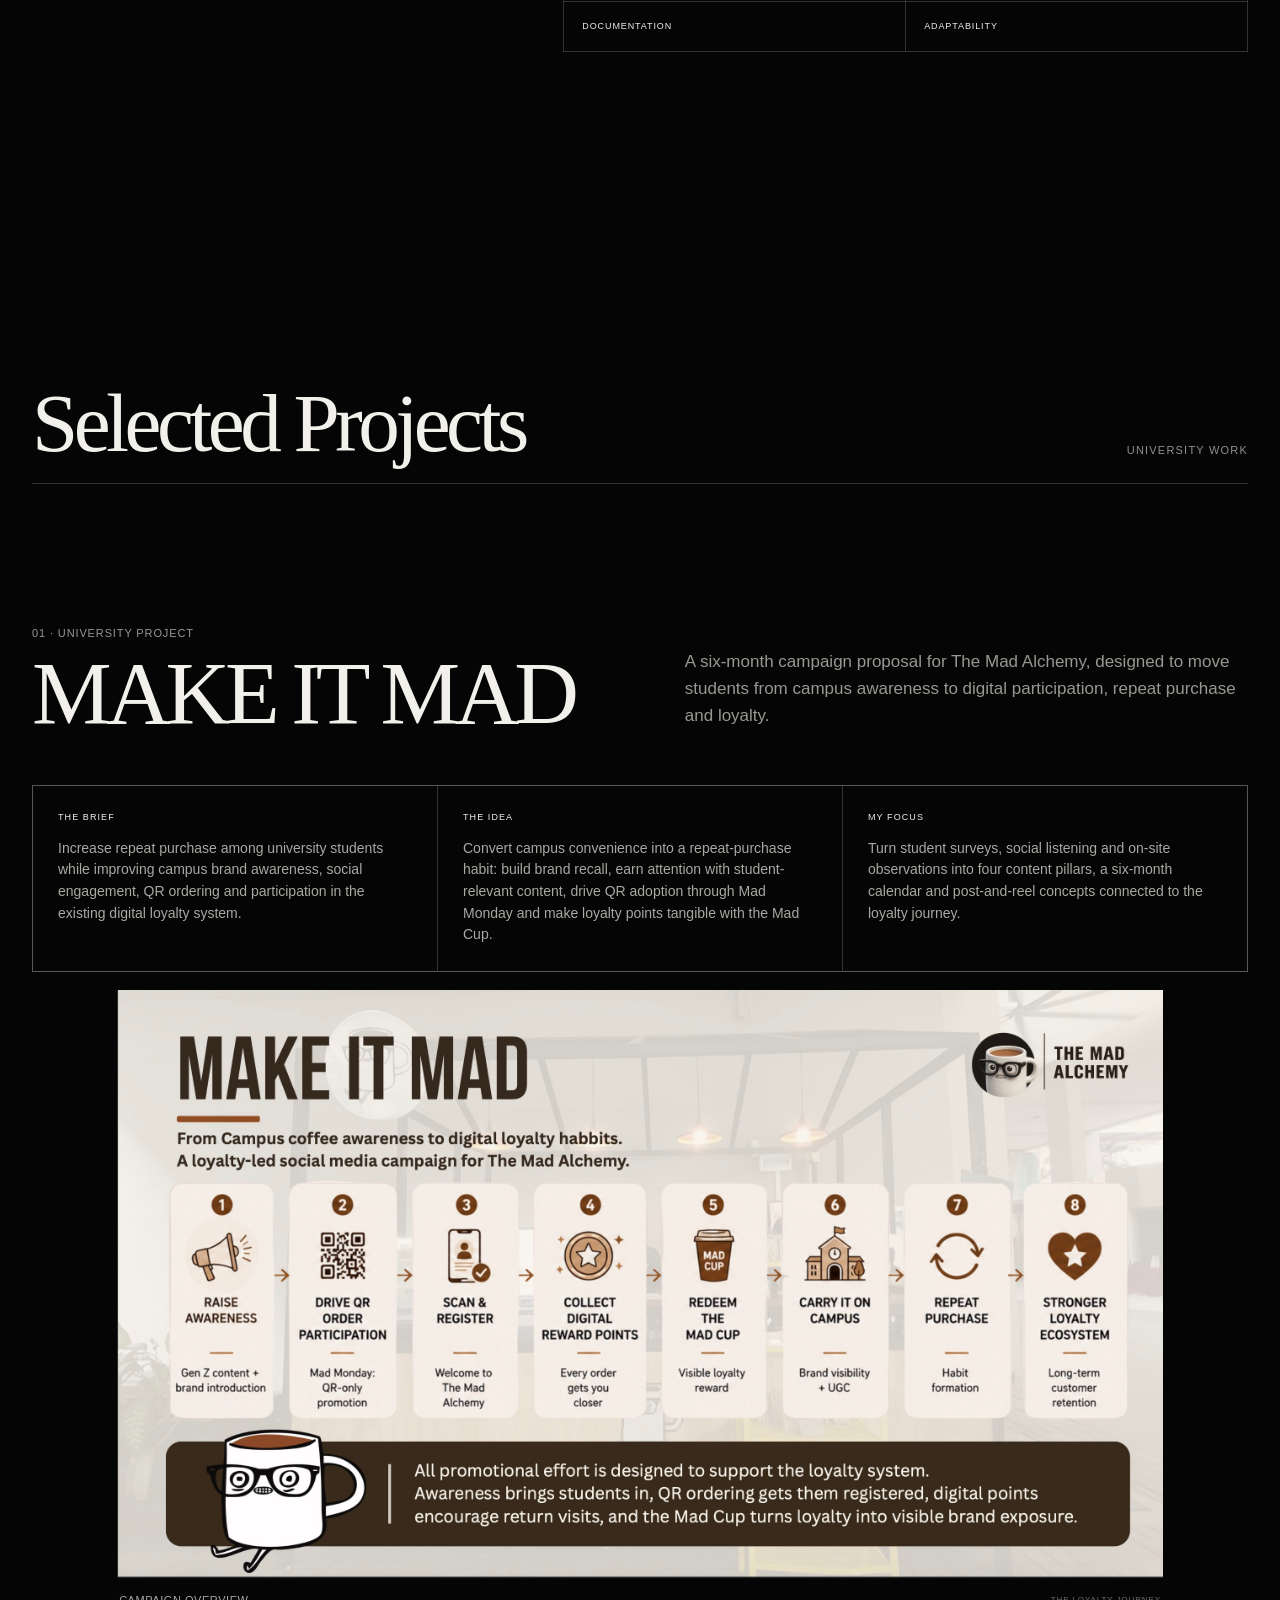
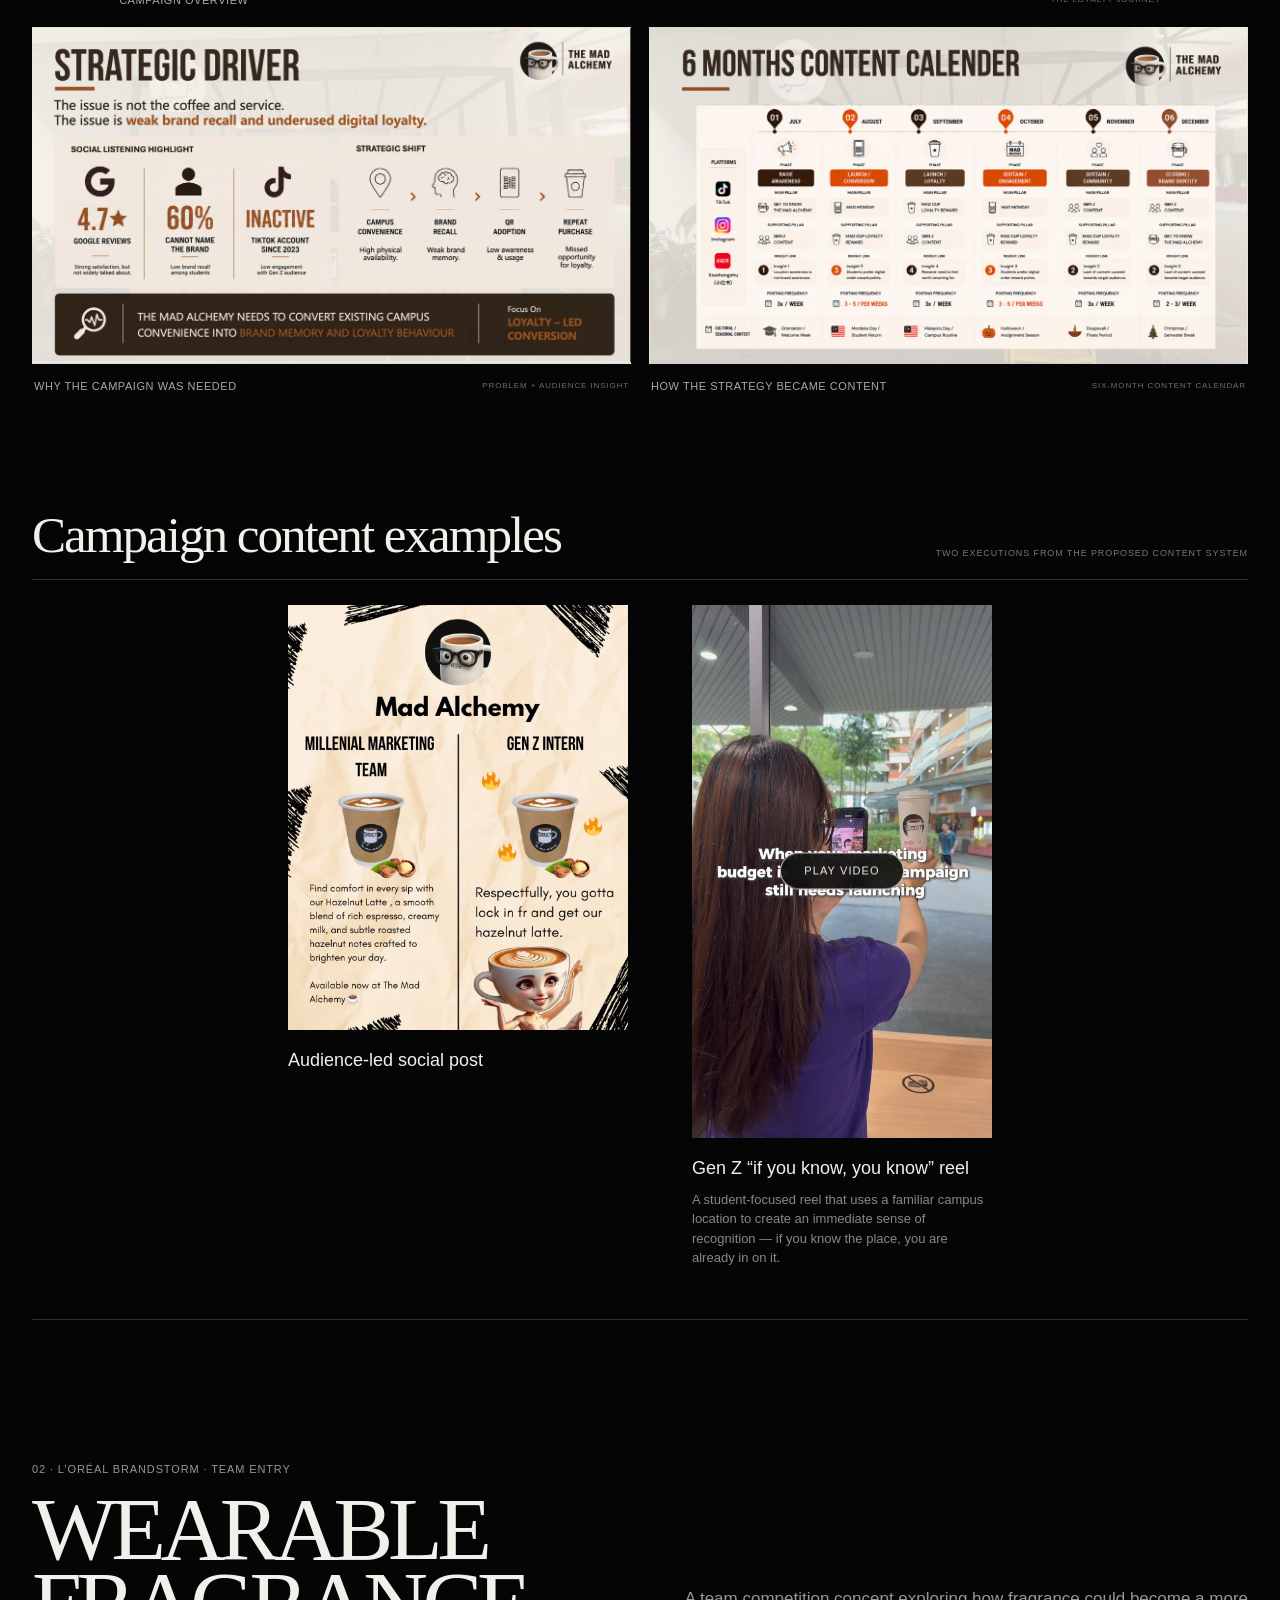
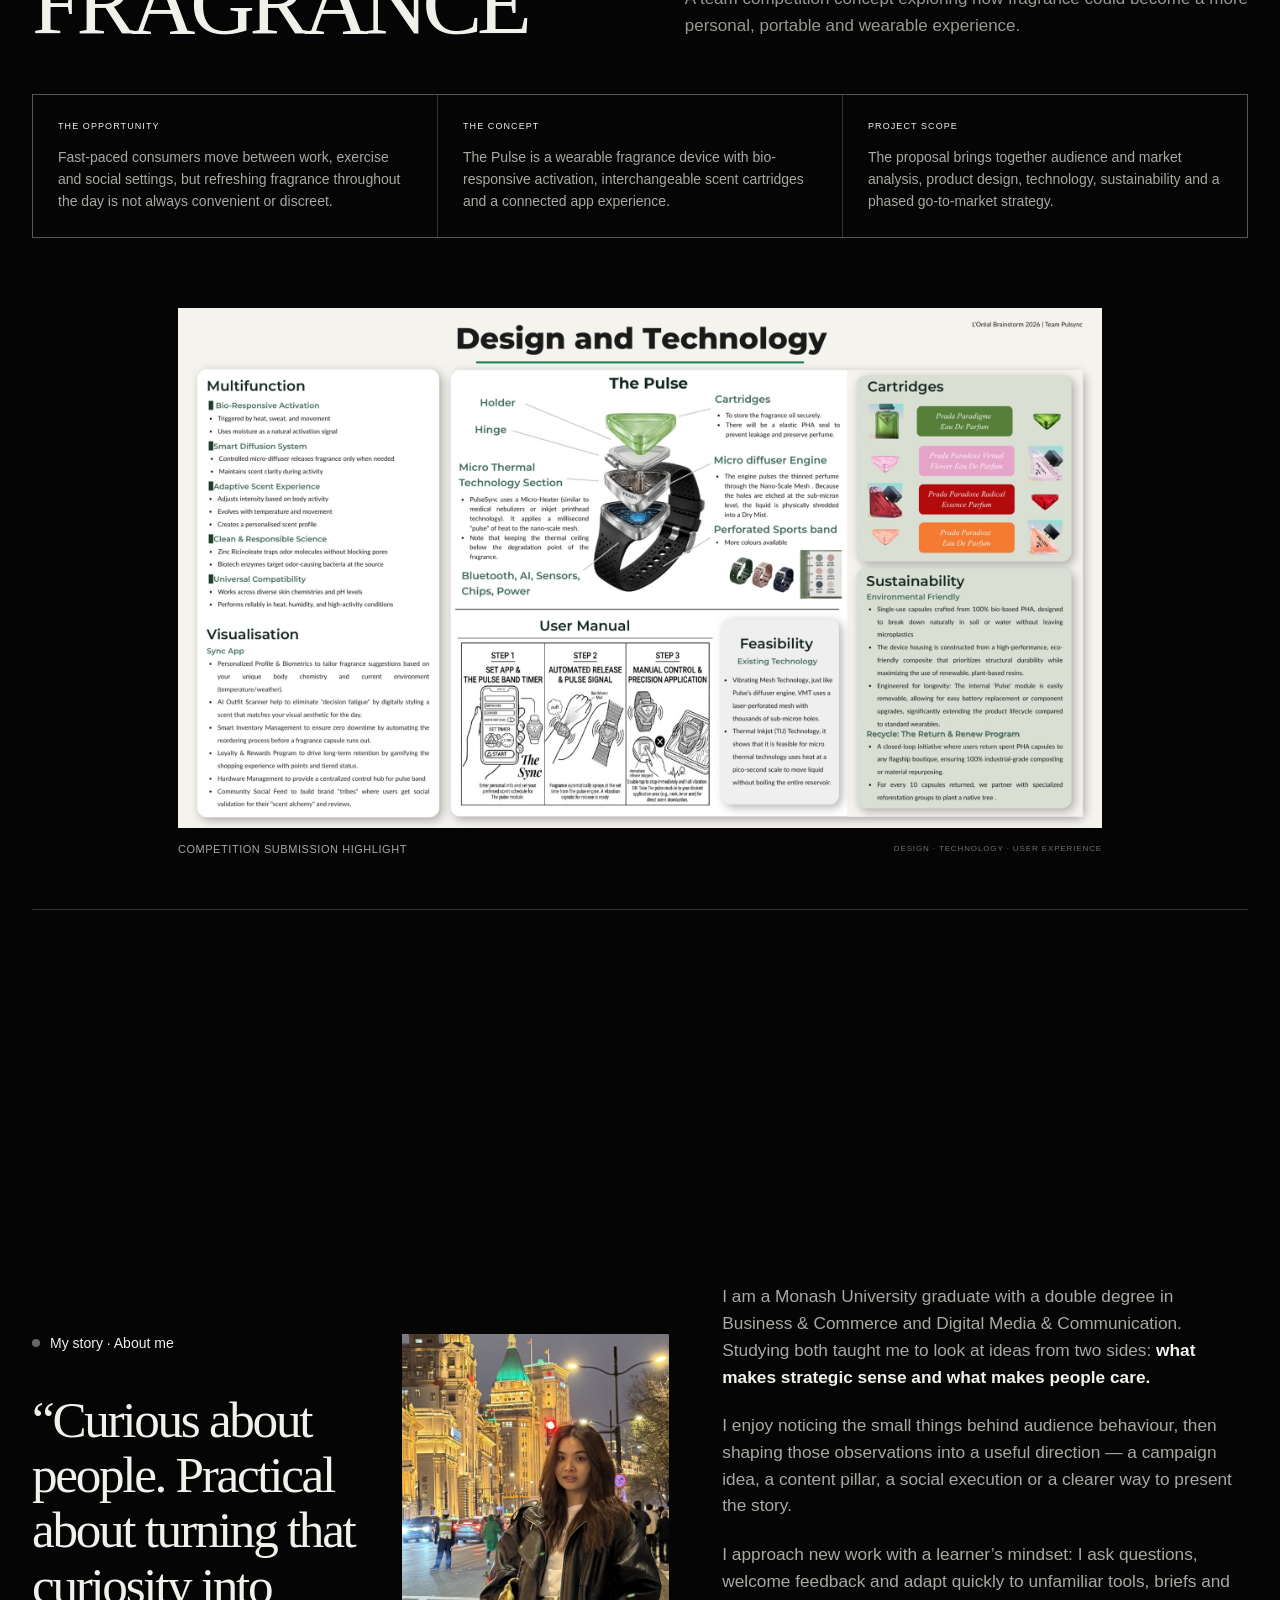
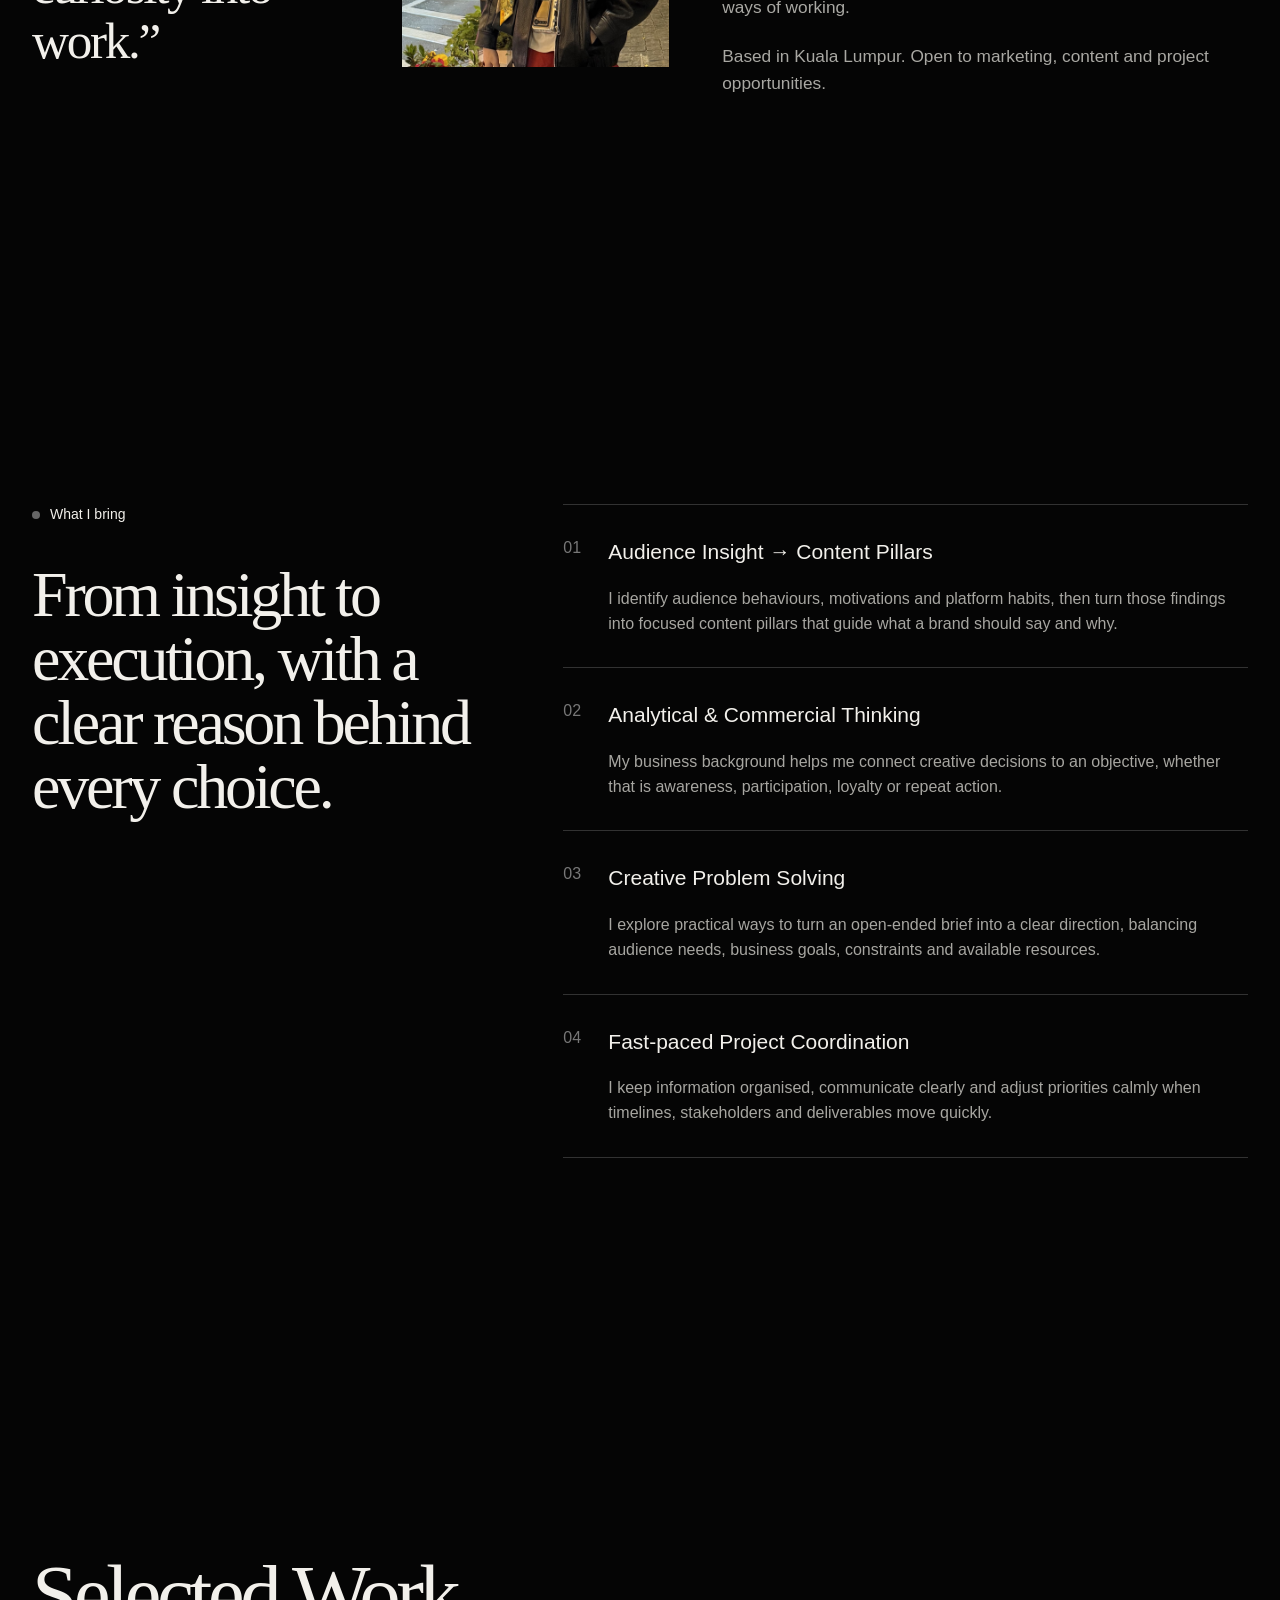
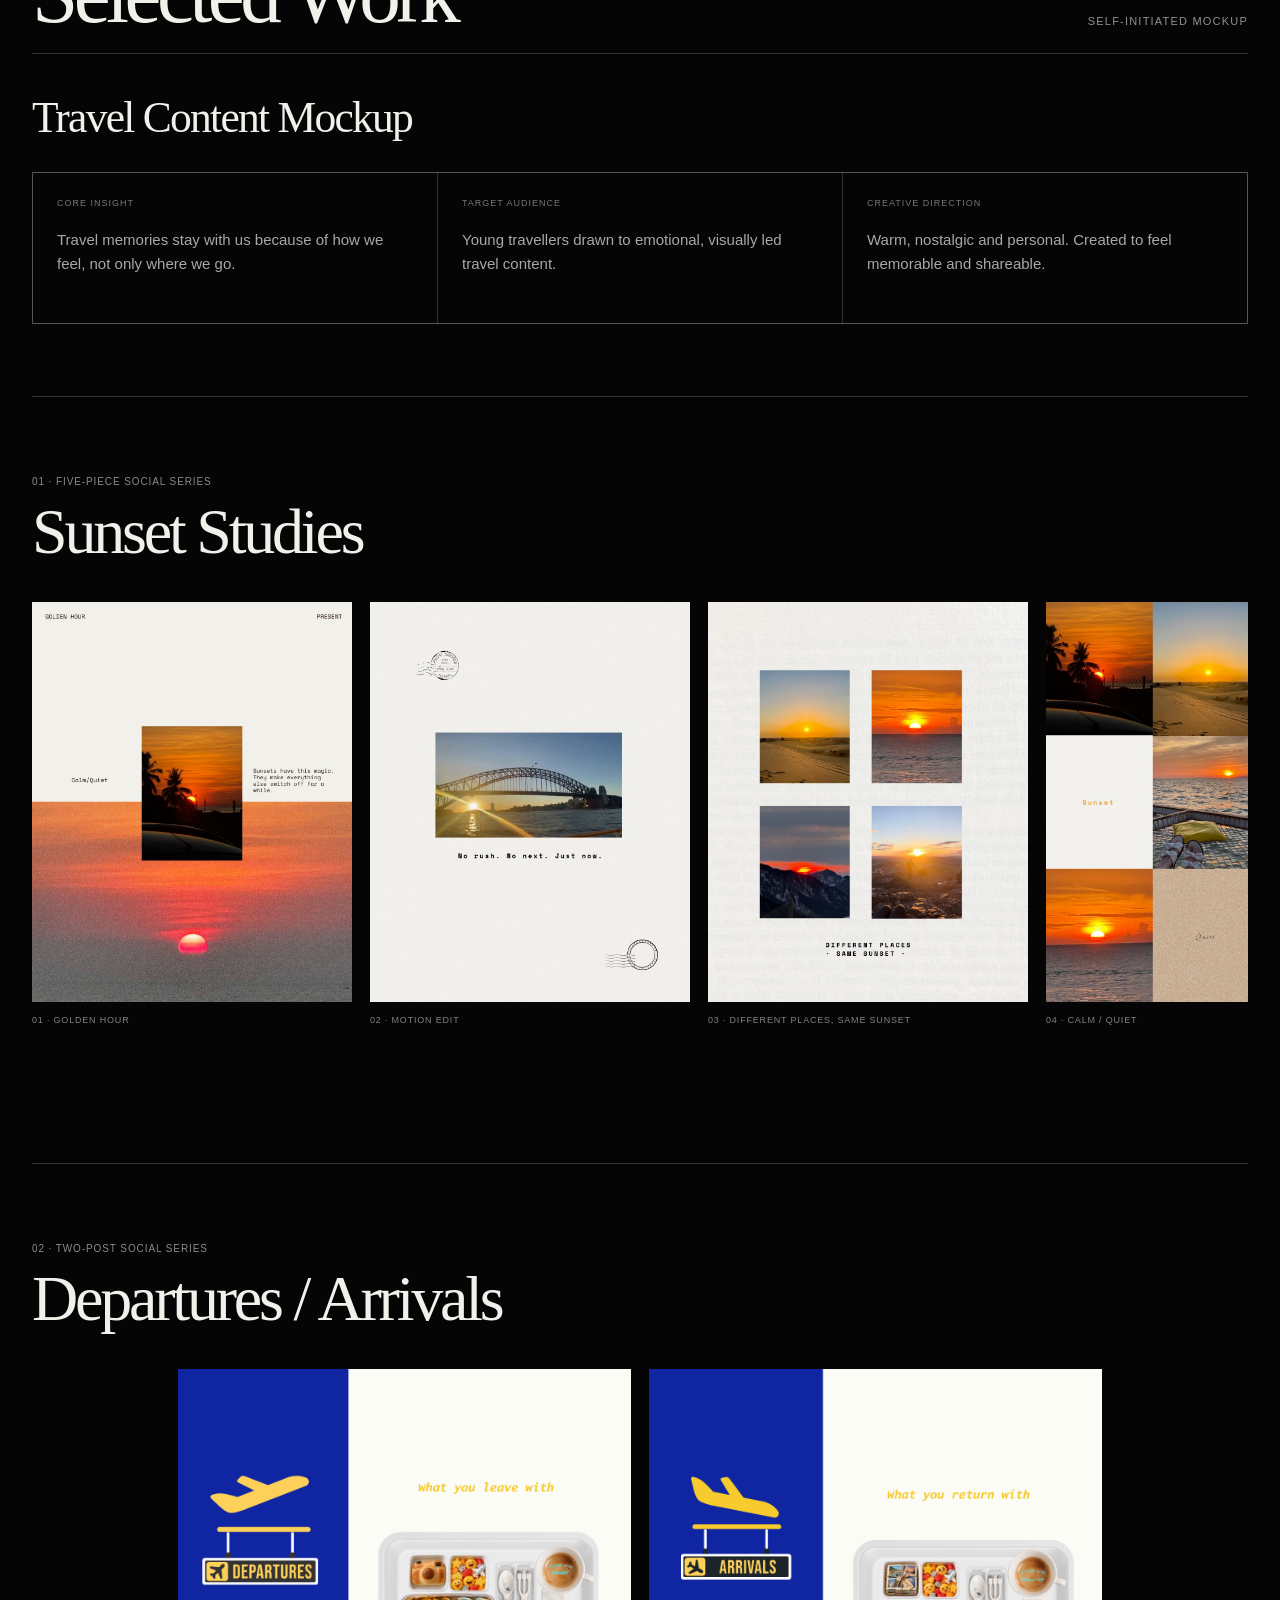
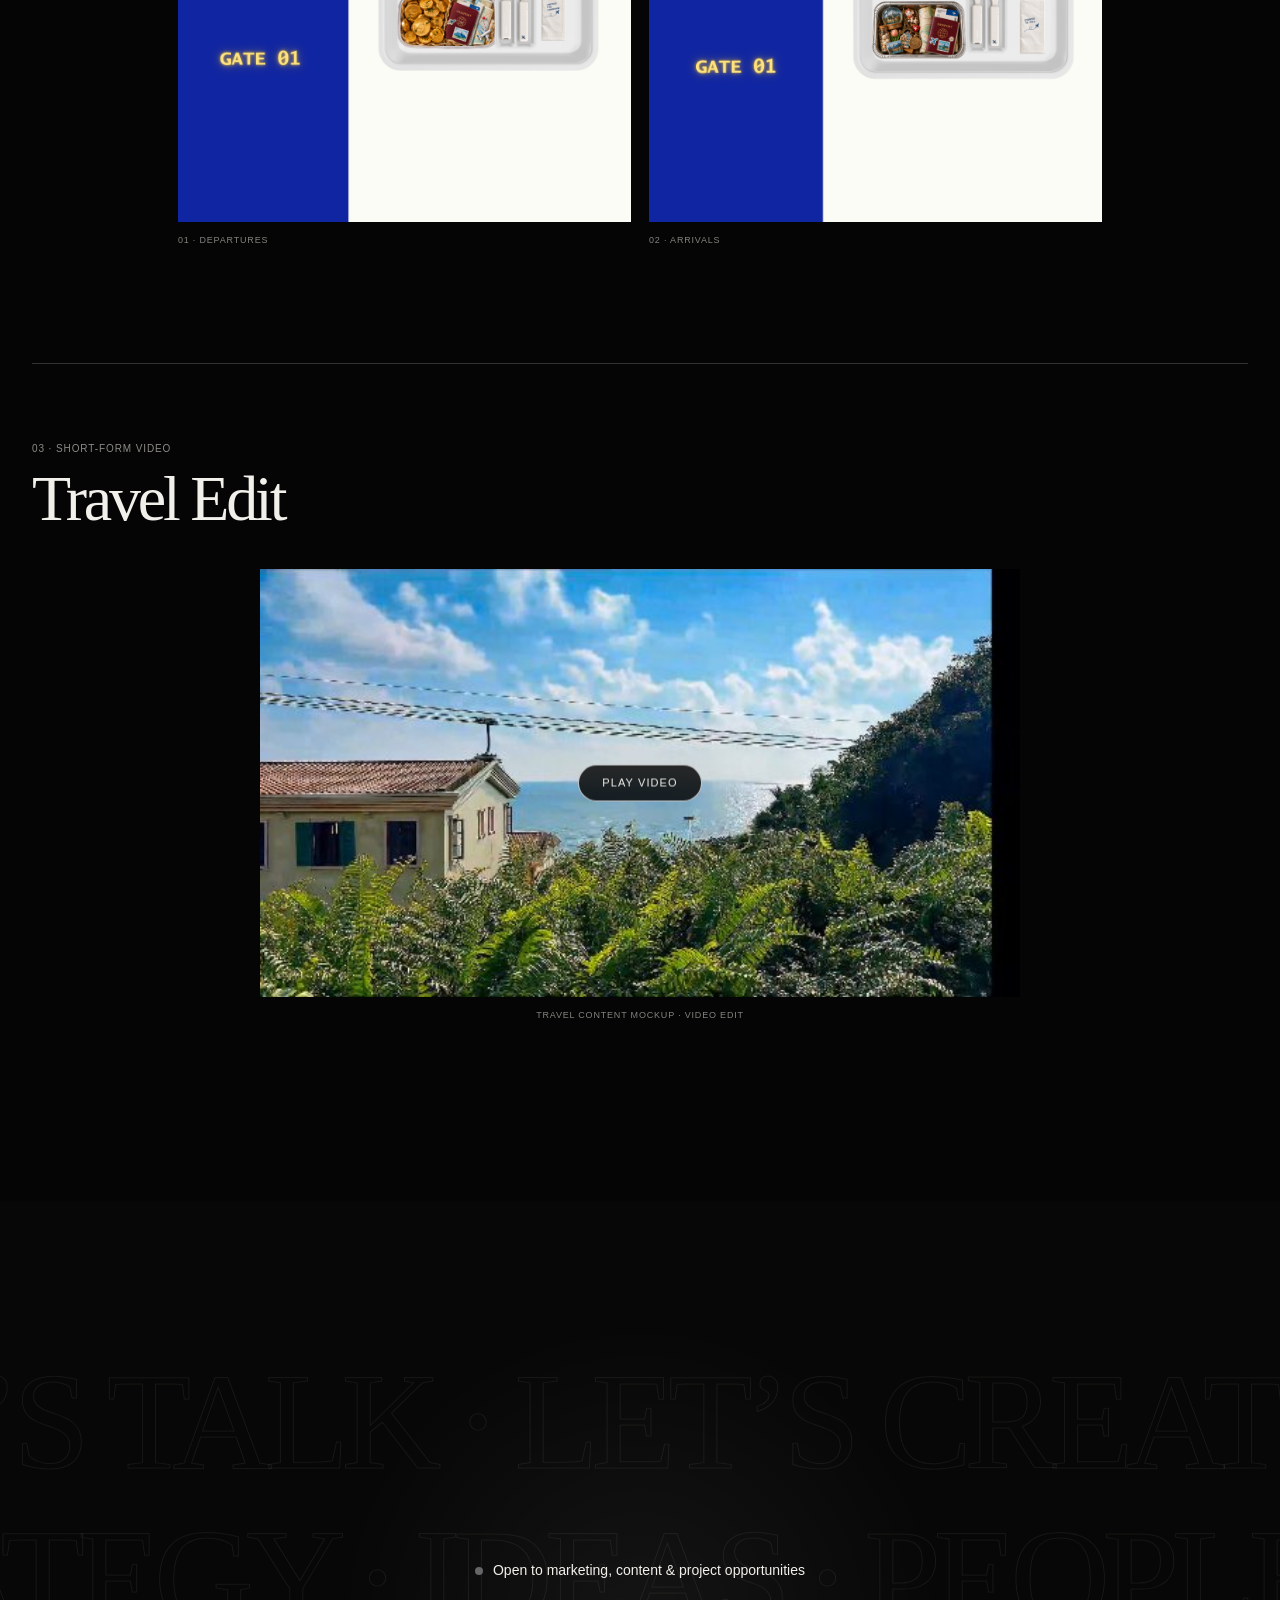
==== commit 17c5384c: "Add travel strategy and AI-assisted methods" ====
--- a/index.html
+++ b/index.html
@@ -1,2 +1,2 @@
-<!DOCTYPE html><html lang="en"><head><meta charSet="utf-8"/><meta name="viewport" content="width=device-width, initial-scale=1"/><link rel="preload" as="image" href="/media/sunset-golden-hour.jpg"/><link rel="preload" as="image" href="/media/sunset-same-sunset.jpg"/><link rel="preload" as="image" href="/media/sunset-present.jpg"/><link rel="preload" as="image" href="/media/sunset-collage.jpg"/><link rel="preload" as="image" href="/media/floating-departures.png"/><link rel="preload" as="image" href="/media/floating-arrivals.png"/><link rel="preload" as="image" href="/media/floating-photo-optimized.jpg"/><link rel="preload" as="image" href="/media/floating-bagel.jpg"/><link rel="preload" as="image" href="/media/jaclyn-profile-optimized.jpg"/><link rel="preload" href="/media/mad-alchemy-campaign-journey.jpg" as="image"/><link rel="stylesheet" href="/assets/index-ClbUnwId.css" data-rsc-css-href="/assets/index-ClbUnwId.css" data-precedence="vite-rsc/importer-resources"/><link rel="modulepreload" href="/assets/layout-segment-context-D6pzF0wA.js" crossorigin=""/><link rel="modulepreload" href="/assets/rolldown-runtime-S-ySWqyJ.js" crossorigin=""/><link rel="modulepreload" href="/assets/index-8cfa4f1j.js" crossorigin=""/><link rel="modulepreload" href="/assets/framework-CXnKph_e.js" crossorigin=""/><link rel="modulepreload" href="/assets/LucaHeroMock-DZ0iu9bK.js" crossorigin=""/><link rel="preload" href="/media/mad-alchemy-strategic-driver.jpg" as="image"/><link rel="preload" href="/media/mad-alchemy-content-calendar.jpg" as="image"/><link rel="preload" href="/media/mad-alchemy-social-post.jpg" as="image"/><link rel="modulepreload" href="/assets/ChunkedVideo-Dl1UbCO2.js" crossorigin=""/><link rel="modulepreload" href="/assets/ImageLightbox-CTdOwMhQ.js" crossorigin=""/><link rel="modulepreload" href="/assets/SeriesRail-CbLFcGxs.js" crossorigin=""/><link rel="modulepreload" href="/assets/ContactFooter-DNw4ngV7.js" crossorigin=""/><title>Jaclyn Gan — Marketing &amp; Digital Media Portfolio</title><meta name="description" content="Jaclyn Gan&#x27;s portfolio of audience insight, campaign strategy, digital media, project coordination and selected creative work."/><meta property="og:title" content="Jaclyn Gan — Marketing &amp; Digital Media"/><meta property="og:description" content="Portfolio of Jaclyn Gan, a business and digital media graduate turning audience insight into clear strategy and engaging social ideas."/><meta property="og:image" content="https://j-create04.github.io/og.jpg"/><meta property="og:image:width" content="1200"/><meta property="og:image:height" content="630"/><meta property="og:image:alt" content="Jaclyn Gan — Business and Digital Media"/><meta name="twitter:card" content="summary_large_image"/><meta name="twitter:title" content="Jaclyn Gan — Marketing &amp; Digital Media"/><meta name="twitter:description" content="Portfolio of Jaclyn Gan, a business and digital media graduate turning audience insight into clear strategy and engaging social ideas."/><meta name="twitter:image" content="https://j-create04.github.io/og.jpg"/><link rel="shortcut icon" href="/favicon.svg"/><link rel="icon" href="/favicon.svg"/><script>self.__VINEXT_RSC_PARAMS__={}</script><script>self.__VINEXT_RSC_NAV__={"pathname":"/","searchParams":[]}</script><link rel="modulepreload" href="/assets/index-8cfa4f1j.js" />
-</head><body><main class="lmw-page"><section class="lmw-journey" id="top"><div class="lmw-stage"><header class="lmw-nav"><a class="lmw-logo" href="#top">Jaclyn Gan</a><nav aria-label="Wireframe navigation"><a href="#projects">Projects</a><a href="#experience">Experience</a><a href="#about">About</a><a href="#contact">Contact</a></nav></header><div class="lmw-image-field" style="opacity:0" aria-hidden="true"><div class="lmw-floating-card lmw-floating-card--fit" style="left:2%;top:6%;width:17%;opacity:0;transform:translateY(90px) rotate(0deg) scale(0.58)"><img src="/media/sunset-golden-hour.jpg" alt=""/></div><div class="lmw-floating-card lmw-floating-card--fit" style="left:27%;top:6%;width:17%;opacity:0;transform:translateY(90px) rotate(0deg) scale(0.58)"><img src="/media/sunset-same-sunset.jpg" alt=""/></div><div class="lmw-floating-card lmw-floating-card--fit" style="left:52%;top:6%;width:17%;opacity:0;transform:translateY(90px) rotate(0deg) scale(0.58)"><img src="/media/sunset-present.jpg" alt=""/></div><div class="lmw-floating-card lmw-floating-card--fit" style="left:77%;top:6%;width:17%;opacity:0;transform:translateY(90px) rotate(0deg) scale(0.58)"><img src="/media/sunset-collage.jpg" alt=""/></div><div class="lmw-floating-card lmw-floating-card--fit" style="left:2%;bottom:26%;width:17%;opacity:0;transform:translateY(90px) rotate(0deg) scale(0.58)"><img src="/media/floating-departures.png" alt=""/></div><div class="lmw-floating-card lmw-floating-card--fit" style="left:27%;bottom:26%;width:17%;opacity:0;transform:translateY(90px) rotate(0deg) scale(0.58)"><img src="/media/floating-arrivals.png" alt=""/></div><div class="lmw-floating-card lmw-floating-card--fit" style="left:52%;bottom:26%;width:17%;opacity:0;transform:translateY(90px) rotate(0deg) scale(0.58)"><img src="/media/floating-photo-optimized.jpg" alt=""/></div><div class="lmw-floating-card lmw-floating-card--fit" style="left:77%;bottom:26%;width:17%;opacity:0;transform:translateY(90px) rotate(0deg) scale(0.58)"><img src="/media/floating-bagel.jpg" alt=""/></div></div><div class="lmw-hero" style="opacity:1"><div class="lmw-hero-photo"><img src="/media/jaclyn-profile-optimized.jpg" alt="Portrait of Jaclyn Gan"/></div><h1><span>Jaclyn</span><span>Gan</span></h1><div class="lmw-role"><p>MARKETING &amp; DIGITAL MEDIA — KUALA LUMPUR</p><p>AUDIENCE INSIGHT · CONTENT STRATEGY · CAMPAIGNS</p></div></div><div class="lmw-scroll-cue" style="opacity:1">SCROLL TO REVEAL THE IMAGE FIELD</div></div></section><section class="lmw-intro"><p class="lmw-kicker"><span></span>Intro</p><h2>I turn audience behaviour and business goals into clear strategies, campaign ideas and thoughtful execution.</h2><p class="lmw-intro-support">With a background across business, digital media and communication, I enjoy connecting the thinking behind a campaign with the details that bring it to life.</p><div class="lmw-client-row"><p>Tools &amp; methods I use</p><div><span>CANVA</span><span>CAPCUT</span><span>MICROSOFT EXCEL</span><span>MARKET RESEARCH</span><span>CONTENT STRATEGY</span><span>CRITICAL THINKING</span></div></div></section><section class="lmw-experience" id="experience"><div class="lmw-experience-heading"><p class="lmw-kicker"><span></span>Experience</p><h2>Learning to stay clear in a fast-paced environment.</h2></div><div class="lmw-experience-body"><div class="lmw-experience-meta"><span>01</span><p>NOV 2024 — JAN 2025</p></div><h3>Huawei Technologies Malaysia</h3><p class="lmw-experience-role">PROJECT MANAGEMENT INTERN</p><p>Working in a fast-paced environment taught me how to organise information, respond to changing priorities and communicate clearly when several tasks were moving at once.</p><p>I supported daily project delivery through documentation, progress tracking and coordination across internal teams and clients. The experience strengthened my attention to detail, adaptability and ability to keep time-sensitive work moving.</p><div class="lmw-experience-proof"><span>FAST-PACED DELIVERY</span><span>CROSS-TEAM COORDINATION</span><span>DOCUMENTATION</span><span>ADAPTABILITY</span></div></div></section><section class="lmw-projects" id="projects"><div class="lmw-section-line"><h2>Selected Projects</h2><p>University work</p></div><article class="lmw-case-study lmw-mad-case"><div class="lmw-case-header"><div><p>01 · UNIVERSITY PROJECT</p><h3>MAKE IT MAD</h3></div><p>A six-month campaign proposal for The Mad Alchemy, designed to move students from campus awareness to digital participation, repeat purchase and loyalty.</p></div><div class="lmw-case-facts"><p><span>THE BRIEF</span>Increase repeat purchase among university students while improving campus brand awareness, social engagement, QR ordering and participation in the existing digital loyalty system.</p><p><span>THE IDEA</span>Convert campus convenience into a repeat-purchase habit: build brand recall, earn attention with student-relevant content, drive QR adoption through Mad Monday and make loyalty points tangible with the Mad Cup.</p><p><span>MY FOCUS</span>Turn student surveys, social listening and on-site observations into four content pillars, a six-month calendar and post-and-reel concepts connected to the loyalty journey.</p></div><figure class="lmw-pitch-feature"><img src="/media/mad-alchemy-campaign-journey.jpg" alt="Make It Mad campaign journey from awareness to stronger loyalty"/><figcaption><span>Campaign overview</span><small>THE LOYALTY JOURNEY</small></figcaption></figure><div class="lmw-pitch-grid"><figure class="lmw-pitch-shot"><img src="/media/mad-alchemy-strategic-driver.jpg" alt="Strategic driver showing weak brand recall and underused digital loyalty"/><figcaption><span>Why the campaign was needed</span><small>PROBLEM + AUDIENCE INSIGHT</small></figcaption></figure><figure class="lmw-pitch-shot"><img src="/media/mad-alchemy-content-calendar.jpg" alt="Six-month Make It Mad content calendar from July to December"/><figcaption><span>How the strategy became content</span><small>SIX-MONTH CONTENT CALENDAR</small></figcaption></figure></div><div class="lmw-output-heading"><p>Campaign content examples</p><span>TWO EXECUTIONS FROM THE PROPOSED CONTENT SYSTEM</span></div><div class="lmw-output-grid"><div class="lmw-output-card"><div class="lmw-output-visual portrait"><img src="/media/mad-alchemy-social-post.jpg" alt="Mad Alchemy social post comparing millennial marketing with a Gen Z intern"/></div><h4>Audience-led social post</h4></div><div class="lmw-output-card"><div class="lmw-output-visual reel"><div class="portfolio-video-shell"><video aria-label="Mad Alchemy campaign reel" aria-busy="false" loop="" playsInline="" poster="/media/mad-alchemy-reel-poster.jpg" preload="none"></video><button type="button" class="portfolio-video-load" aria-label="play video — Mad Alchemy campaign reel">PLAY VIDEO</button></div></div><h4>Gen Z “if you know, you know” reel</h4><p>A student-focused reel that uses a familiar campus location to create an immediate sense of recognition — if you know the place, you are already in on it.</p></div></div></article><article class="lmw-case-study lmw-loreal-case"><div class="lmw-case-header"><div><p>02 · L’ORÉAL BRANDSTORM · TEAM ENTRY</p><h3>WEARABLE FRAGRANCE</h3></div><p>A team competition concept exploring how fragrance could become a more personal, portable and wearable experience.</p></div><div class="lmw-loreal-summary"><p><span>THE OPPORTUNITY</span>Fast-paced consumers move between work, exercise and social settings, but refreshing fragrance throughout the day is not always convenient or discreet.</p><p><span>THE CONCEPT</span>The Pulse is a wearable fragrance device with bio-responsive activation, interchangeable scent cartridges and a connected app experience.</p><p><span>PROJECT SCOPE</span>The proposal brings together audience and market analysis, product design, technology, sustainability and a phased go-to-market strategy.</p></div><div class="lmw-loreal-gallery"><figure><button type="button" class="lmw-image-button lmw-loreal-media" aria-label="View The Pulse wearable fragrance design and technology presentation larger"><img src="/media/loreal-design-technology.jpg" alt="The Pulse wearable fragrance design and technology presentation" loading="lazy"/></button><figcaption><span>Competition submission highlight</span><small>DESIGN · TECHNOLOGY · USER EXPERIENCE</small></figcaption></figure></div></article></section><section class="lmw-about" id="about"><div class="lmw-about-title"><p class="lmw-kicker"><span></span>My story · About me</p><h2>“Curious about people. Practical about turning that curiosity into work.”</h2></div><div class="lmw-about-photo"><img src="/media/jaclyn-profile-optimized.jpg" alt="Jaclyn Gan"/></div><div class="lmw-about-copy"><p>I am a Monash University graduate with a double degree in Business &amp; Commerce and Digital Media &amp; Communication. Studying both taught me to look at ideas from two sides: <strong>what makes strategic sense and what makes people care.</strong></p><p>I enjoy noticing the small things behind audience behaviour, then shaping those observations into a useful direction — a campaign idea, a content pillar, a social execution or a clearer way to present the story.</p><p>I approach new work with a learner’s mindset: I ask questions, welcome feedback and adapt quickly to unfamiliar tools, briefs and ways of working.</p><p>Based in Kuala Lumpur. Open to marketing, content and project opportunities.</p></div></section><section class="lmw-services" id="services"><div class="lmw-services-title"><p class="lmw-kicker"><span></span>What I bring</p><h2>From insight to execution, with a clear reason behind every choice.</h2></div><div class="lmw-service-list"><article><div><span>01</span><h3>Audience Insight → Content Pillars</h3></div><p>I identify audience behaviours, motivations and platform habits, then turn those findings into focused content pillars that guide what a brand should say and why.</p></article><article><div><span>02</span><h3>Analytical &amp; Commercial Thinking</h3></div><p>My business background helps me connect creative decisions to an objective, whether that is awareness, participation, loyalty or repeat action.</p></article><article><div><span>03</span><h3>Creative Problem Solving</h3></div><p>I explore practical ways to turn an open-ended brief into a clear direction, balancing audience needs, business goals, constraints and available resources.</p></article><article><div><span>04</span><h3>Fast-paced Project Coordination</h3></div><p>I keep information organised, communicate clearly and adjust priorities calmly when timelines, stakeholders and deliverables move quickly.</p></article></div></section><section class="lmw-showcase" id="selected-work"><div class="lmw-section-line"><h2>Selected Work</h2><p>Self-initiated mockup</p></div><div class="lmw-showcase-intro"><p><strong>Travel Content Mockup</strong>Travel memories stay with us because of how we feel, not only where we go.</p><span>CORE INSIGHT</span></div><article class="lmw-work-series"><div class="lmw-series-header"><div><p>01 · FIVE-PIECE SOCIAL SERIES</p><h3>Sunset Studies</h3></div></div><div class="lmw-series-rail" aria-label="Sunset Studies series"><figure><button type="button" class="lmw-image-button lmw-series-media" aria-label="View Golden Hour sunset poster larger"><img src="/media/sunset-golden-hour.jpg" alt="Golden Hour sunset poster" loading="lazy"/></button><figcaption>01 · Golden Hour</figcaption></figure><figure><div class="lmw-series-media"><div class="portfolio-video-shell"><video aria-label="Sunset Studies motion edit" aria-busy="false" autoPlay="" loop="" muted="" playsInline="" poster="/media/sunset-grid-video-poster.jpg" preload="none"></video></div></div><figcaption>02 · Motion Edit</figcaption></figure><figure><button type="button" class="lmw-image-button lmw-series-media" aria-label="View Different places, same sunset poster larger"><img src="/media/sunset-same-sunset.jpg" alt="Different places, same sunset poster" loading="lazy"/></button><figcaption>03 · Different Places, Same Sunset</figcaption></figure><figure><button type="button" class="lmw-image-button lmw-series-media" aria-label="View Calm and quiet sunset collage larger"><img src="/media/sunset-collage.jpg" alt="Calm and quiet sunset collage" loading="lazy"/></button><figcaption>04 · Calm / Quiet</figcaption></figure><figure><button type="button" class="lmw-image-button lmw-series-media" aria-label="View Live in the present sunset poster larger"><img src="/media/sunset-present.jpg" alt="Live in the present sunset poster" loading="lazy"/></button><figcaption>05 · Present</figcaption></figure></div></article><article class="lmw-work-series"><div class="lmw-series-header"><div><p>02 · TWO-POST SOCIAL SERIES</p><h3>Departures / Arrivals</h3></div></div><div class="lmw-airport-grid"><figure><button type="button" class="lmw-image-button lmw-airport-media" aria-label="View Departures: what you leave with larger"><img src="/media/airport-departures.png" alt="Departures: what you leave with" loading="lazy"/></button><figcaption>01 · Departures</figcaption></figure><figure><button type="button" class="lmw-image-button lmw-airport-media" aria-label="View Arrivals: what you return with larger"><img src="/media/airport-arrivals.png" alt="Arrivals: what you return with" loading="lazy"/></button><figcaption>02 · Arrivals</figcaption></figure></div></article><article class="lmw-work-series"><div class="lmw-series-header"><div><p>03 · SHORT-FORM VIDEO</p><h3>Travel Edit</h3></div></div><figure class="lmw-video-series"><div class="lmw-video-media"><div class="portfolio-video-shell"><video aria-label="Travel content mockup video edit" aria-busy="false" playsInline="" poster="/media/travel-story-edit-poster.jpg" preload="none"></video><button type="button" class="portfolio-video-load" aria-label="play video — Travel content mockup video edit">PLAY VIDEO</button></div></div><figcaption>Travel content mockup · Video edit</figcaption></figure></article></section><footer class="lmw-footer lmw-contact-motion" id="contact"><div class="lmw-contact-motion-bg" aria-hidden="true"><p class="lmw-contact-marquee lmw-contact-marquee-one"><span>LET’S TALK · LET’S CREATE · LET’S WORK TOGETHER · </span><span>LET’S TALK · LET’S CREATE · LET’S WORK TOGETHER · </span></p><p class="lmw-contact-marquee lmw-contact-marquee-two"><span>STRATEGY · IDEAS · PEOPLE · CONNECTION · </span><span>STRATEGY · IDEAS · PEOPLE · CONNECTION · </span></p></div><div class="lmw-contact-content"><p class="lmw-kicker"><span></span>Open to marketing, content &amp; project opportunities</p><a class="lmw-contact-cta" href="mailto:jaclyngjw@gmail.com" aria-label="Email Jaclyn Gan"><span class="lmw-contact-line lmw-contact-line-one" data-text="Let’s create work">Let’s create work</span><span class="lmw-contact-line lmw-contact-line-two" data-text="people connect with.">people connect with.</span></a><div class="lmw-contact-details" aria-label="Contact details"><a href="mailto:jaclyngjw@gmail.com">jaclyngjw@gmail.com</a><a href="tel:+60169862299">016 986 2299</a></div><p class="lmw-location">KUALA LUMPUR — OPEN TO OPPORTUNITIES</p></div><div class="lmw-footer-bottom"><div><strong>Jaclyn Gan</strong><p>© 2026. All rights reserved.</p></div><nav><a href="#about">About</a><a href="#projects">Projects</a><a href="mailto:jaclyngjw@gmail.com">Email</a></nav></div></footer></main><script id="_R_">import("/assets/index-8cfa4f1j.js")</script></body></html><script>self.__VINEXT_RSC_CHUNKS__=self.__VINEXT_RSC_CHUNKS__||[];self.__VINEXT_RSC_CHUNKS__.push("2:I[\"e87f4437f234\",[],\"Children\",1]\n3:I[\"97c91d92a286\",[],\"LayoutSegmentProvider\",1]\n4:I[\"e87f4437f234\",[],\"Slot\",1]\n5:I[\"54bc0399ac15\",[],\"RedirectBoundary\",1]\n:HL[\"/assets/index-ClbUnwId.css\",\"style\"]\n")</script><script>self.__VINEXT_RSC_CHUNKS__=self.__VINEXT_RSC_CHUNKS__||[];self.__VINEXT_RSC_CHUNKS__.push("0:{\"__route\":\"route:/\",\"__interceptionContext\":null,\"__layoutIds\":[\"layout:/\"],\"__rootLayout\":\"/\",\"page:/\":\"$L1\",\"layout:/\":[[[[\"$\",\"link\",\"css:/assets/index-ClbUnwId.css\",{\"rel\":\"stylesheet\",\"precedence\":\"vite-rsc/importer-resources\",\"href\":\"/assets/index-ClbUnwId.css\",\"data-rsc-css-href\":\"/assets/index-ClbUnwId.css\"}],\"$undefined\"],[\"$\",\"html\",null,{\"lang\":\"en\",\"children\":[\"$\",\"body\",null,{\"children\":[\"$\",\"$L2\",null,{}]}]}]],null],\"route:/\":[[[\"$\",\"meta\",null,{\"charSet\":\"utf-8\"}],[[\"$\",\"title\",\"0\",{\"children\":\"Jaclyn Gan — Marketing \u0026 Digital Media Portfolio\"}],[\"$\",\"meta\",\"1\",{\"name\":\"description\",\"content\":\"Jaclyn Gan's portfolio of audience insight, campaign strategy, digital media, project coordination and selected creative work.\"}],[\"$\",\"meta\",\"2\",{\"property\":\"og:title\",\"content\":\"Jaclyn Gan — Marketing \u0026 Digital Media\"}],[\"$\",\"meta\",\"3\",{\"property\":\"og:description\",\"content\":\"Portfolio of Jaclyn Gan, a business and digital media graduate turning audience insight into clear strategy and engaging social ideas.\"}],[\"$\",\"meta\",\"4\",{\"property\":\"og:image\",\"content\":\"https://j-create04.github.io/og.jpg\"}],[\"$\",\"meta\",\"5\",{\"property\":\"og:image:width\",\"content\":\"1200\"}],[\"$\",\"meta\",\"6\",{\"property\":\"og:image:height\",\"content\":\"630\"}],[\"$\",\"meta\",\"7\",{\"property\":\"og:image:alt\",\"content\":\"Jaclyn Gan — Business and Digital Media\"}],[\"$\",\"meta\",\"8\",{\"name\":\"twitter:card\",\"content\":\"summary_large_image\"}],[\"$\",\"meta\",\"9\",{\"name\":\"twitter:title\",\"content\":\"Jaclyn Gan — Marketing \u0026 Digital Media\"}],[\"$\",\"meta\",\"10\",{\"name\":\"twitter:description\",\"content\":\"Portfolio of Jaclyn Gan, a business and digital media graduate turning audience insight into clear strategy and engaging social ideas.\"}],[\"$\",\"meta\",\"11\",{\"name\":\"twitter:image\",\"content\":\"https://j-create04.github.io/og.jpg\"}],[\"$\",\"link\",\"12\",{\"rel\":\"shortcut icon\",\"href\":\"/favicon.svg\"}],[\"$\",\"link\",\"13\",{\"rel\":\"icon\",\"href\":\"/favicon.svg\"}]],[[\"$\",\"meta\",\"0\",{\"name\":\"viewport\",\"content\":\"width=device-width, initial-scale=1\"}]]],[\"$\",\"$L3\",null,{\"segmentMap\":{\"children\":[]},\"children\":[\"$\",\"$L4\",null,{\"id\":\"layout:/\",\"parallelSlots\":\"$undefined\",\"children\":[\"$\",\"$L5\",null,{\"children\":[\"$\",\"$L3\",null,{\"segmentMap\":{\"children\":[]},\"children\":[\"$\",\"$L4\",null,{\"id\":\"page:/\"}]}]}]}]}]],\"__layoutFlags\":{\"layout:/\":\"s\"},\"__artifactCompatibility\":{\"schemaVersion\":1,\"graphVersion\":\"app-route-graph:4uhn5s1wvoptc\",\"deploymentVersion\":\"c03ca43c-047e-47cd-bc4c-41cc7406d2e4\",\"appElementsSchemaVersion\":1,\"rscPayloadSchemaVersion\":1,\"rootBoundaryId\":\"/\",\"renderEpoch\":null}}\n")</script><script>self.__VINEXT_RSC_CHUNKS__=self.__VINEXT_RSC_CHUNKS__||[];self.__VINEXT_RSC_CHUNKS__.push("6:I[\"7f7b14b954e6\",[],\"LucaHeroMock\",1]\n:HL[\"/media/mad-alchemy-campaign-journey.jpg\",\"image\"]\n")</script><script>self.__VINEXT_RSC_CHUNKS__=self.__VINEXT_RSC_CHUNKS__||[];self.__VINEXT_RSC_CHUNKS__.push("1:[\"$\",\"main\",null,{\"className\":\"lmw-page\",\"children\":[[\"$\",\"$L6\",null,{}],[\"$\",\"section\",null,{\"className\":\"lmw-intro\",\"children\":[[\"$\",\"p\",null,{\"className\":\"lmw-kicker\",\"children\":[[\"$\",\"span\",null,{}],\"Intro\"]}],[\"$\",\"h2\",null,{\"children\":\"I turn audience behaviour and business goals into clear strategies, campaign ideas and thoughtful execution.\"}],[\"$\",\"p\",null,{\"className\":\"lmw-intro-support\",\"children\":\"With a background across business, digital media and communication, I enjoy connecting the thinking behind a campaign with the details that bring it to life.\"}],[\"$\",\"div\",null,{\"className\":\"lmw-client-row\",\"children\":[[\"$\",\"p\",null,{\"children\":\"Tools \u0026 methods I use\"}],[\"$\",\"div\",null,{\"children\":[[\"$\",\"span\",null,{\"children\":\"CANVA\"}],[\"$\",\"span\",null,{\"children\":\"CAPCUT\"}],[\"$\",\"span\",null,{\"children\":\"MICROSOFT EXCEL\"}],[\"$\",\"span\",null,{\"children\":\"MARKET RESEARCH\"}],[\"$\",\"span\",null,{\"children\":\"CONTENT STRATEGY\"}],[\"$\",\"span\",null,{\"children\":\"CRITICAL THINKING\"}]]}]]}]]}],[\"$\",\"section\",null,{\"className\":\"lmw-experience\",\"id\":\"experience\",\"children\":[[\"$\",\"div\",null,{\"className\":\"lmw-experience-heading\",\"children\":[[\"$\",\"p\",null,{\"className\":\"lmw-kicker\",\"children\":[[\"$\",\"span\",null,{}],\"Experience\"]}],[\"$\",\"h2\",null,{\"children\":\"Learning to stay clear in a fast-paced environment.\"}]]}],[\"$\",\"div\",null,{\"className\":\"lmw-experience-body\",\"children\":[[\"$\",\"div\",null,{\"className\":\"lmw-experience-meta\",\"children\":[[\"$\",\"span\",null,{\"children\":\"01\"}],[\"$\",\"p\",null,{\"children\":\"NOV 2024 — JAN 2025\"}]]}],[\"$\",\"h3\",null,{\"children\":\"Huawei Technologies Malaysia\"}],[\"$\",\"p\",null,{\"className\":\"lmw-experience-role\",\"children\":\"PROJECT MANAGEMENT INTERN\"}],[\"$\",\"p\",null,{\"children\":\"Working in a fast-paced environment taught me how to organise information, respond to changing priorities and communicate clearly when several tasks were moving at once.\"}],[\"$\",\"p\",null,{\"children\":\"I supported daily project delivery through documentation, progress tracking and coordination across internal teams and clients. The experience strengthened my attention to detail, adaptability and ability to keep time-sensitive work moving.\"}],[\"$\",\"div\",null,{\"className\":\"lmw-experience-proof\",\"children\":[[\"$\",\"span\",null,{\"children\":\"FAST-PACED DELIVERY\"}],[\"$\",\"span\",null,{\"children\":\"CROSS-TEAM COORDINATION\"}],[\"$\",\"span\",null,{\"children\":\"DOCUMENTATION\"}],[\"$\",\"span\",null,{\"children\":\"ADAPTABILITY\"}]]}]]}]]}],[\"$\",\"section\",null,{\"className\":\"lmw-projects\",\"id\":\"projects\",\"children\":[[\"$\",\"div\",null,{\"className\":\"lmw-section-line\",\"children\":[[\"$\",\"h2\",null,{\"children\":\"Selected Projects\"}],[\"$\",\"p\",null,{\"children\":\"University work\"}]]}],[\"$\",\"article\",null,{\"className\":\"lmw-case-study lmw-mad-case\",\"children\":[[\"$\",\"div\",null,{\"className\":\"lmw-case-header\",\"children\":[[\"$\",\"div\",null,{\"children\":[[\"$\",\"p\",null,{\"children\":\"01 · UNIVERSITY PROJECT\"}],[\"$\",\"h3\",null,{\"children\":\"MAKE IT MAD\"}]]}],[\"$\",\"p\",null,{\"children\":\"A six-month campaign proposal for The Mad Alchemy, designed to move students from campus awareness to digital participation, repeat purchase and loyalty.\"}]]}],[\"$\",\"div\",null,{\"className\":\"lmw-case-facts\",\"children\":[[\"$\",\"p\",null,{\"children\":[[\"$\",\"span\",null,{\"children\":\"THE BRIEF\"}],\"Increase repeat purchase among university students while improving campus brand awareness, social engagement, QR ordering and participation in the existing digital loyalty system.\"]}],[\"$\",\"p\",null,{\"children\":[[\"$\",\"span\",null,{\"children\":\"THE IDEA\"}],\"Convert campus convenience into a repeat-purchase habit: build brand recall, earn attention with student-relevant content, drive QR adoption through Mad Monday and make loyalty points tangible with the Mad Cup.\"]}],[\"$\",\"p\",null,{\"children\":[[\"$\",\"span\",null,{\"children\":\"MY FOCUS\"}],\"Turn student surveys, social listening and on-site observations into four content pillars, a six-month calendar and post-and-reel concepts connected to the loyalty journey.\"]}]]}],[\"$\",\"figure\",null,{\"className\":\"lmw-pitch-feature\",\"children\":[[\"$\",\"img\",null,{\"src\":\"/media/mad-alchemy-campaign-journey.jpg\",\"alt\":\"Make It Mad campaign journey from awareness to stronger loyalty\"}],[\"$\",\"figcaption\",null,{\"children\":[[\"$\",\"span\",null,{\"children\":\"Campaign overview\"}],\"$L7\"]}]]}],\"$L8\",\"$L9\",\"$La\"]}],\"$Lb\"]}],\"$Lc\",\"$Ld\",\"$Le\",\"$Lf\"]}]\n")</script><script>self.__VINEXT_RSC_CHUNKS__=self.__VINEXT_RSC_CHUNKS__||[];self.__VINEXT_RSC_CHUNKS__.push("10:I[\"ae0c48277b4b\",[],\"ChunkedVideo\",1]\n11:I[\"88ff36650315\",[],\"ImageLightbox\",1]\n12:I[\"fe57557c1cf0\",[],\"SeriesRail\",1]\n13:I[\"6338527f577e\",[],\"ContactFooter\",1]\n:HL[\"/media/mad-alchemy-strategic-driver.jpg\",\"image\"]\n:HL[\"/media/mad-alchemy-content-calendar.jpg\",\"image\"]\n:HL[\"/media/mad-alchemy-social-post.jpg\",\"image\"]\n:HL[\"/media/jaclyn-profile-optimized.jpg\",\"image\"]\n7:[\"$\",\"small\",null,{\"children\":\"THE LOYALTY JOURNEY\"}]\n8:[\"$\",\"div\",null,{\"className\":\"lmw-pitch-grid\",\"children\":[[\"$\",\"figure\",null,{\"className\":\"lmw-pitch-shot\",\"children\":[[\"$\",\"img\",null,{\"src\":\"/media/mad-alchemy-strategic-driver.jpg\",\"alt\":\"Strategic driver showing weak brand recall and underused digital loyalty\"}],[\"$\",\"figcaption\",null,{\"children\":[[\"$\",\"span\",null,{\"children\":\"Why the campaign was needed\"}],[\"$\",\"small\",null,{\"children\":\"PROBLEM + AUDIENCE INSIGHT\"}]]}]]}],[\"$\",\"figure\",null,{\"className\":\"lmw-pitch-shot\",\"children\":[[\"$\",\"img\",null,{\"src\":\"/media/mad-alchemy-content-calendar.jpg\",\"alt\":\"Six-month Make It Mad content calendar from July to December\"}],[\"$\",\"figcaption\",null,{\"children\":[[\"$\",\"span\",null,{\"children\":\"How the strategy became content\"}],[\"$\",\"small\",null,{\"children\":\"SIX-MONTH CONTENT CALENDAR\"}]]}]]}]]}]\n9:[\"$\",\"div\",null,{\"className\":\"lmw-output-heading\",\"children\":[[\"$\",\"p\",null,{\"children\":\"Campaign content examples\"}],[\"$\",\"span\",null,{\"children\":\"TWO EXECUTIONS FROM THE PROPOSED CONTENT SYSTEM\"}]]}]\n")</script><script>self.__VINEXT_RSC_CHUNKS__=self.__VINEXT_RSC_CHUNKS__||[];self.__VINEXT_RSC_CHUNKS__.push("a:[\"$\",\"div\",null,{\"className\":\"lmw-output-grid\",\"children\":[[\"$\",\"div\",null,{\"className\":\"lmw-output-card\",\"children\":[[\"$\",\"div\",null,{\"className\":\"lmw-output-visual portrait\",\"children\":[\"$\",\"img\",null,{\"src\":\"/media/mad-alchemy-social-post.jpg\",\"alt\":\"Mad Alchemy social post comparing millennial marketing with a Gen Z intern\"}]}],[\"$\",\"h4\",null,{\"children\":\"Audience-led social post\"}]]}],[\"$\",\"div\",null,{\"className\":\"lmw-output-card\",\"children\":[[\"$\",\"div\",null,{\"className\":\"lmw-output-visual reel\",\"children\":[\"$\",\"$L10\",null,{\"label\":\"Mad Alchemy campaign reel\",\"poster\":\"/media/mad-alchemy-reel-poster.jpg\",\"chunkBase\":\"/media/chunks/mad-alchemy-reel\",\"partCount\":23,\"loop\":true}]}],[\"$\",\"h4\",null,{\"children\":\"Gen Z “if you know, you know” reel\"}],[\"$\",\"p\",null,{\"children\":\"A student-focused reel that uses a familiar campus location to create an immediate sense of recognition — if you know the place, you are already in on it.\"}]]}]]}]\nb:[\"$\",\"article\",null,{\"className\":\"lmw-case-study lmw-loreal-case\",\"children\":[[\"$\",\"div\",null,{\"className\":\"lmw-case-header\",\"children\":[[\"$\",\"div\",null,{\"children\":[[\"$\",\"p\",null,{\"children\":\"02 · L’ORÉAL BRANDSTORM · TEAM ENTRY\"}],[\"$\",\"h3\",null,{\"children\":\"WEARABLE FRAGRANCE\"}]]}],[\"$\",\"p\",null,{\"children\":\"A team competition concept exploring how fragrance could become a more personal, portable and wearable experience.\"}]]}],[\"$\",\"div\",null,{\"className\":\"lmw-loreal-summary\",\"children\":[[\"$\",\"p\",null,{\"children\":[[\"$\",\"span\",null,{\"children\":\"THE OPPORTUNITY\"}],\"Fast-paced consumers move between work, exercise and social settings, but refreshing fragrance throughout the day is not always convenient or discreet.\"]}],[\"$\",\"p\",null,{\"children\":[[\"$\",\"span\",null,{\"children\":\"THE CONCEPT\"}],\"The Pulse is a wearable fragrance device with bio-responsive activation, interchangeable scent cartridges and a connected app experience.\"]}],[\"$\",\"p\",null,{\"children\":[[\"$\",\"span\",null,{\"children\":\"PROJECT SCOPE\"}],\"The proposal brings together audience and market analysis, product design, technology, sustainability and a phased go-to-market strategy.\"]}]]}],[\"$\",\"div\",null,{\"className\":\"lmw-loreal-gallery\",\"children\":[\"$\",\"figure\",null,{\"children\":[[\"$\",\"$L11\",null,{\"className\":\"lmw-loreal-media\",\"src\":\"/media/loreal-design-technology.jpg\",\"alt\":\"The Pulse wearable fragrance design and technology presentation\"}],[\"$\",\"figcaption\",null,{\"children\":[[\"$\",\"span\",null,{\"children\":\"Competition submission highlight\"}],[\"$\",\"small\",null,{\"children\":\"DESIGN · TECHNOLOGY · USER EXPERIENCE\"}]]}]]}]}]]}]\n")</script><script>self.__VINEXT_RSC_CHUNKS__=self.__VINEXT_RSC_CHUNKS__||[];self.__VINEXT_RSC_CHUNKS__.push("c:[\"$\",\"section\",null,{\"className\":\"lmw-about\",\"id\":\"about\",\"children\":[[\"$\",\"div\",null,{\"className\":\"lmw-about-title\",\"children\":[[\"$\",\"p\",null,{\"className\":\"lmw-kicker\",\"children\":[[\"$\",\"span\",null,{}],\"My story · About me\"]}],[\"$\",\"h2\",null,{\"children\":\"“Curious about people. Practical about turning that curiosity into work.”\"}]]}],[\"$\",\"div\",null,{\"className\":\"lmw-about-photo\",\"children\":[\"$\",\"img\",null,{\"src\":\"/media/jaclyn-profile-optimized.jpg\",\"alt\":\"Jaclyn Gan\"}]}],[\"$\",\"div\",null,{\"className\":\"lmw-about-copy\",\"children\":[[\"$\",\"p\",null,{\"children\":[\"I am a Monash University graduate with a double degree in Business \u0026 Commerce and Digital Media \u0026 Communication. Studying both taught me to look at ideas from two sides: \",[\"$\",\"strong\",null,{\"children\":\"what makes strategic sense and what makes people care.\"}]]}],[\"$\",\"p\",null,{\"children\":\"I enjoy noticing the small things behind audience behaviour, then shaping those observations into a useful direction — a campaign idea, a content pillar, a social execution or a clearer way to present the story.\"}],[\"$\",\"p\",null,{\"children\":\"I approach new work with a learner’s mindset: I ask questions, welcome feedback and adapt quickly to unfamiliar tools, briefs and ways of working.\"}],[\"$\",\"p\",null,{\"children\":\"Based in Kuala Lumpur. Open to marketing, content and project opportunities.\"}]]}]]}]\n")</script><script>self.__VINEXT_RSC_CHUNKS__=self.__VINEXT_RSC_CHUNKS__||[];self.__VINEXT_RSC_CHUNKS__.push("d:[\"$\",\"section\",null,{\"className\":\"lmw-services\",\"id\":\"services\",\"children\":[[\"$\",\"div\",null,{\"className\":\"lmw-services-title\",\"children\":[[\"$\",\"p\",null,{\"className\":\"lmw-kicker\",\"children\":[[\"$\",\"span\",null,{}],\"What I bring\"]}],[\"$\",\"h2\",null,{\"children\":\"From insight to execution, with a clear reason behind every choice.\"}]]}],[\"$\",\"div\",null,{\"className\":\"lmw-service-list\",\"children\":[[\"$\",\"article\",\"01\",{\"children\":[[\"$\",\"div\",null,{\"children\":[[\"$\",\"span\",null,{\"children\":\"01\"}],[\"$\",\"h3\",null,{\"children\":\"Audience Insight → Content Pillars\"}]]}],[\"$\",\"p\",null,{\"children\":\"I identify audience behaviours, motivations and platform habits, then turn those findings into focused content pillars that guide what a brand should say and why.\"}]]}],[\"$\",\"article\",\"02\",{\"children\":[[\"$\",\"div\",null,{\"children\":[[\"$\",\"span\",null,{\"children\":\"02\"}],[\"$\",\"h3\",null,{\"children\":\"Analytical \u0026 Commercial Thinking\"}]]}],[\"$\",\"p\",null,{\"children\":\"My business background helps me connect creative decisions to an objective, whether that is awareness, participation, loyalty or repeat action.\"}]]}],[\"$\",\"article\",\"03\",{\"children\":[[\"$\",\"div\",null,{\"children\":[[\"$\",\"span\",null,{\"children\":\"03\"}],[\"$\",\"h3\",null,{\"children\":\"Creative Problem Solving\"}]]}],[\"$\",\"p\",null,{\"children\":\"I explore practical ways to turn an open-ended brief into a clear direction, balancing audience needs, business goals, constraints and available resources.\"}]]}],[\"$\",\"article\",\"04\",{\"children\":[[\"$\",\"div\",null,{\"children\":[[\"$\",\"span\",null,{\"children\":\"04\"}],[\"$\",\"h3\",null,{\"children\":\"Fast-paced Project Coordination\"}]]}],[\"$\",\"p\",null,{\"children\":\"I keep information organised, communicate clearly and adjust priorities calmly when timelines, stakeholders and deliverables move quickly.\"}]]}]]}]]}]\n")</script><script>self.__VINEXT_RSC_CHUNKS__=self.__VINEXT_RSC_CHUNKS__||[];self.__VINEXT_RSC_CHUNKS__.push("e:[\"$\",\"section\",null,{\"className\":\"lmw-showcase\",\"id\":\"selected-work\",\"children\":[[\"$\",\"div\",null,{\"className\":\"lmw-section-line\",\"children\":[[\"$\",\"h2\",null,{\"children\":\"Selected Work\"}],[\"$\",\"p\",null,{\"children\":\"Self-initiated mockup\"}]]}],[\"$\",\"div\",null,{\"className\":\"lmw-showcase-intro\",\"children\":[[\"$\",\"p\",null,{\"children\":[[\"$\",\"strong\",null,{\"children\":\"Travel Content Mockup\"}],\"Travel memories stay with us because of how we feel, not only where we go.\"]}],[\"$\",\"span\",null,{\"children\":\"CORE INSIGHT\"}]]}],[\"$\",\"article\",null,{\"className\":\"lmw-work-series\",\"children\":[[\"$\",\"div\",null,{\"className\":\"lmw-series-header\",\"children\":[\"$\",\"div\",null,{\"children\":[[\"$\",\"p\",null,{\"children\":\"01 · FIVE-PIECE SOCIAL SERIES\"}],[\"$\",\"h3\",null,{\"children\":\"Sunset Studies\"}]]}]}],[\"$\",\"$L12\",null,{\"label\":\"Sunset Studies series\",\"children\":[[\"$\",\"figure\",null,{\"children\":[[\"$\",\"$L11\",null,{\"className\":\"lmw-series-media\",\"src\":\"/media/sunset-golden-hour.jpg\",\"alt\":\"Golden Hour sunset poster\"}],[\"$\",\"figcaption\",null,{\"children\":\"01 · Golden Hour\"}]]}],[\"$\",\"figure\",null,{\"children\":[[\"$\",\"div\",null,{\"className\":\"lmw-series-media\",\"children\":[\"$\",\"$L10\",null,{\"label\":\"Sunset Studies motion edit\",\"poster\":\"/media/sunset-grid-video-poster.jpg\",\"chunkBase\":\"/media/chunks/sunset-grid-video\",\"partCount\":2,\"loop\":true,\"autoPlayWhenVisible\":true}]}],[\"$\",\"figcaption\",null,{\"children\":\"02 · Motion Edit\"}]]}],[\"$\",\"figure\",null,{\"children\":[[\"$\",\"$L11\",null,{\"className\":\"lmw-series-media\",\"src\":\"/media/sunset-same-sunset.jpg\",\"alt\":\"Different places, same sunset poster\"}],[\"$\",\"figcaption\",null,{\"children\":\"03 · Different Places, Same Sunset\"}]]}],[\"$\",\"figure\",null,{\"children\":[[\"$\",\"$L11\",null,{\"className\":\"lmw-series-media\",\"src\":\"/media/sunset-collage.jpg\",\"alt\":\"Calm and quiet sunset collage\"}],[\"$\",\"figcaption\",null,{\"children\":\"04 · Calm / Quiet\"}]]}],[\"$\",\"figure\",null,{\"children\":[[\"$\",\"$L11\",null,{\"className\":\"lmw-series-media\",\"src\":\"/media/sunset-present.jpg\",\"alt\":\"Live in the present sunset poster\"}],[\"$\",\"figcaption\",null,{\"children\":\"05 · Present\"}]]}]]}]]}],[\"$\",\"article\",null,{\"className\":\"lmw-work-series\",\"children\":[[\"$\",\"div\",null,{\"className\":\"lmw-series-header\",\"children\":[\"$\",\"div\",null,{\"children\":[[\"$\",\"p\",null,{\"children\":\"02 · TWO-POST SOCIAL SERIES\"}],[\"$\",\"h3\",null,{\"children\":\"Departures / Arrivals\"}]]}]}],[\"$\",\"div\",null,{\"className\":\"lmw-airport-grid\",\"children\":[[\"$\",\"figure\",null,{\"children\":[[\"$\",\"$L11\",null,{\"className\":\"lmw-airport-media\",\"src\":\"/media/airport-departures.png\",\"alt\":\"Departures: what you leave with\"}],[\"$\",\"figcaption\",null,{\"children\":\"01 · Departures\"}]]}],[\"$\",\"figure\",null,{\"children\":[[\"$\",\"$L11\",null,{\"className\":\"lmw-airport-media\",\"src\":\"/media/airport-arrivals.png\",\"alt\":\"Arrivals: what you return with\"}],[\"$\",\"figcaption\",null,{\"children\":\"02 · Arrivals\"}]]}]]}]]}],[\"$\",\"article\",null,{\"className\":\"lmw-work-series\",\"children\":[[\"$\",\"div\",null,{\"className\":\"lmw-series-header\",\"children\":[\"$\",\"div\",null,{\"children\":[[\"$\",\"p\",null,{\"children\":\"03 · SHORT-FORM VIDEO\"}],[\"$\",\"h3\",null,{\"children\":\"Travel Edit\"}]]}]}],[\"$\",\"figure\",null,{\"className\":\"lmw-video-series\",\"children\":[[\"$\",\"div\",null,{\"className\":\"lmw-video-media\",\"children\":[\"$\",\"$L10\",null,{\"label\":\"Travel content mockup video edit\",\"poster\":\"/media/travel-story-edit-poster.jpg\",\"chunkBase\":\"/media/chunks/travel-story-edit\",\"partCount\":88}]}],[\"$\",\"figcaption\",null,{\"children\":\"Travel content mockup · Video edit\"}]]}]]}]]}]\n")</script><script>self.__VINEXT_RSC_CHUNKS__=self.__VINEXT_RSC_CHUNKS__||[];self.__VINEXT_RSC_CHUNKS__.push("f:[\"$\",\"$L13\",null,{}]\n")</script><script>self.__VINEXT_RSC_DONE__=true</script>+<!DOCTYPE html><html lang="en"><head><meta charSet="utf-8"/><meta name="viewport" content="width=device-width, initial-scale=1"/><link rel="preload" as="image" href="/media/sunset-golden-hour.jpg"/><link rel="preload" as="image" href="/media/sunset-same-sunset.jpg"/><link rel="preload" as="image" href="/media/sunset-present.jpg"/><link rel="preload" as="image" href="/media/sunset-collage.jpg"/><link rel="preload" as="image" href="/media/floating-departures.png"/><link rel="preload" as="image" href="/media/floating-arrivals.png"/><link rel="preload" as="image" href="/media/floating-photo-optimized.jpg"/><link rel="preload" as="image" href="/media/floating-bagel.jpg"/><link rel="preload" as="image" href="/media/jaclyn-profile-optimized.jpg"/><link rel="preload" href="/media/mad-alchemy-campaign-journey.jpg" as="image"/><link rel="stylesheet" href="/assets/index-CuAR7LAm.css" data-rsc-css-href="/assets/index-CuAR7LAm.css" data-precedence="vite-rsc/importer-resources"/><link rel="modulepreload" href="/assets/layout-segment-context-CuzyzmCJ.js" crossorigin=""/><link rel="modulepreload" href="/assets/rolldown-runtime-S-ySWqyJ.js" crossorigin=""/><link rel="modulepreload" href="/assets/index-Bih53nVa.js" crossorigin=""/><link rel="modulepreload" href="/assets/framework-CXnKph_e.js" crossorigin=""/><link rel="modulepreload" href="/assets/LucaHeroMock-BiexgnUz.js" crossorigin=""/><link rel="preload" href="/media/mad-alchemy-strategic-driver.jpg" as="image"/><link rel="preload" href="/media/mad-alchemy-content-calendar.jpg" as="image"/><link rel="preload" href="/media/mad-alchemy-social-post.jpg" as="image"/><link rel="modulepreload" href="/assets/ChunkedVideo-Dl1UbCO2.js" crossorigin=""/><link rel="modulepreload" href="/assets/ImageLightbox-CTdOwMhQ.js" crossorigin=""/><link rel="modulepreload" href="/assets/SeriesRail-CbLFcGxs.js" crossorigin=""/><link rel="modulepreload" href="/assets/ContactFooter-DNw4ngV7.js" crossorigin=""/><title>Jaclyn Gan — Marketing &amp; Digital Media Portfolio</title><meta name="description" content="Jaclyn Gan&#x27;s portfolio of audience insight, campaign strategy, digital media, project coordination and selected creative work."/><meta property="og:title" content="Jaclyn Gan — Marketing &amp; Digital Media"/><meta property="og:description" content="Portfolio of Jaclyn Gan, a business and digital media graduate turning audience insight into clear strategy and engaging social ideas."/><meta property="og:image" content="https://j-create04.github.io/og.jpg"/><meta property="og:image:width" content="1200"/><meta property="og:image:height" content="630"/><meta property="og:image:alt" content="Jaclyn Gan — Business and Digital Media"/><meta name="twitter:card" content="summary_large_image"/><meta name="twitter:title" content="Jaclyn Gan — Marketing &amp; Digital Media"/><meta name="twitter:description" content="Portfolio of Jaclyn Gan, a business and digital media graduate turning audience insight into clear strategy and engaging social ideas."/><meta name="twitter:image" content="https://j-create04.github.io/og.jpg"/><link rel="shortcut icon" href="/favicon.svg"/><link rel="icon" href="/favicon.svg"/><script>self.__VINEXT_RSC_PARAMS__={}</script><script>self.__VINEXT_RSC_NAV__={"pathname":"/","searchParams":[]}</script><link rel="modulepreload" href="/assets/index-Bih53nVa.js" />
+</head><body><main class="lmw-page"><section class="lmw-journey" id="top"><div class="lmw-stage"><header class="lmw-nav"><a class="lmw-logo" href="#top">Jaclyn Gan</a><nav aria-label="Wireframe navigation"><a href="#projects">Projects</a><a href="#experience">Experience</a><a href="#about">About</a><a href="#contact">Contact</a></nav></header><div class="lmw-image-field" style="opacity:0" aria-hidden="true"><div class="lmw-floating-card lmw-floating-card--fit" style="left:2%;top:6%;width:17%;opacity:0;transform:translateY(90px) rotate(0deg) scale(0.58)"><img src="/media/sunset-golden-hour.jpg" alt=""/></div><div class="lmw-floating-card lmw-floating-card--fit" style="left:27%;top:6%;width:17%;opacity:0;transform:translateY(90px) rotate(0deg) scale(0.58)"><img src="/media/sunset-same-sunset.jpg" alt=""/></div><div class="lmw-floating-card lmw-floating-card--fit" style="left:52%;top:6%;width:17%;opacity:0;transform:translateY(90px) rotate(0deg) scale(0.58)"><img src="/media/sunset-present.jpg" alt=""/></div><div class="lmw-floating-card lmw-floating-card--fit" style="left:77%;top:6%;width:17%;opacity:0;transform:translateY(90px) rotate(0deg) scale(0.58)"><img src="/media/sunset-collage.jpg" alt=""/></div><div class="lmw-floating-card lmw-floating-card--fit" style="left:2%;bottom:26%;width:17%;opacity:0;transform:translateY(90px) rotate(0deg) scale(0.58)"><img src="/media/floating-departures.png" alt=""/></div><div class="lmw-floating-card lmw-floating-card--fit" style="left:27%;bottom:26%;width:17%;opacity:0;transform:translateY(90px) rotate(0deg) scale(0.58)"><img src="/media/floating-arrivals.png" alt=""/></div><div class="lmw-floating-card lmw-floating-card--fit" style="left:52%;bottom:26%;width:17%;opacity:0;transform:translateY(90px) rotate(0deg) scale(0.58)"><img src="/media/floating-photo-optimized.jpg" alt=""/></div><div class="lmw-floating-card lmw-floating-card--fit" style="left:77%;bottom:26%;width:17%;opacity:0;transform:translateY(90px) rotate(0deg) scale(0.58)"><img src="/media/floating-bagel.jpg" alt=""/></div></div><div class="lmw-hero" style="opacity:1"><div class="lmw-hero-photo"><img src="/media/jaclyn-profile-optimized.jpg" alt="Portrait of Jaclyn Gan"/></div><h1><span>Jaclyn</span><span>Gan</span></h1><div class="lmw-role"><p>MARKETING &amp; DIGITAL MEDIA — KUALA LUMPUR</p><p>AUDIENCE INSIGHT · CONTENT STRATEGY · CAMPAIGNS</p></div></div><div class="lmw-scroll-cue" style="opacity:1">SCROLL TO REVEAL THE IMAGE FIELD</div></div></section><section class="lmw-intro"><p class="lmw-kicker"><span></span>Intro</p><h2>I turn audience behaviour and business goals into clear strategies, campaign ideas and thoughtful execution.</h2><p class="lmw-intro-support">With a background across business, digital media and communication, I enjoy connecting the thinking behind a campaign with the details that bring it to life.</p><div class="lmw-client-row"><p>Tools &amp; methods I use</p><div><span>CANVA</span><span>CAPCUT</span><span>MICROSOFT EXCEL</span><span>MARKET RESEARCH</span><span>CONTENT STRATEGY</span><span>CRITICAL THINKING</span><span>AI-ASSISTED RESEARCH &amp; IDEATION</span></div></div></section><section class="lmw-experience" id="experience"><div class="lmw-experience-heading"><p class="lmw-kicker"><span></span>Experience</p><h2>Learning to stay clear in a fast-paced environment.</h2></div><div class="lmw-experience-body"><div class="lmw-experience-meta"><span>01</span><p>NOV 2024 — JAN 2025</p></div><h3>Huawei Technologies Malaysia</h3><p class="lmw-experience-role">PROJECT MANAGEMENT INTERN</p><p>Working in a fast-paced environment taught me how to organise information, respond to changing priorities and communicate clearly when several tasks were moving at once.</p><p>I supported daily project delivery through documentation, progress tracking and coordination across internal teams and clients. The experience strengthened my attention to detail, adaptability and ability to keep time-sensitive work moving.</p><div class="lmw-experience-proof"><span>FAST-PACED DELIVERY</span><span>CROSS-TEAM COORDINATION</span><span>DOCUMENTATION</span><span>ADAPTABILITY</span></div></div></section><section class="lmw-projects" id="projects"><div class="lmw-section-line"><h2>Selected Projects</h2><p>University work</p></div><article class="lmw-case-study lmw-mad-case"><div class="lmw-case-header"><div><p>01 · UNIVERSITY PROJECT</p><h3>MAKE IT MAD</h3></div><p>A six-month campaign proposal for The Mad Alchemy, designed to move students from campus awareness to digital participation, repeat purchase and loyalty.</p></div><div class="lmw-case-facts"><p><span>THE BRIEF</span>Increase repeat purchase among university students while improving campus brand awareness, social engagement, QR ordering and participation in the existing digital loyalty system.</p><p><span>THE IDEA</span>Convert campus convenience into a repeat-purchase habit: build brand recall, earn attention with student-relevant content, drive QR adoption through Mad Monday and make loyalty points tangible with the Mad Cup.</p><p><span>MY FOCUS</span>Turn student surveys, social listening and on-site observations into four content pillars, a six-month calendar and post-and-reel concepts connected to the loyalty journey.</p></div><figure class="lmw-pitch-feature"><img src="/media/mad-alchemy-campaign-journey.jpg" alt="Make It Mad campaign journey from awareness to stronger loyalty"/><figcaption><span>Campaign overview</span><small>THE LOYALTY JOURNEY</small></figcaption></figure><div class="lmw-pitch-grid"><figure class="lmw-pitch-shot"><img src="/media/mad-alchemy-strategic-driver.jpg" alt="Strategic driver showing weak brand recall and underused digital loyalty"/><figcaption><span>Why the campaign was needed</span><small>PROBLEM + AUDIENCE INSIGHT</small></figcaption></figure><figure class="lmw-pitch-shot"><img src="/media/mad-alchemy-content-calendar.jpg" alt="Six-month Make It Mad content calendar from July to December"/><figcaption><span>How the strategy became content</span><small>SIX-MONTH CONTENT CALENDAR</small></figcaption></figure></div><div class="lmw-output-heading"><p>Campaign content examples</p><span>TWO EXECUTIONS FROM THE PROPOSED CONTENT SYSTEM</span></div><div class="lmw-output-grid"><div class="lmw-output-card"><div class="lmw-output-visual portrait"><img src="/media/mad-alchemy-social-post.jpg" alt="Mad Alchemy social post comparing millennial marketing with a Gen Z intern"/></div><h4>Audience-led social post</h4></div><div class="lmw-output-card"><div class="lmw-output-visual reel"><div class="portfolio-video-shell"><video aria-label="Mad Alchemy campaign reel" aria-busy="false" loop="" playsInline="" poster="/media/mad-alchemy-reel-poster.jpg" preload="none"></video><button type="button" class="portfolio-video-load" aria-label="play video — Mad Alchemy campaign reel">PLAY VIDEO</button></div></div><h4>Gen Z “if you know, you know” reel</h4><p>A student-focused reel that uses a familiar campus location to create an immediate sense of recognition — if you know the place, you are already in on it.</p></div></div></article><article class="lmw-case-study lmw-loreal-case"><div class="lmw-case-header"><div><p>02 · L’ORÉAL BRANDSTORM · TEAM ENTRY</p><h3>WEARABLE FRAGRANCE</h3></div><p>A team competition concept exploring how fragrance could become a more personal, portable and wearable experience.</p></div><div class="lmw-loreal-summary"><p><span>THE OPPORTUNITY</span>Fast-paced consumers move between work, exercise and social settings, but refreshing fragrance throughout the day is not always convenient or discreet.</p><p><span>THE CONCEPT</span>The Pulse is a wearable fragrance device with bio-responsive activation, interchangeable scent cartridges and a connected app experience.</p><p><span>PROJECT SCOPE</span>The proposal brings together audience and market analysis, product design, technology, sustainability and a phased go-to-market strategy.</p></div><div class="lmw-loreal-gallery"><figure><button type="button" class="lmw-image-button lmw-loreal-media" aria-label="View The Pulse wearable fragrance design and technology presentation larger"><img src="/media/loreal-design-technology.jpg" alt="The Pulse wearable fragrance design and technology presentation" loading="lazy"/></button><figcaption><span>Competition submission highlight</span><small>DESIGN · TECHNOLOGY · USER EXPERIENCE</small></figcaption></figure></div></article></section><section class="lmw-about" id="about"><div class="lmw-about-title"><p class="lmw-kicker"><span></span>My story · About me</p><h2>“Curious about people. Practical about turning that curiosity into work.”</h2></div><div class="lmw-about-photo"><img src="/media/jaclyn-profile-optimized.jpg" alt="Jaclyn Gan"/></div><div class="lmw-about-copy"><p>I am a Monash University graduate with a double degree in Business &amp; Commerce and Digital Media &amp; Communication. Studying both taught me to look at ideas from two sides: <strong>what makes strategic sense and what makes people care.</strong></p><p>I enjoy noticing the small things behind audience behaviour, then shaping those observations into a useful direction — a campaign idea, a content pillar, a social execution or a clearer way to present the story.</p><p>I approach new work with a learner’s mindset: I ask questions, welcome feedback and adapt quickly to unfamiliar tools, briefs and ways of working.</p><p>Based in Kuala Lumpur. Open to marketing, content and project opportunities.</p></div></section><section class="lmw-services" id="services"><div class="lmw-services-title"><p class="lmw-kicker"><span></span>What I bring</p><h2>From insight to execution, with a clear reason behind every choice.</h2></div><div class="lmw-service-list"><article><div><span>01</span><h3>Audience Insight → Content Pillars</h3></div><p>I identify audience behaviours, motivations and platform habits, then turn those findings into focused content pillars that guide what a brand should say and why.</p></article><article><div><span>02</span><h3>Analytical &amp; Commercial Thinking</h3></div><p>My business background helps me connect creative decisions to an objective, whether that is awareness, participation, loyalty or repeat action.</p></article><article><div><span>03</span><h3>Creative Problem Solving</h3></div><p>I explore practical ways to turn an open-ended brief into a clear direction, balancing audience needs, business goals, constraints and available resources.</p></article><article><div><span>04</span><h3>Fast-paced Project Coordination</h3></div><p>I keep information organised, communicate clearly and adjust priorities calmly when timelines, stakeholders and deliverables move quickly.</p></article></div></section><section class="lmw-showcase" id="selected-work"><div class="lmw-section-line"><h2>Selected Work</h2><p>Self-initiated mockup</p></div><div class="lmw-showcase-intro"><h3>Travel Content Mockup</h3><div class="lmw-showcase-strategy"><article><span>CORE INSIGHT</span><p>Travel memories stay with us because of how we feel, not only where we go.</p></article><article><span>TARGET AUDIENCE</span><p>Young travellers drawn to emotional, visually led travel content.</p></article><article><span>CREATIVE DIRECTION</span><p>Warm, nostalgic and personal. Created to feel memorable and shareable.</p></article></div></div><article class="lmw-work-series"><div class="lmw-series-header"><div><p>01 · FIVE-PIECE SOCIAL SERIES</p><h3>Sunset Studies</h3></div></div><div class="lmw-series-rail" aria-label="Sunset Studies series"><figure><button type="button" class="lmw-image-button lmw-series-media" aria-label="View Golden Hour sunset poster larger"><img src="/media/sunset-golden-hour.jpg" alt="Golden Hour sunset poster" loading="lazy"/></button><figcaption>01 · Golden Hour</figcaption></figure><figure><div class="lmw-series-media"><div class="portfolio-video-shell"><video aria-label="Sunset Studies motion edit" aria-busy="false" autoPlay="" loop="" muted="" playsInline="" poster="/media/sunset-grid-video-poster.jpg" preload="none"></video></div></div><figcaption>02 · Motion Edit</figcaption></figure><figure><button type="button" class="lmw-image-button lmw-series-media" aria-label="View Different places, same sunset poster larger"><img src="/media/sunset-same-sunset.jpg" alt="Different places, same sunset poster" loading="lazy"/></button><figcaption>03 · Different Places, Same Sunset</figcaption></figure><figure><button type="button" class="lmw-image-button lmw-series-media" aria-label="View Calm and quiet sunset collage larger"><img src="/media/sunset-collage.jpg" alt="Calm and quiet sunset collage" loading="lazy"/></button><figcaption>04 · Calm / Quiet</figcaption></figure><figure><button type="button" class="lmw-image-button lmw-series-media" aria-label="View Live in the present sunset poster larger"><img src="/media/sunset-present.jpg" alt="Live in the present sunset poster" loading="lazy"/></button><figcaption>05 · Present</figcaption></figure></div></article><article class="lmw-work-series"><div class="lmw-series-header"><div><p>02 · TWO-POST SOCIAL SERIES</p><h3>Departures / Arrivals</h3></div></div><div class="lmw-airport-grid"><figure><button type="button" class="lmw-image-button lmw-airport-media" aria-label="View Departures: what you leave with larger"><img src="/media/airport-departures.png" alt="Departures: what you leave with" loading="lazy"/></button><figcaption>01 · Departures</figcaption></figure><figure><button type="button" class="lmw-image-button lmw-airport-media" aria-label="View Arrivals: what you return with larger"><img src="/media/airport-arrivals.png" alt="Arrivals: what you return with" loading="lazy"/></button><figcaption>02 · Arrivals</figcaption></figure></div></article><article class="lmw-work-series"><div class="lmw-series-header"><div><p>03 · SHORT-FORM VIDEO</p><h3>Travel Edit</h3></div></div><figure class="lmw-video-series"><div class="lmw-video-media"><div class="portfolio-video-shell"><video aria-label="Travel content mockup video edit" aria-busy="false" playsInline="" poster="/media/travel-story-edit-poster.jpg" preload="none"></video><button type="button" class="portfolio-video-load" aria-label="play video — Travel content mockup video edit">PLAY VIDEO</button></div></div><figcaption>Travel content mockup · Video edit</figcaption></figure></article></section><footer class="lmw-footer lmw-contact-motion" id="contact"><div class="lmw-contact-motion-bg" aria-hidden="true"><p class="lmw-contact-marquee lmw-contact-marquee-one"><span>LET’S TALK · LET’S CREATE · LET’S WORK TOGETHER · </span><span>LET’S TALK · LET’S CREATE · LET’S WORK TOGETHER · </span></p><p class="lmw-contact-marquee lmw-contact-marquee-two"><span>STRATEGY · IDEAS · PEOPLE · CONNECTION · </span><span>STRATEGY · IDEAS · PEOPLE · CONNECTION · </span></p></div><div class="lmw-contact-content"><p class="lmw-kicker"><span></span>Open to marketing, content &amp; project opportunities</p><a class="lmw-contact-cta" href="mailto:jaclyngjw@gmail.com" aria-label="Email Jaclyn Gan"><span class="lmw-contact-line lmw-contact-line-one" data-text="Let’s create work">Let’s create work</span><span class="lmw-contact-line lmw-contact-line-two" data-text="people connect with.">people connect with.</span></a><div class="lmw-contact-details" aria-label="Contact details"><a href="mailto:jaclyngjw@gmail.com">jaclyngjw@gmail.com</a><a href="tel:+60169862299">016 986 2299</a></div><p class="lmw-location">KUALA LUMPUR — OPEN TO OPPORTUNITIES</p></div><div class="lmw-footer-bottom"><div><strong>Jaclyn Gan</strong><p>© 2026. All rights reserved.</p></div><nav><a href="#about">About</a><a href="#projects">Projects</a><a href="mailto:jaclyngjw@gmail.com">Email</a></nav></div></footer></main><script id="_R_">import("/assets/index-Bih53nVa.js")</script></body></html><script>self.__VINEXT_RSC_CHUNKS__=self.__VINEXT_RSC_CHUNKS__||[];self.__VINEXT_RSC_CHUNKS__.push("2:I[\"e87f4437f234\",[],\"Children\",1]\n3:I[\"97c91d92a286\",[],\"LayoutSegmentProvider\",1]\n4:I[\"e87f4437f234\",[],\"Slot\",1]\n5:I[\"54bc0399ac15\",[],\"RedirectBoundary\",1]\n:HL[\"/assets/index-CuAR7LAm.css\",\"style\"]\n")</script><script>self.__VINEXT_RSC_CHUNKS__=self.__VINEXT_RSC_CHUNKS__||[];self.__VINEXT_RSC_CHUNKS__.push("0:{\"__route\":\"route:/\",\"__interceptionContext\":null,\"__layoutIds\":[\"layout:/\"],\"__rootLayout\":\"/\",\"page:/\":\"$L1\",\"layout:/\":[[[[\"$\",\"link\",\"css:/assets/index-CuAR7LAm.css\",{\"rel\":\"stylesheet\",\"precedence\":\"vite-rsc/importer-resources\",\"href\":\"/assets/index-CuAR7LAm.css\",\"data-rsc-css-href\":\"/assets/index-CuAR7LAm.css\"}],\"$undefined\"],[\"$\",\"html\",null,{\"lang\":\"en\",\"children\":[\"$\",\"body\",null,{\"children\":[\"$\",\"$L2\",null,{}]}]}]],null],\"route:/\":[[[\"$\",\"meta\",null,{\"charSet\":\"utf-8\"}],[[\"$\",\"title\",\"0\",{\"children\":\"Jaclyn Gan — Marketing \u0026 Digital Media Portfolio\"}],[\"$\",\"meta\",\"1\",{\"name\":\"description\",\"content\":\"Jaclyn Gan's portfolio of audience insight, campaign strategy, digital media, project coordination and selected creative work.\"}],[\"$\",\"meta\",\"2\",{\"property\":\"og:title\",\"content\":\"Jaclyn Gan — Marketing \u0026 Digital Media\"}],[\"$\",\"meta\",\"3\",{\"property\":\"og:description\",\"content\":\"Portfolio of Jaclyn Gan, a business and digital media graduate turning audience insight into clear strategy and engaging social ideas.\"}],[\"$\",\"meta\",\"4\",{\"property\":\"og:image\",\"content\":\"https://j-create04.github.io/og.jpg\"}],[\"$\",\"meta\",\"5\",{\"property\":\"og:image:width\",\"content\":\"1200\"}],[\"$\",\"meta\",\"6\",{\"property\":\"og:image:height\",\"content\":\"630\"}],[\"$\",\"meta\",\"7\",{\"property\":\"og:image:alt\",\"content\":\"Jaclyn Gan — Business and Digital Media\"}],[\"$\",\"meta\",\"8\",{\"name\":\"twitter:card\",\"content\":\"summary_large_image\"}],[\"$\",\"meta\",\"9\",{\"name\":\"twitter:title\",\"content\":\"Jaclyn Gan — Marketing \u0026 Digital Media\"}],[\"$\",\"meta\",\"10\",{\"name\":\"twitter:description\",\"content\":\"Portfolio of Jaclyn Gan, a business and digital media graduate turning audience insight into clear strategy and engaging social ideas.\"}],[\"$\",\"meta\",\"11\",{\"name\":\"twitter:image\",\"content\":\"https://j-create04.github.io/og.jpg\"}],[\"$\",\"link\",\"12\",{\"rel\":\"shortcut icon\",\"href\":\"/favicon.svg\"}],[\"$\",\"link\",\"13\",{\"rel\":\"icon\",\"href\":\"/favicon.svg\"}]],[[\"$\",\"meta\",\"0\",{\"name\":\"viewport\",\"content\":\"width=device-width, initial-scale=1\"}]]],[\"$\",\"$L3\",null,{\"segmentMap\":{\"children\":[]},\"children\":[\"$\",\"$L4\",null,{\"id\":\"layout:/\",\"parallelSlots\":\"$undefined\",\"children\":[\"$\",\"$L5\",null,{\"children\":[\"$\",\"$L3\",null,{\"segmentMap\":{\"children\":[]},\"children\":[\"$\",\"$L4\",null,{\"id\":\"page:/\"}]}]}]}]}]],\"__layoutFlags\":{\"layout:/\":\"s\"},\"__artifactCompatibility\":{\"schemaVersion\":1,\"graphVersion\":\"app-route-graph:4uhn5s1wvoptc\",\"deploymentVersion\":\"38bd7b12-521e-41c6-8867-c8cd57b1c2c5\",\"appElementsSchemaVersion\":1,\"rscPayloadSchemaVersion\":1,\"rootBoundaryId\":\"/\",\"renderEpoch\":null}}\n")</script><script>self.__VINEXT_RSC_CHUNKS__=self.__VINEXT_RSC_CHUNKS__||[];self.__VINEXT_RSC_CHUNKS__.push("6:I[\"7f7b14b954e6\",[],\"LucaHeroMock\",1]\n:HL[\"/media/mad-alchemy-campaign-journey.jpg\",\"image\"]\n")</script><script>self.__VINEXT_RSC_CHUNKS__=self.__VINEXT_RSC_CHUNKS__||[];self.__VINEXT_RSC_CHUNKS__.push("1:[\"$\",\"main\",null,{\"className\":\"lmw-page\",\"children\":[[\"$\",\"$L6\",null,{}],[\"$\",\"section\",null,{\"className\":\"lmw-intro\",\"children\":[[\"$\",\"p\",null,{\"className\":\"lmw-kicker\",\"children\":[[\"$\",\"span\",null,{}],\"Intro\"]}],[\"$\",\"h2\",null,{\"children\":\"I turn audience behaviour and business goals into clear strategies, campaign ideas and thoughtful execution.\"}],[\"$\",\"p\",null,{\"className\":\"lmw-intro-support\",\"children\":\"With a background across business, digital media and communication, I enjoy connecting the thinking behind a campaign with the details that bring it to life.\"}],[\"$\",\"div\",null,{\"className\":\"lmw-client-row\",\"children\":[[\"$\",\"p\",null,{\"children\":\"Tools \u0026 methods I use\"}],[\"$\",\"div\",null,{\"children\":[[\"$\",\"span\",null,{\"children\":\"CANVA\"}],[\"$\",\"span\",null,{\"children\":\"CAPCUT\"}],[\"$\",\"span\",null,{\"children\":\"MICROSOFT EXCEL\"}],[\"$\",\"span\",null,{\"children\":\"MARKET RESEARCH\"}],[\"$\",\"span\",null,{\"children\":\"CONTENT STRATEGY\"}],[\"$\",\"span\",null,{\"children\":\"CRITICAL THINKING\"}],[\"$\",\"span\",null,{\"children\":\"AI-ASSISTED RESEARCH \u0026 IDEATION\"}]]}]]}]]}],[\"$\",\"section\",null,{\"className\":\"lmw-experience\",\"id\":\"experience\",\"children\":[[\"$\",\"div\",null,{\"className\":\"lmw-experience-heading\",\"children\":[[\"$\",\"p\",null,{\"className\":\"lmw-kicker\",\"children\":[[\"$\",\"span\",null,{}],\"Experience\"]}],[\"$\",\"h2\",null,{\"children\":\"Learning to stay clear in a fast-paced environment.\"}]]}],[\"$\",\"div\",null,{\"className\":\"lmw-experience-body\",\"children\":[[\"$\",\"div\",null,{\"className\":\"lmw-experience-meta\",\"children\":[[\"$\",\"span\",null,{\"children\":\"01\"}],[\"$\",\"p\",null,{\"children\":\"NOV 2024 — JAN 2025\"}]]}],[\"$\",\"h3\",null,{\"children\":\"Huawei Technologies Malaysia\"}],[\"$\",\"p\",null,{\"className\":\"lmw-experience-role\",\"children\":\"PROJECT MANAGEMENT INTERN\"}],[\"$\",\"p\",null,{\"children\":\"Working in a fast-paced environment taught me how to organise information, respond to changing priorities and communicate clearly when several tasks were moving at once.\"}],[\"$\",\"p\",null,{\"children\":\"I supported daily project delivery through documentation, progress tracking and coordination across internal teams and clients. The experience strengthened my attention to detail, adaptability and ability to keep time-sensitive work moving.\"}],[\"$\",\"div\",null,{\"className\":\"lmw-experience-proof\",\"children\":[[\"$\",\"span\",null,{\"children\":\"FAST-PACED DELIVERY\"}],[\"$\",\"span\",null,{\"children\":\"CROSS-TEAM COORDINATION\"}],[\"$\",\"span\",null,{\"children\":\"DOCUMENTATION\"}],[\"$\",\"span\",null,{\"children\":\"ADAPTABILITY\"}]]}]]}]]}],[\"$\",\"section\",null,{\"className\":\"lmw-projects\",\"id\":\"projects\",\"children\":[[\"$\",\"div\",null,{\"className\":\"lmw-section-line\",\"children\":[[\"$\",\"h2\",null,{\"children\":\"Selected Projects\"}],[\"$\",\"p\",null,{\"children\":\"University work\"}]]}],[\"$\",\"article\",null,{\"className\":\"lmw-case-study lmw-mad-case\",\"children\":[[\"$\",\"div\",null,{\"className\":\"lmw-case-header\",\"children\":[[\"$\",\"div\",null,{\"children\":[[\"$\",\"p\",null,{\"children\":\"01 · UNIVERSITY PROJECT\"}],[\"$\",\"h3\",null,{\"children\":\"MAKE IT MAD\"}]]}],[\"$\",\"p\",null,{\"children\":\"A six-month campaign proposal for The Mad Alchemy, designed to move students from campus awareness to digital participation, repeat purchase and loyalty.\"}]]}],[\"$\",\"div\",null,{\"className\":\"lmw-case-facts\",\"children\":[[\"$\",\"p\",null,{\"children\":[[\"$\",\"span\",null,{\"children\":\"THE BRIEF\"}],\"Increase repeat purchase among university students while improving campus brand awareness, social engagement, QR ordering and participation in the existing digital loyalty system.\"]}],[\"$\",\"p\",null,{\"children\":[[\"$\",\"span\",null,{\"children\":\"THE IDEA\"}],\"Convert campus convenience into a repeat-purchase habit: build brand recall, earn attention with student-relevant content, drive QR adoption through Mad Monday and make loyalty points tangible with the Mad Cup.\"]}],[\"$\",\"p\",null,{\"children\":[[\"$\",\"span\",null,{\"children\":\"MY FOCUS\"}],\"Turn student surveys, social listening and on-site observations into four content pillars, a six-month calendar and post-and-reel concepts connected to the loyalty journey.\"]}]]}],[\"$\",\"figure\",null,{\"className\":\"lmw-pitch-feature\",\"children\":[[\"$\",\"img\",null,{\"src\":\"/media/mad-alchemy-campaign-journey.jpg\",\"alt\":\"Make It Mad campaign journey from awareness to stronger loyalty\"}],\"$L7\"]}],\"$L8\",\"$L9\",\"$La\"]}],\"$Lb\"]}],\"$Lc\",\"$Ld\",\"$Le\",\"$Lf\"]}]\n")</script><script>self.__VINEXT_RSC_CHUNKS__=self.__VINEXT_RSC_CHUNKS__||[];self.__VINEXT_RSC_CHUNKS__.push("10:I[\"ae0c48277b4b\",[],\"ChunkedVideo\",1]\n11:I[\"88ff36650315\",[],\"ImageLightbox\",1]\n12:I[\"fe57557c1cf0\",[],\"SeriesRail\",1]\n13:I[\"6338527f577e\",[],\"ContactFooter\",1]\n:HL[\"/media/mad-alchemy-strategic-driver.jpg\",\"image\"]\n:HL[\"/media/mad-alchemy-content-calendar.jpg\",\"image\"]\n:HL[\"/media/mad-alchemy-social-post.jpg\",\"image\"]\n:HL[\"/media/jaclyn-profile-optimized.jpg\",\"image\"]\n7:[\"$\",\"figcaption\",null,{\"children\":[[\"$\",\"span\",null,{\"children\":\"Campaign overview\"}],[\"$\",\"small\",null,{\"children\":\"THE LOYALTY JOURNEY\"}]]}]\n8:[\"$\",\"div\",null,{\"className\":\"lmw-pitch-grid\",\"children\":[[\"$\",\"figure\",null,{\"className\":\"lmw-pitch-shot\",\"children\":[[\"$\",\"img\",null,{\"src\":\"/media/mad-alchemy-strategic-driver.jpg\",\"alt\":\"Strategic driver showing weak brand recall and underused digital loyalty\"}],[\"$\",\"figcaption\",null,{\"children\":[[\"$\",\"span\",null,{\"children\":\"Why the campaign was needed\"}],[\"$\",\"small\",null,{\"children\":\"PROBLEM + AUDIENCE INSIGHT\"}]]}]]}],[\"$\",\"figure\",null,{\"className\":\"lmw-pitch-shot\",\"children\":[[\"$\",\"img\",null,{\"src\":\"/media/mad-alchemy-content-calendar.jpg\",\"alt\":\"Six-month Make It Mad content calendar from July to December\"}],[\"$\",\"figcaption\",null,{\"children\":[[\"$\",\"span\",null,{\"children\":\"How the strategy became content\"}],[\"$\",\"small\",null,{\"children\":\"SIX-MONTH CONTENT CALENDAR\"}]]}]]}]]}]\n9:[\"$\",\"div\",null,{\"className\":\"lmw-output-heading\",\"children\":[[\"$\",\"p\",null,{\"children\":\"Campaign content examples\"}],[\"$\",\"span\",null,{\"children\":\"TWO EXECUTIONS FROM THE PROPOSED CONTENT SYSTEM\"}]]}]\n")</script><script>self.__VINEXT_RSC_CHUNKS__=self.__VINEXT_RSC_CHUNKS__||[];self.__VINEXT_RSC_CHUNKS__.push("a:[\"$\",\"div\",null,{\"className\":\"lmw-output-grid\",\"children\":[[\"$\",\"div\",null,{\"className\":\"lmw-output-card\",\"children\":[[\"$\",\"div\",null,{\"className\":\"lmw-output-visual portrait\",\"children\":[\"$\",\"img\",null,{\"src\":\"/media/mad-alchemy-social-post.jpg\",\"alt\":\"Mad Alchemy social post comparing millennial marketing with a Gen Z intern\"}]}],[\"$\",\"h4\",null,{\"children\":\"Audience-led social post\"}]]}],[\"$\",\"div\",null,{\"className\":\"lmw-output-card\",\"children\":[[\"$\",\"div\",null,{\"className\":\"lmw-output-visual reel\",\"children\":[\"$\",\"$L10\",null,{\"label\":\"Mad Alchemy campaign reel\",\"poster\":\"/media/mad-alchemy-reel-poster.jpg\",\"chunkBase\":\"/media/chunks/mad-alchemy-reel\",\"partCount\":23,\"loop\":true}]}],[\"$\",\"h4\",null,{\"children\":\"Gen Z “if you know, you know” reel\"}],[\"$\",\"p\",null,{\"children\":\"A student-focused reel that uses a familiar campus location to create an immediate sense of recognition — if you know the place, you are already in on it.\"}]]}]]}]\n")</script><script>self.__VINEXT_RSC_CHUNKS__=self.__VINEXT_RSC_CHUNKS__||[];self.__VINEXT_RSC_CHUNKS__.push("b:[\"$\",\"article\",null,{\"className\":\"lmw-case-study lmw-loreal-case\",\"children\":[[\"$\",\"div\",null,{\"className\":\"lmw-case-header\",\"children\":[[\"$\",\"div\",null,{\"children\":[[\"$\",\"p\",null,{\"children\":\"02 · L’ORÉAL BRANDSTORM · TEAM ENTRY\"}],[\"$\",\"h3\",null,{\"children\":\"WEARABLE FRAGRANCE\"}]]}],[\"$\",\"p\",null,{\"children\":\"A team competition concept exploring how fragrance could become a more personal, portable and wearable experience.\"}]]}],[\"$\",\"div\",null,{\"className\":\"lmw-loreal-summary\",\"children\":[[\"$\",\"p\",null,{\"children\":[[\"$\",\"span\",null,{\"children\":\"THE OPPORTUNITY\"}],\"Fast-paced consumers move between work, exercise and social settings, but refreshing fragrance throughout the day is not always convenient or discreet.\"]}],[\"$\",\"p\",null,{\"children\":[[\"$\",\"span\",null,{\"children\":\"THE CONCEPT\"}],\"The Pulse is a wearable fragrance device with bio-responsive activation, interchangeable scent cartridges and a connected app experience.\"]}],[\"$\",\"p\",null,{\"children\":[[\"$\",\"span\",null,{\"children\":\"PROJECT SCOPE\"}],\"The proposal brings together audience and market analysis, product design, technology, sustainability and a phased go-to-market strategy.\"]}]]}],[\"$\",\"div\",null,{\"className\":\"lmw-loreal-gallery\",\"children\":[\"$\",\"figure\",null,{\"children\":[[\"$\",\"$L11\",null,{\"className\":\"lmw-loreal-media\",\"src\":\"/media/loreal-design-technology.jpg\",\"alt\":\"The Pulse wearable fragrance design and technology presentation\"}],[\"$\",\"figcaption\",null,{\"children\":[[\"$\",\"span\",null,{\"children\":\"Competition submission highlight\"}],[\"$\",\"small\",null,{\"children\":\"DESIGN · TECHNOLOGY · USER EXPERIENCE\"}]]}]]}]}]]}]\nc:[\"$\",\"section\",null,{\"className\":\"lmw-about\",\"id\":\"about\",\"children\":[[\"$\",\"div\",null,{\"className\":\"lmw-about-title\",\"children\":[[\"$\",\"p\",null,{\"className\":\"lmw-kicker\",\"children\":[[\"$\",\"span\",null,{}],\"My story · About me\"]}],[\"$\",\"h2\",null,{\"children\":\"“Curious about people. Practical about turning that curiosity into work.”\"}]]}],[\"$\",\"div\",null,{\"className\":\"lmw-about-photo\",\"children\":[\"$\",\"img\",null,{\"src\":\"/media/jaclyn-profile-optimized.jpg\",\"alt\":\"Jaclyn Gan\"}]}],[\"$\",\"div\",null,{\"className\":\"lmw-about-copy\",\"children\":[[\"$\",\"p\",null,{\"children\":[\"I am a Monash University graduate with a double degree in Business \u0026 Commerce and Digital Media \u0026 Communication. Studying both taught me to look at ideas from two sides: \",[\"$\",\"strong\",null,{\"children\":\"what makes strategic sense and what makes people care.\"}]]}],[\"$\",\"p\",null,{\"children\":\"I enjoy noticing the small things behind audience behaviour, then shaping those observations into a useful direction — a campaign idea, a content pillar, a social execution or a clearer way to present the story.\"}],[\"$\",\"p\",null,{\"children\":\"I approach new work with a learner’s mindset: I ask questions, welcome feedback and adapt quickly to unfamiliar tools, briefs and ways of working.\"}],[\"$\",\"p\",null,{\"children\":\"Based in Kuala Lumpur. Open to marketing, content and project opportunities.\"}]]}]]}]\n")</script><script>self.__VINEXT_RSC_CHUNKS__=self.__VINEXT_RSC_CHUNKS__||[];self.__VINEXT_RSC_CHUNKS__.push("d:[\"$\",\"section\",null,{\"className\":\"lmw-services\",\"id\":\"services\",\"children\":[[\"$\",\"div\",null,{\"className\":\"lmw-services-title\",\"children\":[[\"$\",\"p\",null,{\"className\":\"lmw-kicker\",\"children\":[[\"$\",\"span\",null,{}],\"What I bring\"]}],[\"$\",\"h2\",null,{\"children\":\"From insight to execution, with a clear reason behind every choice.\"}]]}],[\"$\",\"div\",null,{\"className\":\"lmw-service-list\",\"children\":[[\"$\",\"article\",\"01\",{\"children\":[[\"$\",\"div\",null,{\"children\":[[\"$\",\"span\",null,{\"children\":\"01\"}],[\"$\",\"h3\",null,{\"children\":\"Audience Insight → Content Pillars\"}]]}],[\"$\",\"p\",null,{\"children\":\"I identify audience behaviours, motivations and platform habits, then turn those findings into focused content pillars that guide what a brand should say and why.\"}]]}],[\"$\",\"article\",\"02\",{\"children\":[[\"$\",\"div\",null,{\"children\":[[\"$\",\"span\",null,{\"children\":\"02\"}],[\"$\",\"h3\",null,{\"children\":\"Analytical \u0026 Commercial Thinking\"}]]}],[\"$\",\"p\",null,{\"children\":\"My business background helps me connect creative decisions to an objective, whether that is awareness, participation, loyalty or repeat action.\"}]]}],[\"$\",\"article\",\"03\",{\"children\":[[\"$\",\"div\",null,{\"children\":[[\"$\",\"span\",null,{\"children\":\"03\"}],[\"$\",\"h3\",null,{\"children\":\"Creative Problem Solving\"}]]}],[\"$\",\"p\",null,{\"children\":\"I explore practical ways to turn an open-ended brief into a clear direction, balancing audience needs, business goals, constraints and available resources.\"}]]}],[\"$\",\"article\",\"04\",{\"children\":[[\"$\",\"div\",null,{\"children\":[[\"$\",\"span\",null,{\"children\":\"04\"}],[\"$\",\"h3\",null,{\"children\":\"Fast-paced Project Coordination\"}]]}],[\"$\",\"p\",null,{\"children\":\"I keep information organised, communicate clearly and adjust priorities calmly when timelines, stakeholders and deliverables move quickly.\"}]]}]]}]]}]\n")</script><script>self.__VINEXT_RSC_CHUNKS__=self.__VINEXT_RSC_CHUNKS__||[];self.__VINEXT_RSC_CHUNKS__.push("e:[\"$\",\"section\",null,{\"className\":\"lmw-showcase\",\"id\":\"selected-work\",\"children\":[[\"$\",\"div\",null,{\"className\":\"lmw-section-line\",\"children\":[[\"$\",\"h2\",null,{\"children\":\"Selected Work\"}],[\"$\",\"p\",null,{\"children\":\"Self-initiated mockup\"}]]}],[\"$\",\"div\",null,{\"className\":\"lmw-showcase-intro\",\"children\":[[\"$\",\"h3\",null,{\"children\":\"Travel Content Mockup\"}],[\"$\",\"div\",null,{\"className\":\"lmw-showcase-strategy\",\"children\":[[\"$\",\"article\",null,{\"children\":[[\"$\",\"span\",null,{\"children\":\"CORE INSIGHT\"}],[\"$\",\"p\",null,{\"children\":\"Travel memories stay with us because of how we feel, not only where we go.\"}]]}],[\"$\",\"article\",null,{\"children\":[[\"$\",\"span\",null,{\"children\":\"TARGET AUDIENCE\"}],[\"$\",\"p\",null,{\"children\":\"Young travellers drawn to emotional, visually led travel content.\"}]]}],[\"$\",\"article\",null,{\"children\":[[\"$\",\"span\",null,{\"children\":\"CREATIVE DIRECTION\"}],[\"$\",\"p\",null,{\"children\":\"Warm, nostalgic and personal. Created to feel memorable and shareable.\"}]]}]]}]]}],[\"$\",\"article\",null,{\"className\":\"lmw-work-series\",\"children\":[[\"$\",\"div\",null,{\"className\":\"lmw-series-header\",\"children\":[\"$\",\"div\",null,{\"children\":[[\"$\",\"p\",null,{\"children\":\"01 · FIVE-PIECE SOCIAL SERIES\"}],[\"$\",\"h3\",null,{\"children\":\"Sunset Studies\"}]]}]}],[\"$\",\"$L12\",null,{\"label\":\"Sunset Studies series\",\"children\":[[\"$\",\"figure\",null,{\"children\":[[\"$\",\"$L11\",null,{\"className\":\"lmw-series-media\",\"src\":\"/media/sunset-golden-hour.jpg\",\"alt\":\"Golden Hour sunset poster\"}],[\"$\",\"figcaption\",null,{\"children\":\"01 · Golden Hour\"}]]}],[\"$\",\"figure\",null,{\"children\":[[\"$\",\"div\",null,{\"className\":\"lmw-series-media\",\"children\":[\"$\",\"$L10\",null,{\"label\":\"Sunset Studies motion edit\",\"poster\":\"/media/sunset-grid-video-poster.jpg\",\"chunkBase\":\"/media/chunks/sunset-grid-video\",\"partCount\":2,\"loop\":true,\"autoPlayWhenVisible\":true}]}],[\"$\",\"figcaption\",null,{\"children\":\"02 · Motion Edit\"}]]}],[\"$\",\"figure\",null,{\"children\":[[\"$\",\"$L11\",null,{\"className\":\"lmw-series-media\",\"src\":\"/media/sunset-same-sunset.jpg\",\"alt\":\"Different places, same sunset poster\"}],[\"$\",\"figcaption\",null,{\"children\":\"03 · Different Places, Same Sunset\"}]]}],[\"$\",\"figure\",null,{\"children\":[[\"$\",\"$L11\",null,{\"className\":\"lmw-series-media\",\"src\":\"/media/sunset-collage.jpg\",\"alt\":\"Calm and quiet sunset collage\"}],[\"$\",\"figcaption\",null,{\"children\":\"04 · Calm / Quiet\"}]]}],[\"$\",\"figure\",null,{\"children\":[[\"$\",\"$L11\",null,{\"className\":\"lmw-series-media\",\"src\":\"/media/sunset-present.jpg\",\"alt\":\"Live in the present sunset poster\"}],[\"$\",\"figcaption\",null,{\"children\":\"05 · Present\"}]]}]]}]]}],[\"$\",\"article\",null,{\"className\":\"lmw-work-series\",\"children\":[[\"$\",\"div\",null,{\"className\":\"lmw-series-header\",\"children\":[\"$\",\"div\",null,{\"children\":[[\"$\",\"p\",null,{\"children\":\"02 · TWO-POST SOCIAL SERIES\"}],[\"$\",\"h3\",null,{\"children\":\"Departures / Arrivals\"}]]}]}],[\"$\",\"div\",null,{\"className\":\"lmw-airport-grid\",\"children\":[[\"$\",\"figure\",null,{\"children\":[[\"$\",\"$L11\",null,{\"className\":\"lmw-airport-media\",\"src\":\"/media/airport-departures.png\",\"alt\":\"Departures: what you leave with\"}],[\"$\",\"figcaption\",null,{\"children\":\"01 · Departures\"}]]}],[\"$\",\"figure\",null,{\"children\":[[\"$\",\"$L11\",null,{\"className\":\"lmw-airport-media\",\"src\":\"/media/airport-arrivals.png\",\"alt\":\"Arrivals: what you return with\"}],[\"$\",\"figcaption\",null,{\"children\":\"02 · Arrivals\"}]]}]]}]]}],[\"$\",\"article\",null,{\"className\":\"lmw-work-series\",\"children\":[[\"$\",\"div\",null,{\"className\":\"lmw-series-header\",\"children\":[\"$\",\"div\",null,{\"children\":[[\"$\",\"p\",null,{\"children\":\"03 · SHORT-FORM VIDEO\"}],[\"$\",\"h3\",null,{\"children\":\"Travel Edit\"}]]}]}],[\"$\",\"figure\",null,{\"className\":\"lmw-video-series\",\"children\":[[\"$\",\"div\",null,{\"className\":\"lmw-video-media\",\"children\":[\"$\",\"$L10\",null,{\"label\":\"Travel content mockup video edit\",\"poster\":\"/media/travel-story-edit-poster.jpg\",\"chunkBase\":\"/media/chunks/travel-story-edit\",\"partCount\":88}]}],[\"$\",\"figcaption\",null,{\"children\":\"Travel content mockup · Video edit\"}]]}]]}]]}]\n")</script><script>self.__VINEXT_RSC_CHUNKS__=self.__VINEXT_RSC_CHUNKS__||[];self.__VINEXT_RSC_CHUNKS__.push("f:[\"$\",\"$L13\",null,{}]\n")</script><script>self.__VINEXT_RSC_DONE__=true</script>
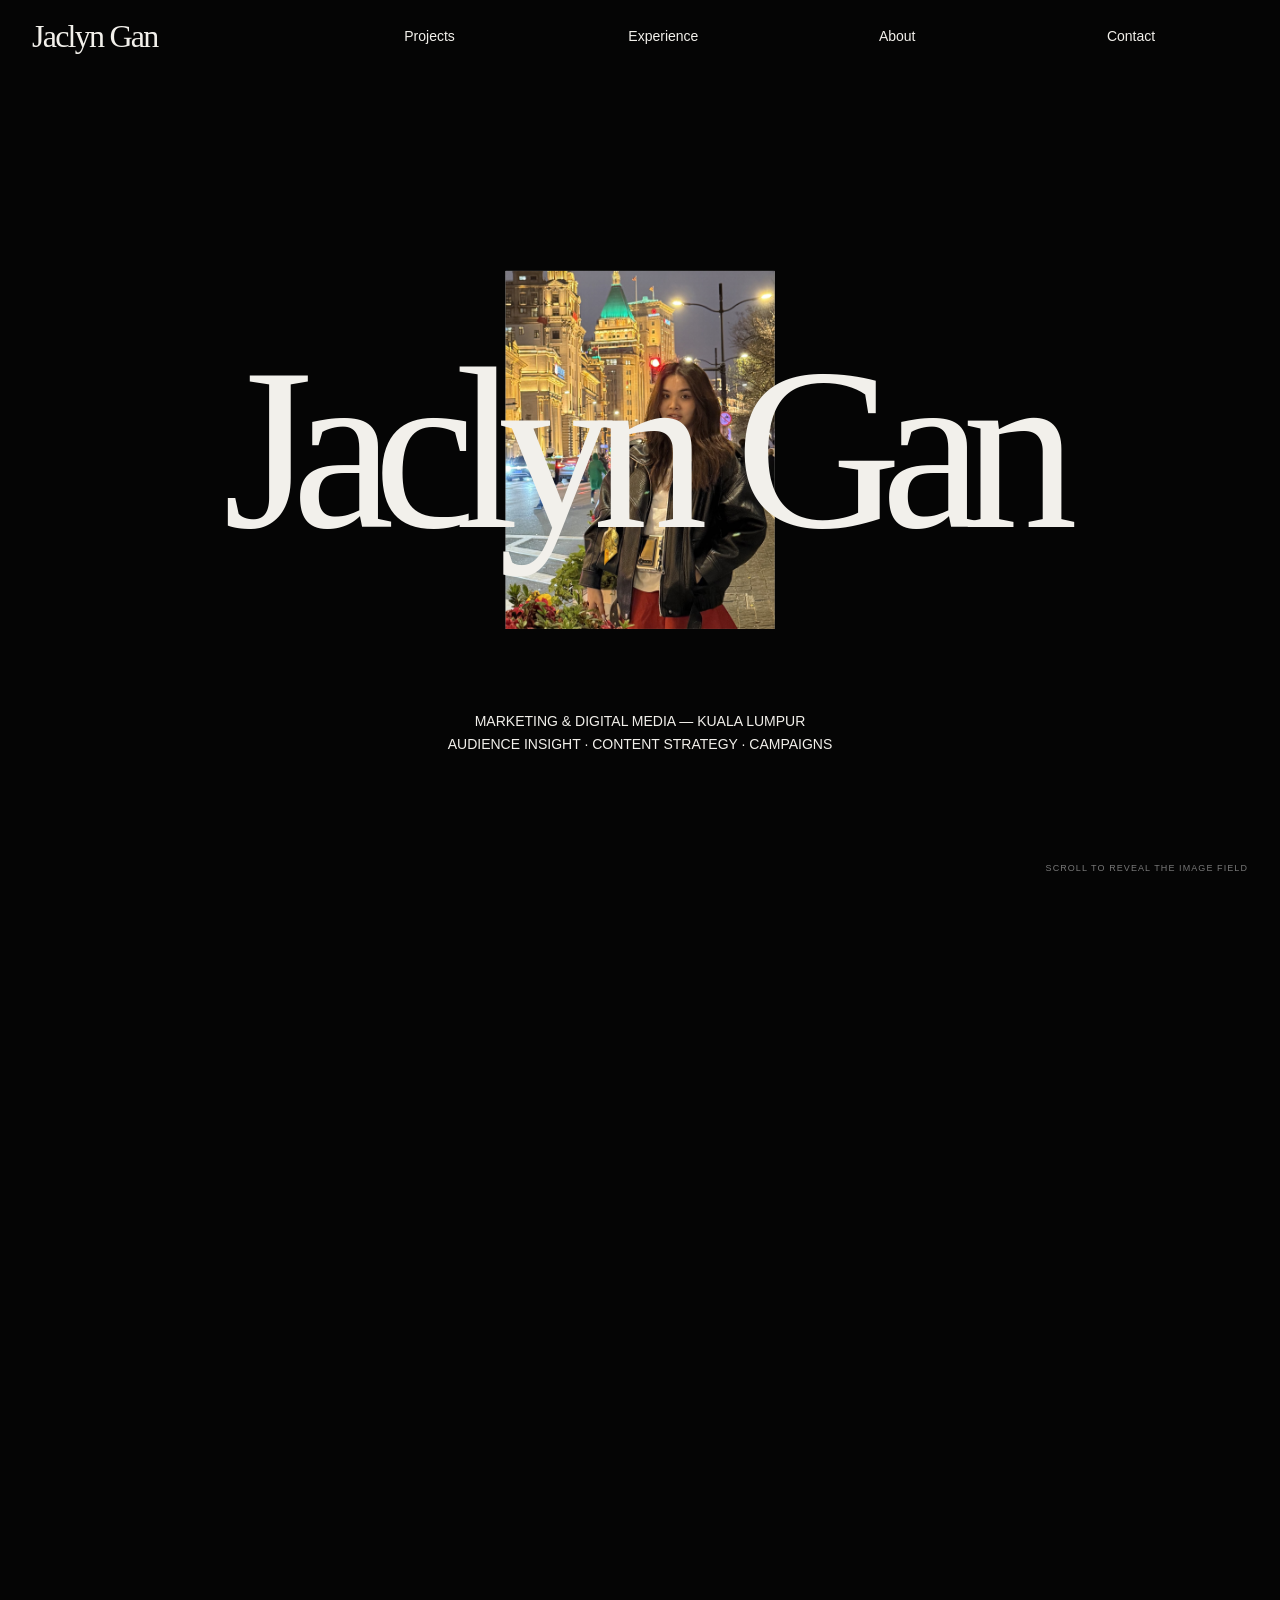
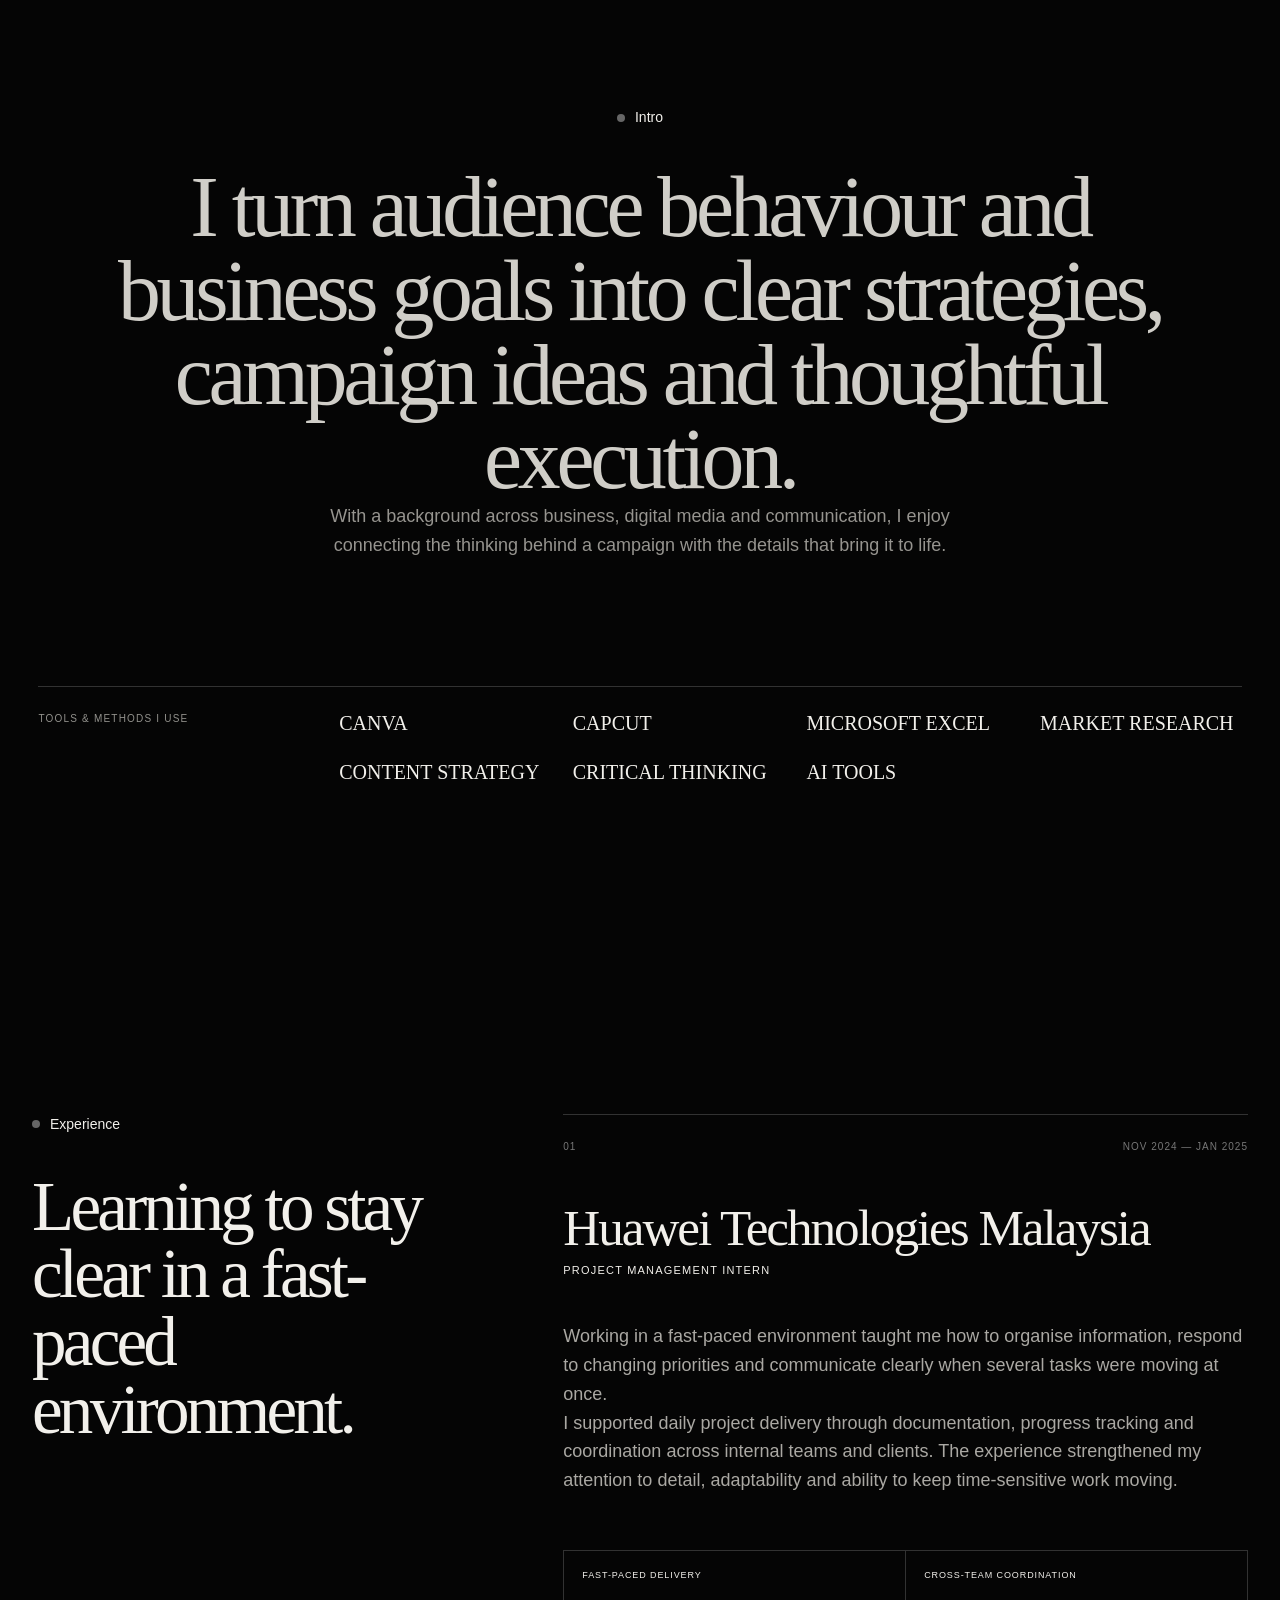
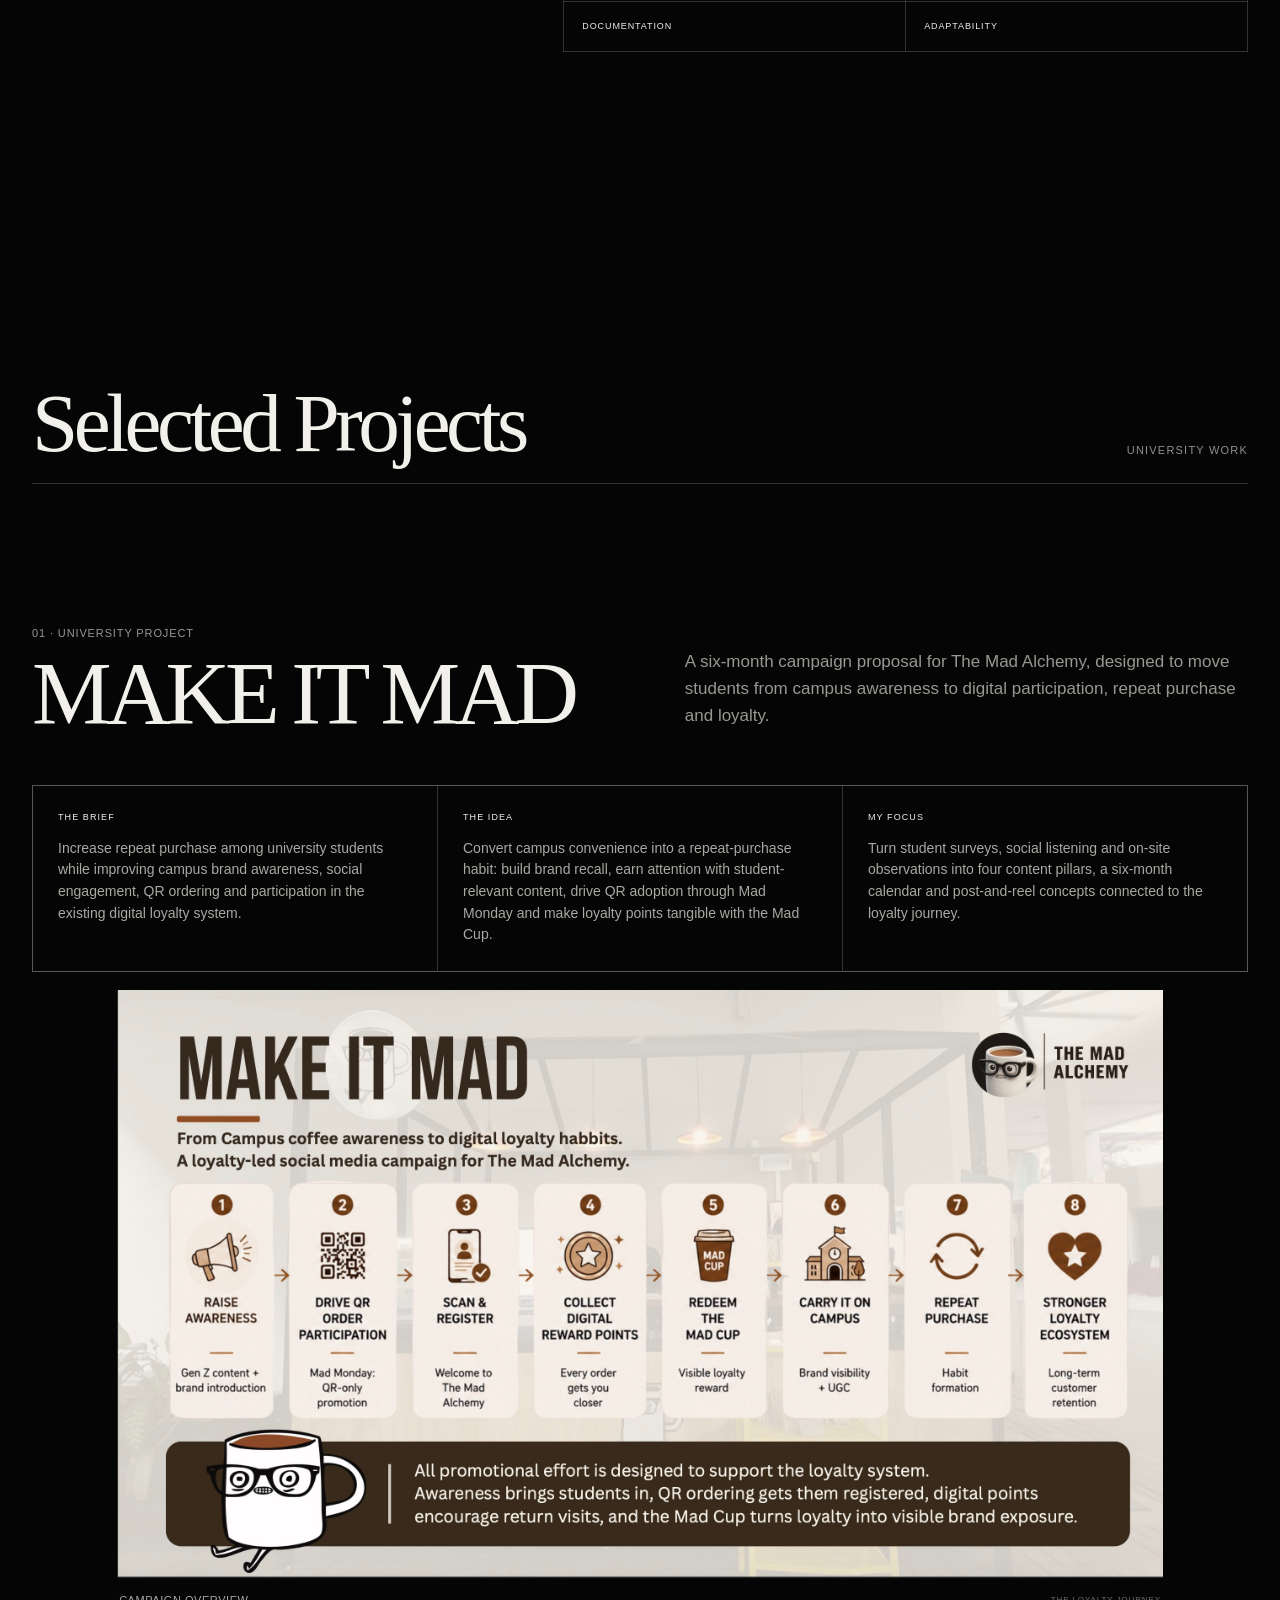
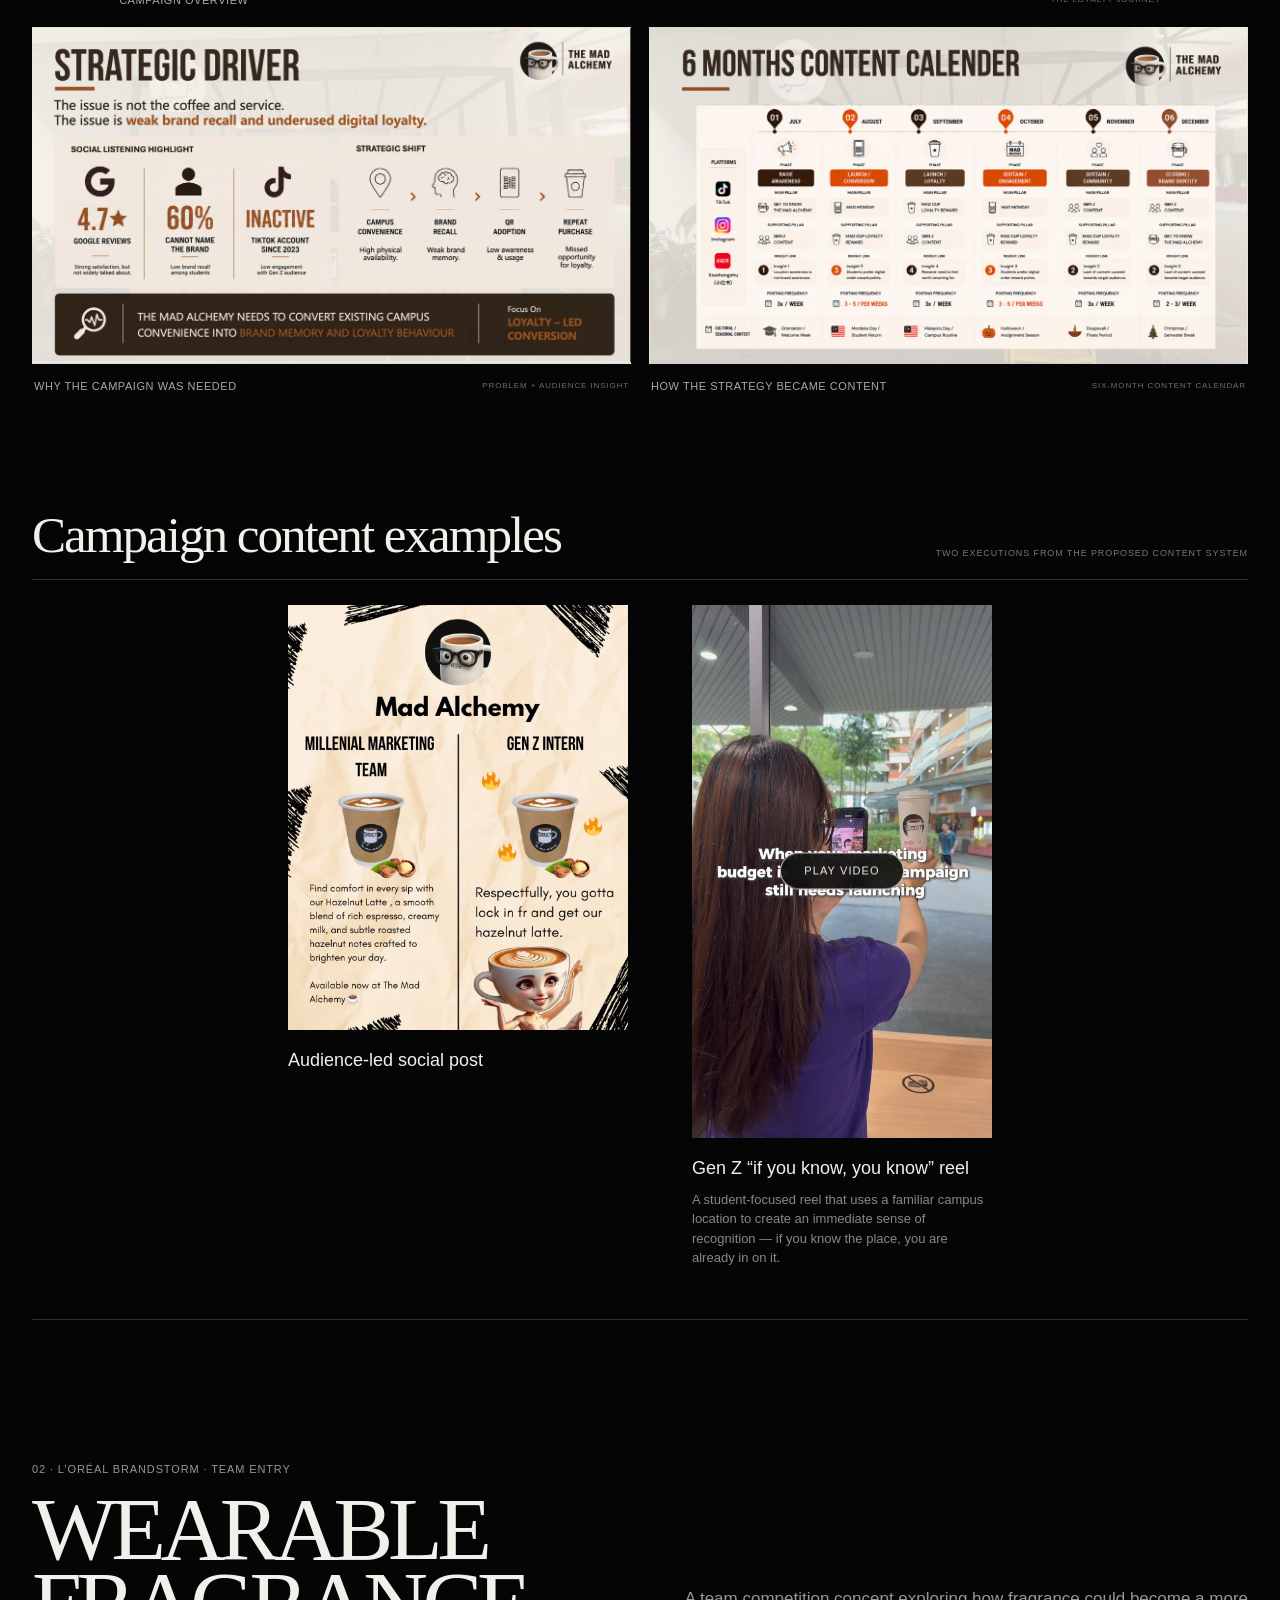
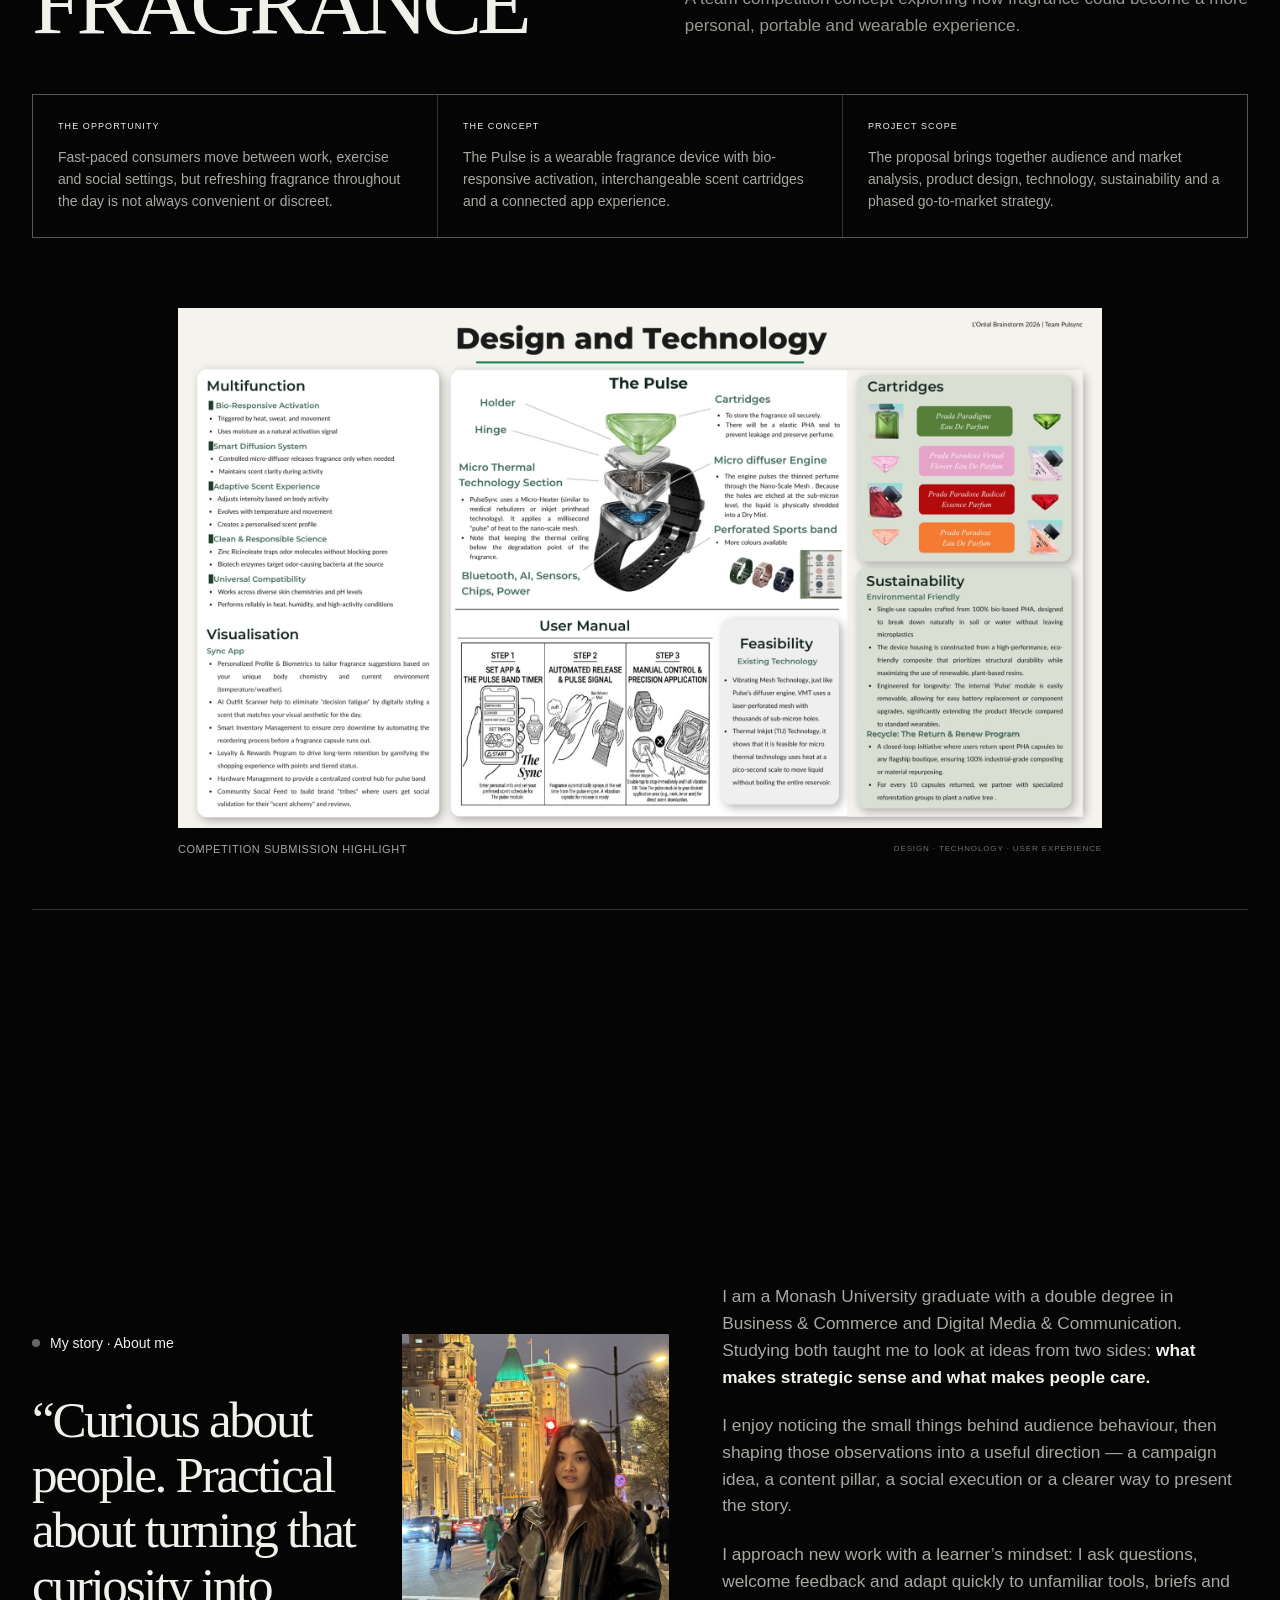
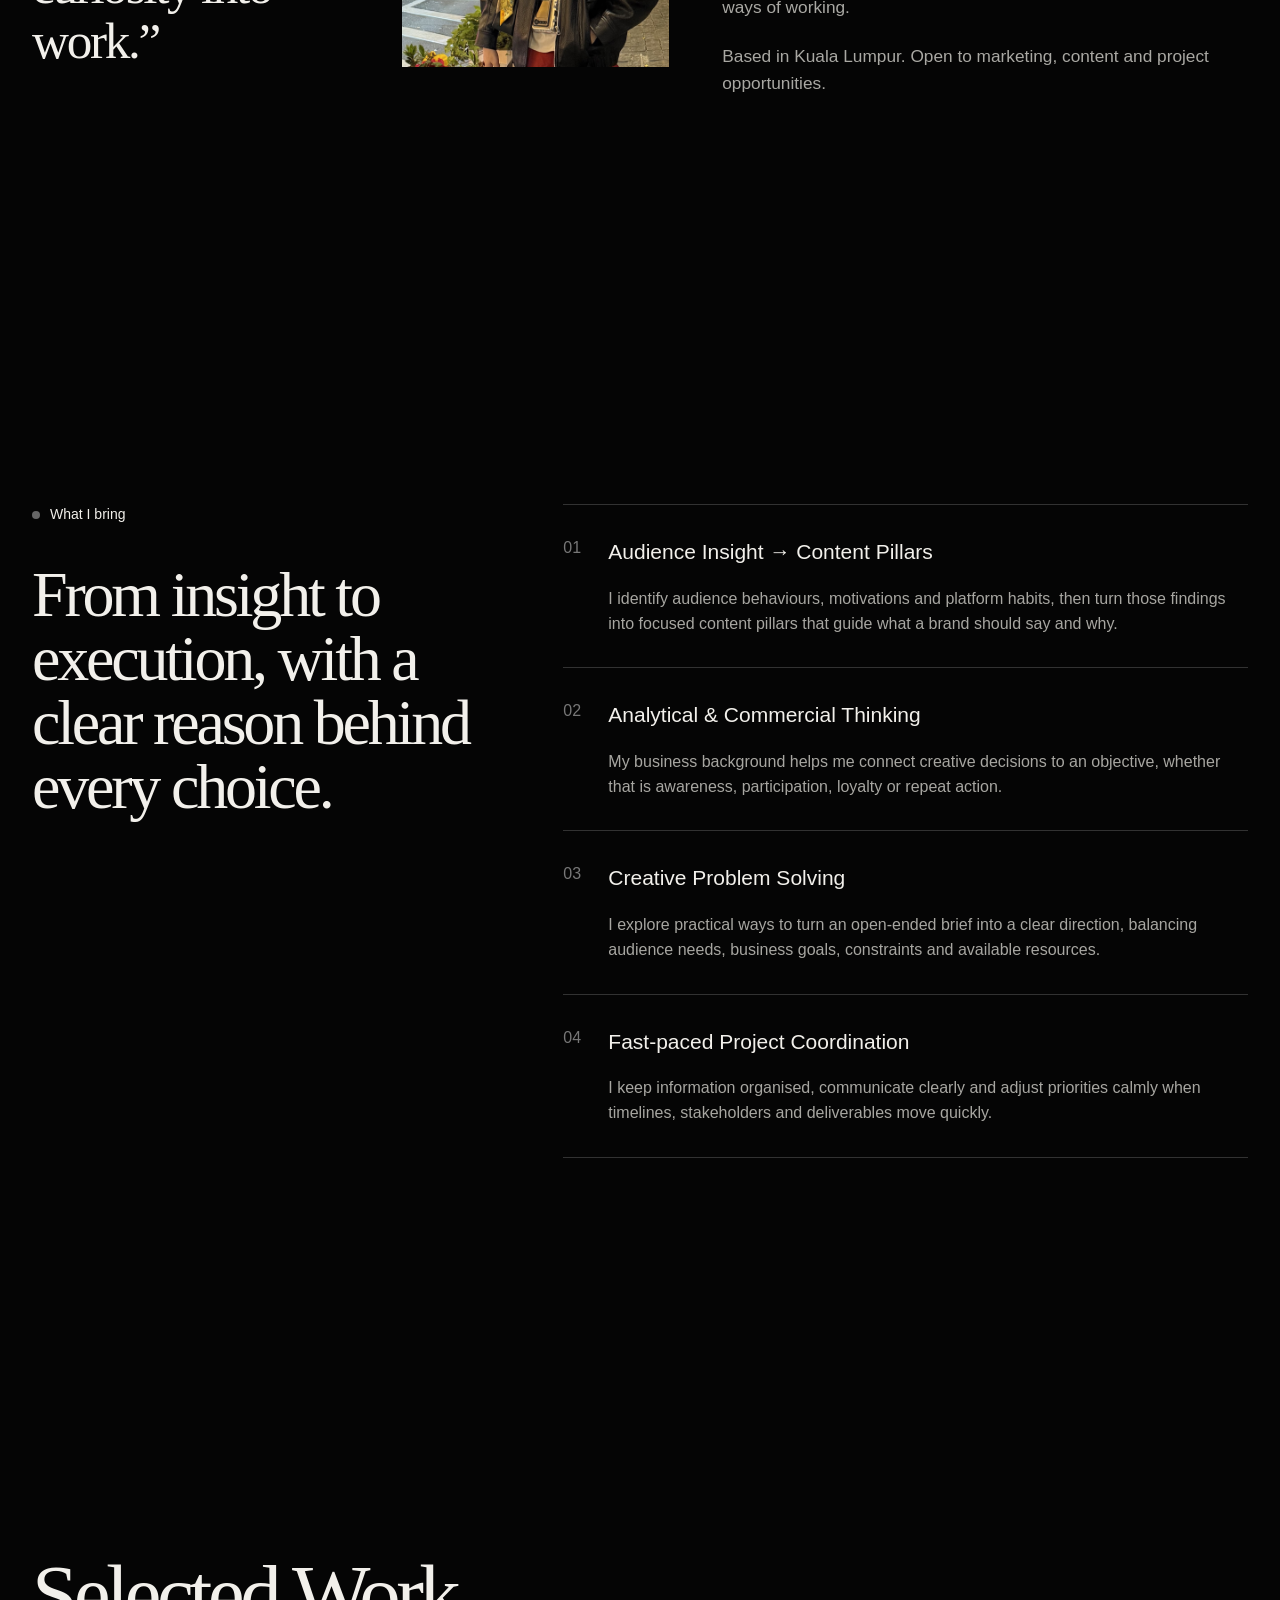
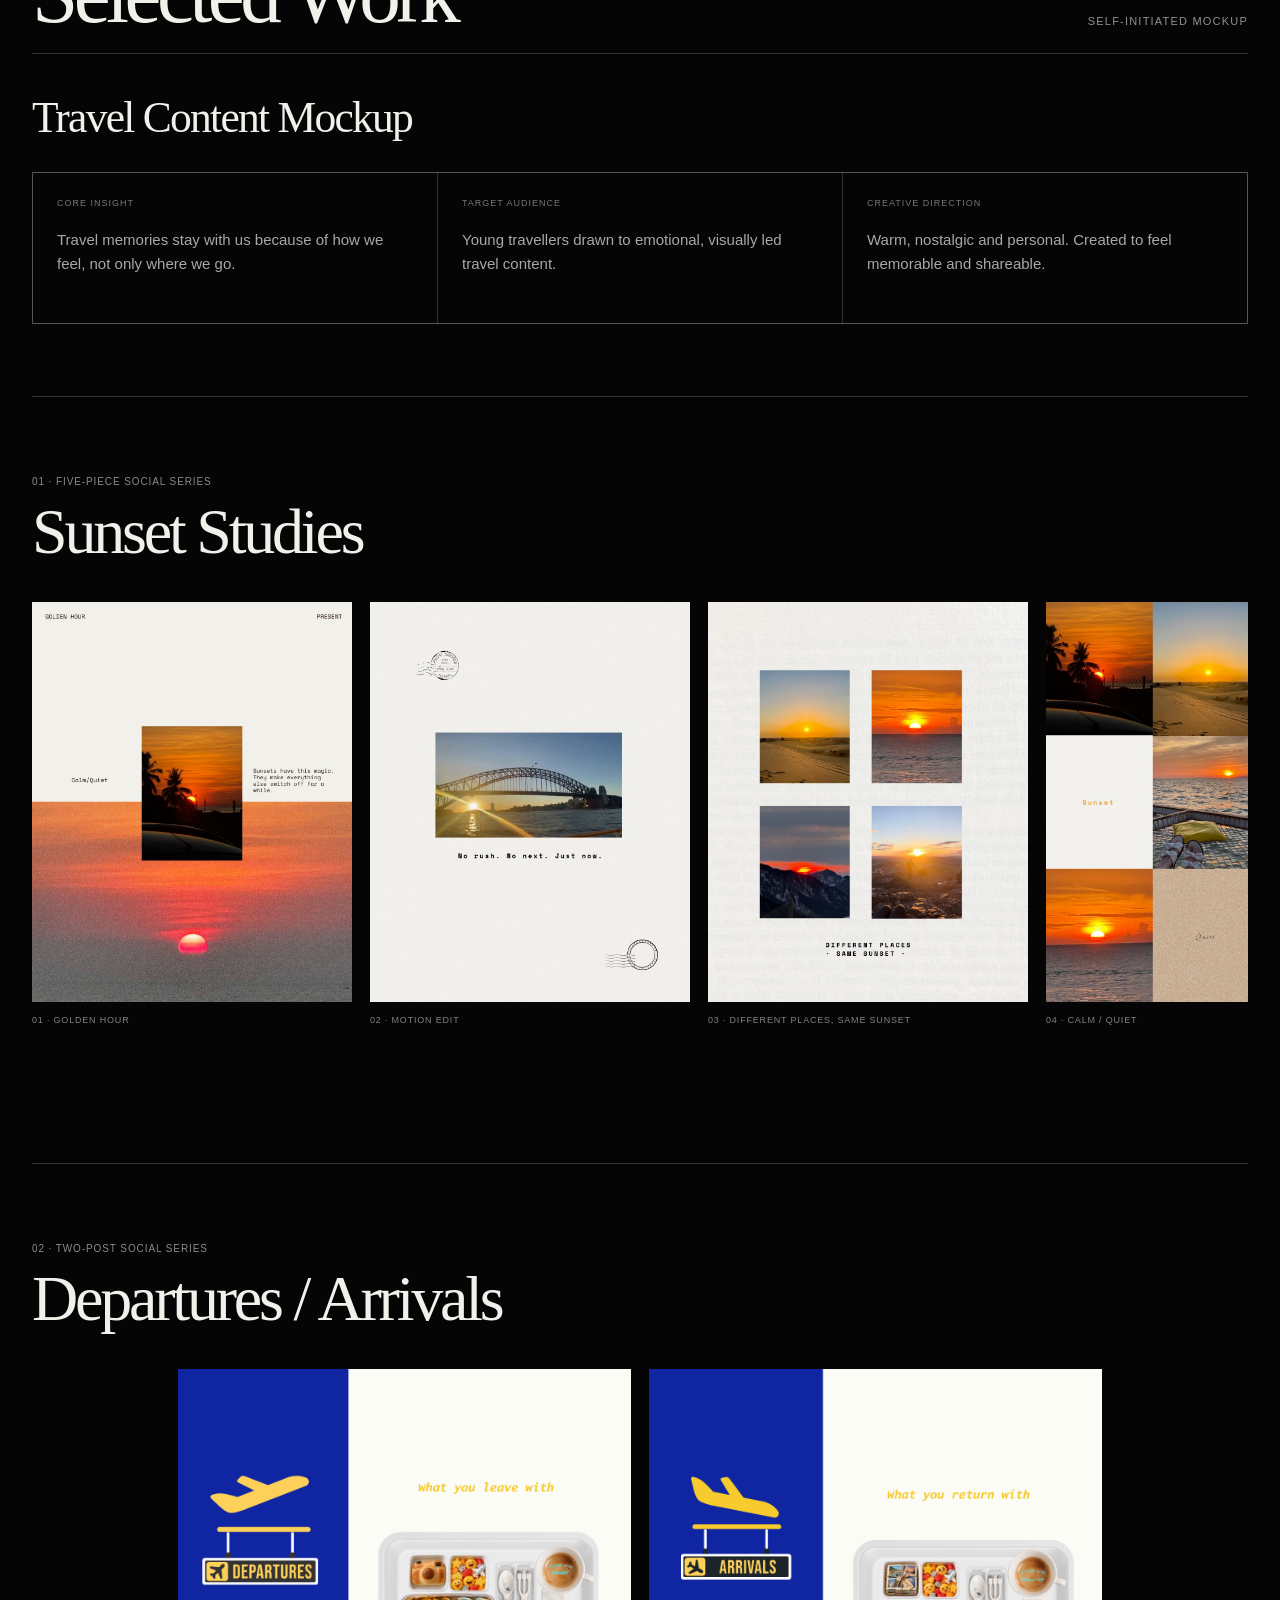
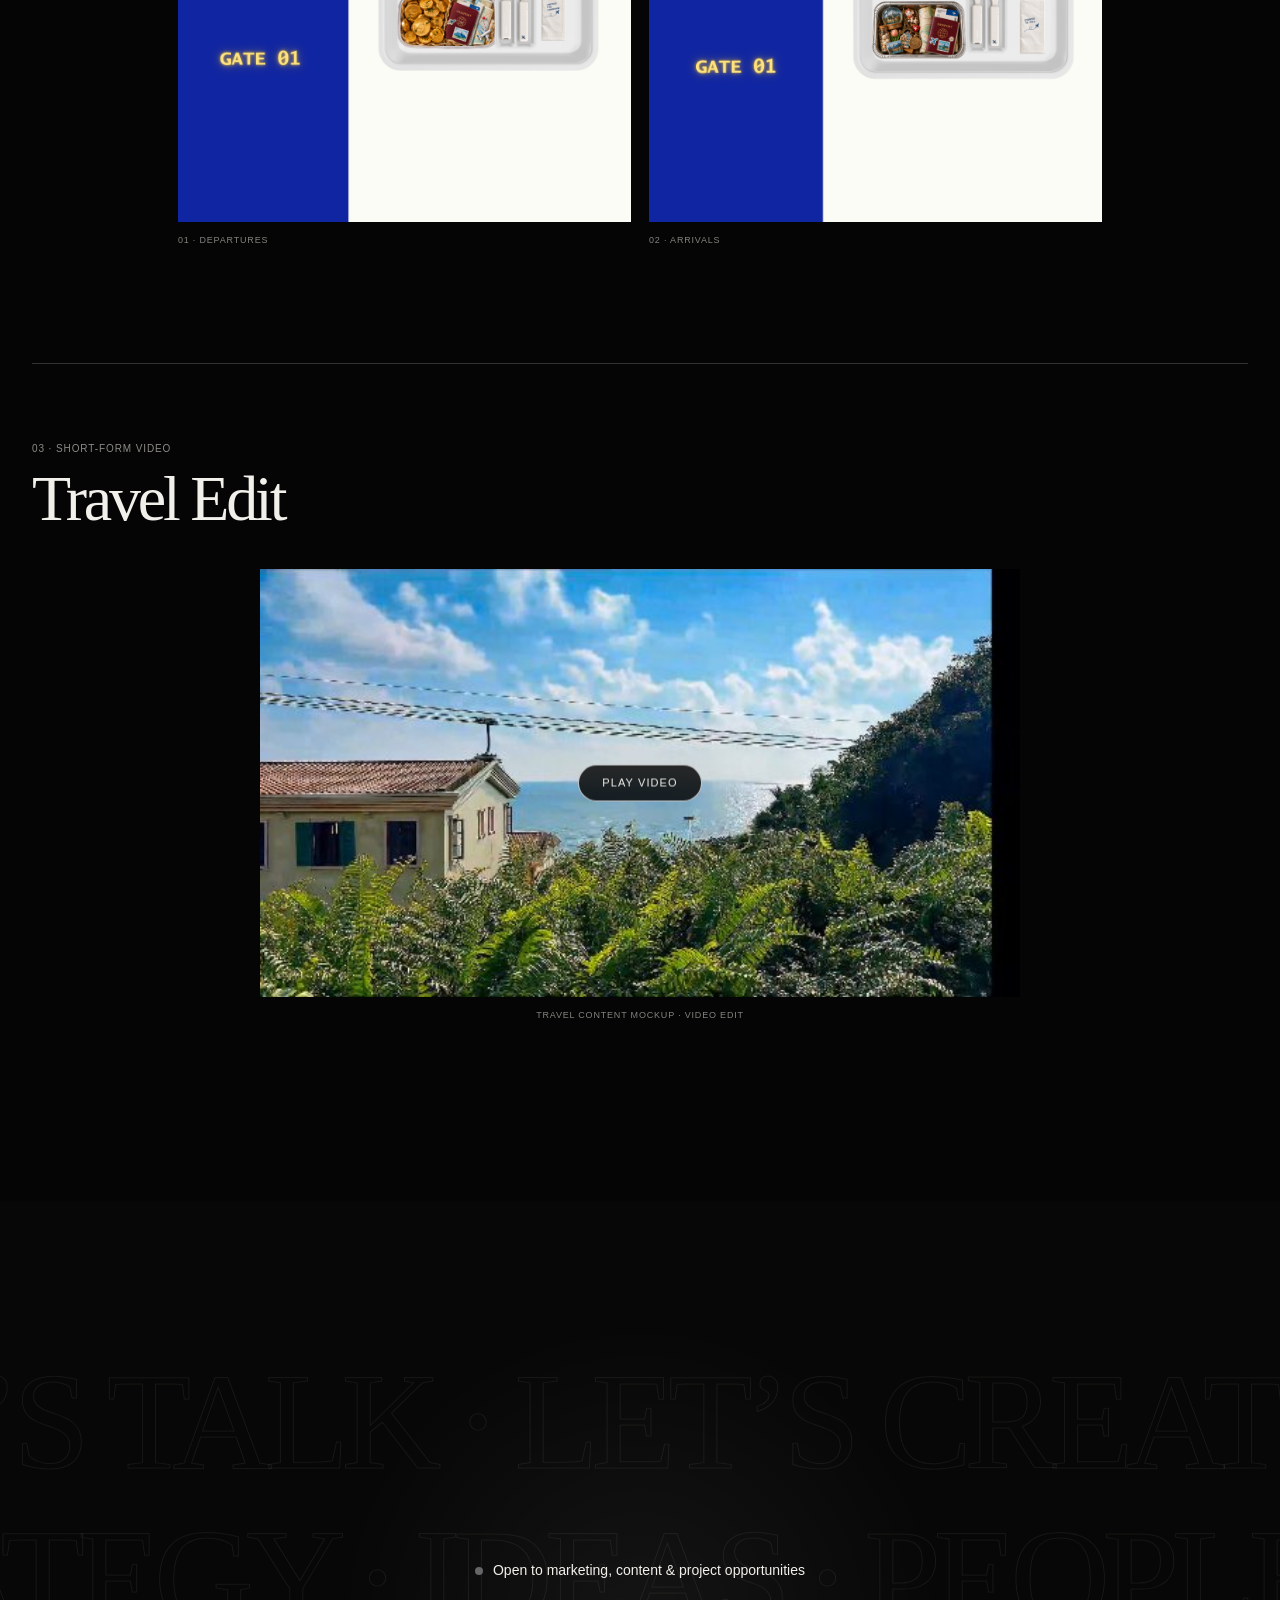
==== commit f46a2edd: "Simplify AI tools wording" ====
--- a/index.html
+++ b/index.html
@@ -1,2 +1,2 @@
 <!DOCTYPE html><html lang="en"><head><meta charSet="utf-8"/><meta name="viewport" content="width=device-width, initial-scale=1"/><link rel="preload" as="image" href="/media/sunset-golden-hour.jpg"/><link rel="preload" as="image" href="/media/sunset-same-sunset.jpg"/><link rel="preload" as="image" href="/media/sunset-present.jpg"/><link rel="preload" as="image" href="/media/sunset-collage.jpg"/><link rel="preload" as="image" href="/media/floating-departures.png"/><link rel="preload" as="image" href="/media/floating-arrivals.png"/><link rel="preload" as="image" href="/media/floating-photo-optimized.jpg"/><link rel="preload" as="image" href="/media/floating-bagel.jpg"/><link rel="preload" as="image" href="/media/jaclyn-profile-optimized.jpg"/><link rel="preload" href="/media/mad-alchemy-campaign-journey.jpg" as="image"/><link rel="stylesheet" href="/assets/index-CuAR7LAm.css" data-rsc-css-href="/assets/index-CuAR7LAm.css" data-precedence="vite-rsc/importer-resources"/><link rel="modulepreload" href="/assets/layout-segment-context-CuzyzmCJ.js" crossorigin=""/><link rel="modulepreload" href="/assets/rolldown-runtime-S-ySWqyJ.js" crossorigin=""/><link rel="modulepreload" href="/assets/index-Bih53nVa.js" crossorigin=""/><link rel="modulepreload" href="/assets/framework-CXnKph_e.js" crossorigin=""/><link rel="modulepreload" href="/assets/LucaHeroMock-BiexgnUz.js" crossorigin=""/><link rel="preload" href="/media/mad-alchemy-strategic-driver.jpg" as="image"/><link rel="preload" href="/media/mad-alchemy-content-calendar.jpg" as="image"/><link rel="preload" href="/media/mad-alchemy-social-post.jpg" as="image"/><link rel="modulepreload" href="/assets/ChunkedVideo-Dl1UbCO2.js" crossorigin=""/><link rel="modulepreload" href="/assets/ImageLightbox-CTdOwMhQ.js" crossorigin=""/><link rel="modulepreload" href="/assets/SeriesRail-CbLFcGxs.js" crossorigin=""/><link rel="modulepreload" href="/assets/ContactFooter-DNw4ngV7.js" crossorigin=""/><title>Jaclyn Gan — Marketing &amp; Digital Media Portfolio</title><meta name="description" content="Jaclyn Gan&#x27;s portfolio of audience insight, campaign strategy, digital media, project coordination and selected creative work."/><meta property="og:title" content="Jaclyn Gan — Marketing &amp; Digital Media"/><meta property="og:description" content="Portfolio of Jaclyn Gan, a business and digital media graduate turning audience insight into clear strategy and engaging social ideas."/><meta property="og:image" content="https://j-create04.github.io/og.jpg"/><meta property="og:image:width" content="1200"/><meta property="og:image:height" content="630"/><meta property="og:image:alt" content="Jaclyn Gan — Business and Digital Media"/><meta name="twitter:card" content="summary_large_image"/><meta name="twitter:title" content="Jaclyn Gan — Marketing &amp; Digital Media"/><meta name="twitter:description" content="Portfolio of Jaclyn Gan, a business and digital media graduate turning audience insight into clear strategy and engaging social ideas."/><meta name="twitter:image" content="https://j-create04.github.io/og.jpg"/><link rel="shortcut icon" href="/favicon.svg"/><link rel="icon" href="/favicon.svg"/><script>self.__VINEXT_RSC_PARAMS__={}</script><script>self.__VINEXT_RSC_NAV__={"pathname":"/","searchParams":[]}</script><link rel="modulepreload" href="/assets/index-Bih53nVa.js" />
-</head><body><main class="lmw-page"><section class="lmw-journey" id="top"><div class="lmw-stage"><header class="lmw-nav"><a class="lmw-logo" href="#top">Jaclyn Gan</a><nav aria-label="Wireframe navigation"><a href="#projects">Projects</a><a href="#experience">Experience</a><a href="#about">About</a><a href="#contact">Contact</a></nav></header><div class="lmw-image-field" style="opacity:0" aria-hidden="true"><div class="lmw-floating-card lmw-floating-card--fit" style="left:2%;top:6%;width:17%;opacity:0;transform:translateY(90px) rotate(0deg) scale(0.58)"><img src="/media/sunset-golden-hour.jpg" alt=""/></div><div class="lmw-floating-card lmw-floating-card--fit" style="left:27%;top:6%;width:17%;opacity:0;transform:translateY(90px) rotate(0deg) scale(0.58)"><img src="/media/sunset-same-sunset.jpg" alt=""/></div><div class="lmw-floating-card lmw-floating-card--fit" style="left:52%;top:6%;width:17%;opacity:0;transform:translateY(90px) rotate(0deg) scale(0.58)"><img src="/media/sunset-present.jpg" alt=""/></div><div class="lmw-floating-card lmw-floating-card--fit" style="left:77%;top:6%;width:17%;opacity:0;transform:translateY(90px) rotate(0deg) scale(0.58)"><img src="/media/sunset-collage.jpg" alt=""/></div><div class="lmw-floating-card lmw-floating-card--fit" style="left:2%;bottom:26%;width:17%;opacity:0;transform:translateY(90px) rotate(0deg) scale(0.58)"><img src="/media/floating-departures.png" alt=""/></div><div class="lmw-floating-card lmw-floating-card--fit" style="left:27%;bottom:26%;width:17%;opacity:0;transform:translateY(90px) rotate(0deg) scale(0.58)"><img src="/media/floating-arrivals.png" alt=""/></div><div class="lmw-floating-card lmw-floating-card--fit" style="left:52%;bottom:26%;width:17%;opacity:0;transform:translateY(90px) rotate(0deg) scale(0.58)"><img src="/media/floating-photo-optimized.jpg" alt=""/></div><div class="lmw-floating-card lmw-floating-card--fit" style="left:77%;bottom:26%;width:17%;opacity:0;transform:translateY(90px) rotate(0deg) scale(0.58)"><img src="/media/floating-bagel.jpg" alt=""/></div></div><div class="lmw-hero" style="opacity:1"><div class="lmw-hero-photo"><img src="/media/jaclyn-profile-optimized.jpg" alt="Portrait of Jaclyn Gan"/></div><h1><span>Jaclyn</span><span>Gan</span></h1><div class="lmw-role"><p>MARKETING &amp; DIGITAL MEDIA — KUALA LUMPUR</p><p>AUDIENCE INSIGHT · CONTENT STRATEGY · CAMPAIGNS</p></div></div><div class="lmw-scroll-cue" style="opacity:1">SCROLL TO REVEAL THE IMAGE FIELD</div></div></section><section class="lmw-intro"><p class="lmw-kicker"><span></span>Intro</p><h2>I turn audience behaviour and business goals into clear strategies, campaign ideas and thoughtful execution.</h2><p class="lmw-intro-support">With a background across business, digital media and communication, I enjoy connecting the thinking behind a campaign with the details that bring it to life.</p><div class="lmw-client-row"><p>Tools &amp; methods I use</p><div><span>CANVA</span><span>CAPCUT</span><span>MICROSOFT EXCEL</span><span>MARKET RESEARCH</span><span>CONTENT STRATEGY</span><span>CRITICAL THINKING</span><span>AI-ASSISTED RESEARCH &amp; IDEATION</span></div></div></section><section class="lmw-experience" id="experience"><div class="lmw-experience-heading"><p class="lmw-kicker"><span></span>Experience</p><h2>Learning to stay clear in a fast-paced environment.</h2></div><div class="lmw-experience-body"><div class="lmw-experience-meta"><span>01</span><p>NOV 2024 — JAN 2025</p></div><h3>Huawei Technologies Malaysia</h3><p class="lmw-experience-role">PROJECT MANAGEMENT INTERN</p><p>Working in a fast-paced environment taught me how to organise information, respond to changing priorities and communicate clearly when several tasks were moving at once.</p><p>I supported daily project delivery through documentation, progress tracking and coordination across internal teams and clients. The experience strengthened my attention to detail, adaptability and ability to keep time-sensitive work moving.</p><div class="lmw-experience-proof"><span>FAST-PACED DELIVERY</span><span>CROSS-TEAM COORDINATION</span><span>DOCUMENTATION</span><span>ADAPTABILITY</span></div></div></section><section class="lmw-projects" id="projects"><div class="lmw-section-line"><h2>Selected Projects</h2><p>University work</p></div><article class="lmw-case-study lmw-mad-case"><div class="lmw-case-header"><div><p>01 · UNIVERSITY PROJECT</p><h3>MAKE IT MAD</h3></div><p>A six-month campaign proposal for The Mad Alchemy, designed to move students from campus awareness to digital participation, repeat purchase and loyalty.</p></div><div class="lmw-case-facts"><p><span>THE BRIEF</span>Increase repeat purchase among university students while improving campus brand awareness, social engagement, QR ordering and participation in the existing digital loyalty system.</p><p><span>THE IDEA</span>Convert campus convenience into a repeat-purchase habit: build brand recall, earn attention with student-relevant content, drive QR adoption through Mad Monday and make loyalty points tangible with the Mad Cup.</p><p><span>MY FOCUS</span>Turn student surveys, social listening and on-site observations into four content pillars, a six-month calendar and post-and-reel concepts connected to the loyalty journey.</p></div><figure class="lmw-pitch-feature"><img src="/media/mad-alchemy-campaign-journey.jpg" alt="Make It Mad campaign journey from awareness to stronger loyalty"/><figcaption><span>Campaign overview</span><small>THE LOYALTY JOURNEY</small></figcaption></figure><div class="lmw-pitch-grid"><figure class="lmw-pitch-shot"><img src="/media/mad-alchemy-strategic-driver.jpg" alt="Strategic driver showing weak brand recall and underused digital loyalty"/><figcaption><span>Why the campaign was needed</span><small>PROBLEM + AUDIENCE INSIGHT</small></figcaption></figure><figure class="lmw-pitch-shot"><img src="/media/mad-alchemy-content-calendar.jpg" alt="Six-month Make It Mad content calendar from July to December"/><figcaption><span>How the strategy became content</span><small>SIX-MONTH CONTENT CALENDAR</small></figcaption></figure></div><div class="lmw-output-heading"><p>Campaign content examples</p><span>TWO EXECUTIONS FROM THE PROPOSED CONTENT SYSTEM</span></div><div class="lmw-output-grid"><div class="lmw-output-card"><div class="lmw-output-visual portrait"><img src="/media/mad-alchemy-social-post.jpg" alt="Mad Alchemy social post comparing millennial marketing with a Gen Z intern"/></div><h4>Audience-led social post</h4></div><div class="lmw-output-card"><div class="lmw-output-visual reel"><div class="portfolio-video-shell"><video aria-label="Mad Alchemy campaign reel" aria-busy="false" loop="" playsInline="" poster="/media/mad-alchemy-reel-poster.jpg" preload="none"></video><button type="button" class="portfolio-video-load" aria-label="play video — Mad Alchemy campaign reel">PLAY VIDEO</button></div></div><h4>Gen Z “if you know, you know” reel</h4><p>A student-focused reel that uses a familiar campus location to create an immediate sense of recognition — if you know the place, you are already in on it.</p></div></div></article><article class="lmw-case-study lmw-loreal-case"><div class="lmw-case-header"><div><p>02 · L’ORÉAL BRANDSTORM · TEAM ENTRY</p><h3>WEARABLE FRAGRANCE</h3></div><p>A team competition concept exploring how fragrance could become a more personal, portable and wearable experience.</p></div><div class="lmw-loreal-summary"><p><span>THE OPPORTUNITY</span>Fast-paced consumers move between work, exercise and social settings, but refreshing fragrance throughout the day is not always convenient or discreet.</p><p><span>THE CONCEPT</span>The Pulse is a wearable fragrance device with bio-responsive activation, interchangeable scent cartridges and a connected app experience.</p><p><span>PROJECT SCOPE</span>The proposal brings together audience and market analysis, product design, technology, sustainability and a phased go-to-market strategy.</p></div><div class="lmw-loreal-gallery"><figure><button type="button" class="lmw-image-button lmw-loreal-media" aria-label="View The Pulse wearable fragrance design and technology presentation larger"><img src="/media/loreal-design-technology.jpg" alt="The Pulse wearable fragrance design and technology presentation" loading="lazy"/></button><figcaption><span>Competition submission highlight</span><small>DESIGN · TECHNOLOGY · USER EXPERIENCE</small></figcaption></figure></div></article></section><section class="lmw-about" id="about"><div class="lmw-about-title"><p class="lmw-kicker"><span></span>My story · About me</p><h2>“Curious about people. Practical about turning that curiosity into work.”</h2></div><div class="lmw-about-photo"><img src="/media/jaclyn-profile-optimized.jpg" alt="Jaclyn Gan"/></div><div class="lmw-about-copy"><p>I am a Monash University graduate with a double degree in Business &amp; Commerce and Digital Media &amp; Communication. Studying both taught me to look at ideas from two sides: <strong>what makes strategic sense and what makes people care.</strong></p><p>I enjoy noticing the small things behind audience behaviour, then shaping those observations into a useful direction — a campaign idea, a content pillar, a social execution or a clearer way to present the story.</p><p>I approach new work with a learner’s mindset: I ask questions, welcome feedback and adapt quickly to unfamiliar tools, briefs and ways of working.</p><p>Based in Kuala Lumpur. Open to marketing, content and project opportunities.</p></div></section><section class="lmw-services" id="services"><div class="lmw-services-title"><p class="lmw-kicker"><span></span>What I bring</p><h2>From insight to execution, with a clear reason behind every choice.</h2></div><div class="lmw-service-list"><article><div><span>01</span><h3>Audience Insight → Content Pillars</h3></div><p>I identify audience behaviours, motivations and platform habits, then turn those findings into focused content pillars that guide what a brand should say and why.</p></article><article><div><span>02</span><h3>Analytical &amp; Commercial Thinking</h3></div><p>My business background helps me connect creative decisions to an objective, whether that is awareness, participation, loyalty or repeat action.</p></article><article><div><span>03</span><h3>Creative Problem Solving</h3></div><p>I explore practical ways to turn an open-ended brief into a clear direction, balancing audience needs, business goals, constraints and available resources.</p></article><article><div><span>04</span><h3>Fast-paced Project Coordination</h3></div><p>I keep information organised, communicate clearly and adjust priorities calmly when timelines, stakeholders and deliverables move quickly.</p></article></div></section><section class="lmw-showcase" id="selected-work"><div class="lmw-section-line"><h2>Selected Work</h2><p>Self-initiated mockup</p></div><div class="lmw-showcase-intro"><h3>Travel Content Mockup</h3><div class="lmw-showcase-strategy"><article><span>CORE INSIGHT</span><p>Travel memories stay with us because of how we feel, not only where we go.</p></article><article><span>TARGET AUDIENCE</span><p>Young travellers drawn to emotional, visually led travel content.</p></article><article><span>CREATIVE DIRECTION</span><p>Warm, nostalgic and personal. Created to feel memorable and shareable.</p></article></div></div><article class="lmw-work-series"><div class="lmw-series-header"><div><p>01 · FIVE-PIECE SOCIAL SERIES</p><h3>Sunset Studies</h3></div></div><div class="lmw-series-rail" aria-label="Sunset Studies series"><figure><button type="button" class="lmw-image-button lmw-series-media" aria-label="View Golden Hour sunset poster larger"><img src="/media/sunset-golden-hour.jpg" alt="Golden Hour sunset poster" loading="lazy"/></button><figcaption>01 · Golden Hour</figcaption></figure><figure><div class="lmw-series-media"><div class="portfolio-video-shell"><video aria-label="Sunset Studies motion edit" aria-busy="false" autoPlay="" loop="" muted="" playsInline="" poster="/media/sunset-grid-video-poster.jpg" preload="none"></video></div></div><figcaption>02 · Motion Edit</figcaption></figure><figure><button type="button" class="lmw-image-button lmw-series-media" aria-label="View Different places, same sunset poster larger"><img src="/media/sunset-same-sunset.jpg" alt="Different places, same sunset poster" loading="lazy"/></button><figcaption>03 · Different Places, Same Sunset</figcaption></figure><figure><button type="button" class="lmw-image-button lmw-series-media" aria-label="View Calm and quiet sunset collage larger"><img src="/media/sunset-collage.jpg" alt="Calm and quiet sunset collage" loading="lazy"/></button><figcaption>04 · Calm / Quiet</figcaption></figure><figure><button type="button" class="lmw-image-button lmw-series-media" aria-label="View Live in the present sunset poster larger"><img src="/media/sunset-present.jpg" alt="Live in the present sunset poster" loading="lazy"/></button><figcaption>05 · Present</figcaption></figure></div></article><article class="lmw-work-series"><div class="lmw-series-header"><div><p>02 · TWO-POST SOCIAL SERIES</p><h3>Departures / Arrivals</h3></div></div><div class="lmw-airport-grid"><figure><button type="button" class="lmw-image-button lmw-airport-media" aria-label="View Departures: what you leave with larger"><img src="/media/airport-departures.png" alt="Departures: what you leave with" loading="lazy"/></button><figcaption>01 · Departures</figcaption></figure><figure><button type="button" class="lmw-image-button lmw-airport-media" aria-label="View Arrivals: what you return with larger"><img src="/media/airport-arrivals.png" alt="Arrivals: what you return with" loading="lazy"/></button><figcaption>02 · Arrivals</figcaption></figure></div></article><article class="lmw-work-series"><div class="lmw-series-header"><div><p>03 · SHORT-FORM VIDEO</p><h3>Travel Edit</h3></div></div><figure class="lmw-video-series"><div class="lmw-video-media"><div class="portfolio-video-shell"><video aria-label="Travel content mockup video edit" aria-busy="false" playsInline="" poster="/media/travel-story-edit-poster.jpg" preload="none"></video><button type="button" class="portfolio-video-load" aria-label="play video — Travel content mockup video edit">PLAY VIDEO</button></div></div><figcaption>Travel content mockup · Video edit</figcaption></figure></article></section><footer class="lmw-footer lmw-contact-motion" id="contact"><div class="lmw-contact-motion-bg" aria-hidden="true"><p class="lmw-contact-marquee lmw-contact-marquee-one"><span>LET’S TALK · LET’S CREATE · LET’S WORK TOGETHER · </span><span>LET’S TALK · LET’S CREATE · LET’S WORK TOGETHER · </span></p><p class="lmw-contact-marquee lmw-contact-marquee-two"><span>STRATEGY · IDEAS · PEOPLE · CONNECTION · </span><span>STRATEGY · IDEAS · PEOPLE · CONNECTION · </span></p></div><div class="lmw-contact-content"><p class="lmw-kicker"><span></span>Open to marketing, content &amp; project opportunities</p><a class="lmw-contact-cta" href="mailto:jaclyngjw@gmail.com" aria-label="Email Jaclyn Gan"><span class="lmw-contact-line lmw-contact-line-one" data-text="Let’s create work">Let’s create work</span><span class="lmw-contact-line lmw-contact-line-two" data-text="people connect with.">people connect with.</span></a><div class="lmw-contact-details" aria-label="Contact details"><a href="mailto:jaclyngjw@gmail.com">jaclyngjw@gmail.com</a><a href="tel:+60169862299">016 986 2299</a></div><p class="lmw-location">KUALA LUMPUR — OPEN TO OPPORTUNITIES</p></div><div class="lmw-footer-bottom"><div><strong>Jaclyn Gan</strong><p>© 2026. All rights reserved.</p></div><nav><a href="#about">About</a><a href="#projects">Projects</a><a href="mailto:jaclyngjw@gmail.com">Email</a></nav></div></footer></main><script id="_R_">import("/assets/index-Bih53nVa.js")</script></body></html><script>self.__VINEXT_RSC_CHUNKS__=self.__VINEXT_RSC_CHUNKS__||[];self.__VINEXT_RSC_CHUNKS__.push("2:I[\"e87f4437f234\",[],\"Children\",1]\n3:I[\"97c91d92a286\",[],\"LayoutSegmentProvider\",1]\n4:I[\"e87f4437f234\",[],\"Slot\",1]\n5:I[\"54bc0399ac15\",[],\"RedirectBoundary\",1]\n:HL[\"/assets/index-CuAR7LAm.css\",\"style\"]\n")</script><script>self.__VINEXT_RSC_CHUNKS__=self.__VINEXT_RSC_CHUNKS__||[];self.__VINEXT_RSC_CHUNKS__.push("0:{\"__route\":\"route:/\",\"__interceptionContext\":null,\"__layoutIds\":[\"layout:/\"],\"__rootLayout\":\"/\",\"page:/\":\"$L1\",\"layout:/\":[[[[\"$\",\"link\",\"css:/assets/index-CuAR7LAm.css\",{\"rel\":\"stylesheet\",\"precedence\":\"vite-rsc/importer-resources\",\"href\":\"/assets/index-CuAR7LAm.css\",\"data-rsc-css-href\":\"/assets/index-CuAR7LAm.css\"}],\"$undefined\"],[\"$\",\"html\",null,{\"lang\":\"en\",\"children\":[\"$\",\"body\",null,{\"children\":[\"$\",\"$L2\",null,{}]}]}]],null],\"route:/\":[[[\"$\",\"meta\",null,{\"charSet\":\"utf-8\"}],[[\"$\",\"title\",\"0\",{\"children\":\"Jaclyn Gan — Marketing \u0026 Digital Media Portfolio\"}],[\"$\",\"meta\",\"1\",{\"name\":\"description\",\"content\":\"Jaclyn Gan's portfolio of audience insight, campaign strategy, digital media, project coordination and selected creative work.\"}],[\"$\",\"meta\",\"2\",{\"property\":\"og:title\",\"content\":\"Jaclyn Gan — Marketing \u0026 Digital Media\"}],[\"$\",\"meta\",\"3\",{\"property\":\"og:description\",\"content\":\"Portfolio of Jaclyn Gan, a business and digital media graduate turning audience insight into clear strategy and engaging social ideas.\"}],[\"$\",\"meta\",\"4\",{\"property\":\"og:image\",\"content\":\"https://j-create04.github.io/og.jpg\"}],[\"$\",\"meta\",\"5\",{\"property\":\"og:image:width\",\"content\":\"1200\"}],[\"$\",\"meta\",\"6\",{\"property\":\"og:image:height\",\"content\":\"630\"}],[\"$\",\"meta\",\"7\",{\"property\":\"og:image:alt\",\"content\":\"Jaclyn Gan — Business and Digital Media\"}],[\"$\",\"meta\",\"8\",{\"name\":\"twitter:card\",\"content\":\"summary_large_image\"}],[\"$\",\"meta\",\"9\",{\"name\":\"twitter:title\",\"content\":\"Jaclyn Gan — Marketing \u0026 Digital Media\"}],[\"$\",\"meta\",\"10\",{\"name\":\"twitter:description\",\"content\":\"Portfolio of Jaclyn Gan, a business and digital media graduate turning audience insight into clear strategy and engaging social ideas.\"}],[\"$\",\"meta\",\"11\",{\"name\":\"twitter:image\",\"content\":\"https://j-create04.github.io/og.jpg\"}],[\"$\",\"link\",\"12\",{\"rel\":\"shortcut icon\",\"href\":\"/favicon.svg\"}],[\"$\",\"link\",\"13\",{\"rel\":\"icon\",\"href\":\"/favicon.svg\"}]],[[\"$\",\"meta\",\"0\",{\"name\":\"viewport\",\"content\":\"width=device-width, initial-scale=1\"}]]],[\"$\",\"$L3\",null,{\"segmentMap\":{\"children\":[]},\"children\":[\"$\",\"$L4\",null,{\"id\":\"layout:/\",\"parallelSlots\":\"$undefined\",\"children\":[\"$\",\"$L5\",null,{\"children\":[\"$\",\"$L3\",null,{\"segmentMap\":{\"children\":[]},\"children\":[\"$\",\"$L4\",null,{\"id\":\"page:/\"}]}]}]}]}]],\"__layoutFlags\":{\"layout:/\":\"s\"},\"__artifactCompatibility\":{\"schemaVersion\":1,\"graphVersion\":\"app-route-graph:4uhn5s1wvoptc\",\"deploymentVersion\":\"38bd7b12-521e-41c6-8867-c8cd57b1c2c5\",\"appElementsSchemaVersion\":1,\"rscPayloadSchemaVersion\":1,\"rootBoundaryId\":\"/\",\"renderEpoch\":null}}\n")</script><script>self.__VINEXT_RSC_CHUNKS__=self.__VINEXT_RSC_CHUNKS__||[];self.__VINEXT_RSC_CHUNKS__.push("6:I[\"7f7b14b954e6\",[],\"LucaHeroMock\",1]\n:HL[\"/media/mad-alchemy-campaign-journey.jpg\",\"image\"]\n")</script><script>self.__VINEXT_RSC_CHUNKS__=self.__VINEXT_RSC_CHUNKS__||[];self.__VINEXT_RSC_CHUNKS__.push("1:[\"$\",\"main\",null,{\"className\":\"lmw-page\",\"children\":[[\"$\",\"$L6\",null,{}],[\"$\",\"section\",null,{\"className\":\"lmw-intro\",\"children\":[[\"$\",\"p\",null,{\"className\":\"lmw-kicker\",\"children\":[[\"$\",\"span\",null,{}],\"Intro\"]}],[\"$\",\"h2\",null,{\"children\":\"I turn audience behaviour and business goals into clear strategies, campaign ideas and thoughtful execution.\"}],[\"$\",\"p\",null,{\"className\":\"lmw-intro-support\",\"children\":\"With a background across business, digital media and communication, I enjoy connecting the thinking behind a campaign with the details that bring it to life.\"}],[\"$\",\"div\",null,{\"className\":\"lmw-client-row\",\"children\":[[\"$\",\"p\",null,{\"children\":\"Tools \u0026 methods I use\"}],[\"$\",\"div\",null,{\"children\":[[\"$\",\"span\",null,{\"children\":\"CANVA\"}],[\"$\",\"span\",null,{\"children\":\"CAPCUT\"}],[\"$\",\"span\",null,{\"children\":\"MICROSOFT EXCEL\"}],[\"$\",\"span\",null,{\"children\":\"MARKET RESEARCH\"}],[\"$\",\"span\",null,{\"children\":\"CONTENT STRATEGY\"}],[\"$\",\"span\",null,{\"children\":\"CRITICAL THINKING\"}],[\"$\",\"span\",null,{\"children\":\"AI-ASSISTED RESEARCH \u0026 IDEATION\"}]]}]]}]]}],[\"$\",\"section\",null,{\"className\":\"lmw-experience\",\"id\":\"experience\",\"children\":[[\"$\",\"div\",null,{\"className\":\"lmw-experience-heading\",\"children\":[[\"$\",\"p\",null,{\"className\":\"lmw-kicker\",\"children\":[[\"$\",\"span\",null,{}],\"Experience\"]}],[\"$\",\"h2\",null,{\"children\":\"Learning to stay clear in a fast-paced environment.\"}]]}],[\"$\",\"div\",null,{\"className\":\"lmw-experience-body\",\"children\":[[\"$\",\"div\",null,{\"className\":\"lmw-experience-meta\",\"children\":[[\"$\",\"span\",null,{\"children\":\"01\"}],[\"$\",\"p\",null,{\"children\":\"NOV 2024 — JAN 2025\"}]]}],[\"$\",\"h3\",null,{\"children\":\"Huawei Technologies Malaysia\"}],[\"$\",\"p\",null,{\"className\":\"lmw-experience-role\",\"children\":\"PROJECT MANAGEMENT INTERN\"}],[\"$\",\"p\",null,{\"children\":\"Working in a fast-paced environment taught me how to organise information, respond to changing priorities and communicate clearly when several tasks were moving at once.\"}],[\"$\",\"p\",null,{\"children\":\"I supported daily project delivery through documentation, progress tracking and coordination across internal teams and clients. The experience strengthened my attention to detail, adaptability and ability to keep time-sensitive work moving.\"}],[\"$\",\"div\",null,{\"className\":\"lmw-experience-proof\",\"children\":[[\"$\",\"span\",null,{\"children\":\"FAST-PACED DELIVERY\"}],[\"$\",\"span\",null,{\"children\":\"CROSS-TEAM COORDINATION\"}],[\"$\",\"span\",null,{\"children\":\"DOCUMENTATION\"}],[\"$\",\"span\",null,{\"children\":\"ADAPTABILITY\"}]]}]]}]]}],[\"$\",\"section\",null,{\"className\":\"lmw-projects\",\"id\":\"projects\",\"children\":[[\"$\",\"div\",null,{\"className\":\"lmw-section-line\",\"children\":[[\"$\",\"h2\",null,{\"children\":\"Selected Projects\"}],[\"$\",\"p\",null,{\"children\":\"University work\"}]]}],[\"$\",\"article\",null,{\"className\":\"lmw-case-study lmw-mad-case\",\"children\":[[\"$\",\"div\",null,{\"className\":\"lmw-case-header\",\"children\":[[\"$\",\"div\",null,{\"children\":[[\"$\",\"p\",null,{\"children\":\"01 · UNIVERSITY PROJECT\"}],[\"$\",\"h3\",null,{\"children\":\"MAKE IT MAD\"}]]}],[\"$\",\"p\",null,{\"children\":\"A six-month campaign proposal for The Mad Alchemy, designed to move students from campus awareness to digital participation, repeat purchase and loyalty.\"}]]}],[\"$\",\"div\",null,{\"className\":\"lmw-case-facts\",\"children\":[[\"$\",\"p\",null,{\"children\":[[\"$\",\"span\",null,{\"children\":\"THE BRIEF\"}],\"Increase repeat purchase among university students while improving campus brand awareness, social engagement, QR ordering and participation in the existing digital loyalty system.\"]}],[\"$\",\"p\",null,{\"children\":[[\"$\",\"span\",null,{\"children\":\"THE IDEA\"}],\"Convert campus convenience into a repeat-purchase habit: build brand recall, earn attention with student-relevant content, drive QR adoption through Mad Monday and make loyalty points tangible with the Mad Cup.\"]}],[\"$\",\"p\",null,{\"children\":[[\"$\",\"span\",null,{\"children\":\"MY FOCUS\"}],\"Turn student surveys, social listening and on-site observations into four content pillars, a six-month calendar and post-and-reel concepts connected to the loyalty journey.\"]}]]}],[\"$\",\"figure\",null,{\"className\":\"lmw-pitch-feature\",\"children\":[[\"$\",\"img\",null,{\"src\":\"/media/mad-alchemy-campaign-journey.jpg\",\"alt\":\"Make It Mad campaign journey from awareness to stronger loyalty\"}],\"$L7\"]}],\"$L8\",\"$L9\",\"$La\"]}],\"$Lb\"]}],\"$Lc\",\"$Ld\",\"$Le\",\"$Lf\"]}]\n")</script><script>self.__VINEXT_RSC_CHUNKS__=self.__VINEXT_RSC_CHUNKS__||[];self.__VINEXT_RSC_CHUNKS__.push("10:I[\"ae0c48277b4b\",[],\"ChunkedVideo\",1]\n11:I[\"88ff36650315\",[],\"ImageLightbox\",1]\n12:I[\"fe57557c1cf0\",[],\"SeriesRail\",1]\n13:I[\"6338527f577e\",[],\"ContactFooter\",1]\n:HL[\"/media/mad-alchemy-strategic-driver.jpg\",\"image\"]\n:HL[\"/media/mad-alchemy-content-calendar.jpg\",\"image\"]\n:HL[\"/media/mad-alchemy-social-post.jpg\",\"image\"]\n:HL[\"/media/jaclyn-profile-optimized.jpg\",\"image\"]\n7:[\"$\",\"figcaption\",null,{\"children\":[[\"$\",\"span\",null,{\"children\":\"Campaign overview\"}],[\"$\",\"small\",null,{\"children\":\"THE LOYALTY JOURNEY\"}]]}]\n8:[\"$\",\"div\",null,{\"className\":\"lmw-pitch-grid\",\"children\":[[\"$\",\"figure\",null,{\"className\":\"lmw-pitch-shot\",\"children\":[[\"$\",\"img\",null,{\"src\":\"/media/mad-alchemy-strategic-driver.jpg\",\"alt\":\"Strategic driver showing weak brand recall and underused digital loyalty\"}],[\"$\",\"figcaption\",null,{\"children\":[[\"$\",\"span\",null,{\"children\":\"Why the campaign was needed\"}],[\"$\",\"small\",null,{\"children\":\"PROBLEM + AUDIENCE INSIGHT\"}]]}]]}],[\"$\",\"figure\",null,{\"className\":\"lmw-pitch-shot\",\"children\":[[\"$\",\"img\",null,{\"src\":\"/media/mad-alchemy-content-calendar.jpg\",\"alt\":\"Six-month Make It Mad content calendar from July to December\"}],[\"$\",\"figcaption\",null,{\"children\":[[\"$\",\"span\",null,{\"children\":\"How the strategy became content\"}],[\"$\",\"small\",null,{\"children\":\"SIX-MONTH CONTENT CALENDAR\"}]]}]]}]]}]\n9:[\"$\",\"div\",null,{\"className\":\"lmw-output-heading\",\"children\":[[\"$\",\"p\",null,{\"children\":\"Campaign content examples\"}],[\"$\",\"span\",null,{\"children\":\"TWO EXECUTIONS FROM THE PROPOSED CONTENT SYSTEM\"}]]}]\n")</script><script>self.__VINEXT_RSC_CHUNKS__=self.__VINEXT_RSC_CHUNKS__||[];self.__VINEXT_RSC_CHUNKS__.push("a:[\"$\",\"div\",null,{\"className\":\"lmw-output-grid\",\"children\":[[\"$\",\"div\",null,{\"className\":\"lmw-output-card\",\"children\":[[\"$\",\"div\",null,{\"className\":\"lmw-output-visual portrait\",\"children\":[\"$\",\"img\",null,{\"src\":\"/media/mad-alchemy-social-post.jpg\",\"alt\":\"Mad Alchemy social post comparing millennial marketing with a Gen Z intern\"}]}],[\"$\",\"h4\",null,{\"children\":\"Audience-led social post\"}]]}],[\"$\",\"div\",null,{\"className\":\"lmw-output-card\",\"children\":[[\"$\",\"div\",null,{\"className\":\"lmw-output-visual reel\",\"children\":[\"$\",\"$L10\",null,{\"label\":\"Mad Alchemy campaign reel\",\"poster\":\"/media/mad-alchemy-reel-poster.jpg\",\"chunkBase\":\"/media/chunks/mad-alchemy-reel\",\"partCount\":23,\"loop\":true}]}],[\"$\",\"h4\",null,{\"children\":\"Gen Z “if you know, you know” reel\"}],[\"$\",\"p\",null,{\"children\":\"A student-focused reel that uses a familiar campus location to create an immediate sense of recognition — if you know the place, you are already in on it.\"}]]}]]}]\n")</script><script>self.__VINEXT_RSC_CHUNKS__=self.__VINEXT_RSC_CHUNKS__||[];self.__VINEXT_RSC_CHUNKS__.push("b:[\"$\",\"article\",null,{\"className\":\"lmw-case-study lmw-loreal-case\",\"children\":[[\"$\",\"div\",null,{\"className\":\"lmw-case-header\",\"children\":[[\"$\",\"div\",null,{\"children\":[[\"$\",\"p\",null,{\"children\":\"02 · L’ORÉAL BRANDSTORM · TEAM ENTRY\"}],[\"$\",\"h3\",null,{\"children\":\"WEARABLE FRAGRANCE\"}]]}],[\"$\",\"p\",null,{\"children\":\"A team competition concept exploring how fragrance could become a more personal, portable and wearable experience.\"}]]}],[\"$\",\"div\",null,{\"className\":\"lmw-loreal-summary\",\"children\":[[\"$\",\"p\",null,{\"children\":[[\"$\",\"span\",null,{\"children\":\"THE OPPORTUNITY\"}],\"Fast-paced consumers move between work, exercise and social settings, but refreshing fragrance throughout the day is not always convenient or discreet.\"]}],[\"$\",\"p\",null,{\"children\":[[\"$\",\"span\",null,{\"children\":\"THE CONCEPT\"}],\"The Pulse is a wearable fragrance device with bio-responsive activation, interchangeable scent cartridges and a connected app experience.\"]}],[\"$\",\"p\",null,{\"children\":[[\"$\",\"span\",null,{\"children\":\"PROJECT SCOPE\"}],\"The proposal brings together audience and market analysis, product design, technology, sustainability and a phased go-to-market strategy.\"]}]]}],[\"$\",\"div\",null,{\"className\":\"lmw-loreal-gallery\",\"children\":[\"$\",\"figure\",null,{\"children\":[[\"$\",\"$L11\",null,{\"className\":\"lmw-loreal-media\",\"src\":\"/media/loreal-design-technology.jpg\",\"alt\":\"The Pulse wearable fragrance design and technology presentation\"}],[\"$\",\"figcaption\",null,{\"children\":[[\"$\",\"span\",null,{\"children\":\"Competition submission highlight\"}],[\"$\",\"small\",null,{\"children\":\"DESIGN · TECHNOLOGY · USER EXPERIENCE\"}]]}]]}]}]]}]\nc:[\"$\",\"section\",null,{\"className\":\"lmw-about\",\"id\":\"about\",\"children\":[[\"$\",\"div\",null,{\"className\":\"lmw-about-title\",\"children\":[[\"$\",\"p\",null,{\"className\":\"lmw-kicker\",\"children\":[[\"$\",\"span\",null,{}],\"My story · About me\"]}],[\"$\",\"h2\",null,{\"children\":\"“Curious about people. Practical about turning that curiosity into work.”\"}]]}],[\"$\",\"div\",null,{\"className\":\"lmw-about-photo\",\"children\":[\"$\",\"img\",null,{\"src\":\"/media/jaclyn-profile-optimized.jpg\",\"alt\":\"Jaclyn Gan\"}]}],[\"$\",\"div\",null,{\"className\":\"lmw-about-copy\",\"children\":[[\"$\",\"p\",null,{\"children\":[\"I am a Monash University graduate with a double degree in Business \u0026 Commerce and Digital Media \u0026 Communication. Studying both taught me to look at ideas from two sides: \",[\"$\",\"strong\",null,{\"children\":\"what makes strategic sense and what makes people care.\"}]]}],[\"$\",\"p\",null,{\"children\":\"I enjoy noticing the small things behind audience behaviour, then shaping those observations into a useful direction — a campaign idea, a content pillar, a social execution or a clearer way to present the story.\"}],[\"$\",\"p\",null,{\"children\":\"I approach new work with a learner’s mindset: I ask questions, welcome feedback and adapt quickly to unfamiliar tools, briefs and ways of working.\"}],[\"$\",\"p\",null,{\"children\":\"Based in Kuala Lumpur. Open to marketing, content and project opportunities.\"}]]}]]}]\n")</script><script>self.__VINEXT_RSC_CHUNKS__=self.__VINEXT_RSC_CHUNKS__||[];self.__VINEXT_RSC_CHUNKS__.push("d:[\"$\",\"section\",null,{\"className\":\"lmw-services\",\"id\":\"services\",\"children\":[[\"$\",\"div\",null,{\"className\":\"lmw-services-title\",\"children\":[[\"$\",\"p\",null,{\"className\":\"lmw-kicker\",\"children\":[[\"$\",\"span\",null,{}],\"What I bring\"]}],[\"$\",\"h2\",null,{\"children\":\"From insight to execution, with a clear reason behind every choice.\"}]]}],[\"$\",\"div\",null,{\"className\":\"lmw-service-list\",\"children\":[[\"$\",\"article\",\"01\",{\"children\":[[\"$\",\"div\",null,{\"children\":[[\"$\",\"span\",null,{\"children\":\"01\"}],[\"$\",\"h3\",null,{\"children\":\"Audience Insight → Content Pillars\"}]]}],[\"$\",\"p\",null,{\"children\":\"I identify audience behaviours, motivations and platform habits, then turn those findings into focused content pillars that guide what a brand should say and why.\"}]]}],[\"$\",\"article\",\"02\",{\"children\":[[\"$\",\"div\",null,{\"children\":[[\"$\",\"span\",null,{\"children\":\"02\"}],[\"$\",\"h3\",null,{\"children\":\"Analytical \u0026 Commercial Thinking\"}]]}],[\"$\",\"p\",null,{\"children\":\"My business background helps me connect creative decisions to an objective, whether that is awareness, participation, loyalty or repeat action.\"}]]}],[\"$\",\"article\",\"03\",{\"children\":[[\"$\",\"div\",null,{\"children\":[[\"$\",\"span\",null,{\"children\":\"03\"}],[\"$\",\"h3\",null,{\"children\":\"Creative Problem Solving\"}]]}],[\"$\",\"p\",null,{\"children\":\"I explore practical ways to turn an open-ended brief into a clear direction, balancing audience needs, business goals, constraints and available resources.\"}]]}],[\"$\",\"article\",\"04\",{\"children\":[[\"$\",\"div\",null,{\"children\":[[\"$\",\"span\",null,{\"children\":\"04\"}],[\"$\",\"h3\",null,{\"children\":\"Fast-paced Project Coordination\"}]]}],[\"$\",\"p\",null,{\"children\":\"I keep information organised, communicate clearly and adjust priorities calmly when timelines, stakeholders and deliverables move quickly.\"}]]}]]}]]}]\n")</script><script>self.__VINEXT_RSC_CHUNKS__=self.__VINEXT_RSC_CHUNKS__||[];self.__VINEXT_RSC_CHUNKS__.push("e:[\"$\",\"section\",null,{\"className\":\"lmw-showcase\",\"id\":\"selected-work\",\"children\":[[\"$\",\"div\",null,{\"className\":\"lmw-section-line\",\"children\":[[\"$\",\"h2\",null,{\"children\":\"Selected Work\"}],[\"$\",\"p\",null,{\"children\":\"Self-initiated mockup\"}]]}],[\"$\",\"div\",null,{\"className\":\"lmw-showcase-intro\",\"children\":[[\"$\",\"h3\",null,{\"children\":\"Travel Content Mockup\"}],[\"$\",\"div\",null,{\"className\":\"lmw-showcase-strategy\",\"children\":[[\"$\",\"article\",null,{\"children\":[[\"$\",\"span\",null,{\"children\":\"CORE INSIGHT\"}],[\"$\",\"p\",null,{\"children\":\"Travel memories stay with us because of how we feel, not only where we go.\"}]]}],[\"$\",\"article\",null,{\"children\":[[\"$\",\"span\",null,{\"children\":\"TARGET AUDIENCE\"}],[\"$\",\"p\",null,{\"children\":\"Young travellers drawn to emotional, visually led travel content.\"}]]}],[\"$\",\"article\",null,{\"children\":[[\"$\",\"span\",null,{\"children\":\"CREATIVE DIRECTION\"}],[\"$\",\"p\",null,{\"children\":\"Warm, nostalgic and personal. Created to feel memorable and shareable.\"}]]}]]}]]}],[\"$\",\"article\",null,{\"className\":\"lmw-work-series\",\"children\":[[\"$\",\"div\",null,{\"className\":\"lmw-series-header\",\"children\":[\"$\",\"div\",null,{\"children\":[[\"$\",\"p\",null,{\"children\":\"01 · FIVE-PIECE SOCIAL SERIES\"}],[\"$\",\"h3\",null,{\"children\":\"Sunset Studies\"}]]}]}],[\"$\",\"$L12\",null,{\"label\":\"Sunset Studies series\",\"children\":[[\"$\",\"figure\",null,{\"children\":[[\"$\",\"$L11\",null,{\"className\":\"lmw-series-media\",\"src\":\"/media/sunset-golden-hour.jpg\",\"alt\":\"Golden Hour sunset poster\"}],[\"$\",\"figcaption\",null,{\"children\":\"01 · Golden Hour\"}]]}],[\"$\",\"figure\",null,{\"children\":[[\"$\",\"div\",null,{\"className\":\"lmw-series-media\",\"children\":[\"$\",\"$L10\",null,{\"label\":\"Sunset Studies motion edit\",\"poster\":\"/media/sunset-grid-video-poster.jpg\",\"chunkBase\":\"/media/chunks/sunset-grid-video\",\"partCount\":2,\"loop\":true,\"autoPlayWhenVisible\":true}]}],[\"$\",\"figcaption\",null,{\"children\":\"02 · Motion Edit\"}]]}],[\"$\",\"figure\",null,{\"children\":[[\"$\",\"$L11\",null,{\"className\":\"lmw-series-media\",\"src\":\"/media/sunset-same-sunset.jpg\",\"alt\":\"Different places, same sunset poster\"}],[\"$\",\"figcaption\",null,{\"children\":\"03 · Different Places, Same Sunset\"}]]}],[\"$\",\"figure\",null,{\"children\":[[\"$\",\"$L11\",null,{\"className\":\"lmw-series-media\",\"src\":\"/media/sunset-collage.jpg\",\"alt\":\"Calm and quiet sunset collage\"}],[\"$\",\"figcaption\",null,{\"children\":\"04 · Calm / Quiet\"}]]}],[\"$\",\"figure\",null,{\"children\":[[\"$\",\"$L11\",null,{\"className\":\"lmw-series-media\",\"src\":\"/media/sunset-present.jpg\",\"alt\":\"Live in the present sunset poster\"}],[\"$\",\"figcaption\",null,{\"children\":\"05 · Present\"}]]}]]}]]}],[\"$\",\"article\",null,{\"className\":\"lmw-work-series\",\"children\":[[\"$\",\"div\",null,{\"className\":\"lmw-series-header\",\"children\":[\"$\",\"div\",null,{\"children\":[[\"$\",\"p\",null,{\"children\":\"02 · TWO-POST SOCIAL SERIES\"}],[\"$\",\"h3\",null,{\"children\":\"Departures / Arrivals\"}]]}]}],[\"$\",\"div\",null,{\"className\":\"lmw-airport-grid\",\"children\":[[\"$\",\"figure\",null,{\"children\":[[\"$\",\"$L11\",null,{\"className\":\"lmw-airport-media\",\"src\":\"/media/airport-departures.png\",\"alt\":\"Departures: what you leave with\"}],[\"$\",\"figcaption\",null,{\"children\":\"01 · Departures\"}]]}],[\"$\",\"figure\",null,{\"children\":[[\"$\",\"$L11\",null,{\"className\":\"lmw-airport-media\",\"src\":\"/media/airport-arrivals.png\",\"alt\":\"Arrivals: what you return with\"}],[\"$\",\"figcaption\",null,{\"children\":\"02 · Arrivals\"}]]}]]}]]}],[\"$\",\"article\",null,{\"className\":\"lmw-work-series\",\"children\":[[\"$\",\"div\",null,{\"className\":\"lmw-series-header\",\"children\":[\"$\",\"div\",null,{\"children\":[[\"$\",\"p\",null,{\"children\":\"03 · SHORT-FORM VIDEO\"}],[\"$\",\"h3\",null,{\"children\":\"Travel Edit\"}]]}]}],[\"$\",\"figure\",null,{\"className\":\"lmw-video-series\",\"children\":[[\"$\",\"div\",null,{\"className\":\"lmw-video-media\",\"children\":[\"$\",\"$L10\",null,{\"label\":\"Travel content mockup video edit\",\"poster\":\"/media/travel-story-edit-poster.jpg\",\"chunkBase\":\"/media/chunks/travel-story-edit\",\"partCount\":88}]}],[\"$\",\"figcaption\",null,{\"children\":\"Travel content mockup · Video edit\"}]]}]]}]]}]\n")</script><script>self.__VINEXT_RSC_CHUNKS__=self.__VINEXT_RSC_CHUNKS__||[];self.__VINEXT_RSC_CHUNKS__.push("f:[\"$\",\"$L13\",null,{}]\n")</script><script>self.__VINEXT_RSC_DONE__=true</script>+</head><body><main class="lmw-page"><section class="lmw-journey" id="top"><div class="lmw-stage"><header class="lmw-nav"><a class="lmw-logo" href="#top">Jaclyn Gan</a><nav aria-label="Wireframe navigation"><a href="#projects">Projects</a><a href="#experience">Experience</a><a href="#about">About</a><a href="#contact">Contact</a></nav></header><div class="lmw-image-field" style="opacity:0" aria-hidden="true"><div class="lmw-floating-card lmw-floating-card--fit" style="left:2%;top:6%;width:17%;opacity:0;transform:translateY(90px) rotate(0deg) scale(0.58)"><img src="/media/sunset-golden-hour.jpg" alt=""/></div><div class="lmw-floating-card lmw-floating-card--fit" style="left:27%;top:6%;width:17%;opacity:0;transform:translateY(90px) rotate(0deg) scale(0.58)"><img src="/media/sunset-same-sunset.jpg" alt=""/></div><div class="lmw-floating-card lmw-floating-card--fit" style="left:52%;top:6%;width:17%;opacity:0;transform:translateY(90px) rotate(0deg) scale(0.58)"><img src="/media/sunset-present.jpg" alt=""/></div><div class="lmw-floating-card lmw-floating-card--fit" style="left:77%;top:6%;width:17%;opacity:0;transform:translateY(90px) rotate(0deg) scale(0.58)"><img src="/media/sunset-collage.jpg" alt=""/></div><div class="lmw-floating-card lmw-floating-card--fit" style="left:2%;bottom:26%;width:17%;opacity:0;transform:translateY(90px) rotate(0deg) scale(0.58)"><img src="/media/floating-departures.png" alt=""/></div><div class="lmw-floating-card lmw-floating-card--fit" style="left:27%;bottom:26%;width:17%;opacity:0;transform:translateY(90px) rotate(0deg) scale(0.58)"><img src="/media/floating-arrivals.png" alt=""/></div><div class="lmw-floating-card lmw-floating-card--fit" style="left:52%;bottom:26%;width:17%;opacity:0;transform:translateY(90px) rotate(0deg) scale(0.58)"><img src="/media/floating-photo-optimized.jpg" alt=""/></div><div class="lmw-floating-card lmw-floating-card--fit" style="left:77%;bottom:26%;width:17%;opacity:0;transform:translateY(90px) rotate(0deg) scale(0.58)"><img src="/media/floating-bagel.jpg" alt=""/></div></div><div class="lmw-hero" style="opacity:1"><div class="lmw-hero-photo"><img src="/media/jaclyn-profile-optimized.jpg" alt="Portrait of Jaclyn Gan"/></div><h1><span>Jaclyn</span><span>Gan</span></h1><div class="lmw-role"><p>MARKETING &amp; DIGITAL MEDIA — KUALA LUMPUR</p><p>AUDIENCE INSIGHT · CONTENT STRATEGY · CAMPAIGNS</p></div></div><div class="lmw-scroll-cue" style="opacity:1">SCROLL TO REVEAL THE IMAGE FIELD</div></div></section><section class="lmw-intro"><p class="lmw-kicker"><span></span>Intro</p><h2>I turn audience behaviour and business goals into clear strategies, campaign ideas and thoughtful execution.</h2><p class="lmw-intro-support">With a background across business, digital media and communication, I enjoy connecting the thinking behind a campaign with the details that bring it to life.</p><div class="lmw-client-row"><p>Tools &amp; methods I use</p><div><span>CANVA</span><span>CAPCUT</span><span>MICROSOFT EXCEL</span><span>MARKET RESEARCH</span><span>CONTENT STRATEGY</span><span>CRITICAL THINKING</span><span>AI TOOLS</span></div></div></section><section class="lmw-experience" id="experience"><div class="lmw-experience-heading"><p class="lmw-kicker"><span></span>Experience</p><h2>Learning to stay clear in a fast-paced environment.</h2></div><div class="lmw-experience-body"><div class="lmw-experience-meta"><span>01</span><p>NOV 2024 — JAN 2025</p></div><h3>Huawei Technologies Malaysia</h3><p class="lmw-experience-role">PROJECT MANAGEMENT INTERN</p><p>Working in a fast-paced environment taught me how to organise information, respond to changing priorities and communicate clearly when several tasks were moving at once.</p><p>I supported daily project delivery through documentation, progress tracking and coordination across internal teams and clients. The experience strengthened my attention to detail, adaptability and ability to keep time-sensitive work moving.</p><div class="lmw-experience-proof"><span>FAST-PACED DELIVERY</span><span>CROSS-TEAM COORDINATION</span><span>DOCUMENTATION</span><span>ADAPTABILITY</span></div></div></section><section class="lmw-projects" id="projects"><div class="lmw-section-line"><h2>Selected Projects</h2><p>University work</p></div><article class="lmw-case-study lmw-mad-case"><div class="lmw-case-header"><div><p>01 · UNIVERSITY PROJECT</p><h3>MAKE IT MAD</h3></div><p>A six-month campaign proposal for The Mad Alchemy, designed to move students from campus awareness to digital participation, repeat purchase and loyalty.</p></div><div class="lmw-case-facts"><p><span>THE BRIEF</span>Increase repeat purchase among university students while improving campus brand awareness, social engagement, QR ordering and participation in the existing digital loyalty system.</p><p><span>THE IDEA</span>Convert campus convenience into a repeat-purchase habit: build brand recall, earn attention with student-relevant content, drive QR adoption through Mad Monday and make loyalty points tangible with the Mad Cup.</p><p><span>MY FOCUS</span>Turn student surveys, social listening and on-site observations into four content pillars, a six-month calendar and post-and-reel concepts connected to the loyalty journey.</p></div><figure class="lmw-pitch-feature"><img src="/media/mad-alchemy-campaign-journey.jpg" alt="Make It Mad campaign journey from awareness to stronger loyalty"/><figcaption><span>Campaign overview</span><small>THE LOYALTY JOURNEY</small></figcaption></figure><div class="lmw-pitch-grid"><figure class="lmw-pitch-shot"><img src="/media/mad-alchemy-strategic-driver.jpg" alt="Strategic driver showing weak brand recall and underused digital loyalty"/><figcaption><span>Why the campaign was needed</span><small>PROBLEM + AUDIENCE INSIGHT</small></figcaption></figure><figure class="lmw-pitch-shot"><img src="/media/mad-alchemy-content-calendar.jpg" alt="Six-month Make It Mad content calendar from July to December"/><figcaption><span>How the strategy became content</span><small>SIX-MONTH CONTENT CALENDAR</small></figcaption></figure></div><div class="lmw-output-heading"><p>Campaign content examples</p><span>TWO EXECUTIONS FROM THE PROPOSED CONTENT SYSTEM</span></div><div class="lmw-output-grid"><div class="lmw-output-card"><div class="lmw-output-visual portrait"><img src="/media/mad-alchemy-social-post.jpg" alt="Mad Alchemy social post comparing millennial marketing with a Gen Z intern"/></div><h4>Audience-led social post</h4></div><div class="lmw-output-card"><div class="lmw-output-visual reel"><div class="portfolio-video-shell"><video aria-label="Mad Alchemy campaign reel" aria-busy="false" loop="" playsInline="" poster="/media/mad-alchemy-reel-poster.jpg" preload="none"></video><button type="button" class="portfolio-video-load" aria-label="play video — Mad Alchemy campaign reel">PLAY VIDEO</button></div></div><h4>Gen Z “if you know, you know” reel</h4><p>A student-focused reel that uses a familiar campus location to create an immediate sense of recognition — if you know the place, you are already in on it.</p></div></div></article><article class="lmw-case-study lmw-loreal-case"><div class="lmw-case-header"><div><p>02 · L’ORÉAL BRANDSTORM · TEAM ENTRY</p><h3>WEARABLE FRAGRANCE</h3></div><p>A team competition concept exploring how fragrance could become a more personal, portable and wearable experience.</p></div><div class="lmw-loreal-summary"><p><span>THE OPPORTUNITY</span>Fast-paced consumers move between work, exercise and social settings, but refreshing fragrance throughout the day is not always convenient or discreet.</p><p><span>THE CONCEPT</span>The Pulse is a wearable fragrance device with bio-responsive activation, interchangeable scent cartridges and a connected app experience.</p><p><span>PROJECT SCOPE</span>The proposal brings together audience and market analysis, product design, technology, sustainability and a phased go-to-market strategy.</p></div><div class="lmw-loreal-gallery"><figure><button type="button" class="lmw-image-button lmw-loreal-media" aria-label="View The Pulse wearable fragrance design and technology presentation larger"><img src="/media/loreal-design-technology.jpg" alt="The Pulse wearable fragrance design and technology presentation" loading="lazy"/></button><figcaption><span>Competition submission highlight</span><small>DESIGN · TECHNOLOGY · USER EXPERIENCE</small></figcaption></figure></div></article></section><section class="lmw-about" id="about"><div class="lmw-about-title"><p class="lmw-kicker"><span></span>My story · About me</p><h2>“Curious about people. Practical about turning that curiosity into work.”</h2></div><div class="lmw-about-photo"><img src="/media/jaclyn-profile-optimized.jpg" alt="Jaclyn Gan"/></div><div class="lmw-about-copy"><p>I am a Monash University graduate with a double degree in Business &amp; Commerce and Digital Media &amp; Communication. Studying both taught me to look at ideas from two sides: <strong>what makes strategic sense and what makes people care.</strong></p><p>I enjoy noticing the small things behind audience behaviour, then shaping those observations into a useful direction — a campaign idea, a content pillar, a social execution or a clearer way to present the story.</p><p>I approach new work with a learner’s mindset: I ask questions, welcome feedback and adapt quickly to unfamiliar tools, briefs and ways of working.</p><p>Based in Kuala Lumpur. Open to marketing, content and project opportunities.</p></div></section><section class="lmw-services" id="services"><div class="lmw-services-title"><p class="lmw-kicker"><span></span>What I bring</p><h2>From insight to execution, with a clear reason behind every choice.</h2></div><div class="lmw-service-list"><article><div><span>01</span><h3>Audience Insight → Content Pillars</h3></div><p>I identify audience behaviours, motivations and platform habits, then turn those findings into focused content pillars that guide what a brand should say and why.</p></article><article><div><span>02</span><h3>Analytical &amp; Commercial Thinking</h3></div><p>My business background helps me connect creative decisions to an objective, whether that is awareness, participation, loyalty or repeat action.</p></article><article><div><span>03</span><h3>Creative Problem Solving</h3></div><p>I explore practical ways to turn an open-ended brief into a clear direction, balancing audience needs, business goals, constraints and available resources.</p></article><article><div><span>04</span><h3>Fast-paced Project Coordination</h3></div><p>I keep information organised, communicate clearly and adjust priorities calmly when timelines, stakeholders and deliverables move quickly.</p></article></div></section><section class="lmw-showcase" id="selected-work"><div class="lmw-section-line"><h2>Selected Work</h2><p>Self-initiated mockup</p></div><div class="lmw-showcase-intro"><h3>Travel Content Mockup</h3><div class="lmw-showcase-strategy"><article><span>CORE INSIGHT</span><p>Travel memories stay with us because of how we feel, not only where we go.</p></article><article><span>TARGET AUDIENCE</span><p>Young travellers drawn to emotional, visually led travel content.</p></article><article><span>CREATIVE DIRECTION</span><p>Warm, nostalgic and personal. Created to feel memorable and shareable.</p></article></div></div><article class="lmw-work-series"><div class="lmw-series-header"><div><p>01 · FIVE-PIECE SOCIAL SERIES</p><h3>Sunset Studies</h3></div></div><div class="lmw-series-rail" aria-label="Sunset Studies series"><figure><button type="button" class="lmw-image-button lmw-series-media" aria-label="View Golden Hour sunset poster larger"><img src="/media/sunset-golden-hour.jpg" alt="Golden Hour sunset poster" loading="lazy"/></button><figcaption>01 · Golden Hour</figcaption></figure><figure><div class="lmw-series-media"><div class="portfolio-video-shell"><video aria-label="Sunset Studies motion edit" aria-busy="false" autoPlay="" loop="" muted="" playsInline="" poster="/media/sunset-grid-video-poster.jpg" preload="none"></video></div></div><figcaption>02 · Motion Edit</figcaption></figure><figure><button type="button" class="lmw-image-button lmw-series-media" aria-label="View Different places, same sunset poster larger"><img src="/media/sunset-same-sunset.jpg" alt="Different places, same sunset poster" loading="lazy"/></button><figcaption>03 · Different Places, Same Sunset</figcaption></figure><figure><button type="button" class="lmw-image-button lmw-series-media" aria-label="View Calm and quiet sunset collage larger"><img src="/media/sunset-collage.jpg" alt="Calm and quiet sunset collage" loading="lazy"/></button><figcaption>04 · Calm / Quiet</figcaption></figure><figure><button type="button" class="lmw-image-button lmw-series-media" aria-label="View Live in the present sunset poster larger"><img src="/media/sunset-present.jpg" alt="Live in the present sunset poster" loading="lazy"/></button><figcaption>05 · Present</figcaption></figure></div></article><article class="lmw-work-series"><div class="lmw-series-header"><div><p>02 · TWO-POST SOCIAL SERIES</p><h3>Departures / Arrivals</h3></div></div><div class="lmw-airport-grid"><figure><button type="button" class="lmw-image-button lmw-airport-media" aria-label="View Departures: what you leave with larger"><img src="/media/airport-departures.png" alt="Departures: what you leave with" loading="lazy"/></button><figcaption>01 · Departures</figcaption></figure><figure><button type="button" class="lmw-image-button lmw-airport-media" aria-label="View Arrivals: what you return with larger"><img src="/media/airport-arrivals.png" alt="Arrivals: what you return with" loading="lazy"/></button><figcaption>02 · Arrivals</figcaption></figure></div></article><article class="lmw-work-series"><div class="lmw-series-header"><div><p>03 · SHORT-FORM VIDEO</p><h3>Travel Edit</h3></div></div><figure class="lmw-video-series"><div class="lmw-video-media"><div class="portfolio-video-shell"><video aria-label="Travel content mockup video edit" aria-busy="false" playsInline="" poster="/media/travel-story-edit-poster.jpg" preload="none"></video><button type="button" class="portfolio-video-load" aria-label="play video — Travel content mockup video edit">PLAY VIDEO</button></div></div><figcaption>Travel content mockup · Video edit</figcaption></figure></article></section><footer class="lmw-footer lmw-contact-motion" id="contact"><div class="lmw-contact-motion-bg" aria-hidden="true"><p class="lmw-contact-marquee lmw-contact-marquee-one"><span>LET’S TALK · LET’S CREATE · LET’S WORK TOGETHER · </span><span>LET’S TALK · LET’S CREATE · LET’S WORK TOGETHER · </span></p><p class="lmw-contact-marquee lmw-contact-marquee-two"><span>STRATEGY · IDEAS · PEOPLE · CONNECTION · </span><span>STRATEGY · IDEAS · PEOPLE · CONNECTION · </span></p></div><div class="lmw-contact-content"><p class="lmw-kicker"><span></span>Open to marketing, content &amp; project opportunities</p><a class="lmw-contact-cta" href="mailto:jaclyngjw@gmail.com" aria-label="Email Jaclyn Gan"><span class="lmw-contact-line lmw-contact-line-one" data-text="Let’s create work">Let’s create work</span><span class="lmw-contact-line lmw-contact-line-two" data-text="people connect with.">people connect with.</span></a><div class="lmw-contact-details" aria-label="Contact details"><a href="mailto:jaclyngjw@gmail.com">jaclyngjw@gmail.com</a><a href="tel:+60169862299">016 986 2299</a></div><p class="lmw-location">KUALA LUMPUR — OPEN TO OPPORTUNITIES</p></div><div class="lmw-footer-bottom"><div><strong>Jaclyn Gan</strong><p>© 2026. All rights reserved.</p></div><nav><a href="#about">About</a><a href="#projects">Projects</a><a href="mailto:jaclyngjw@gmail.com">Email</a></nav></div></footer></main><script id="_R_">import("/assets/index-Bih53nVa.js")</script></body></html><script>self.__VINEXT_RSC_CHUNKS__=self.__VINEXT_RSC_CHUNKS__||[];self.__VINEXT_RSC_CHUNKS__.push("2:I[\"e87f4437f234\",[],\"Children\",1]\n3:I[\"97c91d92a286\",[],\"LayoutSegmentProvider\",1]\n4:I[\"e87f4437f234\",[],\"Slot\",1]\n5:I[\"54bc0399ac15\",[],\"RedirectBoundary\",1]\n:HL[\"/assets/index-CuAR7LAm.css\",\"style\"]\n")</script><script>self.__VINEXT_RSC_CHUNKS__=self.__VINEXT_RSC_CHUNKS__||[];self.__VINEXT_RSC_CHUNKS__.push("0:{\"__route\":\"route:/\",\"__interceptionContext\":null,\"__layoutIds\":[\"layout:/\"],\"__rootLayout\":\"/\",\"page:/\":\"$L1\",\"layout:/\":[[[[\"$\",\"link\",\"css:/assets/index-CuAR7LAm.css\",{\"rel\":\"stylesheet\",\"precedence\":\"vite-rsc/importer-resources\",\"href\":\"/assets/index-CuAR7LAm.css\",\"data-rsc-css-href\":\"/assets/index-CuAR7LAm.css\"}],\"$undefined\"],[\"$\",\"html\",null,{\"lang\":\"en\",\"children\":[\"$\",\"body\",null,{\"children\":[\"$\",\"$L2\",null,{}]}]}]],null],\"route:/\":[[[\"$\",\"meta\",null,{\"charSet\":\"utf-8\"}],[[\"$\",\"title\",\"0\",{\"children\":\"Jaclyn Gan — Marketing \u0026 Digital Media Portfolio\"}],[\"$\",\"meta\",\"1\",{\"name\":\"description\",\"content\":\"Jaclyn Gan's portfolio of audience insight, campaign strategy, digital media, project coordination and selected creative work.\"}],[\"$\",\"meta\",\"2\",{\"property\":\"og:title\",\"content\":\"Jaclyn Gan — Marketing \u0026 Digital Media\"}],[\"$\",\"meta\",\"3\",{\"property\":\"og:description\",\"content\":\"Portfolio of Jaclyn Gan, a business and digital media graduate turning audience insight into clear strategy and engaging social ideas.\"}],[\"$\",\"meta\",\"4\",{\"property\":\"og:image\",\"content\":\"https://j-create04.github.io/og.jpg\"}],[\"$\",\"meta\",\"5\",{\"property\":\"og:image:width\",\"content\":\"1200\"}],[\"$\",\"meta\",\"6\",{\"property\":\"og:image:height\",\"content\":\"630\"}],[\"$\",\"meta\",\"7\",{\"property\":\"og:image:alt\",\"content\":\"Jaclyn Gan — Business and Digital Media\"}],[\"$\",\"meta\",\"8\",{\"name\":\"twitter:card\",\"content\":\"summary_large_image\"}],[\"$\",\"meta\",\"9\",{\"name\":\"twitter:title\",\"content\":\"Jaclyn Gan — Marketing \u0026 Digital Media\"}],[\"$\",\"meta\",\"10\",{\"name\":\"twitter:description\",\"content\":\"Portfolio of Jaclyn Gan, a business and digital media graduate turning audience insight into clear strategy and engaging social ideas.\"}],[\"$\",\"meta\",\"11\",{\"name\":\"twitter:image\",\"content\":\"https://j-create04.github.io/og.jpg\"}],[\"$\",\"link\",\"12\",{\"rel\":\"shortcut icon\",\"href\":\"/favicon.svg\"}],[\"$\",\"link\",\"13\",{\"rel\":\"icon\",\"href\":\"/favicon.svg\"}]],[[\"$\",\"meta\",\"0\",{\"name\":\"viewport\",\"content\":\"width=device-width, initial-scale=1\"}]]],[\"$\",\"$L3\",null,{\"segmentMap\":{\"children\":[]},\"children\":[\"$\",\"$L4\",null,{\"id\":\"layout:/\",\"parallelSlots\":\"$undefined\",\"children\":[\"$\",\"$L5\",null,{\"children\":[\"$\",\"$L3\",null,{\"segmentMap\":{\"children\":[]},\"children\":[\"$\",\"$L4\",null,{\"id\":\"page:/\"}]}]}]}]}]],\"__layoutFlags\":{\"layout:/\":\"s\"},\"__artifactCompatibility\":{\"schemaVersion\":1,\"graphVersion\":\"app-route-graph:4uhn5s1wvoptc\",\"deploymentVersion\":\"5b170731-8c1a-43d1-9f68-a7d96e88ca23\",\"appElementsSchemaVersion\":1,\"rscPayloadSchemaVersion\":1,\"rootBoundaryId\":\"/\",\"renderEpoch\":null}}\n")</script><script>self.__VINEXT_RSC_CHUNKS__=self.__VINEXT_RSC_CHUNKS__||[];self.__VINEXT_RSC_CHUNKS__.push("6:I[\"7f7b14b954e6\",[],\"LucaHeroMock\",1]\n:HL[\"/media/mad-alchemy-campaign-journey.jpg\",\"image\"]\n")</script><script>self.__VINEXT_RSC_CHUNKS__=self.__VINEXT_RSC_CHUNKS__||[];self.__VINEXT_RSC_CHUNKS__.push("1:[\"$\",\"main\",null,{\"className\":\"lmw-page\",\"children\":[[\"$\",\"$L6\",null,{}],[\"$\",\"section\",null,{\"className\":\"lmw-intro\",\"children\":[[\"$\",\"p\",null,{\"className\":\"lmw-kicker\",\"children\":[[\"$\",\"span\",null,{}],\"Intro\"]}],[\"$\",\"h2\",null,{\"children\":\"I turn audience behaviour and business goals into clear strategies, campaign ideas and thoughtful execution.\"}],[\"$\",\"p\",null,{\"className\":\"lmw-intro-support\",\"children\":\"With a background across business, digital media and communication, I enjoy connecting the thinking behind a campaign with the details that bring it to life.\"}],[\"$\",\"div\",null,{\"className\":\"lmw-client-row\",\"children\":[[\"$\",\"p\",null,{\"children\":\"Tools \u0026 methods I use\"}],[\"$\",\"div\",null,{\"children\":[[\"$\",\"span\",null,{\"children\":\"CANVA\"}],[\"$\",\"span\",null,{\"children\":\"CAPCUT\"}],[\"$\",\"span\",null,{\"children\":\"MICROSOFT EXCEL\"}],[\"$\",\"span\",null,{\"children\":\"MARKET RESEARCH\"}],[\"$\",\"span\",null,{\"children\":\"CONTENT STRATEGY\"}],[\"$\",\"span\",null,{\"children\":\"CRITICAL THINKING\"}],[\"$\",\"span\",null,{\"children\":\"AI TOOLS\"}]]}]]}]]}],[\"$\",\"section\",null,{\"className\":\"lmw-experience\",\"id\":\"experience\",\"children\":[[\"$\",\"div\",null,{\"className\":\"lmw-experience-heading\",\"children\":[[\"$\",\"p\",null,{\"className\":\"lmw-kicker\",\"children\":[[\"$\",\"span\",null,{}],\"Experience\"]}],[\"$\",\"h2\",null,{\"children\":\"Learning to stay clear in a fast-paced environment.\"}]]}],[\"$\",\"div\",null,{\"className\":\"lmw-experience-body\",\"children\":[[\"$\",\"div\",null,{\"className\":\"lmw-experience-meta\",\"children\":[[\"$\",\"span\",null,{\"children\":\"01\"}],[\"$\",\"p\",null,{\"children\":\"NOV 2024 — JAN 2025\"}]]}],[\"$\",\"h3\",null,{\"children\":\"Huawei Technologies Malaysia\"}],[\"$\",\"p\",null,{\"className\":\"lmw-experience-role\",\"children\":\"PROJECT MANAGEMENT INTERN\"}],[\"$\",\"p\",null,{\"children\":\"Working in a fast-paced environment taught me how to organise information, respond to changing priorities and communicate clearly when several tasks were moving at once.\"}],[\"$\",\"p\",null,{\"children\":\"I supported daily project delivery through documentation, progress tracking and coordination across internal teams and clients. The experience strengthened my attention to detail, adaptability and ability to keep time-sensitive work moving.\"}],[\"$\",\"div\",null,{\"className\":\"lmw-experience-proof\",\"children\":[[\"$\",\"span\",null,{\"children\":\"FAST-PACED DELIVERY\"}],[\"$\",\"span\",null,{\"children\":\"CROSS-TEAM COORDINATION\"}],[\"$\",\"span\",null,{\"children\":\"DOCUMENTATION\"}],[\"$\",\"span\",null,{\"children\":\"ADAPTABILITY\"}]]}]]}]]}],[\"$\",\"section\",null,{\"className\":\"lmw-projects\",\"id\":\"projects\",\"children\":[[\"$\",\"div\",null,{\"className\":\"lmw-section-line\",\"children\":[[\"$\",\"h2\",null,{\"children\":\"Selected Projects\"}],[\"$\",\"p\",null,{\"children\":\"University work\"}]]}],[\"$\",\"article\",null,{\"className\":\"lmw-case-study lmw-mad-case\",\"children\":[[\"$\",\"div\",null,{\"className\":\"lmw-case-header\",\"children\":[[\"$\",\"div\",null,{\"children\":[[\"$\",\"p\",null,{\"children\":\"01 · UNIVERSITY PROJECT\"}],[\"$\",\"h3\",null,{\"children\":\"MAKE IT MAD\"}]]}],[\"$\",\"p\",null,{\"children\":\"A six-month campaign proposal for The Mad Alchemy, designed to move students from campus awareness to digital participation, repeat purchase and loyalty.\"}]]}],[\"$\",\"div\",null,{\"className\":\"lmw-case-facts\",\"children\":[[\"$\",\"p\",null,{\"children\":[[\"$\",\"span\",null,{\"children\":\"THE BRIEF\"}],\"Increase repeat purchase among university students while improving campus brand awareness, social engagement, QR ordering and participation in the existing digital loyalty system.\"]}],[\"$\",\"p\",null,{\"children\":[[\"$\",\"span\",null,{\"children\":\"THE IDEA\"}],\"Convert campus convenience into a repeat-purchase habit: build brand recall, earn attention with student-relevant content, drive QR adoption through Mad Monday and make loyalty points tangible with the Mad Cup.\"]}],[\"$\",\"p\",null,{\"children\":[[\"$\",\"span\",null,{\"children\":\"MY FOCUS\"}],\"Turn student surveys, social listening and on-site observations into four content pillars, a six-month calendar and post-and-reel concepts connected to the loyalty journey.\"]}]]}],[\"$\",\"figure\",null,{\"className\":\"lmw-pitch-feature\",\"children\":[[\"$\",\"img\",null,{\"src\":\"/media/mad-alchemy-campaign-journey.jpg\",\"alt\":\"Make It Mad campaign journey from awareness to stronger loyalty\"}],\"$L7\"]}],\"$L8\",\"$L9\",\"$La\"]}],\"$Lb\"]}],\"$Lc\",\"$Ld\",\"$Le\",\"$Lf\"]}]\n")</script><script>self.__VINEXT_RSC_CHUNKS__=self.__VINEXT_RSC_CHUNKS__||[];self.__VINEXT_RSC_CHUNKS__.push("10:I[\"ae0c48277b4b\",[],\"ChunkedVideo\",1]\n11:I[\"88ff36650315\",[],\"ImageLightbox\",1]\n12:I[\"fe57557c1cf0\",[],\"SeriesRail\",1]\n13:I[\"6338527f577e\",[],\"ContactFooter\",1]\n:HL[\"/media/mad-alchemy-strategic-driver.jpg\",\"image\"]\n:HL[\"/media/mad-alchemy-content-calendar.jpg\",\"image\"]\n:HL[\"/media/mad-alchemy-social-post.jpg\",\"image\"]\n:HL[\"/media/jaclyn-profile-optimized.jpg\",\"image\"]\n7:[\"$\",\"figcaption\",null,{\"children\":[[\"$\",\"span\",null,{\"children\":\"Campaign overview\"}],[\"$\",\"small\",null,{\"children\":\"THE LOYALTY JOURNEY\"}]]}]\n8:[\"$\",\"div\",null,{\"className\":\"lmw-pitch-grid\",\"children\":[[\"$\",\"figure\",null,{\"className\":\"lmw-pitch-shot\",\"children\":[[\"$\",\"img\",null,{\"src\":\"/media/mad-alchemy-strategic-driver.jpg\",\"alt\":\"Strategic driver showing weak brand recall and underused digital loyalty\"}],[\"$\",\"figcaption\",null,{\"children\":[[\"$\",\"span\",null,{\"children\":\"Why the campaign was needed\"}],[\"$\",\"small\",null,{\"children\":\"PROBLEM + AUDIENCE INSIGHT\"}]]}]]}],[\"$\",\"figure\",null,{\"className\":\"lmw-pitch-shot\",\"children\":[[\"$\",\"img\",null,{\"src\":\"/media/mad-alchemy-content-calendar.jpg\",\"alt\":\"Six-month Make It Mad content calendar from July to December\"}],[\"$\",\"figcaption\",null,{\"children\":[[\"$\",\"span\",null,{\"children\":\"How the strategy became content\"}],[\"$\",\"small\",null,{\"children\":\"SIX-MONTH CONTENT CALENDAR\"}]]}]]}]]}]\n9:[\"$\",\"div\",null,{\"className\":\"lmw-output-heading\",\"children\":[[\"$\",\"p\",null,{\"children\":\"Campaign content examples\"}],[\"$\",\"span\",null,{\"children\":\"TWO EXECUTIONS FROM THE PROPOSED CONTENT SYSTEM\"}]]}]\n")</script><script>self.__VINEXT_RSC_CHUNKS__=self.__VINEXT_RSC_CHUNKS__||[];self.__VINEXT_RSC_CHUNKS__.push("a:[\"$\",\"div\",null,{\"className\":\"lmw-output-grid\",\"children\":[[\"$\",\"div\",null,{\"className\":\"lmw-output-card\",\"children\":[[\"$\",\"div\",null,{\"className\":\"lmw-output-visual portrait\",\"children\":[\"$\",\"img\",null,{\"src\":\"/media/mad-alchemy-social-post.jpg\",\"alt\":\"Mad Alchemy social post comparing millennial marketing with a Gen Z intern\"}]}],[\"$\",\"h4\",null,{\"children\":\"Audience-led social post\"}]]}],[\"$\",\"div\",null,{\"className\":\"lmw-output-card\",\"children\":[[\"$\",\"div\",null,{\"className\":\"lmw-output-visual reel\",\"children\":[\"$\",\"$L10\",null,{\"label\":\"Mad Alchemy campaign reel\",\"poster\":\"/media/mad-alchemy-reel-poster.jpg\",\"chunkBase\":\"/media/chunks/mad-alchemy-reel\",\"partCount\":23,\"loop\":true}]}],[\"$\",\"h4\",null,{\"children\":\"Gen Z “if you know, you know” reel\"}],[\"$\",\"p\",null,{\"children\":\"A student-focused reel that uses a familiar campus location to create an immediate sense of recognition — if you know the place, you are already in on it.\"}]]}]]}]\n")</script><script>self.__VINEXT_RSC_CHUNKS__=self.__VINEXT_RSC_CHUNKS__||[];self.__VINEXT_RSC_CHUNKS__.push("b:[\"$\",\"article\",null,{\"className\":\"lmw-case-study lmw-loreal-case\",\"children\":[[\"$\",\"div\",null,{\"className\":\"lmw-case-header\",\"children\":[[\"$\",\"div\",null,{\"children\":[[\"$\",\"p\",null,{\"children\":\"02 · L’ORÉAL BRANDSTORM · TEAM ENTRY\"}],[\"$\",\"h3\",null,{\"children\":\"WEARABLE FRAGRANCE\"}]]}],[\"$\",\"p\",null,{\"children\":\"A team competition concept exploring how fragrance could become a more personal, portable and wearable experience.\"}]]}],[\"$\",\"div\",null,{\"className\":\"lmw-loreal-summary\",\"children\":[[\"$\",\"p\",null,{\"children\":[[\"$\",\"span\",null,{\"children\":\"THE OPPORTUNITY\"}],\"Fast-paced consumers move between work, exercise and social settings, but refreshing fragrance throughout the day is not always convenient or discreet.\"]}],[\"$\",\"p\",null,{\"children\":[[\"$\",\"span\",null,{\"children\":\"THE CONCEPT\"}],\"The Pulse is a wearable fragrance device with bio-responsive activation, interchangeable scent cartridges and a connected app experience.\"]}],[\"$\",\"p\",null,{\"children\":[[\"$\",\"span\",null,{\"children\":\"PROJECT SCOPE\"}],\"The proposal brings together audience and market analysis, product design, technology, sustainability and a phased go-to-market strategy.\"]}]]}],[\"$\",\"div\",null,{\"className\":\"lmw-loreal-gallery\",\"children\":[\"$\",\"figure\",null,{\"children\":[[\"$\",\"$L11\",null,{\"className\":\"lmw-loreal-media\",\"src\":\"/media/loreal-design-technology.jpg\",\"alt\":\"The Pulse wearable fragrance design and technology presentation\"}],[\"$\",\"figcaption\",null,{\"children\":[[\"$\",\"span\",null,{\"children\":\"Competition submission highlight\"}],[\"$\",\"small\",null,{\"children\":\"DESIGN · TECHNOLOGY · USER EXPERIENCE\"}]]}]]}]}]]}]\nc:[\"$\",\"section\",null,{\"className\":\"lmw-about\",\"id\":\"about\",\"children\":[[\"$\",\"div\",null,{\"className\":\"lmw-about-title\",\"children\":[[\"$\",\"p\",null,{\"className\":\"lmw-kicker\",\"children\":[[\"$\",\"span\",null,{}],\"My story · About me\"]}],[\"$\",\"h2\",null,{\"children\":\"“Curious about people. Practical about turning that curiosity into work.”\"}]]}],[\"$\",\"div\",null,{\"className\":\"lmw-about-photo\",\"children\":[\"$\",\"img\",null,{\"src\":\"/media/jaclyn-profile-optimized.jpg\",\"alt\":\"Jaclyn Gan\"}]}],[\"$\",\"div\",null,{\"className\":\"lmw-about-copy\",\"children\":[[\"$\",\"p\",null,{\"children\":[\"I am a Monash University graduate with a double degree in Business \u0026 Commerce and Digital Media \u0026 Communication. Studying both taught me to look at ideas from two sides: \",[\"$\",\"strong\",null,{\"children\":\"what makes strategic sense and what makes people care.\"}]]}],[\"$\",\"p\",null,{\"children\":\"I enjoy noticing the small things behind audience behaviour, then shaping those observations into a useful direction — a campaign idea, a content pillar, a social execution or a clearer way to present the story.\"}],[\"$\",\"p\",null,{\"children\":\"I approach new work with a learner’s mindset: I ask questions, welcome feedback and adapt quickly to unfamiliar tools, briefs and ways of working.\"}],[\"$\",\"p\",null,{\"children\":\"Based in Kuala Lumpur. Open to marketing, content and project opportunities.\"}]]}]]}]\n")</script><script>self.__VINEXT_RSC_CHUNKS__=self.__VINEXT_RSC_CHUNKS__||[];self.__VINEXT_RSC_CHUNKS__.push("d:[\"$\",\"section\",null,{\"className\":\"lmw-services\",\"id\":\"services\",\"children\":[[\"$\",\"div\",null,{\"className\":\"lmw-services-title\",\"children\":[[\"$\",\"p\",null,{\"className\":\"lmw-kicker\",\"children\":[[\"$\",\"span\",null,{}],\"What I bring\"]}],[\"$\",\"h2\",null,{\"children\":\"From insight to execution, with a clear reason behind every choice.\"}]]}],[\"$\",\"div\",null,{\"className\":\"lmw-service-list\",\"children\":[[\"$\",\"article\",\"01\",{\"children\":[[\"$\",\"div\",null,{\"children\":[[\"$\",\"span\",null,{\"children\":\"01\"}],[\"$\",\"h3\",null,{\"children\":\"Audience Insight → Content Pillars\"}]]}],[\"$\",\"p\",null,{\"children\":\"I identify audience behaviours, motivations and platform habits, then turn those findings into focused content pillars that guide what a brand should say and why.\"}]]}],[\"$\",\"article\",\"02\",{\"children\":[[\"$\",\"div\",null,{\"children\":[[\"$\",\"span\",null,{\"children\":\"02\"}],[\"$\",\"h3\",null,{\"children\":\"Analytical \u0026 Commercial Thinking\"}]]}],[\"$\",\"p\",null,{\"children\":\"My business background helps me connect creative decisions to an objective, whether that is awareness, participation, loyalty or repeat action.\"}]]}],[\"$\",\"article\",\"03\",{\"children\":[[\"$\",\"div\",null,{\"children\":[[\"$\",\"span\",null,{\"children\":\"03\"}],[\"$\",\"h3\",null,{\"children\":\"Creative Problem Solving\"}]]}],[\"$\",\"p\",null,{\"children\":\"I explore practical ways to turn an open-ended brief into a clear direction, balancing audience needs, business goals, constraints and available resources.\"}]]}],[\"$\",\"article\",\"04\",{\"children\":[[\"$\",\"div\",null,{\"children\":[[\"$\",\"span\",null,{\"children\":\"04\"}],[\"$\",\"h3\",null,{\"children\":\"Fast-paced Project Coordination\"}]]}],[\"$\",\"p\",null,{\"children\":\"I keep information organised, communicate clearly and adjust priorities calmly when timelines, stakeholders and deliverables move quickly.\"}]]}]]}]]}]\n")</script><script>self.__VINEXT_RSC_CHUNKS__=self.__VINEXT_RSC_CHUNKS__||[];self.__VINEXT_RSC_CHUNKS__.push("e:[\"$\",\"section\",null,{\"className\":\"lmw-showcase\",\"id\":\"selected-work\",\"children\":[[\"$\",\"div\",null,{\"className\":\"lmw-section-line\",\"children\":[[\"$\",\"h2\",null,{\"children\":\"Selected Work\"}],[\"$\",\"p\",null,{\"children\":\"Self-initiated mockup\"}]]}],[\"$\",\"div\",null,{\"className\":\"lmw-showcase-intro\",\"children\":[[\"$\",\"h3\",null,{\"children\":\"Travel Content Mockup\"}],[\"$\",\"div\",null,{\"className\":\"lmw-showcase-strategy\",\"children\":[[\"$\",\"article\",null,{\"children\":[[\"$\",\"span\",null,{\"children\":\"CORE INSIGHT\"}],[\"$\",\"p\",null,{\"children\":\"Travel memories stay with us because of how we feel, not only where we go.\"}]]}],[\"$\",\"article\",null,{\"children\":[[\"$\",\"span\",null,{\"children\":\"TARGET AUDIENCE\"}],[\"$\",\"p\",null,{\"children\":\"Young travellers drawn to emotional, visually led travel content.\"}]]}],[\"$\",\"article\",null,{\"children\":[[\"$\",\"span\",null,{\"children\":\"CREATIVE DIRECTION\"}],[\"$\",\"p\",null,{\"children\":\"Warm, nostalgic and personal. Created to feel memorable and shareable.\"}]]}]]}]]}],[\"$\",\"article\",null,{\"className\":\"lmw-work-series\",\"children\":[[\"$\",\"div\",null,{\"className\":\"lmw-series-header\",\"children\":[\"$\",\"div\",null,{\"children\":[[\"$\",\"p\",null,{\"children\":\"01 · FIVE-PIECE SOCIAL SERIES\"}],[\"$\",\"h3\",null,{\"children\":\"Sunset Studies\"}]]}]}],[\"$\",\"$L12\",null,{\"label\":\"Sunset Studies series\",\"children\":[[\"$\",\"figure\",null,{\"children\":[[\"$\",\"$L11\",null,{\"className\":\"lmw-series-media\",\"src\":\"/media/sunset-golden-hour.jpg\",\"alt\":\"Golden Hour sunset poster\"}],[\"$\",\"figcaption\",null,{\"children\":\"01 · Golden Hour\"}]]}],[\"$\",\"figure\",null,{\"children\":[[\"$\",\"div\",null,{\"className\":\"lmw-series-media\",\"children\":[\"$\",\"$L10\",null,{\"label\":\"Sunset Studies motion edit\",\"poster\":\"/media/sunset-grid-video-poster.jpg\",\"chunkBase\":\"/media/chunks/sunset-grid-video\",\"partCount\":2,\"loop\":true,\"autoPlayWhenVisible\":true}]}],[\"$\",\"figcaption\",null,{\"children\":\"02 · Motion Edit\"}]]}],[\"$\",\"figure\",null,{\"children\":[[\"$\",\"$L11\",null,{\"className\":\"lmw-series-media\",\"src\":\"/media/sunset-same-sunset.jpg\",\"alt\":\"Different places, same sunset poster\"}],[\"$\",\"figcaption\",null,{\"children\":\"03 · Different Places, Same Sunset\"}]]}],[\"$\",\"figure\",null,{\"children\":[[\"$\",\"$L11\",null,{\"className\":\"lmw-series-media\",\"src\":\"/media/sunset-collage.jpg\",\"alt\":\"Calm and quiet sunset collage\"}],[\"$\",\"figcaption\",null,{\"children\":\"04 · Calm / Quiet\"}]]}],[\"$\",\"figure\",null,{\"children\":[[\"$\",\"$L11\",null,{\"className\":\"lmw-series-media\",\"src\":\"/media/sunset-present.jpg\",\"alt\":\"Live in the present sunset poster\"}],[\"$\",\"figcaption\",null,{\"children\":\"05 · Present\"}]]}]]}]]}],[\"$\",\"article\",null,{\"className\":\"lmw-work-series\",\"children\":[[\"$\",\"div\",null,{\"className\":\"lmw-series-header\",\"children\":[\"$\",\"div\",null,{\"children\":[[\"$\",\"p\",null,{\"children\":\"02 · TWO-POST SOCIAL SERIES\"}],[\"$\",\"h3\",null,{\"children\":\"Departures / Arrivals\"}]]}]}],[\"$\",\"div\",null,{\"className\":\"lmw-airport-grid\",\"children\":[[\"$\",\"figure\",null,{\"children\":[[\"$\",\"$L11\",null,{\"className\":\"lmw-airport-media\",\"src\":\"/media/airport-departures.png\",\"alt\":\"Departures: what you leave with\"}],[\"$\",\"figcaption\",null,{\"children\":\"01 · Departures\"}]]}],[\"$\",\"figure\",null,{\"children\":[[\"$\",\"$L11\",null,{\"className\":\"lmw-airport-media\",\"src\":\"/media/airport-arrivals.png\",\"alt\":\"Arrivals: what you return with\"}],[\"$\",\"figcaption\",null,{\"children\":\"02 · Arrivals\"}]]}]]}]]}],[\"$\",\"article\",null,{\"className\":\"lmw-work-series\",\"children\":[[\"$\",\"div\",null,{\"className\":\"lmw-series-header\",\"children\":[\"$\",\"div\",null,{\"children\":[[\"$\",\"p\",null,{\"children\":\"03 · SHORT-FORM VIDEO\"}],[\"$\",\"h3\",null,{\"children\":\"Travel Edit\"}]]}]}],[\"$\",\"figure\",null,{\"className\":\"lmw-video-series\",\"children\":[[\"$\",\"div\",null,{\"className\":\"lmw-video-media\",\"children\":[\"$\",\"$L10\",null,{\"label\":\"Travel content mockup video edit\",\"poster\":\"/media/travel-story-edit-poster.jpg\",\"chunkBase\":\"/media/chunks/travel-story-edit\",\"partCount\":88}]}],[\"$\",\"figcaption\",null,{\"children\":\"Travel content mockup · Video edit\"}]]}]]}]]}]\n")</script><script>self.__VINEXT_RSC_CHUNKS__=self.__VINEXT_RSC_CHUNKS__||[];self.__VINEXT_RSC_CHUNKS__.push("f:[\"$\",\"$L13\",null,{}]\n")</script><script>self.__VINEXT_RSC_DONE__=true</script>
